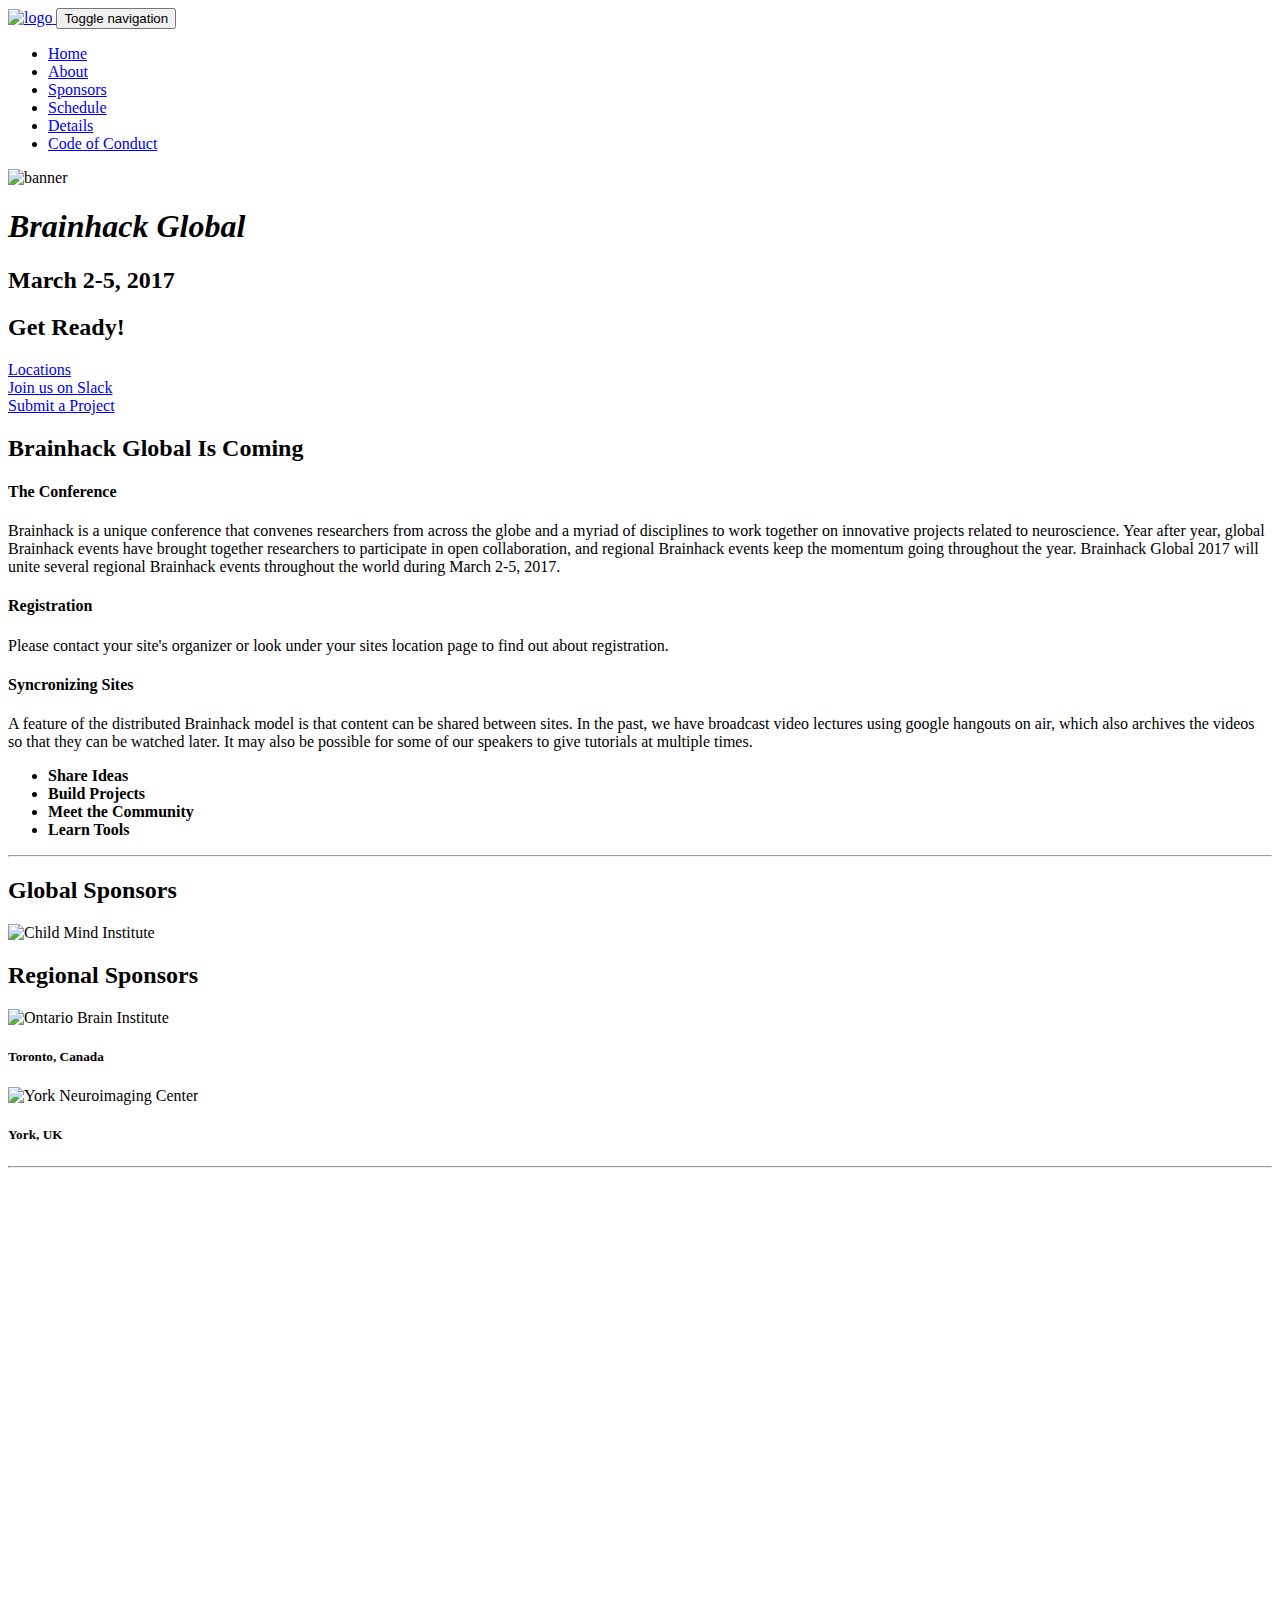
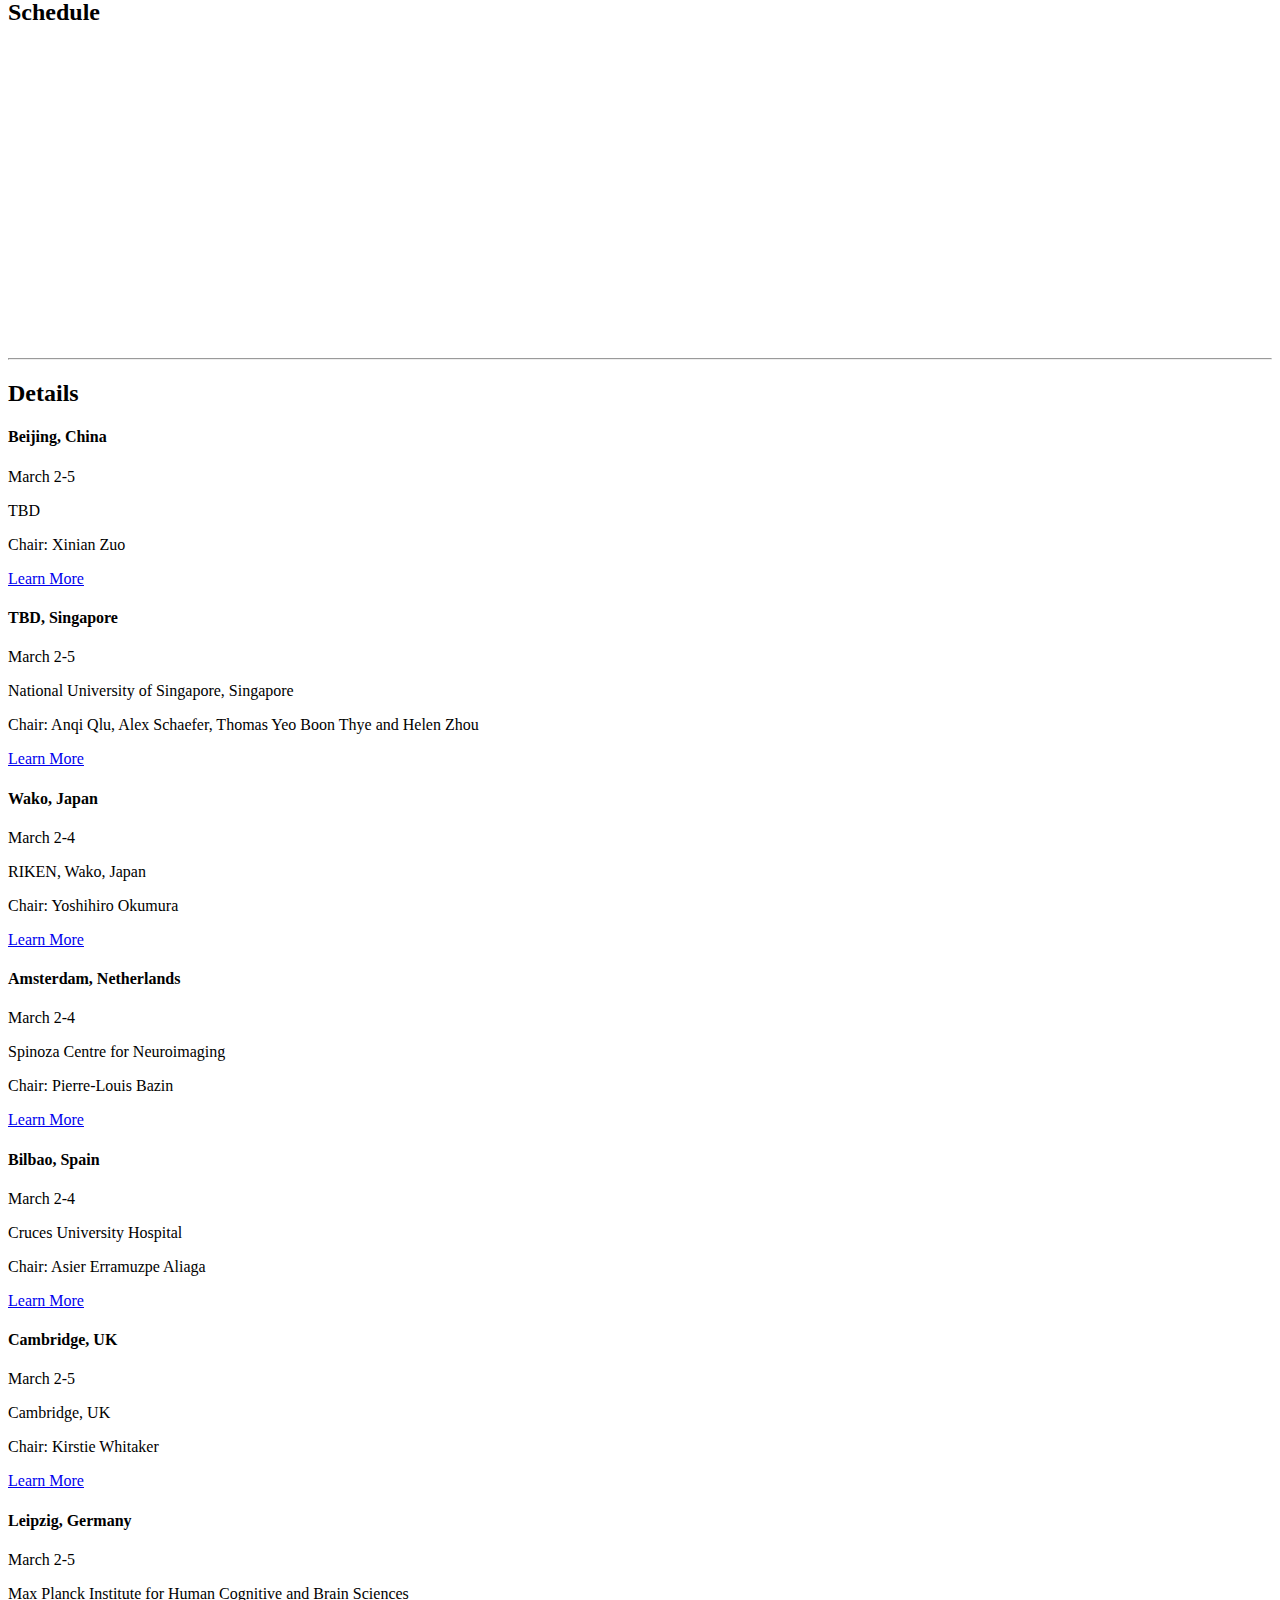
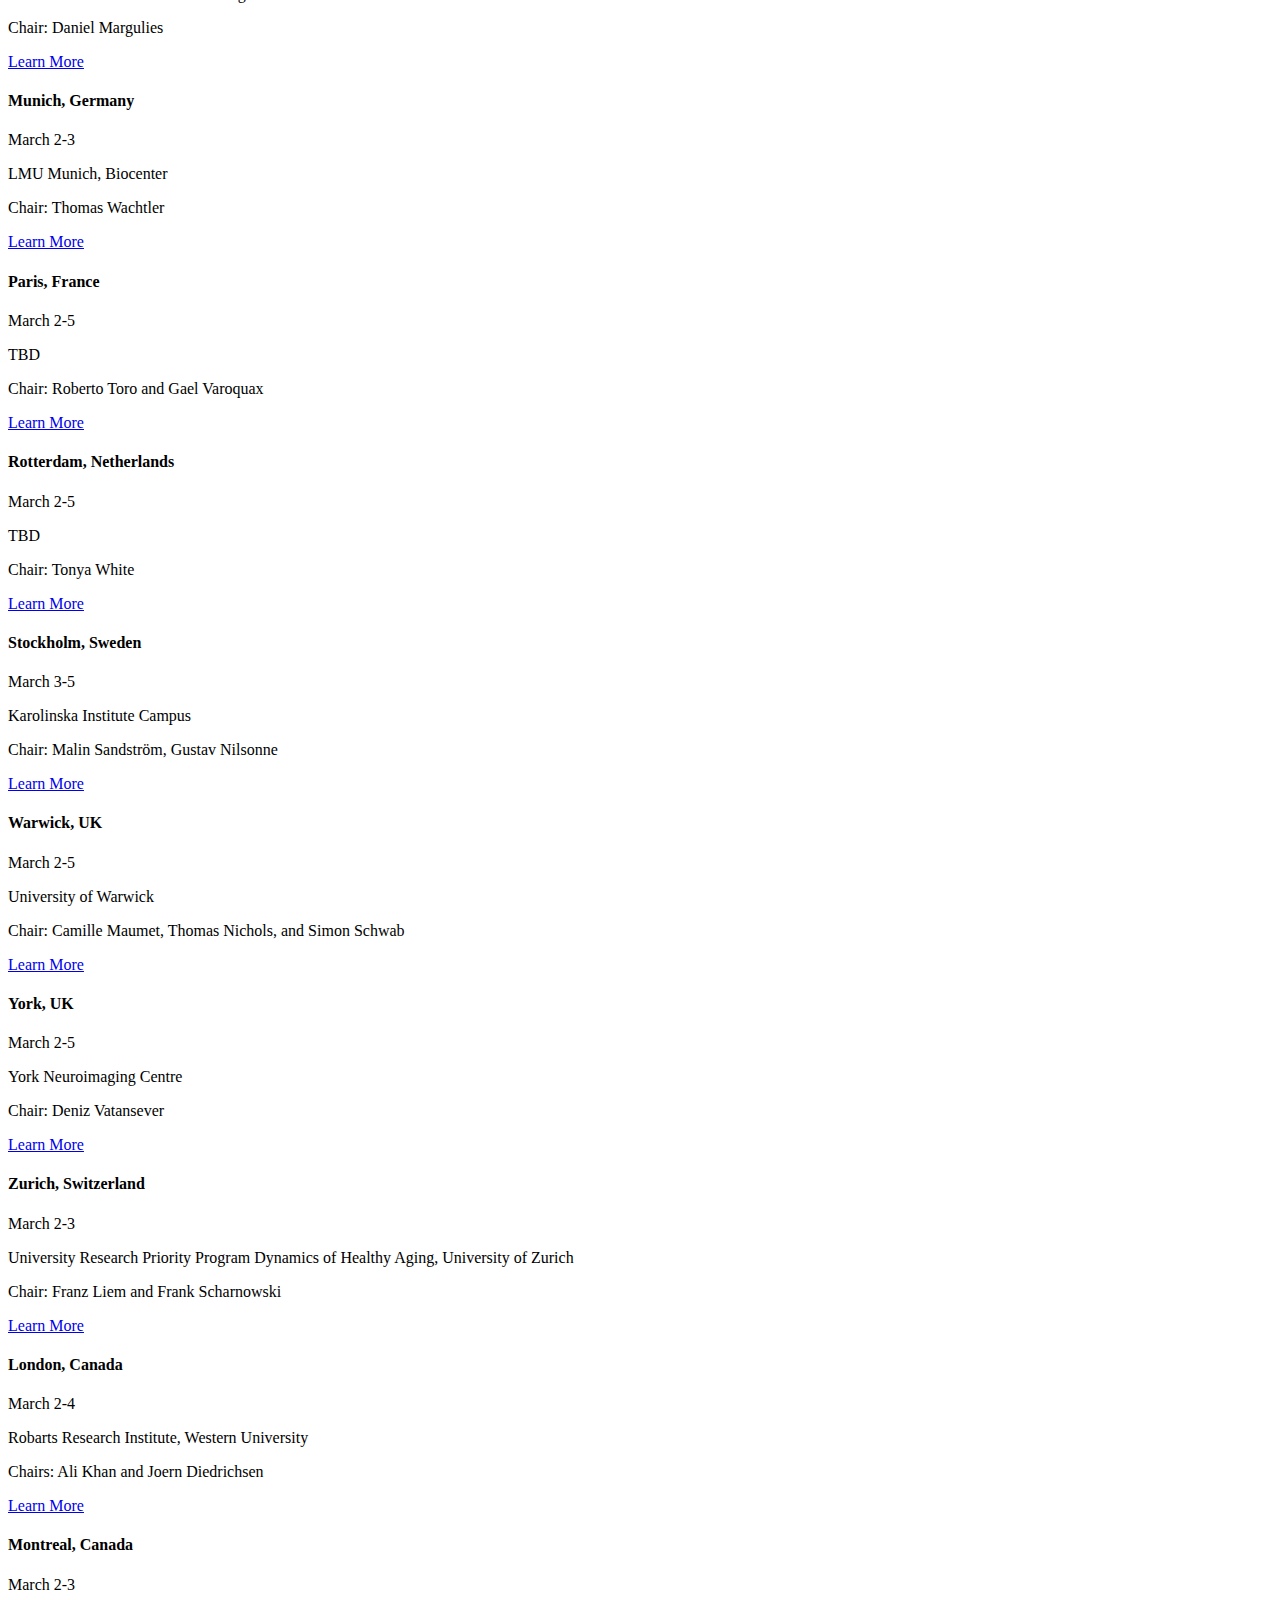
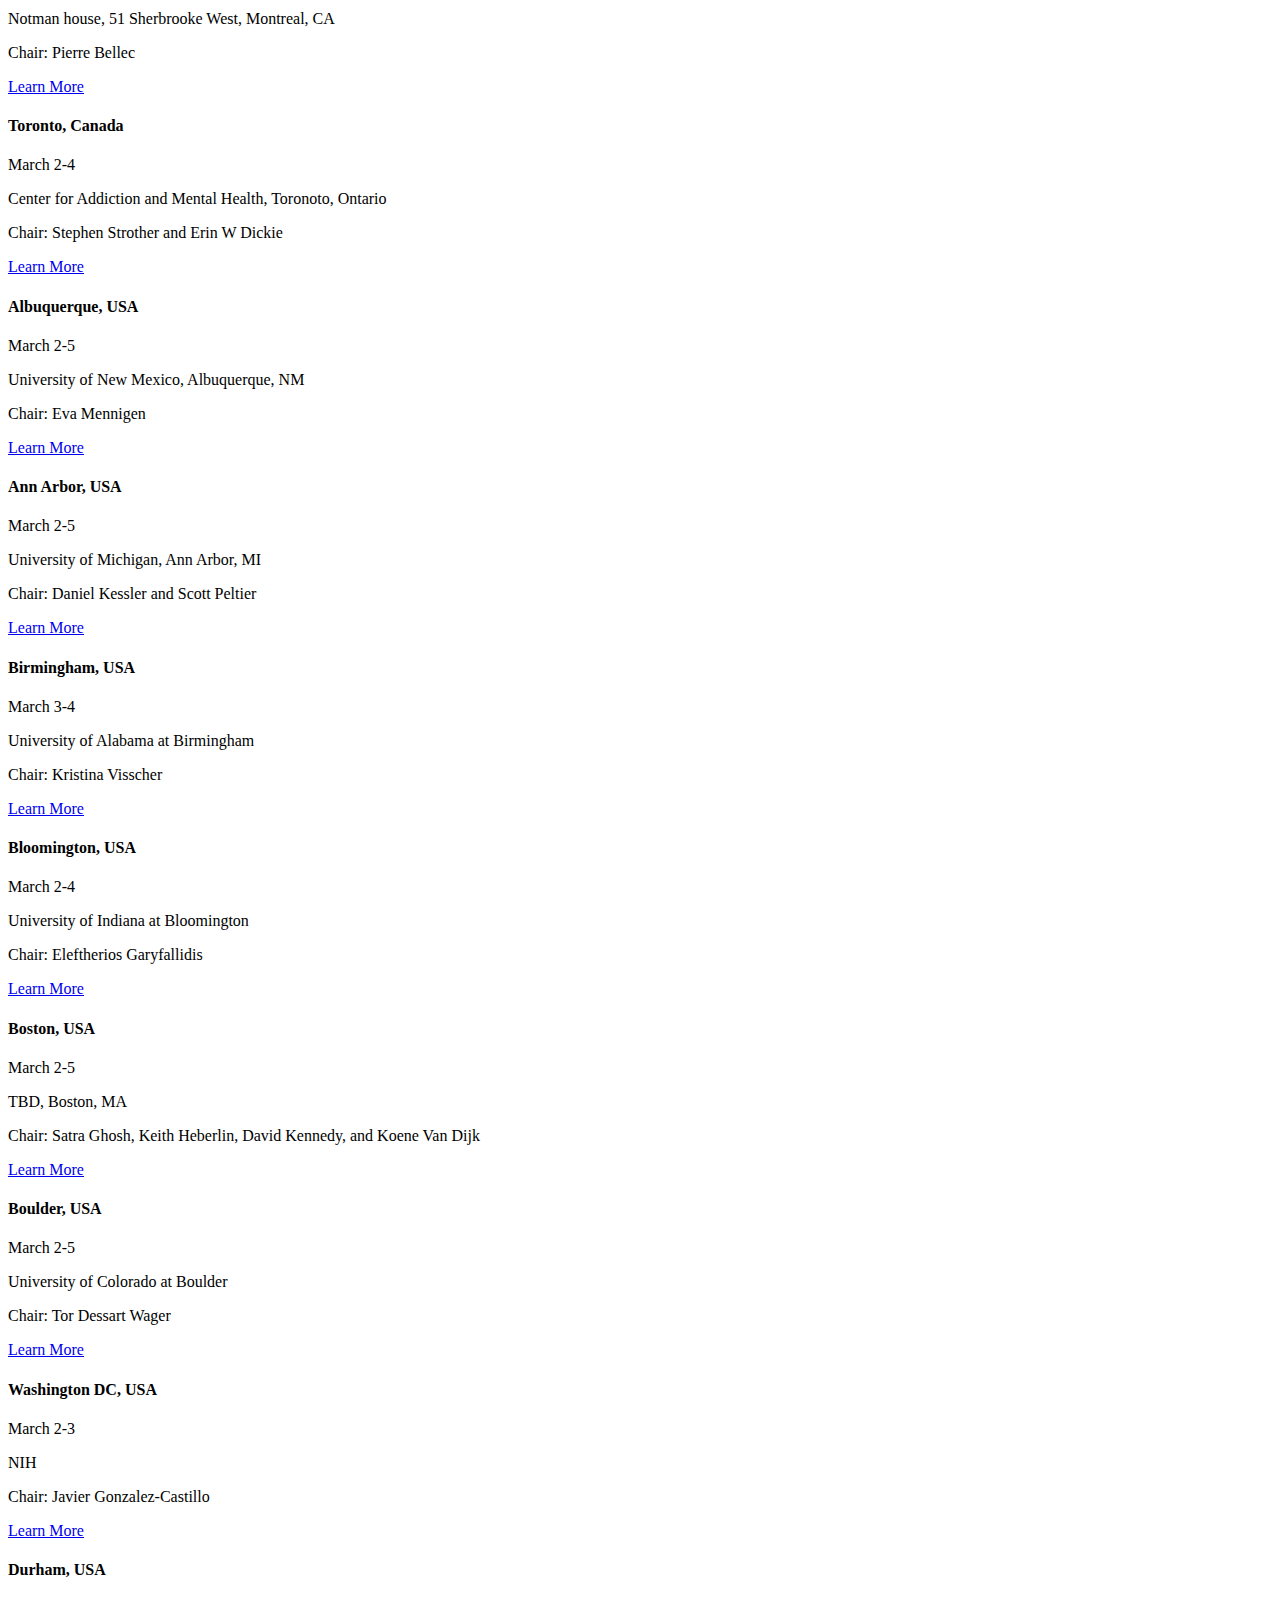
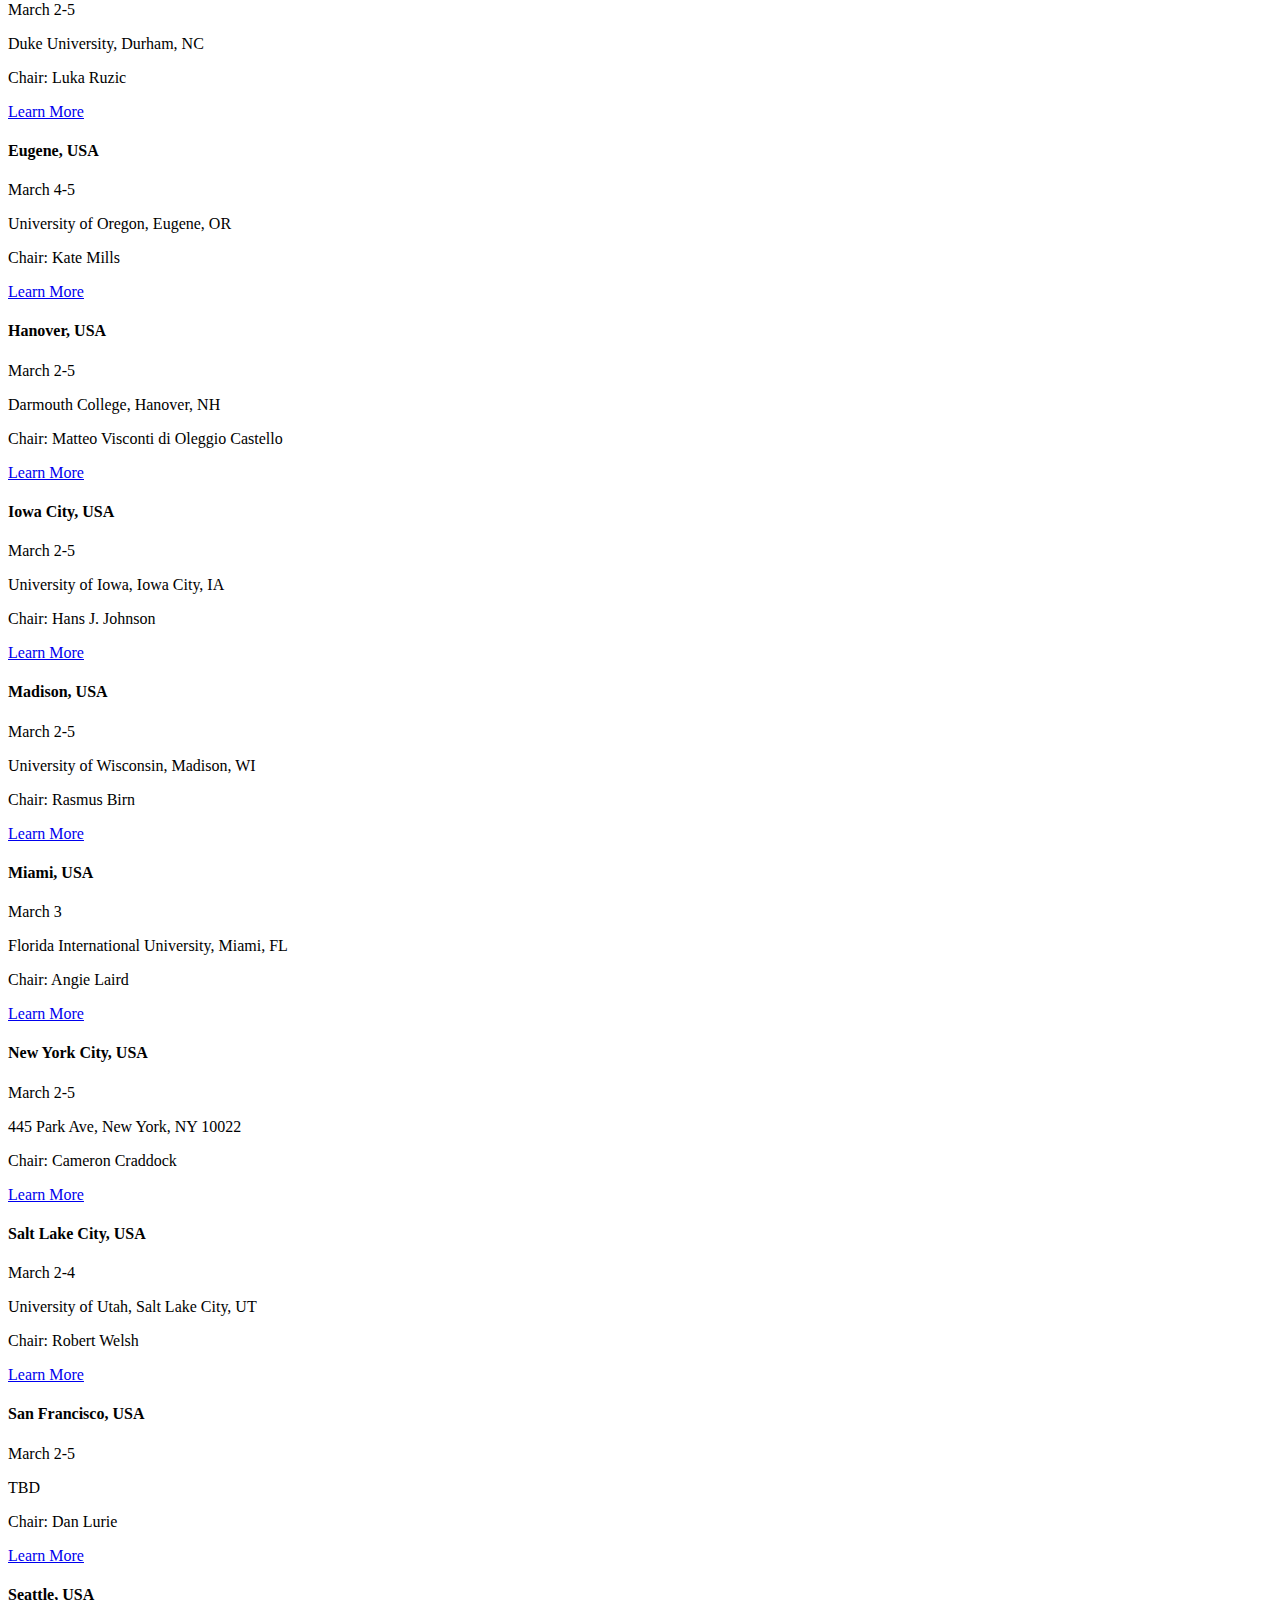
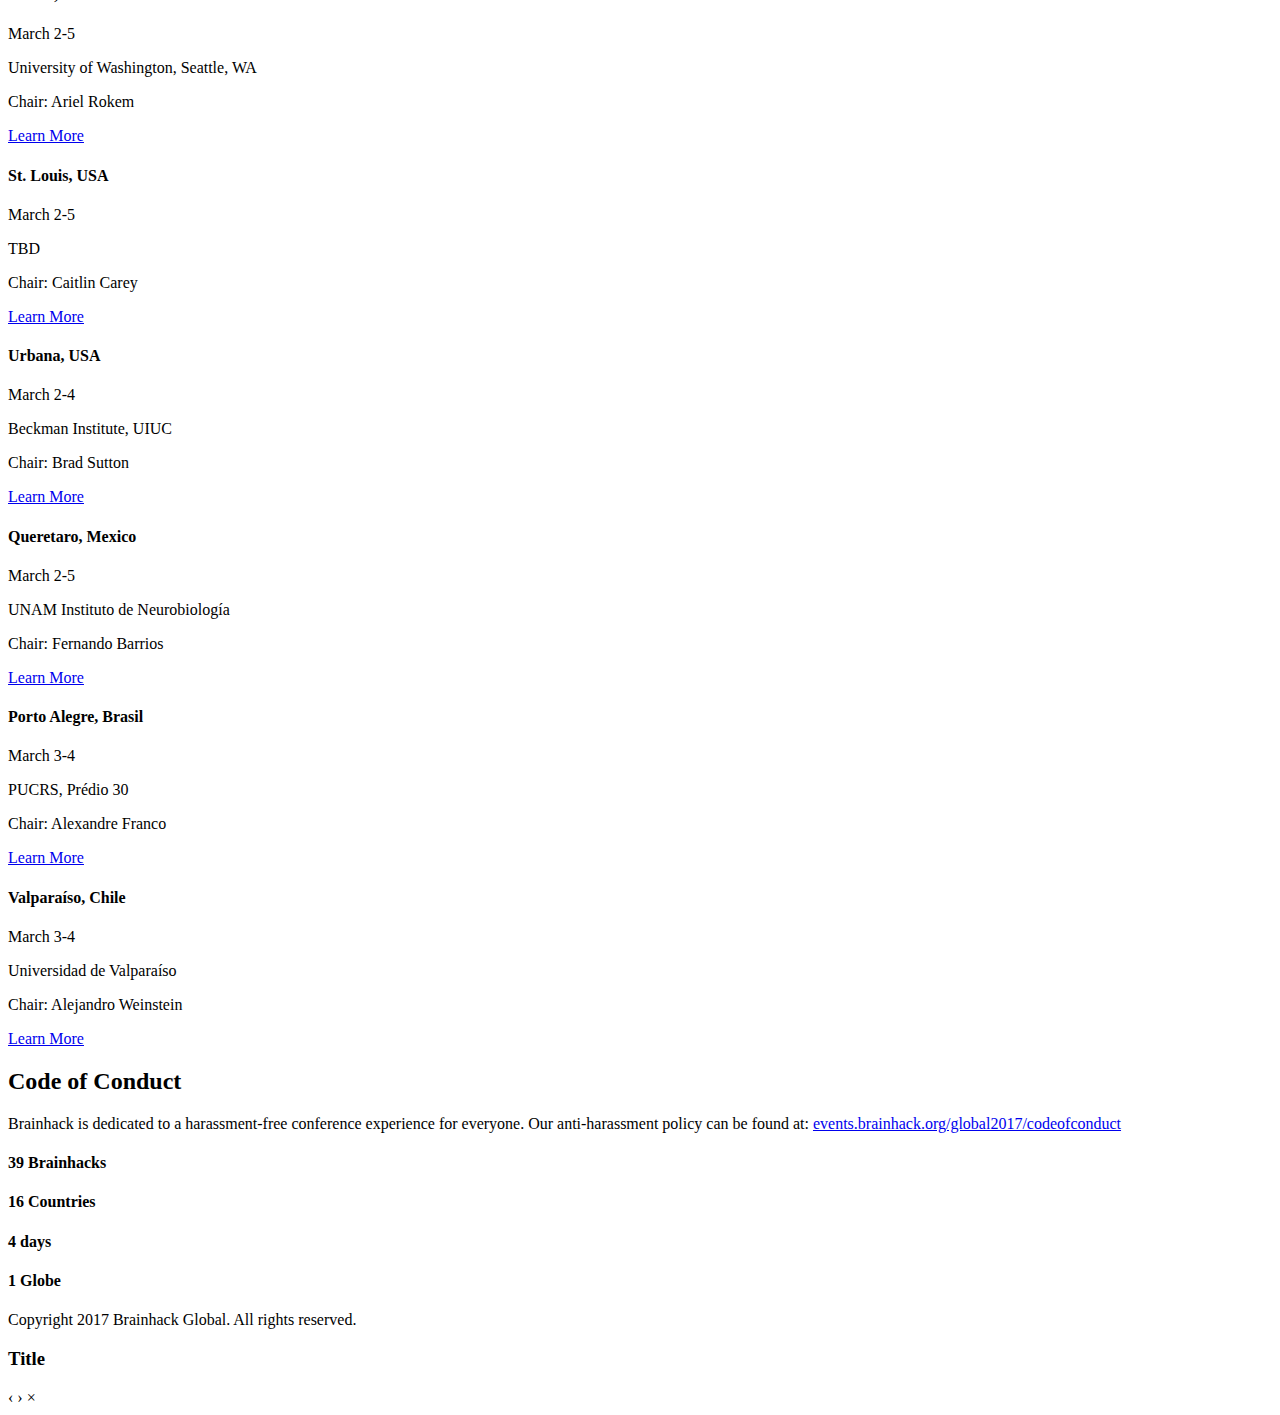
==== index.html @ a7fe61f9 "Updated schedule" ====
﻿<!DOCTYPE html>
<html lang="en">

<head>
  <meta charset="UTF-8" />
  <meta http-equiv="Content-Type" content="text/html; charset=utf-8" />
  <meta name="viewport" content="width=device-width, initial-scale=1, maximum-scale=1, user-scalable=no">
  <title>Brainhack Global</title>

  <!-- Google fonts -->
  <link href='http://fonts.googleapis.com/css?family=Roboto:400,300,700' rel='stylesheet' type='text/css'>
  <link href="https://fonts.googleapis.com/css?family=Titillium+Web:600" rel="stylesheet">

  <!-- font awesome -->
  <link href="assets/font-awesome-4.6.3/css/font-awesome.min.css" rel="stylesheet">

  <!-- bootstrap -->
  <link rel="stylesheet" href="assets/bootstrap/css/bootstrap.min.css" />

  <!-- animate.css -->
  <link rel="stylesheet" href="assets/animate/animate.css" />
  <link rel="stylesheet" href="assets/animate/set.css" />

  <!-- gallery -->
  <link rel="stylesheet" href="assets/gallery/blueimp-gallery.min.css">

  <!-- favicon -->
  <link rel="shortcut icon" href="images/favicon.ico" type="image/x-icon">
  <link rel="icon" href="images/favicon.ico" type="image/x-icon">


  <link rel="stylesheet" href="assets/style.css">

</head>

<body>
  <div class="topbar animated fadeInLeftBig"></div>

  <!-- Header Starts -->
  <div class="navbar-wrapper">
    <div class="container">
      <div class="navbar navbar-inverse navbar-fixed-top" role="navigation" id="top-nav">
        <div class="container">
          <div class="navbar-header">
            <!-- Logo Starts -->
            <a class="navbar-brand" href="http://brainhack.org/"><img src="images/logo_1.png" alt="logo">
            </a>
            <!-- #Logo Ends -->

            <button type="button" class="navbar-toggle collapsed" data-toggle="collapse" data-target=".navbar-collapse">
              <span class="sr-only">Toggle navigation</span>
              <span class="icon-bar"></span>
              <span class="icon-bar"></span>
              <span class="icon-bar"></span>
            </button>

          </div>

          <!-- Nav Starts -->
          <div class="navbar-collapse  collapse">
            <ul class="nav navbar-nav navbar-right scroll">
              <li class="active"><a href="#home">Home</a></li>
              <li><a href="#about">About</a></li>
              <li><a href="#sponsors">Sponsors</a></li>
              <li><a href="#schedule">Schedule</a></li>
              <li><a href="#details">Details</a></li>
              <li><a href="http://events.brainhack.org/global2017/codeofconduct.html">Code of Conduct</a></li>
            </ul>
          </div>
          <!-- #Nav Ends -->

        </div>
      </div>

    </div>
  </div>
  <!-- #Header Starts -->

  <div id="home">
    <!-- Slider Starts -->
    <div id="myCarousel">
      <div class="carousel-inner">
        <img src="images/cover1_resize.jpg" class="stretch" alt="banner" id="cover">
        <h1 class="bh-title text-center wowload bounceInLeft"><i>Brainhack Global</i></h1>
        <h2 class="bh-title2 text-center wowload bounceInLeft">March 2-5, 2017</h2>

      </div>
    </div>
    <!-- #Slider Ends -->
  </div>

  <!-- Button Starts -->
  <div id="about" class="container spacer about">
    <h2 class="text-center wowload fadeInDown">Get Ready!</h2>
    <div class="row">
      <div class="col-sm-4 wowload fadeInLeft">
        <a href="http://events.brainhack.org/global2017/locations.html" class="btn btn-primary">Locations</a>
      </div>
      <div class="col-sm-4 wowload fadeInUp">
        <a href="https://brainhack-slack-invite.herokuapp.com/" class="btn btn-primary">Join us on Slack</a>
      </div>
      <div class="col-sm-4 wowload fadeInUp">
        <a href="http://brainhack.org/brainhack-global-2017-project-submission/" class="btn btn-primary">Submit a Project</a>
      </div>
    </div>
  </div>

  <div id="coming" class="container spacer">
    <h2 class="text-center wowload fadeInDown">Brainhack Global Is Coming</h2>
    <div class="row">
      <div class="col-sm-4 wowload fadeInLeft">
        <h4>The Conference </h4>
        <p>Brainhack is a unique conference that convenes researchers from across the globe and a myriad of disciplines to work together on innovative projects related to neuroscience. Year after year, global Brainhack events have brought together researchers to participate in open collaboration, and regional Brainhack events keep the momentum going throughout the year. Brainhack Global 2017 will unite several regional Brainhack events throughout the world during March 2-5, 2017. </p>
      </div>
      <div class="col-sm-4 wowload fadeInRight">
        <h4>Registration</h4>
        <p>Please contact your site's organizer or look under your sites location page to find out about registration.</p>
      </div>
      <div class="col-sm-4 wowload fadeInRight">
        <h4>Syncronizing Sites </h4>
        <p>A feature of the distributed Brainhack model is that content can be shared between sites. In the past, we have broadcast video lectures using google hangouts on air, which also archives the videos so that they can be watched later. It may also be possible for some of our speakers to give tutorials at multiple times. </p>
      </div>
    </div>
  </div>


  <div class="services">
    <ul class="row text-center list-inline  wowload bounceInUp">
      <li>
        <span><i class="fa fa-heart-o"></i><b>Share Ideas</b></span>
      </li>
      <li>
        <span><i class="fa fa-rocket"></i><b>Build Projects</b></span>
      </li>
      <li>
        <span id="smallfix"><i class="fa fa-globe"></i><b>Meet the Community</b></span>
      </li>
      <li>
        <span><i class="fa fa-flask"></i><b>Learn Tools</b></span>
      </li>
    </ul>
  </div>
  <!-- #Circle Ends -->

  <div id="sponsors" class="container ">
  <div class="container">
    <div class="row">
      <hr>
      <div class="col-md-8 col-md-offset-2 text-center">
        <h2 class="text-center  wowload fadeInUp">Global Sponsors</h2>
      </div>
    </div>
    <div class="row">
      <div class="col-md-8 col-md-offset-2 text-center"><img src="http://www.brainbalancecenters.com/wp-content/uploads/2015/05/child-mind-institue-logo.jpeg" alt="Child Mind Institute">
      </div>
    </div>
    <div class="row">
      <div class="col-md-8 col-md-offset-2 text-center">
        <h2 class="text-center  wowload fadeInUp">Regional Sponsors</h2>
      </div>
    </div>
    <div class="row">
      <div class="col-md-8 col-md-offset-2 text-center"><img src="images/obi_logo_4c_pos_biling_0.jpg" alt="Ontario Brain Institute">
      <h5>Toronto, Canada</h5>
      </div>
    </div>
    <div class="row">
      <div class="col-md-8 col-md-offset-2 text-center"><img src="images/ynic-logo-trans.png" alt="York Neuroimaging Center">
      <h5>York, UK</h5>  
    </div>
  </div>
  <hr>
</div>


  <div id="map" class="map no-padding">
    <iframe width="100%" height="400px" frameborder="0" scrolling="no" scrollwheel="false" marginheight="0" marginwidth="0" src="https://www.google.com/maps/d/embed?mid=1XpAJEj5dFbyOfBocQErzPPJCxpw" style="border:0" allowfullscreen>
    </iframe>
    <br />
    <small>
  <a href="https://www.google.com/maps/d/embed?mid=12oQJgtEcGJyKgJqxRk99KKZiviU&hl=en"></a>
  </small>
  </div>


  <!-- Schedule -->
  <div id="schedule" class="container">
  <div class="row">
    <div class="text-center wowload fadeInLeft">
      <h2>Schedule</h2>
      <div class="text-center">
      <div class="responsive-iframe-container">
      <iframe src="https://calendar.google.com/calendar/embed?mode=WEEK&amp;height=300&amp;wkst=2&amp;bgcolor=%23FFFFFF&amp;src=brainhackorg%40gmail.com&amp;color=%231B887A&amp;src=4d5komlf0gje9bjdc4eu9if68k%40group.calendar.google.com&amp;color=%23711616&amp;src=c8m7gdq4d0cfods70ltptculj0%40group.calendar.google.com&amp;color=%238C500B&amp;src=mrn.org_rco0m6cdqc8u65ur9htnqe589o%40group.calendar.google.com&amp;color=%23333333&amp;src=berkeley.edu_ah9g8acucglpcvfuuqtjeta1l0%40group.calendar.google.com&amp;color=%23875509&amp;src=j0qn81jhmmnp6otpkbf96l36ag%40group.calendar.google.com&amp;color=%23865A5A&amp;src=mrmbtj7du1579lulhotg5d0ovc%40group.calendar.google.com&amp;color=%2329527A&amp;src=emuuoren2ekiemhk6556q9a88c%40group.calendar.google.com&amp;color=%23AB8B00&amp;src=uv.cl_9d5rsoalcqvknkhjkrtit07q1o%40group.calendar.google.com&amp;color=%236B3304&amp;src=ge9tmicimqubkeqggl3rt6fn3s%40group.calendar.google.com&amp;color=%232F6309&amp;src=york.ac.uk_9b75q6kmfsisjudpd2hkep5lqk%40group.calendar.google.com&amp;color=%2342104A&amp;src=brainhack.zh%40gmail.com&amp;color=%23182C57&amp;src=fn1irf5eknmekbs89jh3ltcjkk%40group.calendar.google.com&amp;color=%230F4B38&amp;src=western.brainhack%40gmail.com&amp;color=%23B1365F&amp;ctz=America%2FNew_York" style="border-width:0" width="1000" height="300" frameborder="0" scrolling="no"></iframe>
    </div>
  </div>
  </div>
  </div>
  <hr>
  </div>
  <!-- Schedule Ends -->

  <div id="details" class="container spacer">
    <div>
      <h2 class=" col-sm-12 text-center wowload fadeInDown">Details</h2> </div>
    <!-- start row1 -->
    <div class="row">
      <div class="postit asia col-sm-3 col-md-offset-1 wowload fadeInLeft">
        <h4>Beijing, China</h4>
        <p>March 2-5</p>
        <p><i class="fa fa-map-marker"></i> TBD</p>
        <p>Chair: Xinian Zuo </p>
        <p> <a href="locations.html#beijing">Learn More</a>
        </p>
      </div>
      <div class="postit asia col-sm-3 wowload fadeInLeft">
        <h4>TBD, Singapore</h4>
        <p>March 2-5</p>
        <p><i class="fa fa-map-marker"></i> National University of Singapore, Singapore</p>
        <p>Chair: Anqi Qlu, Alex Schaefer, Thomas Yeo Boon Thye and Helen Zhou</p>
        <p><a href="locations.html#singapore">Learn More</a>
        </p>
      </div>
      <div class="postit asia col-sm-3 wowload fadeInLeft">
        <h4>Wako, Japan</h4>
        <p>March 2-4</p>
        <p><i class="fa fa-map-marker"></i> RIKEN, Wako, Japan</p>
        <p>Chair: Yoshihiro Okumura</p>
        <p><a href="locations.html#Wako">Learn More</a>
        </p>
      </div>
      <div class="postit europe col-sm-3 wowload fadeInLeft">
        <h4>Amsterdam, Netherlands</h4>
        <p>March 2-4</p>
        <p><i class="fa fa-map-marker"></i> Spinoza Centre for Neuroimaging</p>
        <p>Chair: Pierre-Louis Bazin</p>
        <p> <a href="locations.html#amsterdam">Learn More</a>
        </p>
      </div>
    </div>
    <!-- end row1 -->

    <!-- start row2 -->
    <div class="row">
      <div class="postit europe col-sm-3 col-md-offset-1 wowload fadeInLeft">
        <h4>Bilbao, Spain</h4>
        <p>March 2-4</p>
        <p><i class="fa fa-map-marker"></i> Cruces University Hospital</p>
        <p>Chair: Asier Erramuzpe Aliaga</p>
        <p> <a href="locations.html#Bilbao">Learn More</a>
        </p>
      </div>
       <div class="postit europe col-sm-3 wowload fadeInLeft">
        <h4>Cambridge, UK</h4>
        <p>March 2-5</p>
        <p><i class="fa fa-map-marker"></i> Cambridge, UK</p>
        <p>Chair: Kirstie Whitaker </p>
        <p> <a href="locations.html#cambridge">Learn More</a>
        </p>
      </div>
      <div class="postit europe col-sm-3 wowload fadeInLeft">
        <h4>Leipzig, Germany</h4>
        <p>March 2-5</p>
        <p><i class="fa fa-map-marker"></i> Max Planck Institute for Human Cognitive and Brain Sciences</p>
        <p>Chair: Daniel Margulies</p>
        <p> <a href="locations.html#leipzig">Learn More</a>
        </p>
      </div>
      <div class="postit europe col-sm-3 wowload fadeInLeft">
        <h4>Munich, Germany</h4>
        <p>March 2-3</p>
        <p><i class="fa fa-map-marker"></i> LMU Munich, Biocenter</p>
        <p>Chair: Thomas Wachtler </p>
        <p> <a href="locations.html#munich">Learn More</a>
        </p>
      </div>
    </div>
    <!-- end row2 -->

    <!-- start row3 -->
    <div class="row">
      <div class="postit europe col-sm-3 col-md-offset-1 wowload fadeInLeft">
        <h4>Paris, France</h4>
        <p>March 2-5</p>
        <p><i class="fa fa-map-marker"></i> TBD</p>
        <p>Chair: Roberto Toro and Gael Varoquax </p>
        <p> <a href="locations.html#paris">Learn More</a>
        </p>
      </div>
      <div class="postit europe col-sm-3 wowload fadeInLeft">
        <h4>Rotterdam, Netherlands</h4>
        <p>March 2-5</p>
        <p><i class="fa fa-map-marker"></i> TBD</p>
        <p>Chair: Tonya White </p>
        <p> <a href="locations.html#Rotterdam">Learn More</a>
        </p>
      </div>
      <div class="postit europe col-sm-3 wowload fadeInLeft">
        <h4>Stockholm, Sweden</h4>
        <p>March 3-5</p>
        <p><i class="fa fa-map-marker"></i> Karolinska Institute Campus</p>
        <p>Chair: Malin Sandström, Gustav Nilsonne </p>
        <p> <a href="locations.html#stockholm">Learn More</a>
        </p>
      </div>
      <div class="postit europe col-sm-3 wowload fadeInLeft">
        <h4>Warwick, UK</h4>
        <p>March 2-5</p>
        <p><i class="fa fa-map-marker"></i> University of Warwick</p>
        <p>Chair: Camille Maumet, Thomas Nichols, and Simon Schwab</p>
        <p> <a href="locations.html#warwick">Learn More</a>
        </p>
      </div>
    </div>
    <!-- end row3 -->

    <!-- start row4 -->
    <div class="row">
      <div class="postit europe col-sm-3 col-md-offset-1 wowload fadeInLeft">
        <h4>York, UK</h4>
        <p>March 2-5</p>
        <p><i class="fa fa-map-marker"></i> York Neuroimaging Centre</p>
        <p>Chair: Deniz Vatansever</p>
        <p> <a href="locations.html#york">Learn More</a>
        </p>
      </div>
       <div class="postit europe col-sm-3 wowload fadeInLeft">
        <h4>Zurich, Switzerland</h4>
        <p>March 2-3</p>
        <p><i class="fa fa-map-marker"></i>University Research Priority Program Dynamics of Healthy Aging, University of Zurich</p>
        <p>Chair: Franz Liem and Frank Scharnowski</p>
        <p> <a href="locations.html#zurich">Learn More</a>
        </p>
      </div>
      <div class="postit north col-sm-3 wowload fadeInLeft">
        <h4>London, Canada</h4>
        <p>March 2-4</p>
        <p><i class="fa fa-map-marker"></i> Robarts Research Institute, Western University</p>
        <p>Chairs: Ali Khan and Joern Diedrichsen</p>
        <p> <a href="locations.html#western">Learn More</a>
        </p>
      </div>
      <div class="postit north col-sm-3 wowload fadeInLeft">
        <h4>Montreal, Canada</h4>
        <p>March 2-3</p>
        <p><i class="fa fa-map-marker"></i> Notman house, 51 Sherbrooke West, Montreal, CA</p>
        <p>Chair: Pierre Bellec</p>
        <p> <a href="locations.html#montreal">Learn More</a>
        </p>
      </div>
    </div>
    <!-- end row4 -->

    <!-- start row5 -->
    <div class="row">
      <div class="postit north col-sm-3 col-md-offset-1 wowload fadeInLeft">
        <h4>Toronto, Canada</h4>
        <p>March 2-4</p>
        <p><i class="fa fa-map-marker"></i> Center for Addiction and Mental Health, Toronoto, Ontario</p>
        <p>Chair: Stephen Strother and Erin W Dickie</p>
        <p> <a href="locations.html#toronto">Learn More</a>
        </p>
      </div>
       <div class="postit north col-sm-3 wowload fadeInLeft">
        <h4>Albuquerque, USA</h4>
        <p>March 2-5</p>
        <p><i class="fa fa-map-marker"></i> University of New Mexico, Albuquerque, NM</p>
        <p>Chair: Eva Mennigen </p>
        <p> <a href="locations.html#albuquerque">Learn More</a>
        </p>
      </div>
      <div class="postit north col-sm-3 wowload fadeInLeft">
        <h4>Ann Arbor, USA</h4>
        <p>March 2-5</p>
        <p><i class="fa fa-map-marker"></i> University of Michigan, Ann Arbor, MI</p>
        <p>Chair: Daniel Kessler and Scott Peltier</p>
        <p> <a href="locations.html#annarbor">Learn More</a>
        </p>
      </div>
      <div class="postit north col-sm-3  wowload fadeInLeft">
        <h4>Birmingham, USA</h4>
        <p>March 3-4</p>
        <p><i class="fa fa-map-marker"></i> University of Alabama at Birmingham</p>
        <p>Chair: Kristina Visscher</p>
        <p> <a href="locations.html#birmingham">Learn More</a>
        </p>
      </div>
    </div>
    <!-- end row5 -->

    <!-- start row6 -->
    <div class="row">
      <div class="postit north col-sm-3 col-md-offset-1 wowload fadeInLeft">
        <h4>Bloomington, USA</h4>
        <p>March 2-4</p>
        <p><i class="fa fa-map-marker"></i> University of Indiana at Bloomington</p>
        <p>Chair: Eleftherios Garyfallidis</p>
        <p> <a href="locations.html#bloomington">Learn More</a>
        </p>
      </div>
       <div class="postit north col-sm-3  wowload fadeInLeft">
        <h4>Boston, USA</h4>
        <p>March 2-5</p>
        <p><i class="fa fa-map-marker"></i> TBD, Boston, MA</p>
        <p>Chair: Satra Ghosh, Keith Heberlin, David Kennedy, and Koene Van Dijk </p>
        <p> <a href="locations.html#boston">Learn More</a>
        </p>
      </div>
      <div class="postit north col-sm-3 wowload fadeInLeft">
        <h4>Boulder, USA</h4>
        <p>March 2-5</p>
        <p><i class="fa fa-map-marker"></i> University of Colorado at Boulder</p>
        <p>Chair: Tor Dessart Wager</p>
        <p> <a href="locations.html#boulder">Learn More</a>
        </p>
      </div>
      <div class="postit north col-sm-3 wowload fadeInLeft">
        <h4>Washington DC, USA</h4>
        <p>March 2-3</p>
        <p><i class="fa fa-map-marker"></i> NIH</p>
        <p>Chair: Javier Gonzalez-Castillo </p>
        <p> <a href="locations.html#dc">Learn More</a>
        </p>
      </div>
    </div>
    <!-- end row6 -->

    <!-- start row7 -->
    <div class="row">
      <div class="postit north col-sm-3 col-md-offset-1 wowload fadeInLeft">
        <h4>Durham, USA</h4>
        <p>March 2-5</p>
        <p><i class="fa fa-map-marker"></i> Duke University, Durham, NC</p>
        <p>Chair: Luka Ruzic </p>
        <p> <a href="locations.html#Durham">Learn More</a>
        </p>
      </div>
       <div class="postit north col-sm-3 wowload fadeInLeft">  
        <h4>Eugene, USA</h4>
        <p>March 4-5</p>
        <p><i class="fa fa-map-marker"></i> University of Oregon, Eugene, OR</p>
        <p>Chair: Kate Mills </p>
        <p> <a href="locations.html#eugene">Learn More</a>
        </p>
      </div>
      <div class="postit north col-sm-3 wowload fadeInLeft">
        <h4>Hanover, USA</h4>
        <p>March 2-5</p>
        <p><i class="fa fa-map-marker"></i> Darmouth College, Hanover, NH</p>
        <p>Chair: Matteo Visconti di Oleggio Castello</p>
        <p> <a href="locations.html#hanover">Learn More</a>
        </p>
      </div>
      <div class="postit north col-sm-3 wowload fadeInLeft">
        <h4>Iowa City, USA</h4>
        <p>March 2-5</p>
        <p><i class="fa fa-map-marker"></i> University of Iowa, Iowa City, IA</p>
        <p>Chair: Hans J. Johnson</p>
        <p> <a href="locations.html#iowacity">Learn More</a>
        </p>
      </div>
    </div>
    <!-- end row7 -->

    <!-- start row8 -->
    <div class="row">
      <div class="postit north col-sm-3 col-md-offset-1 wowload fadeInLeft">
        <h4>Madison, USA</h4>
        <p>March 2-5</p>
        <p><i class="fa fa-map-marker"></i> University of Wisconsin, Madison, WI</p>
        <p>Chair: Rasmus Birn</p>
        <p> <a href="locations.html#madison">Learn More</a>
        </p>
      </div>
       <div class="postit north col-sm-3 wowload fadeInLeft">  
        <h4>Miami, USA</h4>
        <p>March 3</p>
        <p><i class="fa fa-map-marker"></i> Florida International University, Miami, FL</p>
        <p>Chair: Angie Laird</p>
        <p> <a href="locations.html#miami">Learn More</a>
        </p>
      </div>
      <div class="postit north col-sm-3 wowload fadeInLeft">
        <h4>New York City, USA</h4>
        <p>March 2-5</p>
        <p><i class="fa fa-map-marker"></i> 445 Park Ave, New York, NY 10022</p>
        <p>Chair: Cameron Craddock</p>
        <p> <a href="locations.html#NYC">Learn More</a>
        </p>
      </div>
      <div class="postit north col-sm-3 wowload fadeInLeft">
        <h4>Salt Lake City, USA</h4>
        <p>March 2-4</p>
        <p><i class="fa fa-map-marker"></i> University of Utah, Salt Lake City, UT</p>
        <p>Chair: Robert Welsh </p>
        <p> <a href="locations.html#saltlakecity">Learn More</a>
        </p>
      </div>
    </div>
    <!-- end row8 -->

    <!-- start row9 -->
    <div class="row">
      <div class="postit north col-sm-3 col-md-offset-1  wowload fadeInLeft">
        <h4>San Francisco, USA</h4>
        <p>March 2-5</p>
        <p><i class="fa fa-map-marker"></i> TBD</p>
        <p>Chair: Dan Lurie</p>
        <p> <a href="locations.html#sanfrancisco">Learn More</a>
        </p>
      </div>
      <div class="postit north col-sm-3 wowload fadeInLeft">
        <h4>Seattle, USA</h4>
        <p>March 2-5</p>
        <p><i class="fa fa-map-marker"></i> University of Washington, Seattle, WA</p>
        <p>Chair: Ariel Rokem </p>
        <p> <a href="locations.html#seattle">Learn More</a>
        </p>
      </div>
      <div class="postit north col-sm-3 wowload fadeInLeft">
        <h4>St. Louis, USA</h4>
        <p>March 2-5</p>
        <p><i class="fa fa-map-marker"></i> TBD</p>
        <p>Chair: Caitlin Carey </p>
        <p> <a href="locations.html#stlouis">Learn More</a>
        </p>
      </div>
      <div class="postit north col-sm-3 wowload fadeInLeft">
        <h4>Urbana, USA</h4>
        <p>March 2-4</p>
        <p><i class="fa fa-map-marker"></i> Beckman Institute, UIUC</p>
        <p>Chair: Brad Sutton</p>
        <p> <a href="locations.html#urbana">Learn More</a>
        </p>
      </div>
    </div>
    <!-- end row9 -->

    <!-- start row10 -->
    <div class="row">
      <div class="postit north col-sm-3 col-md-offset-1  wowload fadeInLeft">
        <h4>Queretaro, Mexico</h4>
        <p>March 2-5</p>
        <p><i class="fa fa-map-marker"></i> UNAM Instituto de Neurobiología</p>
        <p>Chair: Fernando Barrios</p>
        <p><a href="locations.html#Queretaro">Learn More</a>
        </p>
      </div>
      <div class="postit south col-sm-3  wowload fadeInLeft">
        <h4>Porto Alegre, Brasil</h4>
        <p>March 3-4</p>
        <p><i class="fa fa-map-marker"></i> PUCRS, Prédio 30</p>
        <p>Chair: Alexandre Franco</p>
        <p> <a href="locations.html#porto-alegre">Learn More</a>
        </p>
      </div>
      <div class="postit south col-sm-3 wowload fadeInLeft">
        <h4>Valparaíso, Chile</h4>
        <p>March 3-4</p>
        <p><i class="fa fa-map-marker"></i> Universidad de Valparaíso</p>
        <p>Chair: Alejandro Weinstein</p>
        <p> <a href="locations.html#Valparaíso">Learn More</a>
        </p>
      </div>
    </div>
    <!-- end row10 -->

  </div>
  <!-- end postit -->


  <div id="codeofconduct" class="container spacer ">
    <div class="container">
      <div class="row">
        <div class="col-md-8 col-md-offset-2 text-center">
          <h2 class="text-center  wowload fadeInUp">Code of Conduct</h2>
        </div>
      </div>
      <div class="row">
        <div class="col-md-8 col-md-offset-2 text-justify">
          <p>Brainhack is dedicated to a harassment-free conference experience for everyone. Our anti-harassment policy can be found at:
          <a href="http://events.brainhack.org/global2017/codeofconduct.html">events.brainhack.org/global2017/codeofconduct</a>
          </p>
        </div>
      </div>
    </div>
  </div>


  <!-- About Starts -->
  <div class="highlight-info">
    <div class="overlay spacer">
      <div class="container">
        <div class="row text-center  wowload fadeInDownBig">
          <div class="col-xs-3">
            <i class="fa  fa-coffee  fa-5x"></i>
            <h4>39 Brainhacks</h4>
          </div>
          <div class="col-xs-3">
            <i class="fa fa-map-marker fa-5x"></i>
            <h4>16 Countries</h4>
          </div>
          <div class="col-xs-3">
            <i class="fa fa-calendar fa-5x"></i>
            <h4>4 days</h4>
          </div>
          <div class="col-xs-3">
            <i class="fa fa-globe fa-5x"></i>
            <h4>1 Globe</h4>
          </div>

        </div>
      </div>
    </div>
  </div>
  <!-- About Ends -->





  <!-- Footer Starts -->
  <div id="contact" class="footer text-center spacer">
    <p class="wowload flipInX">
      <a href="https://brainhack-slack-invite.herokuapp.com/"><i class="fa fa-slack fa-2x"></i></a>
      <a href="https://twitter.com/brainhackorg"><i class="fa fa-twitter fa-2x"></i></a>
      <a href="mailto:brainhackorg@gmail.com"><i class="fa fa-envelope fa-2x"></i></a> </p>
    Copyright 2017 Brainhack Global. All rights reserved.
  </div>
  <!-- # Footer Ends -->

  <a href="#home" class="gototop "><i class="fa fa-angle-up  fa-3x"></i></a>

  <!-- The Bootstrap Image Gallery lightbox, should be a child element of the document body -->
  <div id="blueimp-gallery" class="blueimp-gallery blueimp-gallery-controls">
    <!-- The container for the modal slides -->
    <div class="slides"></div>
    <!-- Controls for the borderless lightbox -->
    <h3 class="title">Title</h3>
    <a class="prev">‹</a>
    <a class="next">›</a>
    <a class="close">×</a>
    <!-- The modal dialog, which will be used to wrap the lightbox content -->
  </div>



  <!-- jquery -->
  <script src="assets/jquery.js"></script>

  <!-- wow script -->
  <script src="assets/wow/wow.min.js"></script>


  <!-- boostrap -->
  <script src="assets/bootstrap/js/bootstrap.js" type="text/javascript"></script>

  <!-- jquery mobile -->
  <script src="assets/mobile/touchSwipe.min.js"></script>
  <script src="assets/respond/respond.js"></script>

  <!-- gallery -->
  <script src="assets/gallery/jquery.blueimp-gallery.min.js"></script>

  <!-- custom script -->
  <script src="assets/script.js"></script>

  <script>
    $('.map').click(function() {
      $('.map iframe').css("pointer-events", "auto");
    });
    $(".map").mouseleave(function() {
      $('.map iframe').css("pointer-events", "none");
    });
  </script>

</body>

</html>
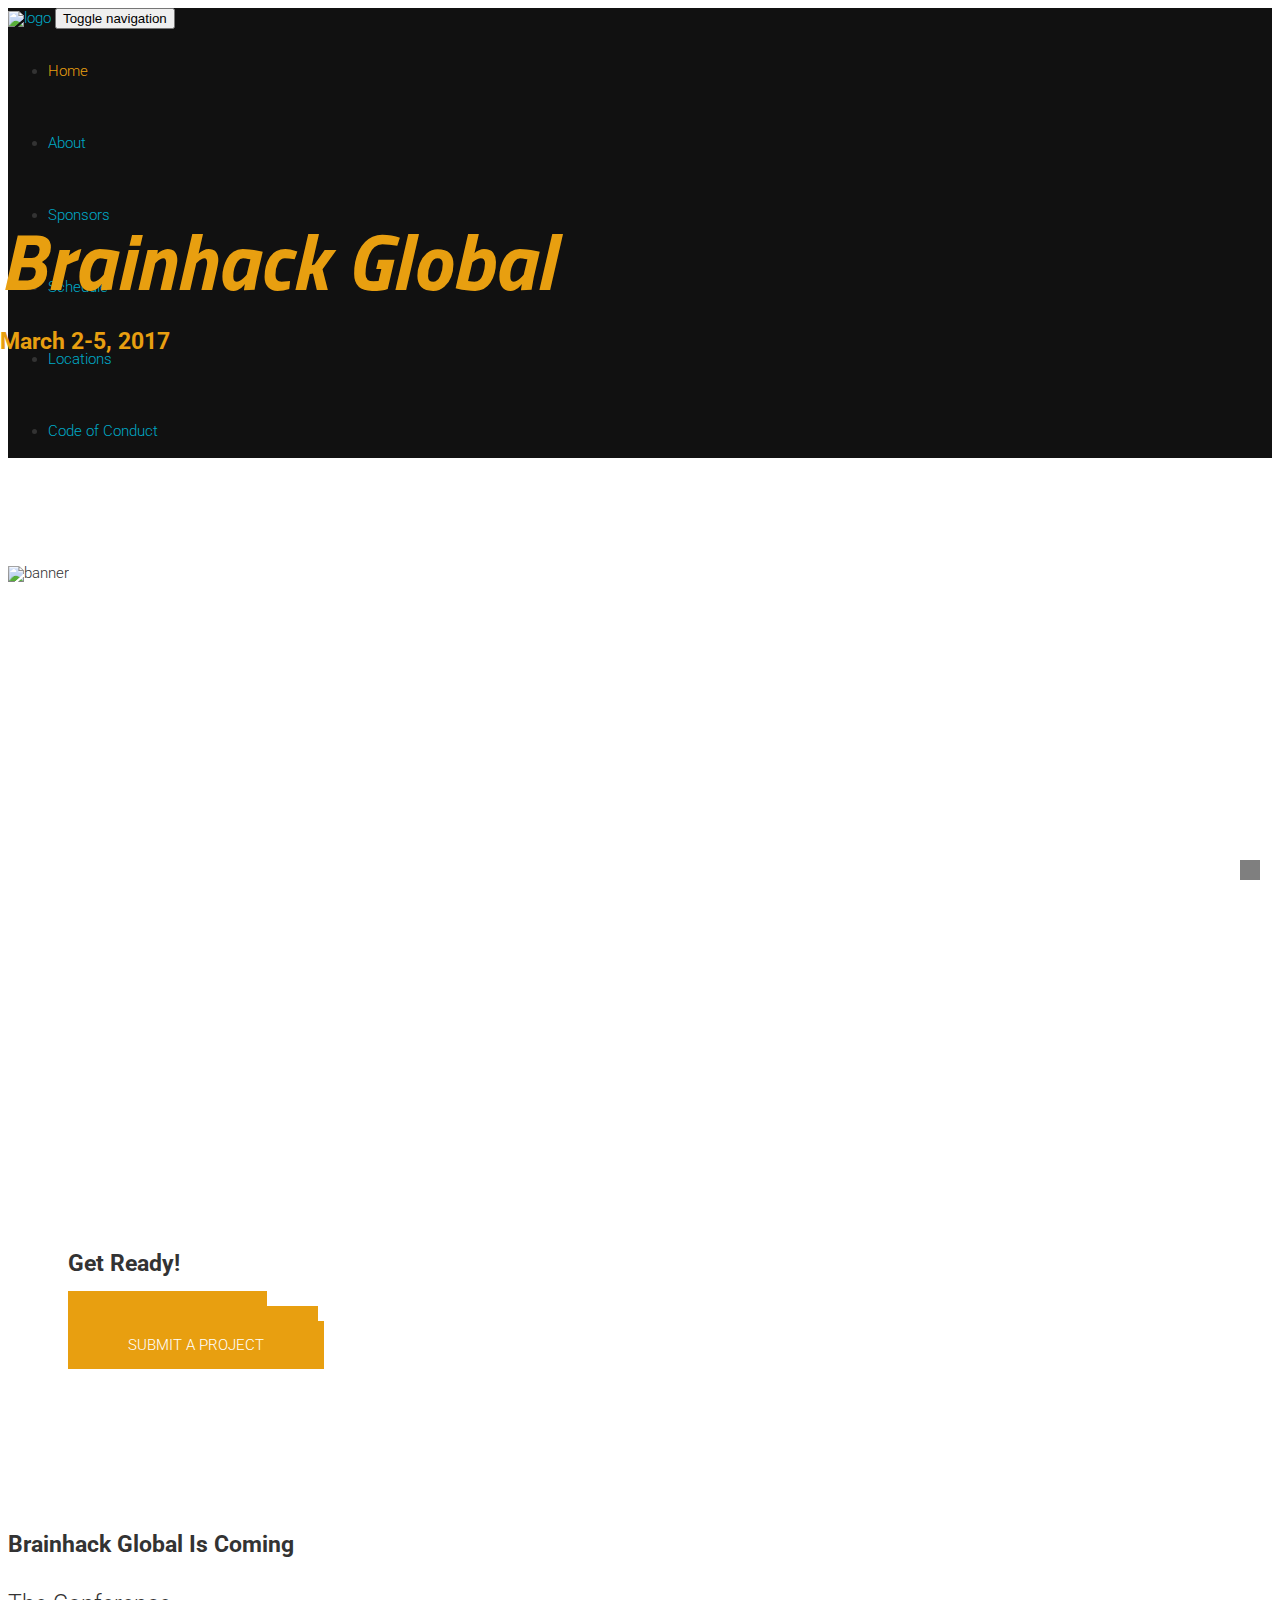
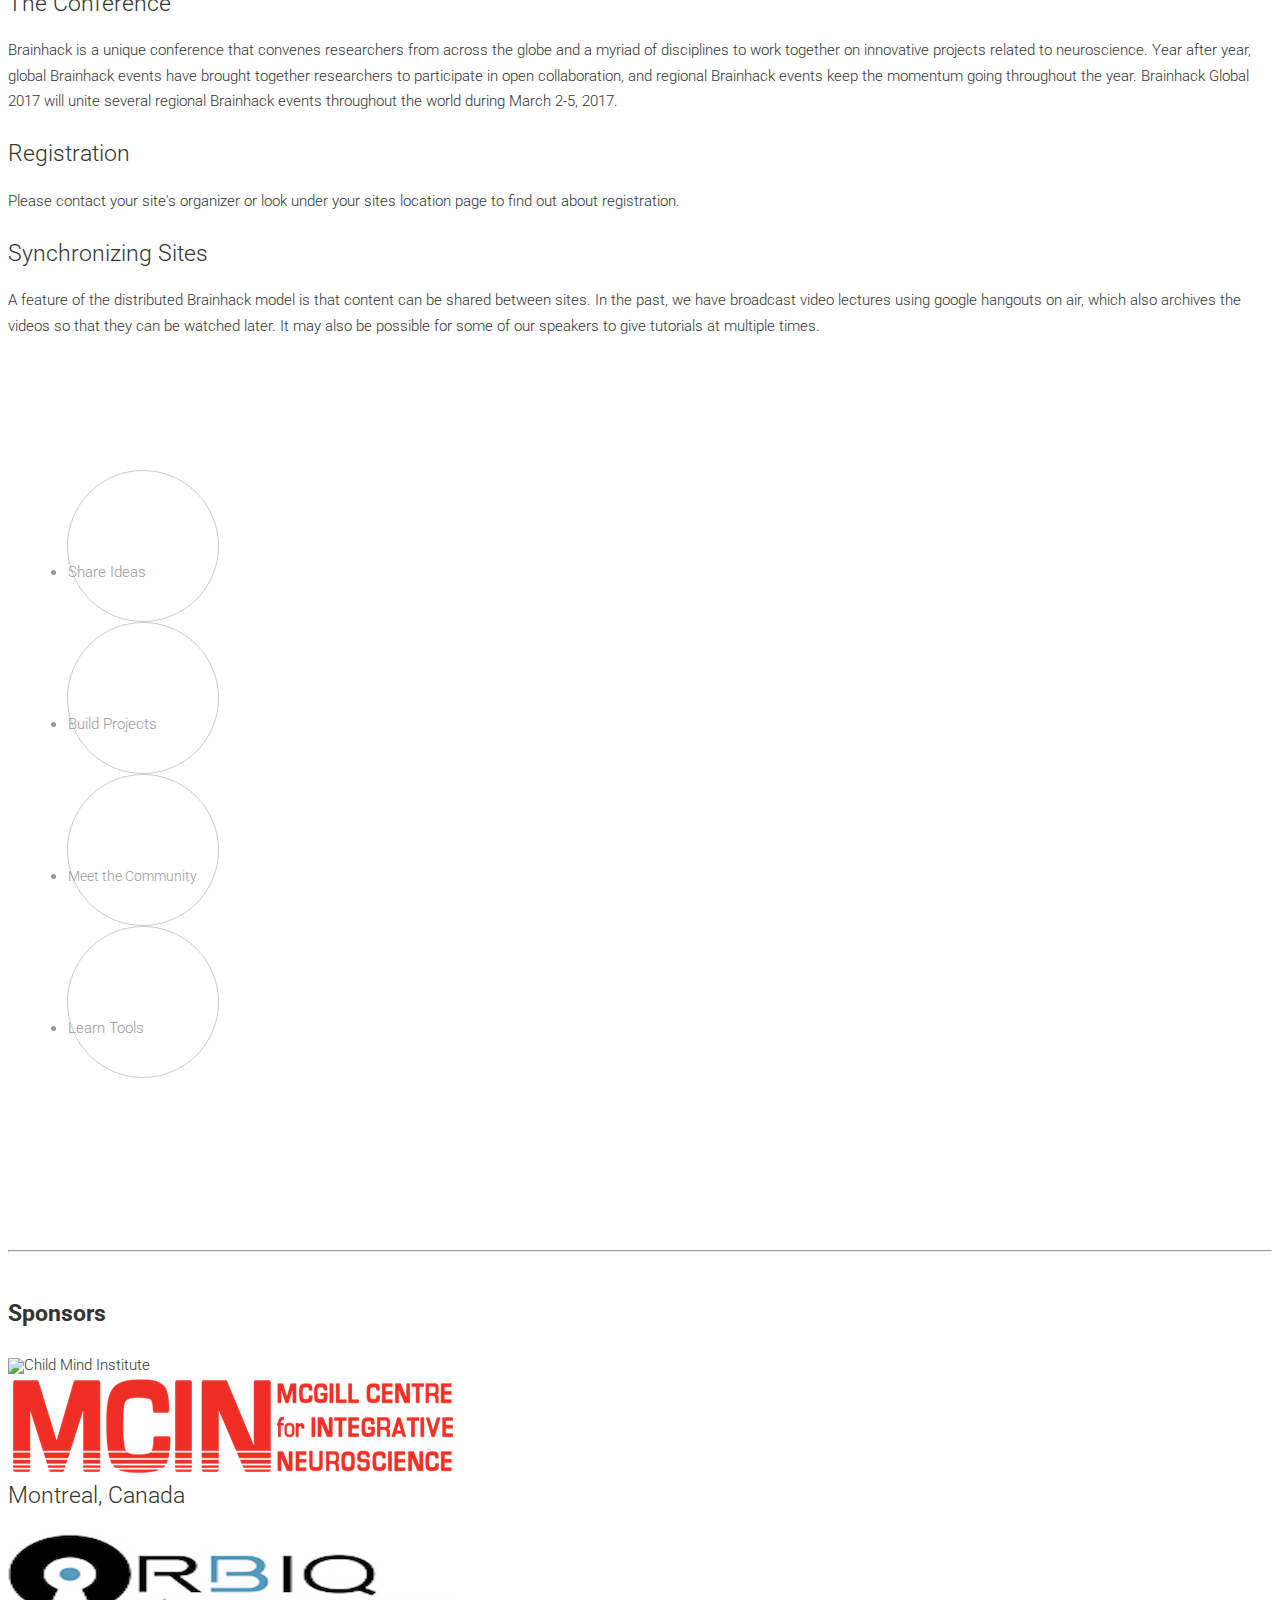
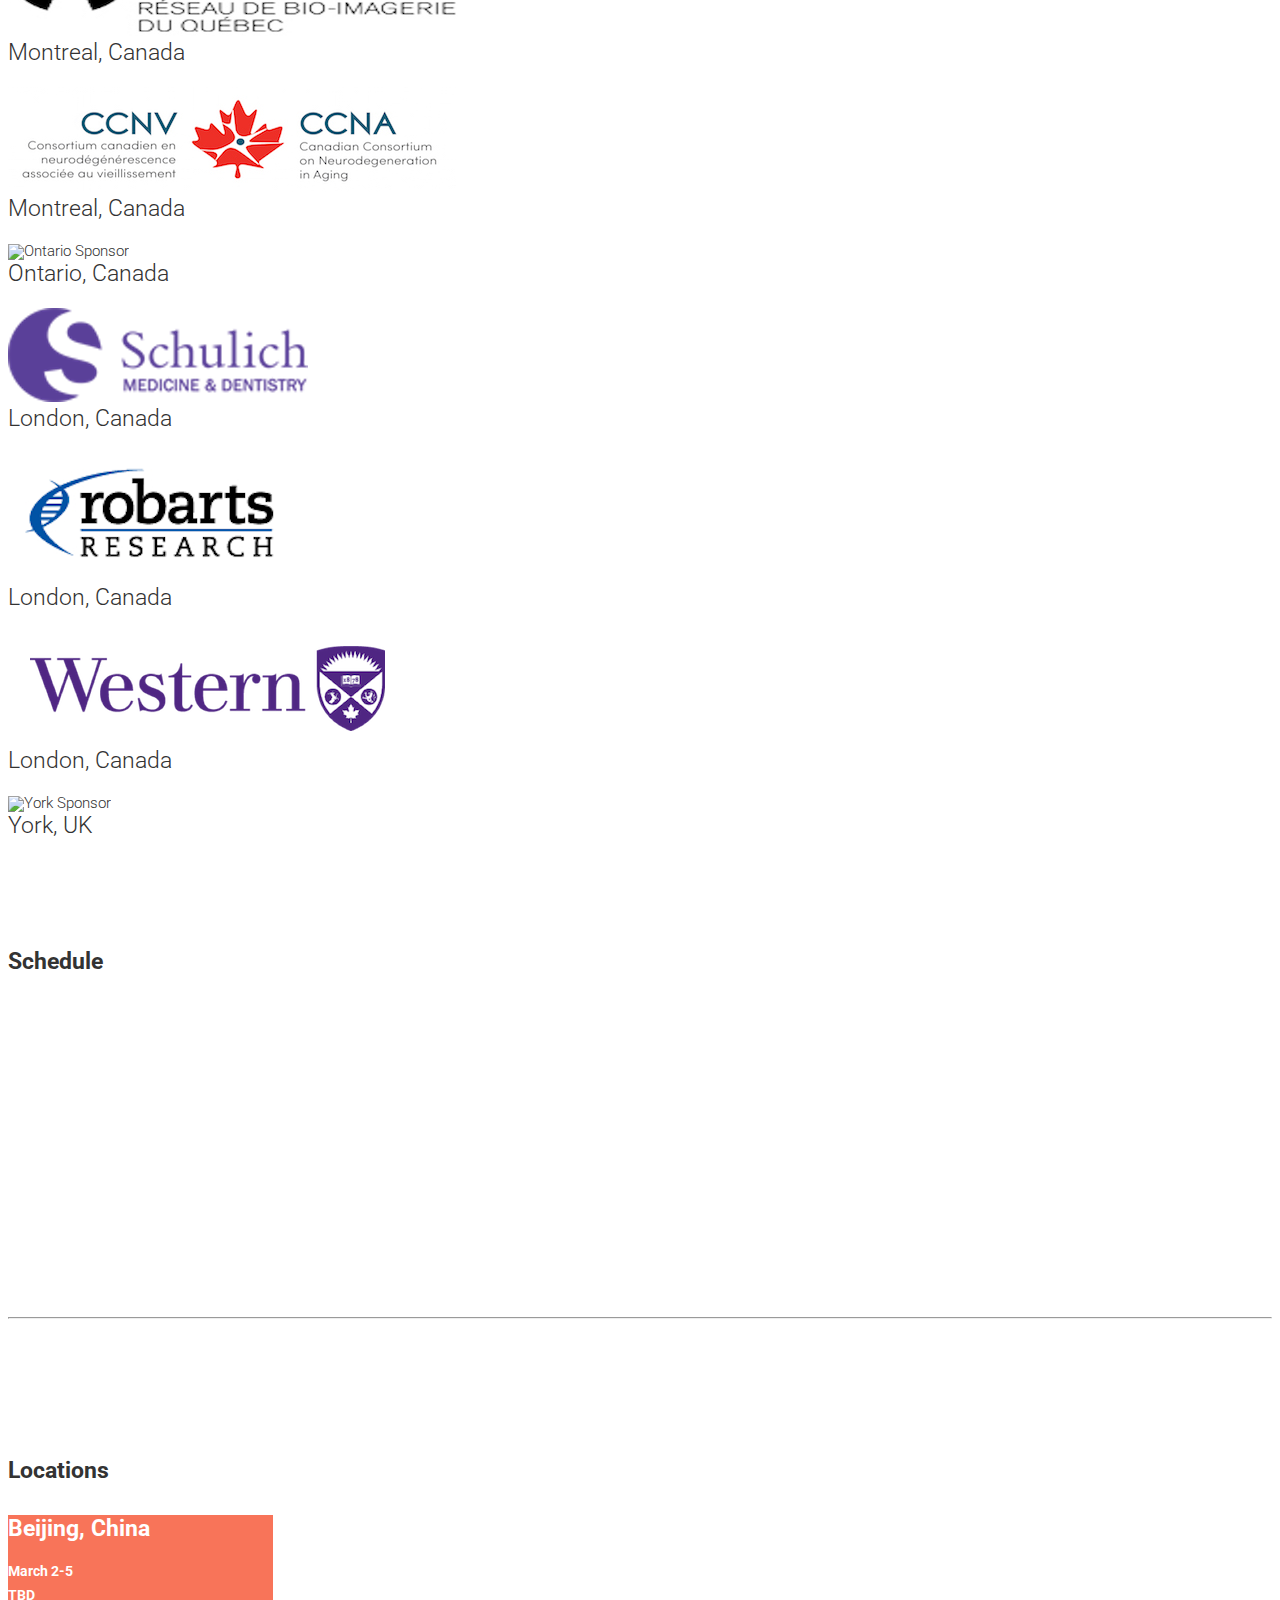
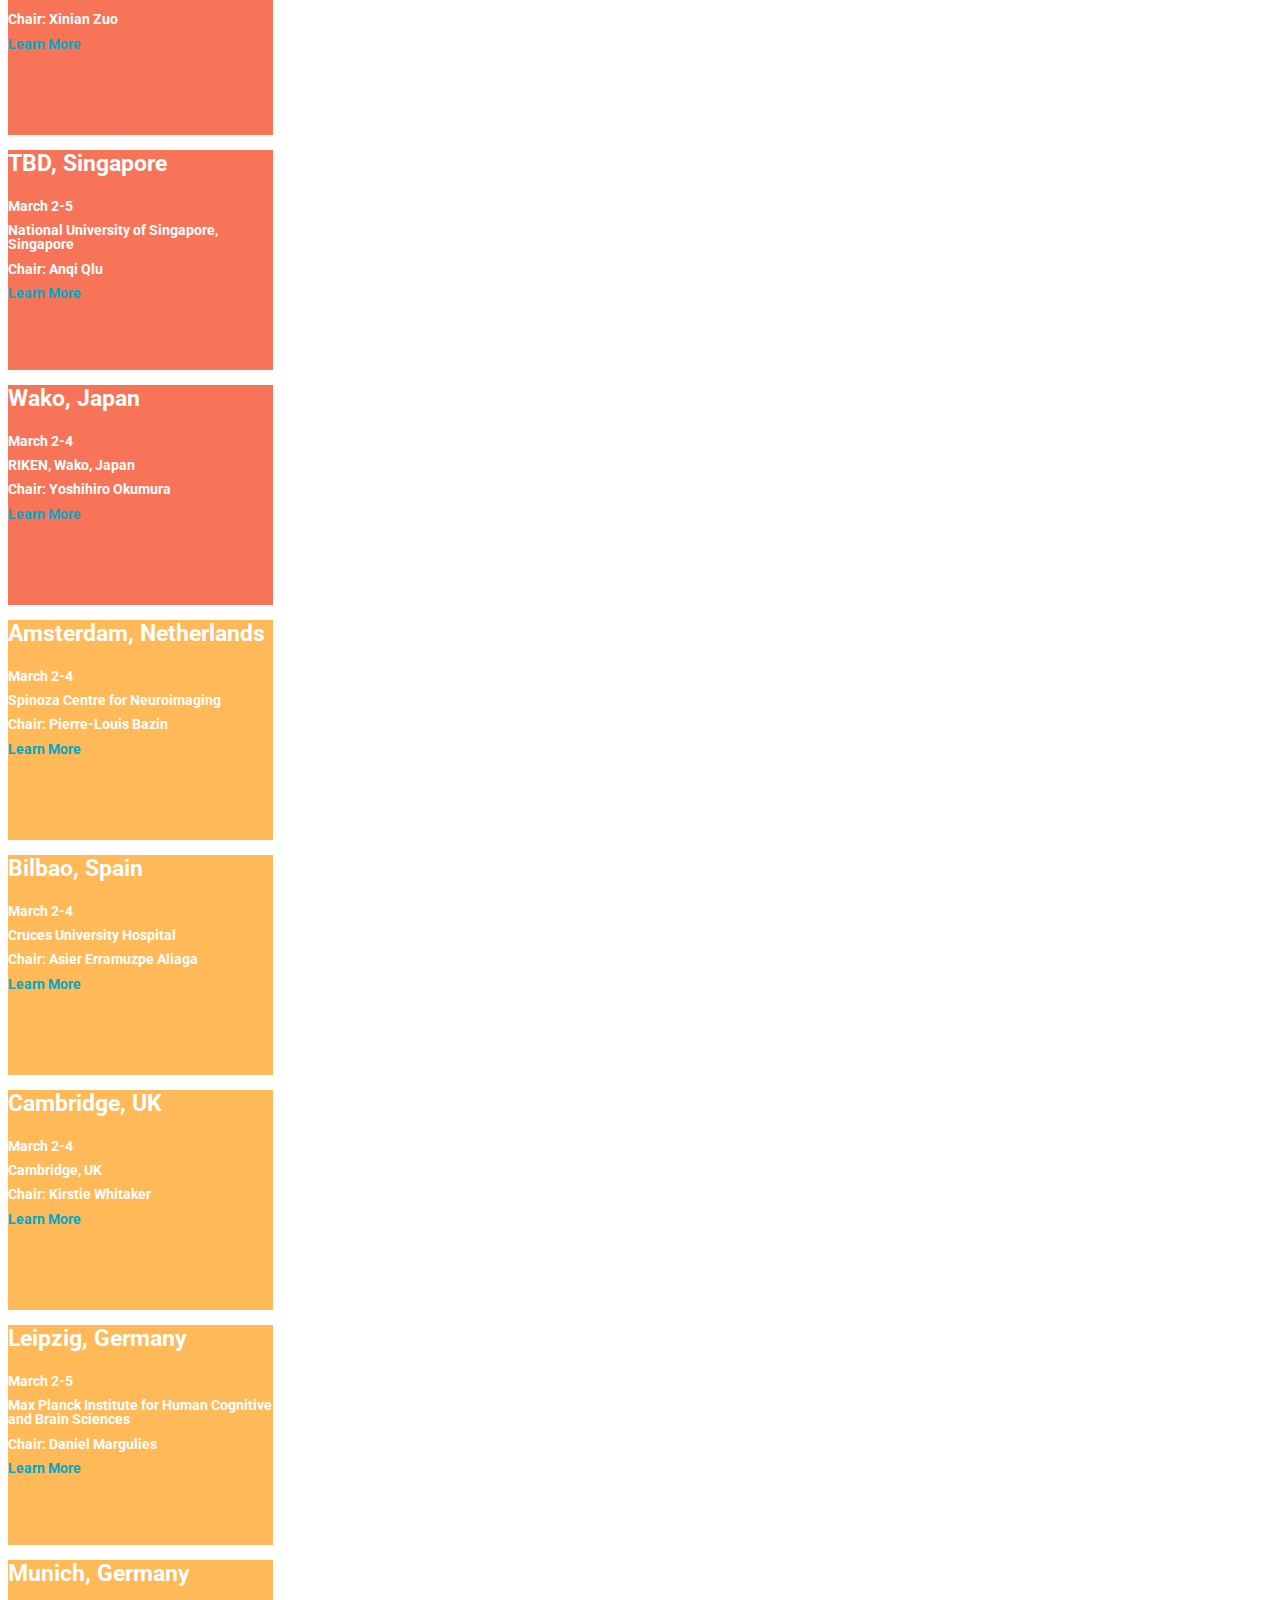
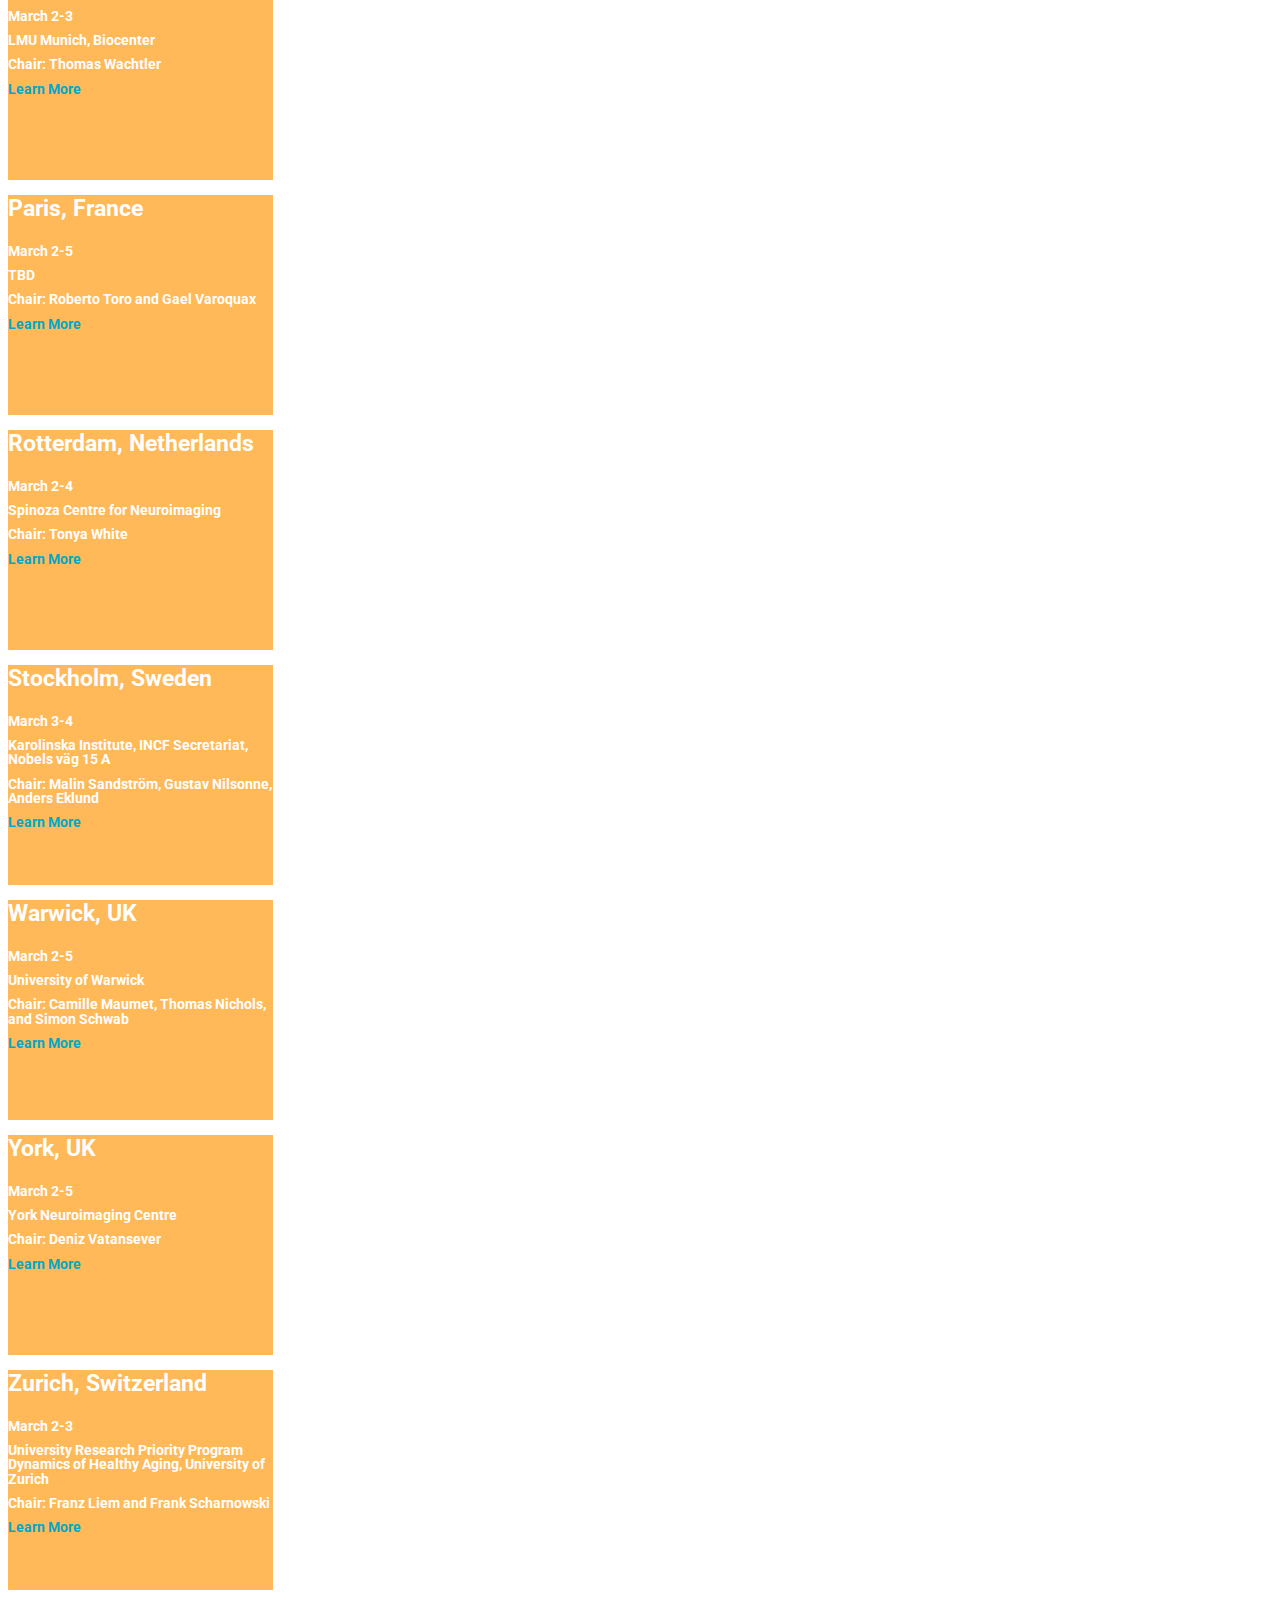
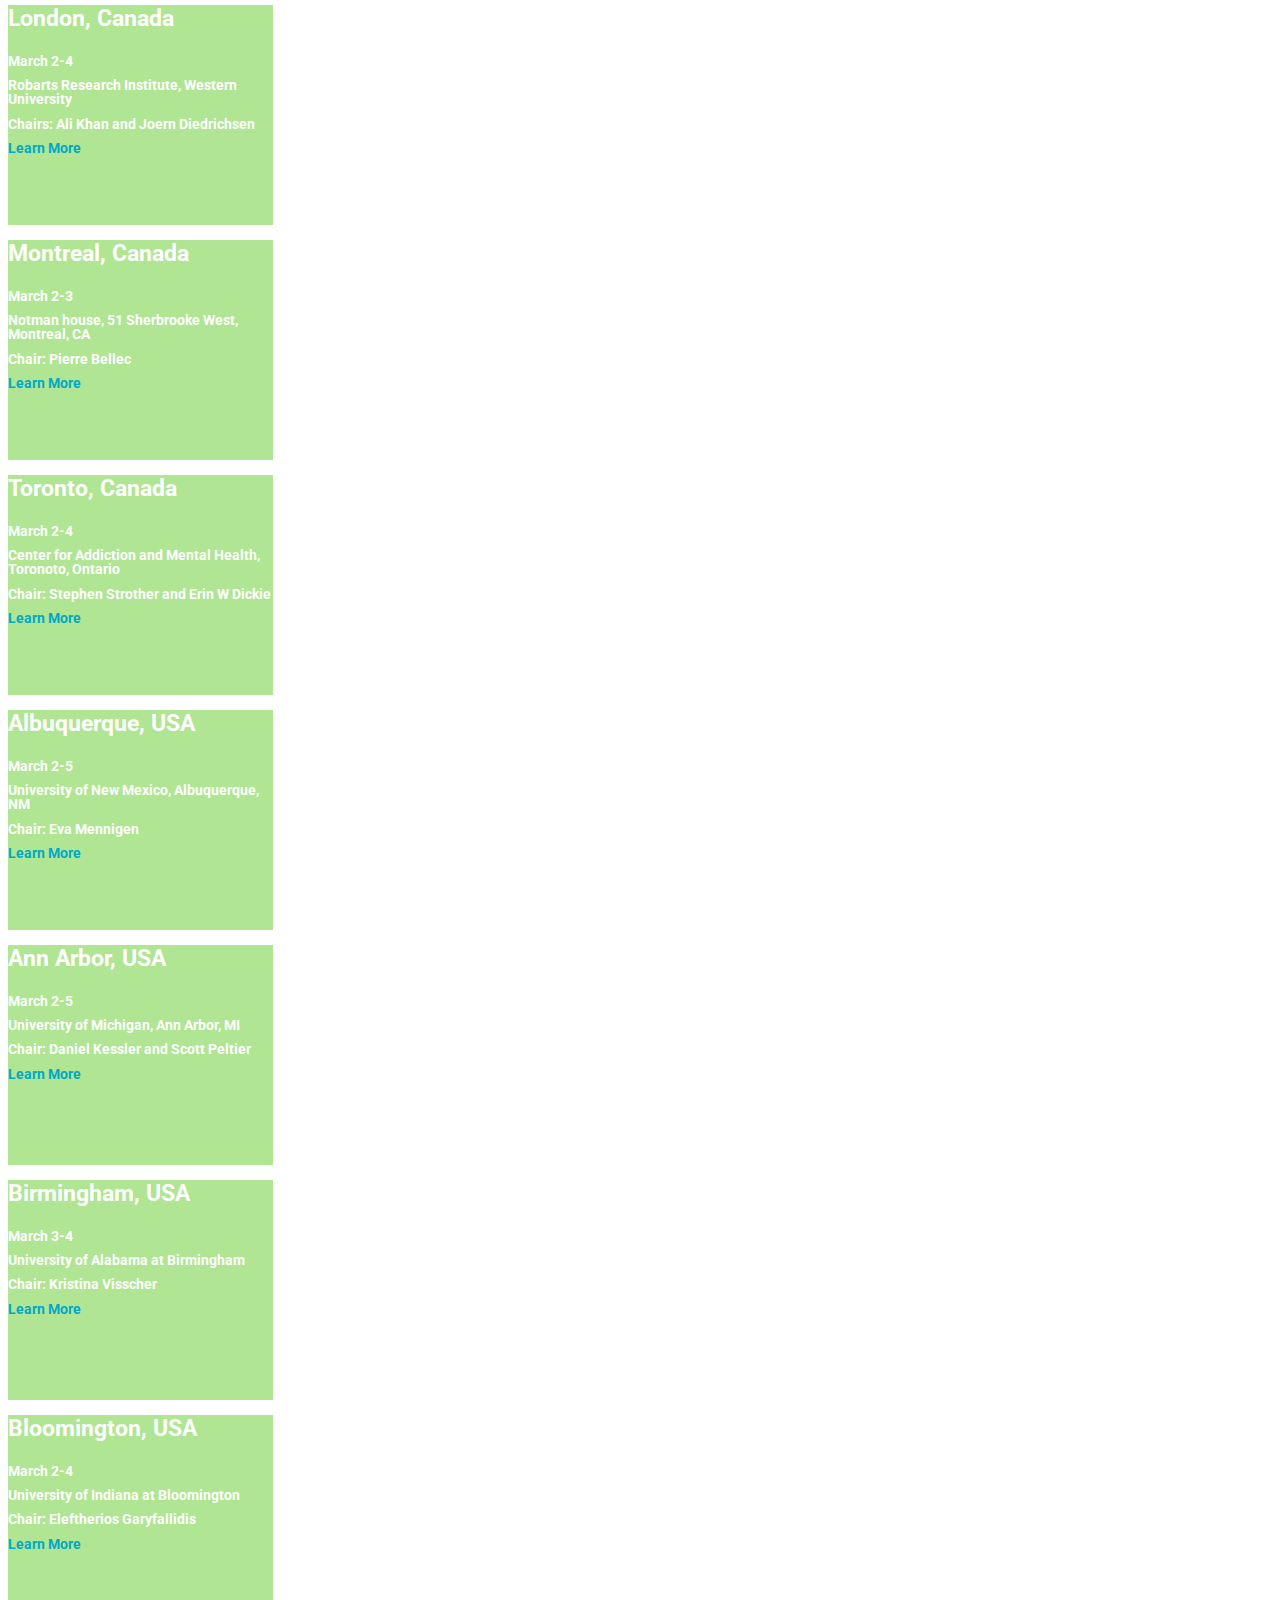
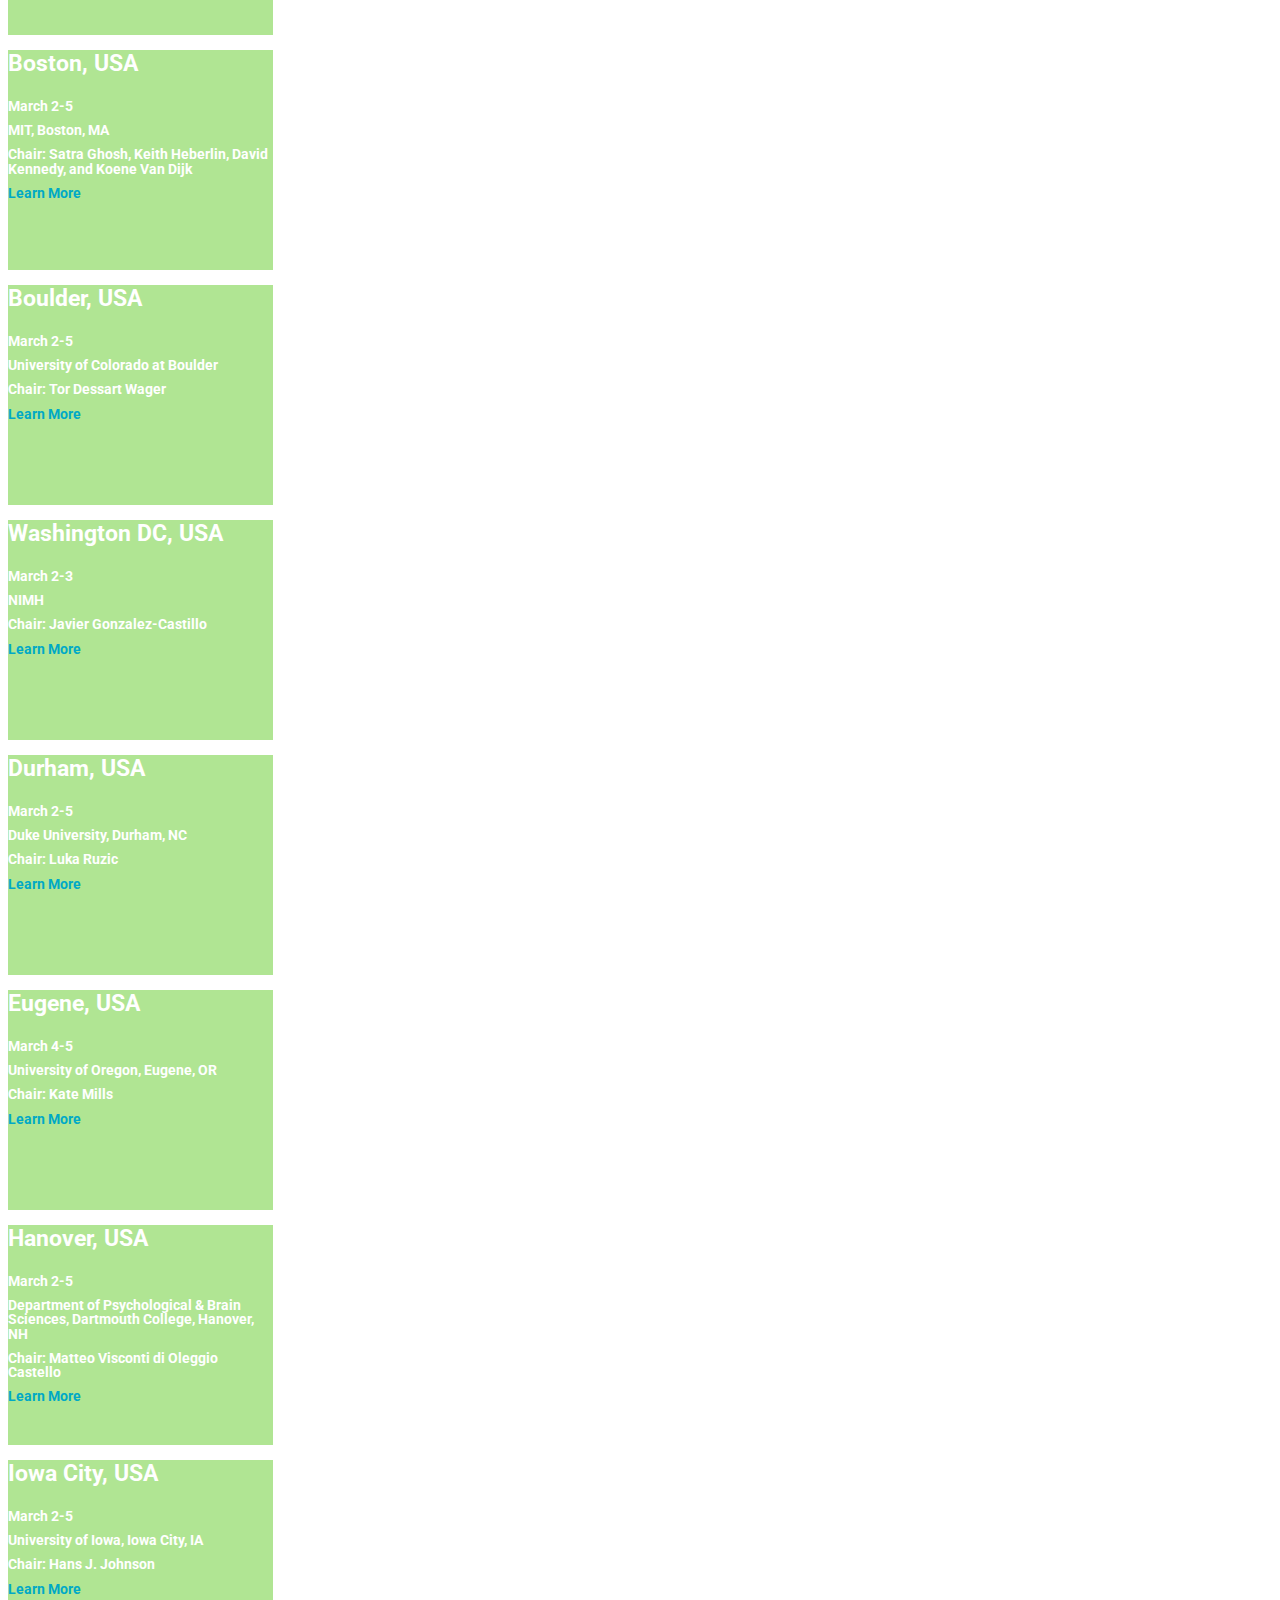
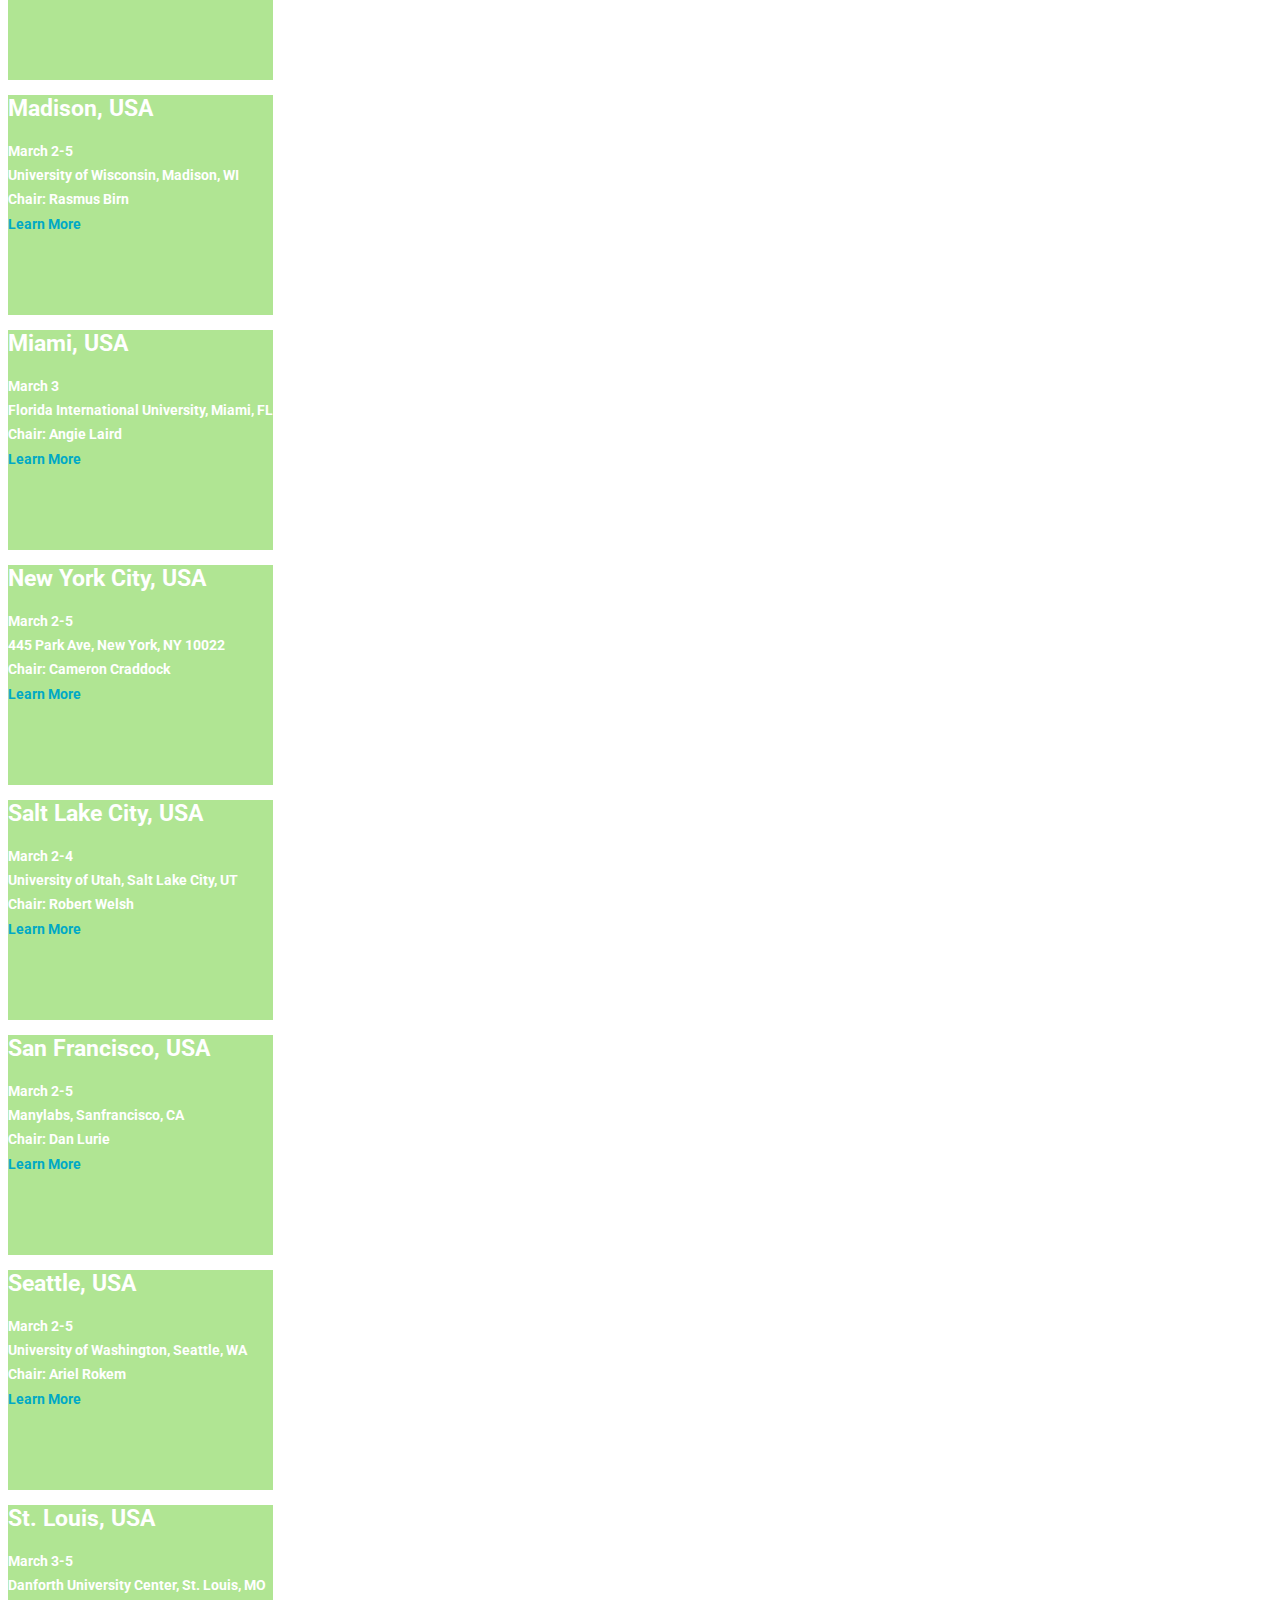
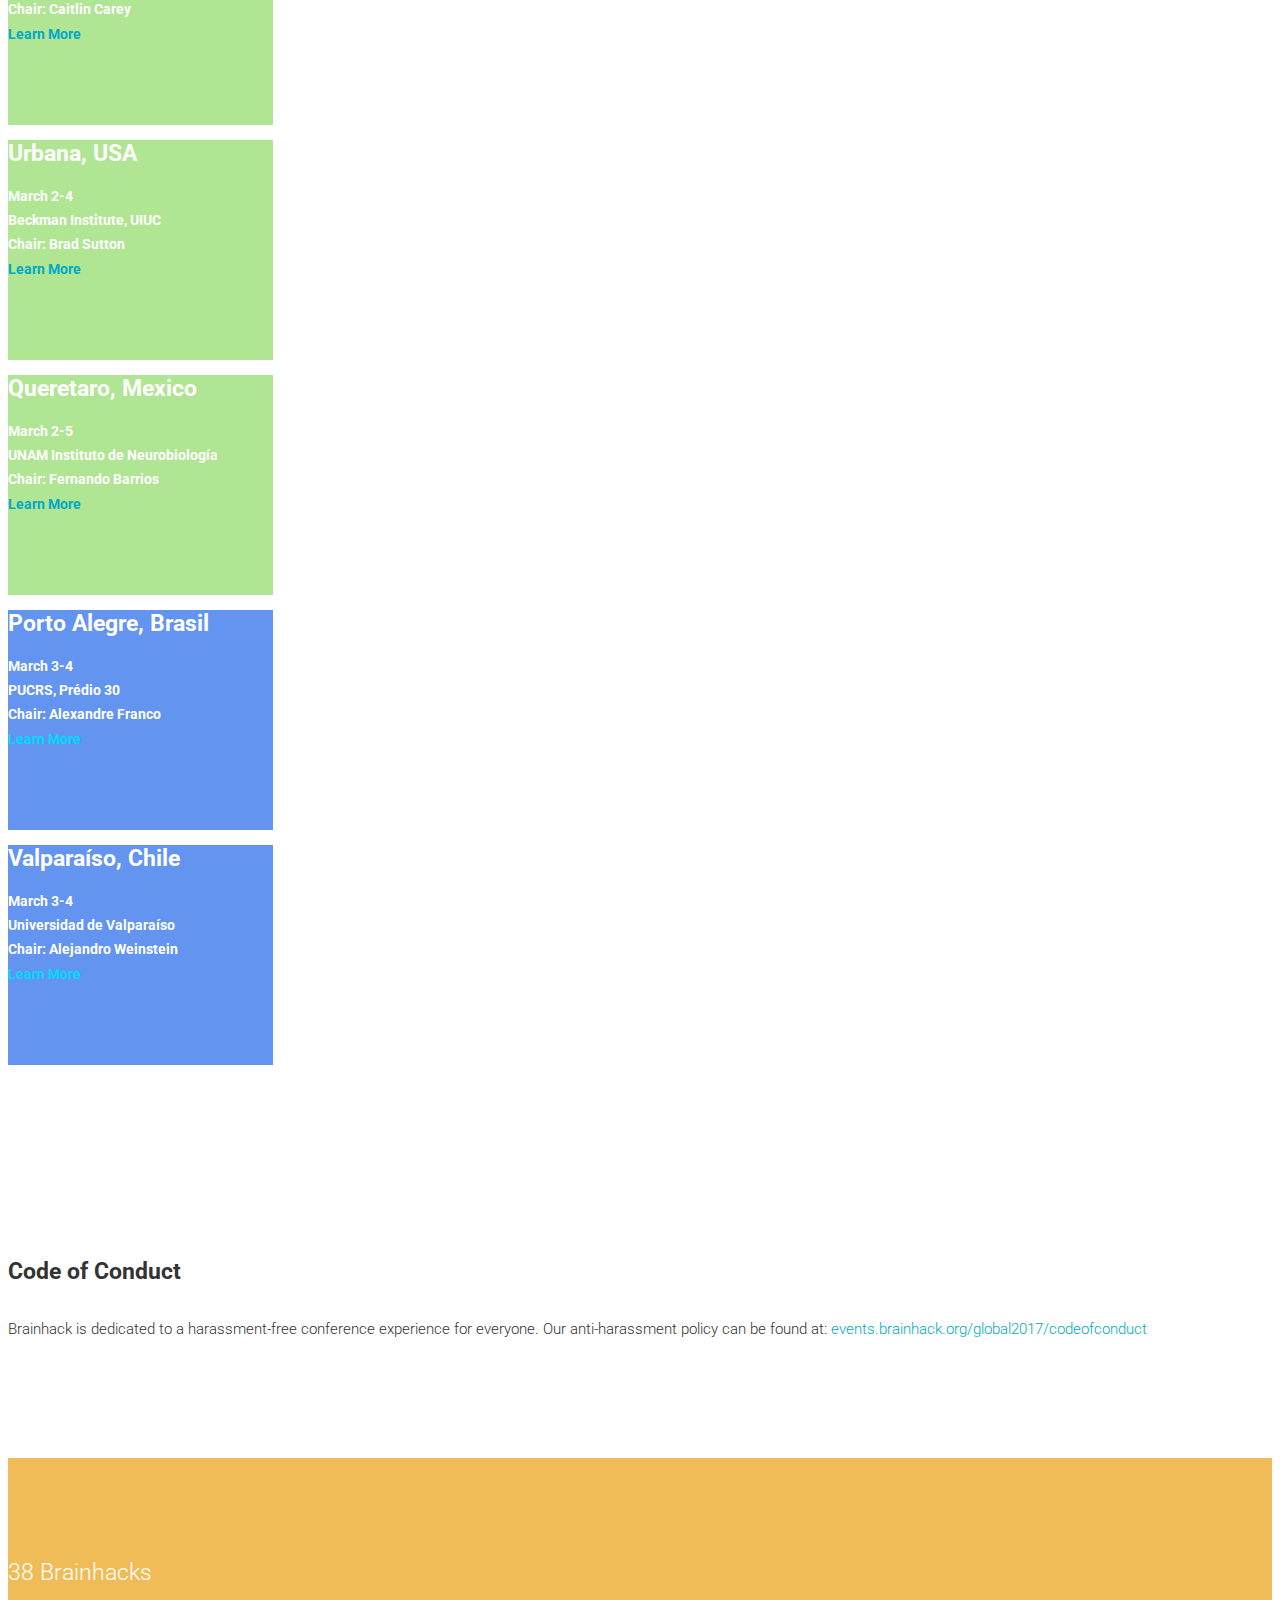
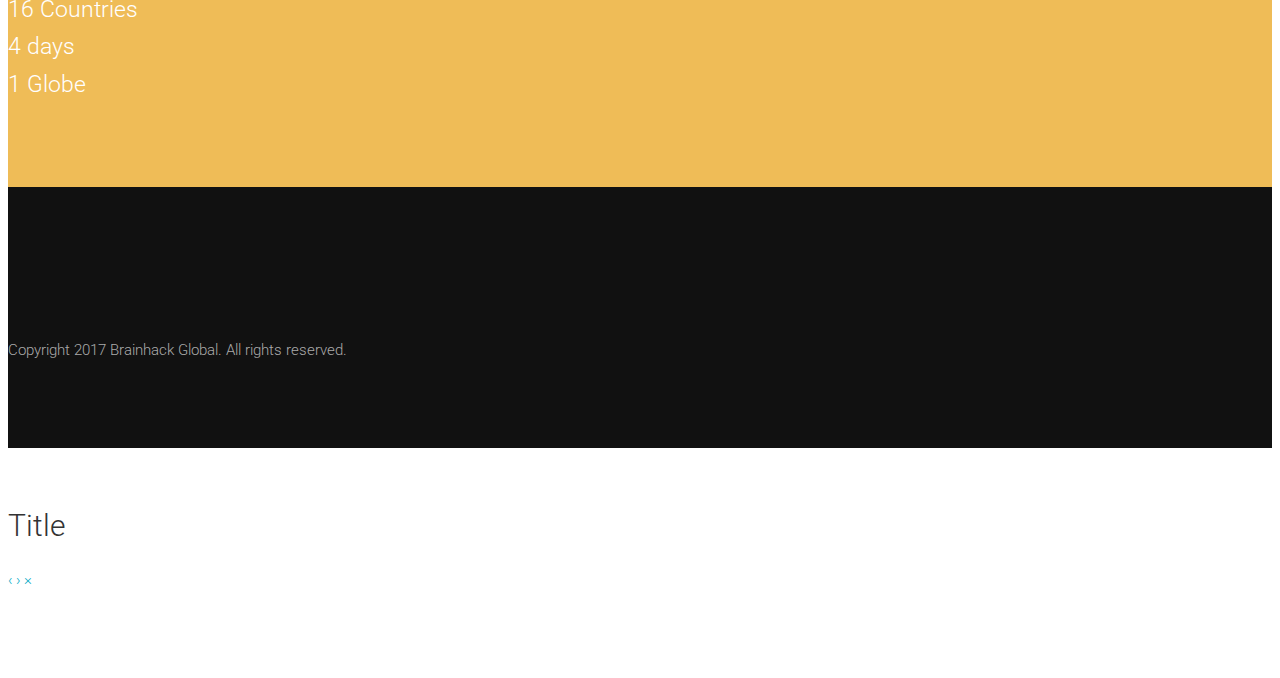
==== commit 3c490b26: "added sponsors" ====
--- a/index.html
+++ b/index.html
@@ -63,7 +63,7 @@
               <li><a href="#about">About</a></li>
               <li><a href="#sponsors">Sponsors</a></li>
               <li><a href="#schedule">Schedule</a></li>
-              <li><a href="#details">Details</a></li>
+              <li><a href="#details">Locations</a></li>
               <li><a href="http://events.brainhack.org/global2017/codeofconduct.html">Code of Conduct</a></li>
             </ul>
           </div>
@@ -90,7 +90,19 @@
   </div>
 
   <!-- Button Starts -->
-  <div id="about" class="container spacer about">
+  <div class="container spacer about">
+
+    <div id="map" class="map no-padding">
+      <iframe width="100%" height="400px" frameborder="0" scrolling="no" scrollwheel="false" marginheight="0" marginwidth="0" src="https://www.google.com/maps/d/embed?mid=1XpAJEj5dFbyOfBocQErzPPJCxpw" style="border:0" allowfullscreen>
+      </iframe>
+      <br />
+      <small>
+    <a href="https://www.google.com/maps/d/embed?mid=12oQJgtEcGJyKgJqxRk99KKZiviU&hl=en"></a>
+    </small>
+    </div>
+</div>
+    <!-- Button Starts -->
+<div id="about" class="container spacer about">
     <h2 class="text-center wowload fadeInDown">Get Ready!</h2>
     <div class="row">
       <div class="col-sm-4 wowload fadeInLeft">
@@ -103,6 +115,8 @@
         <a href="http://brainhack.org/brainhack-global-2017-project-submission/" class="btn btn-primary">Submit a Project</a>
       </div>
     </div>
+
+
   </div>
 
   <div id="coming" class="container spacer">
@@ -117,7 +131,7 @@
         <p>Please contact your site's organizer or look under your sites location page to find out about registration.</p>
       </div>
       <div class="col-sm-4 wowload fadeInRight">
-        <h4>Syncronizing Sites </h4>
+        <h4>Synchronizing Sites </h4>
         <p>A feature of the distributed Brainhack model is that content can be shared between sites. In the past, we have broadcast video lectures using google hangouts on air, which also archives the videos so that they can be watched later. It may also be possible for some of our speakers to give tutorials at multiple times. </p>
       </div>
     </div>
@@ -142,46 +156,66 @@
   </div>
   <!-- #Circle Ends -->
 
-  <div id="sponsors" class="container ">
+  <!-- Sponsors -->
+  <div id="sponsors" class="container spacer">
   <div class="container">
-    <div class="row">
-      <hr>
-      <div class="col-md-8 col-md-offset-2 text-center">
-        <h2 class="text-center  wowload fadeInUp">Global Sponsors</h2>
-      </div>
-    </div>
-    <div class="row">
-      <div class="col-md-8 col-md-offset-2 text-center"><img src="http://www.brainbalancecenters.com/wp-content/uploads/2015/05/child-mind-institue-logo.jpeg" alt="Child Mind Institute">
-      </div>
-    </div>
-    <div class="row">
-      <div class="col-md-8 col-md-offset-2 text-center">
-        <h2 class="text-center  wowload fadeInUp">Regional Sponsors</h2>
-      </div>
-    </div>
-    <div class="row">
-      <div class="col-md-8 col-md-offset-2 text-center"><img src="images/obi_logo_4c_pos_biling_0.jpg" alt="Ontario Brain Institute">
-      <h5>Toronto, Canada</h5>
-      </div>
-    </div>
-    <div class="row">
-      <div class="col-md-8 col-md-offset-2 text-center"><img src="images/ynic-logo-trans.png" alt="York Neuroimaging Center">
-      <h5>York, UK</h5>  
-    </div>
-  </div>
-  <hr>
-</div>
-
-
-  <div id="map" class="map no-padding">
-    <iframe width="100%" height="400px" frameborder="0" scrolling="no" scrollwheel="false" marginheight="0" marginwidth="0" src="https://www.google.com/maps/d/embed?mid=1XpAJEj5dFbyOfBocQErzPPJCxpw" style="border:0" allowfullscreen>
-    </iframe>
-    <br />
-    <small>
-  <a href="https://www.google.com/maps/d/embed?mid=12oQJgtEcGJyKgJqxRk99KKZiviU&hl=en"></a>
-  </small>
-  </div>
-
+    <hr>
+    <h2 class="text-center wowload fadeInDown">Sponsors</h2>
+
+    <div class="row">
+      <div class="col-md-8 col-md-offset-2 text-center"><img src="images/child-mind-institue-logo.jpeg" alt="Child Mind Institute">
+      </div>
+    </div>
+    <div class="row text-center">
+      <div class="imgContainer">
+      <div class="col-sm-6 wowload fadeInLeft">
+        <img src="images/montrealspons1.png" alt="Montreal Sponsor">
+        <h4>Montreal, Canada</h4>
+      </div>
+      <div class="col-sm-6 wowload fadeInLeft">
+        <img src="images/montrealspons2.jpg" alt="Montreal Sponsor">
+        <h4>Montreal, Canada</h4>
+      </div>
+    </div>
+  </div>
+    <div class="row text-center">
+      <div class="imgContainer">
+      <div class="col-sm-6 wowload fadeInRight">
+          <img src="images/montrealspons3.jpg" alt="Montreal Sponsor">
+          <h4>Montreal, Canada</h4>
+      </div>
+      <div class="col-sm-6 wowload fadeInLeft">
+        <img src="images/obi_logo_4c_pos_biling_0.jpg" alt="Ontario Sponsor">
+        <h4>Ontario, Canada</h4>
+      </div>
+    </div>
+  </div>
+  <div class="row text-center">
+    <div class="imgContainer">
+    <div class="col-sm-6 wowload fadeInRight">
+        <img src="images/westernspons1.png" alt="Western Sponsor">
+        <h4>London, Canada</h4>
+    </div>
+    <div class="col-sm-6 wowload fadeInRight">
+        <img src="images/westernspons2.png" alt="Western Sponsor">
+        <h4>London, Canada</h4>
+    </div>
+  </div>
+  </div>
+    <div class="row text-center">
+      <div class="imgContainer">
+      <div class="col-sm-6 wowload fadeInRight">
+          <img src="images/westernspons3.png" alt="Western Sponsor">
+          <h4>London, Canada</h4>
+      </div>
+      <div class="col-sm-6 wowload fadeInRight">
+        <img src="images/ynic-logo-trans.png" alt="York Sponsor">
+        <h4>York, UK</h4>
+      </div>
+    </div>
+  </div>
+
+    <!-- Sponsors End -->
 
   <!-- Schedule -->
   <div id="schedule" class="container">
@@ -190,7 +224,7 @@
       <h2>Schedule</h2>
       <div class="text-center">
       <div class="responsive-iframe-container">
-      <iframe src="https://calendar.google.com/calendar/embed?mode=WEEK&amp;height=300&amp;wkst=2&amp;bgcolor=%23FFFFFF&amp;src=brainhackorg%40gmail.com&amp;color=%231B887A&amp;src=4d5komlf0gje9bjdc4eu9if68k%40group.calendar.google.com&amp;color=%23711616&amp;src=c8m7gdq4d0cfods70ltptculj0%40group.calendar.google.com&amp;color=%238C500B&amp;src=mrn.org_rco0m6cdqc8u65ur9htnqe589o%40group.calendar.google.com&amp;color=%23333333&amp;src=berkeley.edu_ah9g8acucglpcvfuuqtjeta1l0%40group.calendar.google.com&amp;color=%23875509&amp;src=j0qn81jhmmnp6otpkbf96l36ag%40group.calendar.google.com&amp;color=%23865A5A&amp;src=mrmbtj7du1579lulhotg5d0ovc%40group.calendar.google.com&amp;color=%2329527A&amp;src=emuuoren2ekiemhk6556q9a88c%40group.calendar.google.com&amp;color=%23AB8B00&amp;src=uv.cl_9d5rsoalcqvknkhjkrtit07q1o%40group.calendar.google.com&amp;color=%236B3304&amp;src=ge9tmicimqubkeqggl3rt6fn3s%40group.calendar.google.com&amp;color=%232F6309&amp;src=york.ac.uk_9b75q6kmfsisjudpd2hkep5lqk%40group.calendar.google.com&amp;color=%2342104A&amp;src=brainhack.zh%40gmail.com&amp;color=%23182C57&amp;src=fn1irf5eknmekbs89jh3ltcjkk%40group.calendar.google.com&amp;color=%230F4B38&amp;src=western.brainhack%40gmail.com&amp;color=%23B1365F&amp;ctz=America%2FNew_York" style="border-width:0" width="1000" height="300" frameborder="0" scrolling="no"></iframe>
+      <iframe src="https://calendar.google.com/calendar/embed?mode=WEEK&amp;height=300&amp;wkst=2&amp;bgcolor=%23FFFFFF&amp;src=brainhackorg%40gmail.com&amp;color=%231B887A&amp;src=4d5komlf0gje9bjdc4eu9if68k%40group.calendar.google.com&amp;color=%23711616&amp;src=c8m7gdq4d0cfods70ltptculj0%40group.calendar.google.com&amp;color=%238C500B&amp;src=mrn.org_rco0m6cdqc8u65ur9htnqe589o%40group.calendar.google.com&amp;color=%23333333&amp;src=berkeley.edu_ah9g8acucglpcvfuuqtjeta1l0%40group.calendar.google.com&amp;color=%23875509&amp;src=j0qn81jhmmnp6otpkbf96l36ag%40group.calendar.google.com&amp;color=%23865A5A&amp;src=mrmbtj7du1579lulhotg5d0ovc%40group.calendar.google.com&amp;color=%2329527A&amp;src=emuuoren2ekiemhk6556q9a88c%40group.calendar.google.com&amp;color=%23AB8B00&amp;src=uv.cl_9d5rsoalcqvknkhjkrtit07q1o%40group.calendar.google.com&amp;color=%236B3304&amp;src=ge9tmicimqubkeqggl3rt6fn3s%40group.calendar.google.com&amp;color=%232F6309&amp;src=york.ac.uk_9b75q6kmfsisjudpd2hkep5lqk%40group.calendar.google.com&amp;color=%2342104A&amp;src=brainhack.zh%40gmail.com&amp;color=%23182C57&amp;src=fn1irf5eknmekbs89jh3ltcjkk%40group.calendar.google.com&amp;color=%230F4B38&amp;src=western.brainhack%40gmail.com&amp;color=%23B1365F&amp;ctz=America%2FNew_York&dates=20170302%2F20170305" style="border-width:0" width="1000" height="300" frameborder="0" scrolling="no"></iframe>
     </div>
   </div>
   </div>
@@ -201,7 +235,7 @@
 
   <div id="details" class="container spacer">
     <div>
-      <h2 class=" col-sm-12 text-center wowload fadeInDown">Details</h2> </div>
+      <h2 class=" col-sm-12 text-center wowload fadeInDown">Locations</h2> </div>
     <!-- start row1 -->
     <div class="row">
       <div class="postit asia col-sm-3 col-md-offset-1 wowload fadeInLeft">
@@ -216,7 +250,7 @@
         <h4>TBD, Singapore</h4>
         <p>March 2-5</p>
         <p><i class="fa fa-map-marker"></i> National University of Singapore, Singapore</p>
-        <p>Chair: Anqi Qlu, Alex Schaefer, Thomas Yeo Boon Thye and Helen Zhou</p>
+        <p>Chair: Anqi Qlu</p>
         <p><a href="locations.html#singapore">Learn More</a>
         </p>
       </div>
@@ -251,7 +285,7 @@
       </div>
        <div class="postit europe col-sm-3 wowload fadeInLeft">
         <h4>Cambridge, UK</h4>
-        <p>March 2-5</p>
+        <p>March 2-4</p>
         <p><i class="fa fa-map-marker"></i> Cambridge, UK</p>
         <p>Chair: Kirstie Whitaker </p>
         <p> <a href="locations.html#cambridge">Learn More</a>
@@ -288,17 +322,17 @@
       </div>
       <div class="postit europe col-sm-3 wowload fadeInLeft">
         <h4>Rotterdam, Netherlands</h4>
-        <p>March 2-5</p>
-        <p><i class="fa fa-map-marker"></i> TBD</p>
+        <p>March 2-4</p>
+        <p><i class="fa fa-map-marker"></i> Spinoza Centre for Neuroimaging</a></p>
         <p>Chair: Tonya White </p>
         <p> <a href="locations.html#Rotterdam">Learn More</a>
         </p>
       </div>
       <div class="postit europe col-sm-3 wowload fadeInLeft">
         <h4>Stockholm, Sweden</h4>
-        <p>March 3-5</p>
-        <p><i class="fa fa-map-marker"></i> Karolinska Institute Campus</p>
-        <p>Chair: Malin Sandström, Gustav Nilsonne </p>
+        <p>March 3-4</p>
+        <p><i class="fa fa-map-marker"></i> Karolinska Institute, INCF Secretariat, Nobels väg 15 A</p>
+        <p>Chair: Malin Sandström, Gustav Nilsonne, Anders Eklund </p>
         <p> <a href="locations.html#stockholm">Learn More</a>
         </p>
       </div>
@@ -400,7 +434,7 @@
        <div class="postit north col-sm-3  wowload fadeInLeft">
         <h4>Boston, USA</h4>
         <p>March 2-5</p>
-        <p><i class="fa fa-map-marker"></i> TBD, Boston, MA</p>
+        <p><i class="fa fa-map-marker"></i> MIT, Boston, MA</p>
         <p>Chair: Satra Ghosh, Keith Heberlin, David Kennedy, and Koene Van Dijk </p>
         <p> <a href="locations.html#boston">Learn More</a>
         </p>
@@ -416,7 +450,7 @@
       <div class="postit north col-sm-3 wowload fadeInLeft">
         <h4>Washington DC, USA</h4>
         <p>March 2-3</p>
-        <p><i class="fa fa-map-marker"></i> NIH</p>
+        <p><i class="fa fa-map-marker"></i> NIMH</p>
         <p>Chair: Javier Gonzalez-Castillo </p>
         <p> <a href="locations.html#dc">Learn More</a>
         </p>
@@ -434,7 +468,7 @@
         <p> <a href="locations.html#Durham">Learn More</a>
         </p>
       </div>
-       <div class="postit north col-sm-3 wowload fadeInLeft">  
+       <div class="postit north col-sm-3 wowload fadeInLeft">
         <h4>Eugene, USA</h4>
         <p>March 4-5</p>
         <p><i class="fa fa-map-marker"></i> University of Oregon, Eugene, OR</p>
@@ -445,7 +479,7 @@
       <div class="postit north col-sm-3 wowload fadeInLeft">
         <h4>Hanover, USA</h4>
         <p>March 2-5</p>
-        <p><i class="fa fa-map-marker"></i> Darmouth College, Hanover, NH</p>
+        <p><i class="fa fa-map-marker"></i> Department of Psychological & Brain Sciences, Dartmouth College, Hanover, NH</p>
         <p>Chair: Matteo Visconti di Oleggio Castello</p>
         <p> <a href="locations.html#hanover">Learn More</a>
         </p>
@@ -471,7 +505,7 @@
         <p> <a href="locations.html#madison">Learn More</a>
         </p>
       </div>
-       <div class="postit north col-sm-3 wowload fadeInLeft">  
+       <div class="postit north col-sm-3 wowload fadeInLeft">
         <h4>Miami, USA</h4>
         <p>March 3</p>
         <p><i class="fa fa-map-marker"></i> Florida International University, Miami, FL</p>
@@ -503,7 +537,7 @@
       <div class="postit north col-sm-3 col-md-offset-1  wowload fadeInLeft">
         <h4>San Francisco, USA</h4>
         <p>March 2-5</p>
-        <p><i class="fa fa-map-marker"></i> TBD</p>
+        <p><i class="fa fa-map-marker"></i> Manylabs, Sanfrancisco, CA</p>
         <p>Chair: Dan Lurie</p>
         <p> <a href="locations.html#sanfrancisco">Learn More</a>
         </p>
@@ -518,8 +552,8 @@
       </div>
       <div class="postit north col-sm-3 wowload fadeInLeft">
         <h4>St. Louis, USA</h4>
-        <p>March 2-5</p>
-        <p><i class="fa fa-map-marker"></i> TBD</p>
+        <p>March 3-5</p>
+        <p><i class="fa fa-map-marker"></i> Danforth University Center, St. Louis, MO</p>
         <p>Chair: Caitlin Carey </p>
         <p> <a href="locations.html#stlouis">Learn More</a>
         </p>
@@ -593,7 +627,7 @@
         <div class="row text-center  wowload fadeInDownBig">
           <div class="col-xs-3">
             <i class="fa  fa-coffee  fa-5x"></i>
-            <h4>39 Brainhacks</h4>
+            <h4>38 Brainhacks</h4>
           </div>
           <div class="col-xs-3">
             <i class="fa fa-map-marker fa-5x"></i>
--- a/assets/style.css
+++ b/assets/style.css
@@ -0,0 +1,280 @@
+body {	color:#333;	font:300 15px/15px Roboto,Arial,Helvetica;background:url(../images/background_4.png) center no-repeat fixed #fff; -webkit-font-smoothing:antialiased;}
+
+a{color:#00a9c6; text-decoration:none;}
+a:hover{color:#666;}
+.btn,a,.btn:hover,a:hover {
+-webkit-transition: all 0.3s ease-in-out;
+-moz-transition: all 0.3s ease-in-out;
+-ms-transition: all 0.3s ease-in-out;
+-o-transition: all 0.3s ease-in-out;
+transition: all 0.3s ease-in-out;
+outline: none !important;
+}
+
+h1,h2,h3,h4{margin: 0;line-height: 1em;}
+h1{font:700 5em; font-size: 80px; font-family: 'Titillium Web', sans-serif; margin:0.25em 0;}
+h2{font:300 2.5em font-family: 'Titillium Web';margin-bottom: 1.5em;}
+h3{font:300 2em Roboto,Arial,Helvetica;margin:2em 0 1em 0;}
+h4{font:300 1.5em Roboto,Arial,Helvetica;margin-bottom: 1em;}
+h4 i{margin-right: 0.5em;}
+
+p{font-size:1em;line-height: 1.7em; margin-bottom: 1.7em;}
+li{font-size:1em;line-height: 1.2em; margin-bottom: 1.2em;}
+hr{margin-bottom: 50px;}
+
+.spacer{padding: 6em 0;}
+
+.btn{border:none;border-radius: 0;padding: 1em 4em;background: rgba(0,0,0,0.5);text-transform: uppercase;}
+.btn:hover,.btn:active{color: #fff;}
+.btn-default{color: #ccc;border: 1px solid #aaa;}
+.btn-default:hover,.btn-default:active{background: rgba(0,0,0,0.8);}
+.btn-primary{color: #fff;background:#e89f10;width: 100%;outline: none;}
+.btn-primary:hover,.btn-primary:active,.btn-primary:focus{background:#f3c024;box-shadow: none;}
+
+.topbar {background:url(../images/lines.png);	height:5px;position: fixed;top: 0;width: 100%;z-index: 1000;}
+.navbar-nav > li > a{font-size: 1em;line-height: 3.6em;}
+.navbar-fixed-top{top: 5px;}
+.navbar-inverse{background: #111;}
+.navbar-inverse .navbar-nav>.active>a, .navbar-inverse .navbar-nav>.active>a:hover, .navbar-inverse .navbar-nav>.active>a:focus{background: none;color: #E89F10;}
+
+#head,.carousel{margin-top: 0;}
+
+#home{padding-top: 6em;}
+
+#cover{position: relative;}
+
+#carousel-inner {
+    width: 100%;
+    height: 100%;
+    min-height: 100%;
+    min-width: 100%;
+    background:url("images/cover1_resize.jpg") no-repeat center center fixed;
+	-webkit-background-size: cover;
+	-moz-background-size: cover;
+	-o-background-size: cover;
+	background-size: cover;
+}
+
+#background {
+    width: 100%;
+    height: 100%;
+    position: absolute;
+    left: 0px;
+    top: 0px;
+    z-index: 0;
+}
+
+.stretch {
+    width:100%;
+    height:100%;
+}
+
+.bh-title {
+   position: absolute;
+   top: 200px;
+   left: 0;
+   width: 100%;
+   color: #e89f10;
+}
+
+.bh-title2 {
+   position: absolute;
+   top: 330px;
+   left: 0;
+   width: 100%;
+   color: #e89f10;
+   font-weight: bold;
+}
+
+html, body {
+    height: 100%;
+}
+
+.fill {
+    min-height: 100%;
+    min-width: 100%
+}
+
+#maps{
+	height: 300px;
+}
+
+
+#coming p{
+	background-color:rgba(255,255,255,0.9);
+}
+
+/*about*/
+.about.spacer{padding-left: 4em; padding-right: 4em;padding-bottom: 6em;}
+.services ul li{width: 10em;height: 10em;border: 1px solid #ccc;padding: 0;border-radius: 50%;margin: 0 1.25em;line-height: 13.5em;color: #999;}
+.services ul li span{line-height: 2em;display: inline-block;font-weight: 300;}
+.services ul li span i{font-size: 3em;}
+.services ul li span b{display: block;font-size: 1em;font-weight: 300;}
+#smallfix{font-size: 0.92em;}
+
+.services{ padding-bottom: 4em;}
+
+/*sponsors*/
+.imgContainer{
+    float: center;
+}
+
+
+/*testimonials*/
+.partners img{float: left;margin:0 75px 30px 0;}
+.testimonails{min-height: 195px;}
+.testimonails img{margin-top: 5px;}
+.testimonails span{color: #888;}
+.testimonails span b{font-weight: 400;}
+.carousel-indicators li{border: 1px solid #f3c024;}
+.carousel-indicators{bottom: 0;}
+
+/*schedule*/
+#schedule{padding-top:6em;}
+
+/*schedule*/
+
+.postit{
+	background: rgba(232,159,16,0.65);
+	color: #fff;
+	width: 21%;
+	margin-bottom: 15px;
+	margin-right: 15px;
+	height: 220px;
+}
+.asia{
+	background: rgba(244,42,0,0.65);
+}
+
+.europe{
+	background: rgba(255,148,0,0.65);
+}
+
+.north{
+	background: rgba(133,215,89,0.65);
+}
+
+.south{
+	background: rgba(16,91,232,0.65);
+}
+
+.south a{
+	color: #00daff
+}
+
+.australia{
+	background: rgba(112,68,155,0.65);
+}
+
+
+
+.postit p {font-weight: bold; font-size: 14px; line-height: 102%; margin-top: 10px; margin-bottom: 10px}
+.postit h4 {font-weight: bold;}
+
+
+/*team*/
+.team figure{width: 100%;}
+.team img{width: 100%;}
+.team b{font-size: 1.2em;display: block;}
+.team a i.fa{color: #fff; font-size: 2em;}
+.team a i.fa:hover{color: #E89F10;}
+
+
+.highlight-info{ background:url(../images/brain3.png) center fixed; background-size: cover; color:#fff;}
+.highlight-info .overlay{background: rgba(232,159,16,0.7);}
+.highlight-info h4{color: #fff;margin:0.5em 0 0 0;}
+
+.highlight-map{ background:url(../images/world-map_markers.jpg) center fixed; background-size: cover; color:#fff;}
+.highlight-map .overlay{background: rgba(232,159,16,0.5);}
+.highlight-map h4{color: #fff;margin:0.5em 0 0 0;}
+.highlight-map .container{height: 250px;}
+
+
+.map {
+    height: 400px;
+	padding: 0 0; }
+
+.map iframe{
+    pointer-events: none; }
+
+.no-padding {
+    padding: 0;}
+
+
+.loacation-description{
+	background-color:rgba(255,255,255,0.9);
+}
+
+
+/*contact*/
+.contactform textarea,.contactform input{width: 100%;padding:1em;border:1px solid #ccc;margin-bottom: 1em;border-radius: 0;outline: none;}
+/*contact*/
+
+
+.footer{background-color: #111; color: #fff; font-size: 1em;color: #aaa;}
+.footer a{color: #aaa;margin: 0 1em; }
+
+.gototop{position: fixed;bottom: 20px; right: 20px;background: rgba(0,0,0,0.5);padding: 10px;color: #fff;}
+.gototop i{line-height: 0.5em;}
+
+
+@media (max-width: 1200px) {
+	body{font:300 13px/13px Roboto,Arial,Helvetica;}
+	.navbar-brand{padding-top: 11px;}
+	.services ul li{margin:0 0.5em; }
+
+	.grid figure h2{font: 700 1.5em Roboto,Arial,Helvetica;}
+	figure.effect-oscar figcaption{padding: 12%;}
+	figure.effect-oscar figcaption::before,figure.effect-chico figcaption::before{top: 20px;right: 20px;bottom: 20px;left: 20px;}
+
+	.partners img{margin: 0 25px 25px 0;}
+}
+
+@media (max-width: 900px) {
+	h1{font: 700 3.5em Roboto,Arial,Helvetica;}
+	h4 {font: 300 1.3em Roboto,Arial,Helvetica;}
+	.btn{padding: 1em 2em;}
+	.partners img{margin: 0 15px 25px 0;width: 157px;}
+	.services ul li{width: 9em;height: 9em;}
+	figure.effect-chico figcaption {padding: 2em;}
+	figure.effect-oscar figcaption {padding: 20%;}
+	figure.effect-chico figcaption::before{top: 10px;right: 10px;bottom: 10px;left: 10px;}
+	.grid figure.effect-chico p{font-size: 0.6em;line-height: 1.5em;}
+}
+
+
+@media (max-width: 767px) {
+	body{font:300 12px/12px Roboto,Arial,Helvetica;}
+	.navbar-nav > li > a {line-height: 1em;}
+	.navbar-brand{padding: 7px;}
+	.navbar-brand img{height: 37px;}
+	.navbar-toggle{margin-top: 12px;}
+
+	.carousel-caption,.carousel-control,.carousel-indicators{display: none;}
+
+	h2.text-center{text-align: left;font-size: 1.7em;}
+	h4 {font: 300 1.2em Roboto,Arial,Helvetica;}
+	#partners h2{padding: 0 1em;}
+	#home {padding-top: 5em;}
+
+	.partners{display: block;float: left;}
+	.partners img{width: 120px;}
+
+
+
+	.about.spacer{padding-left: 2em;padding-right: 2em;}
+	.spacer{padding:2em 0 0 0;}
+	.services ul li{margin-bottom: 1em;}
+
+	.highlight-info .overlay{padding-bottom: 2em;}
+
+	.grid.team div{margin: 0;padding: 0;}
+	figure.effect-chico figcaption {padding: 1.5em;}
+	.footer{margin-top: 2em;padding-bottom: 2em;}
+}
+
+
+
+/*locations*/
+
+#locations-title{margin-top: 1.5em;}
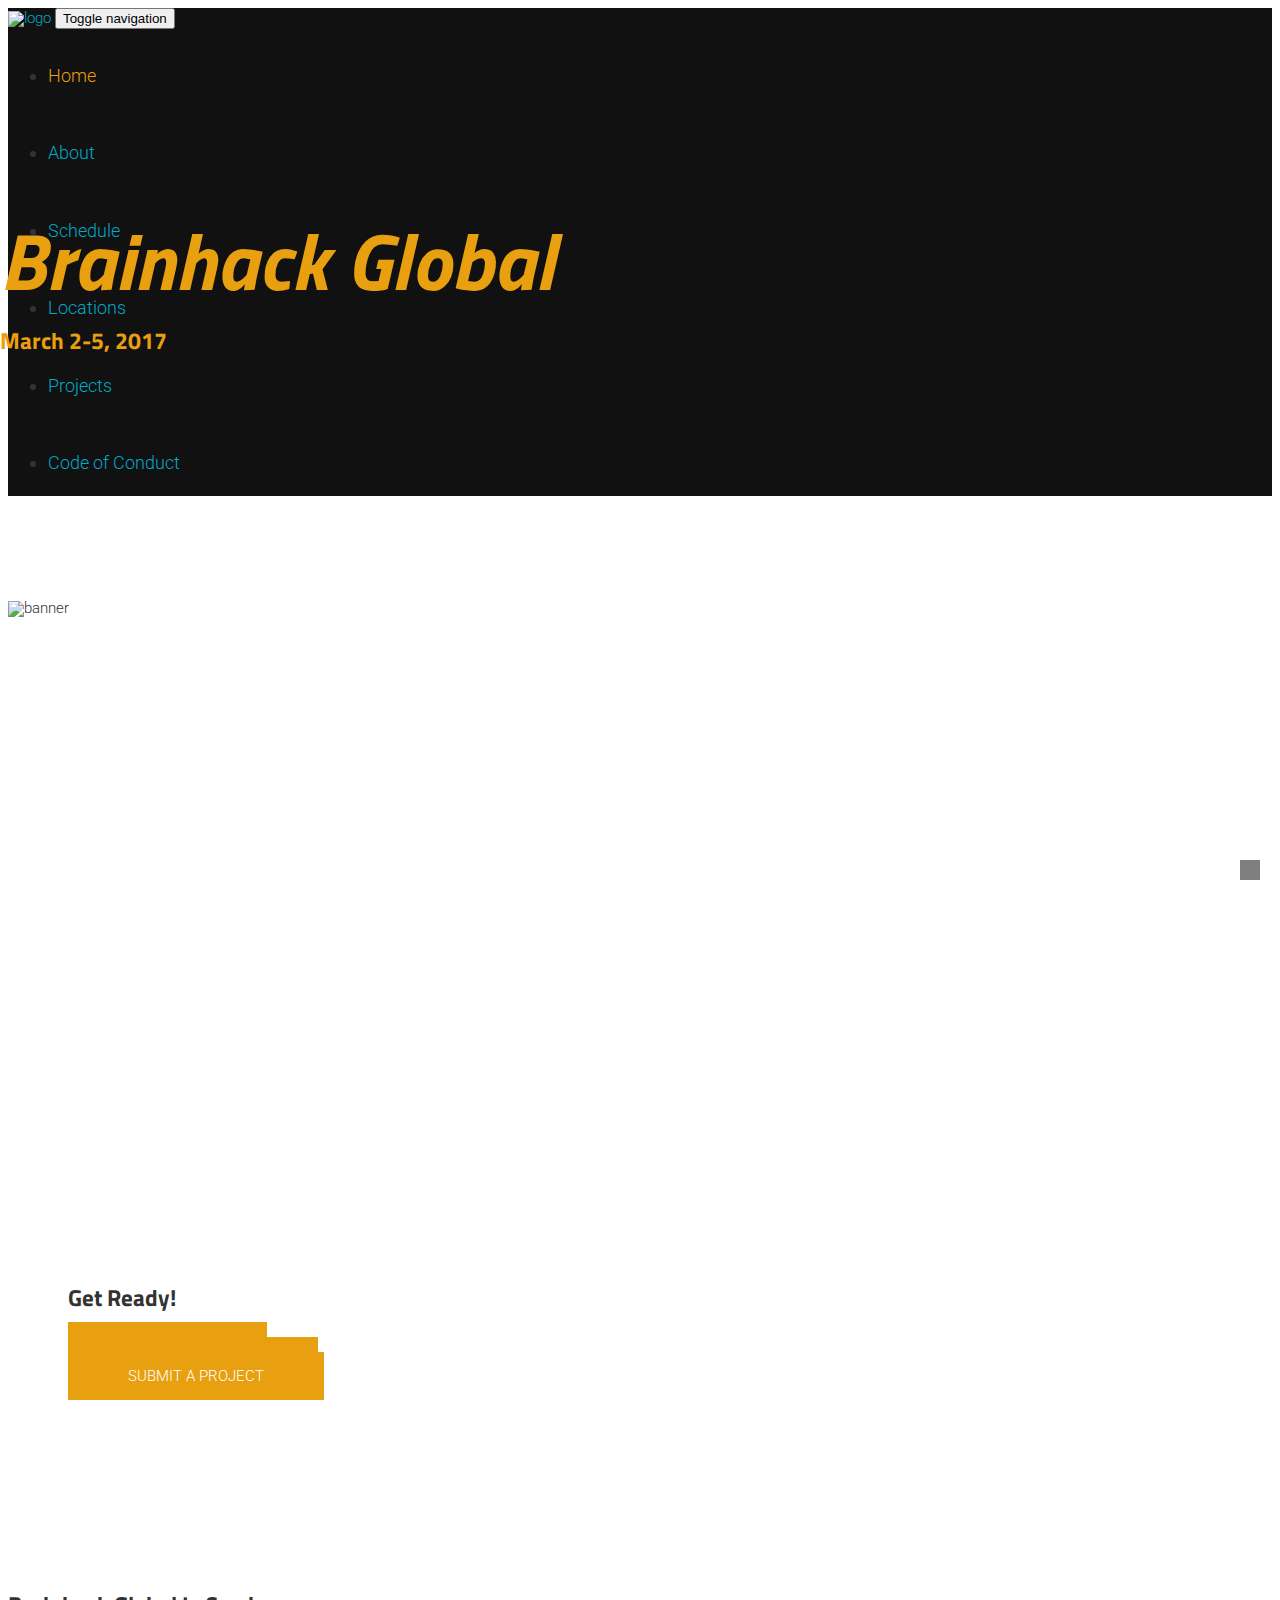
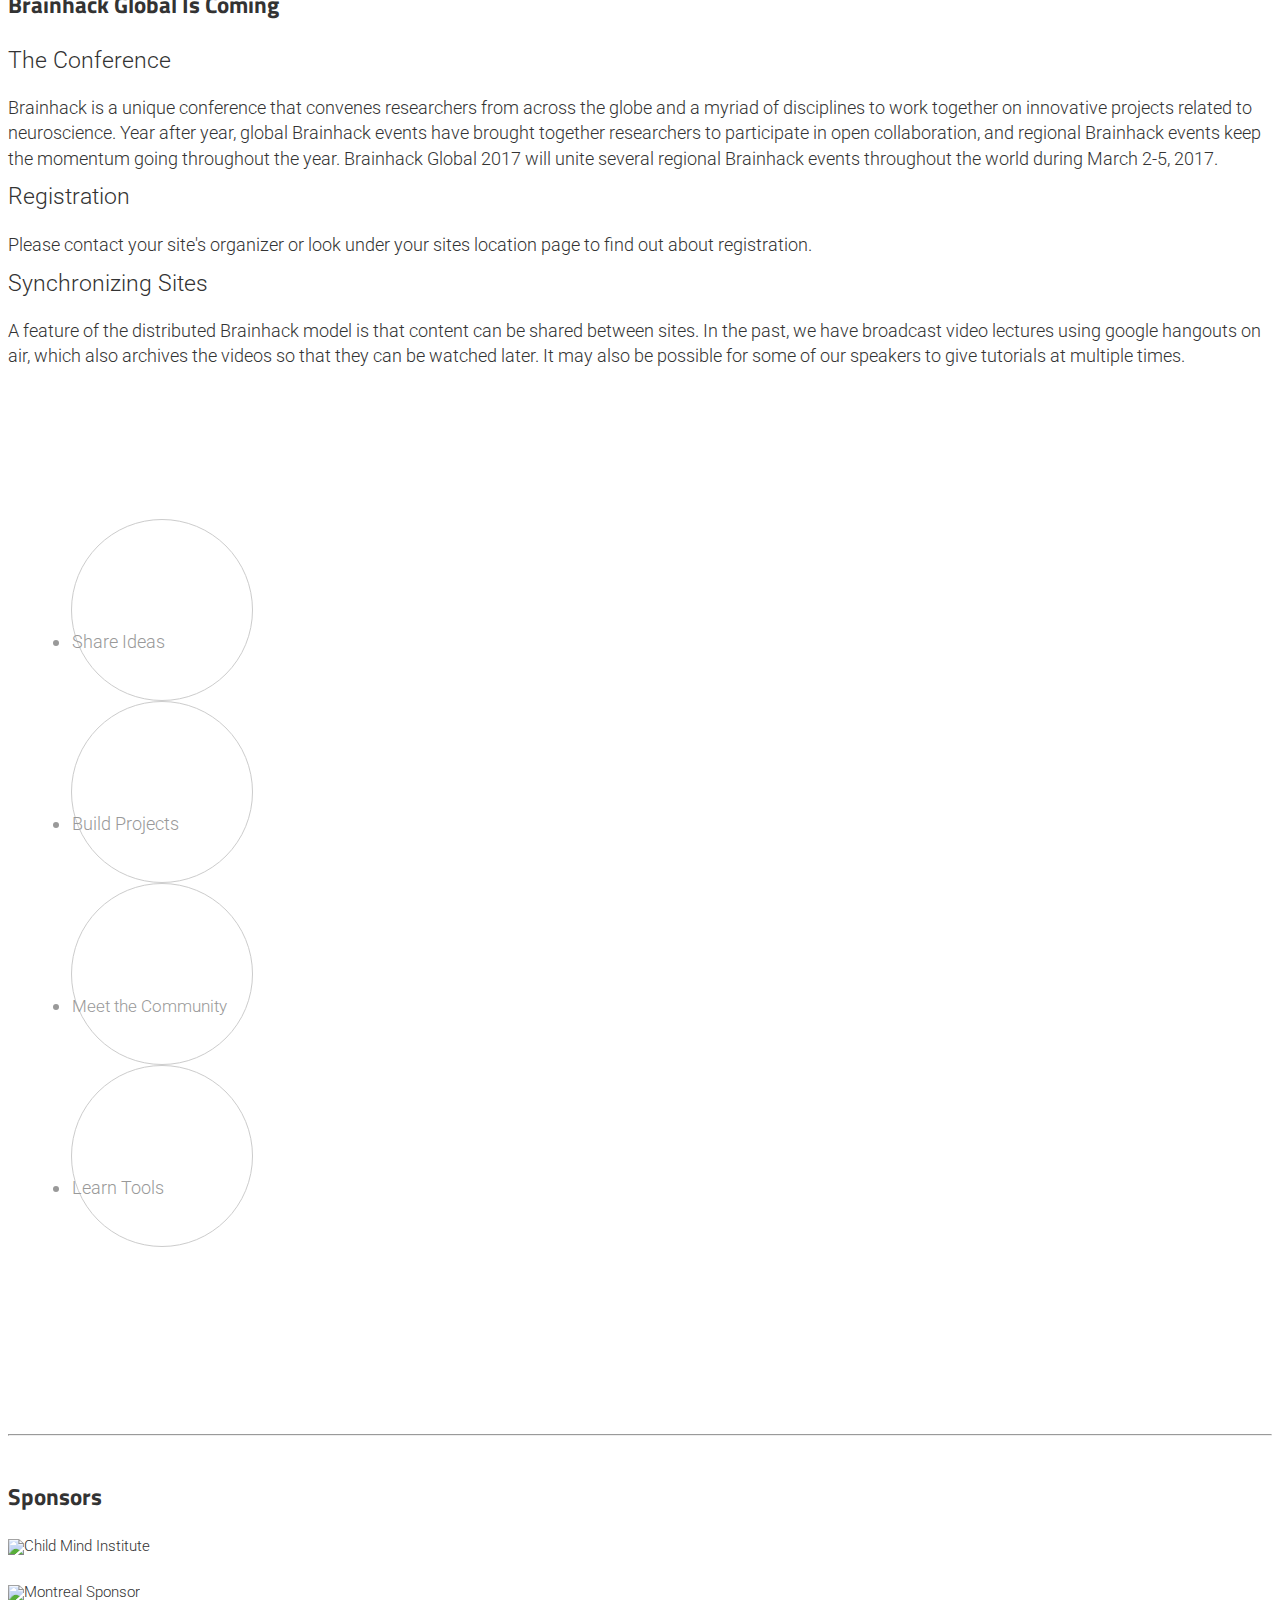
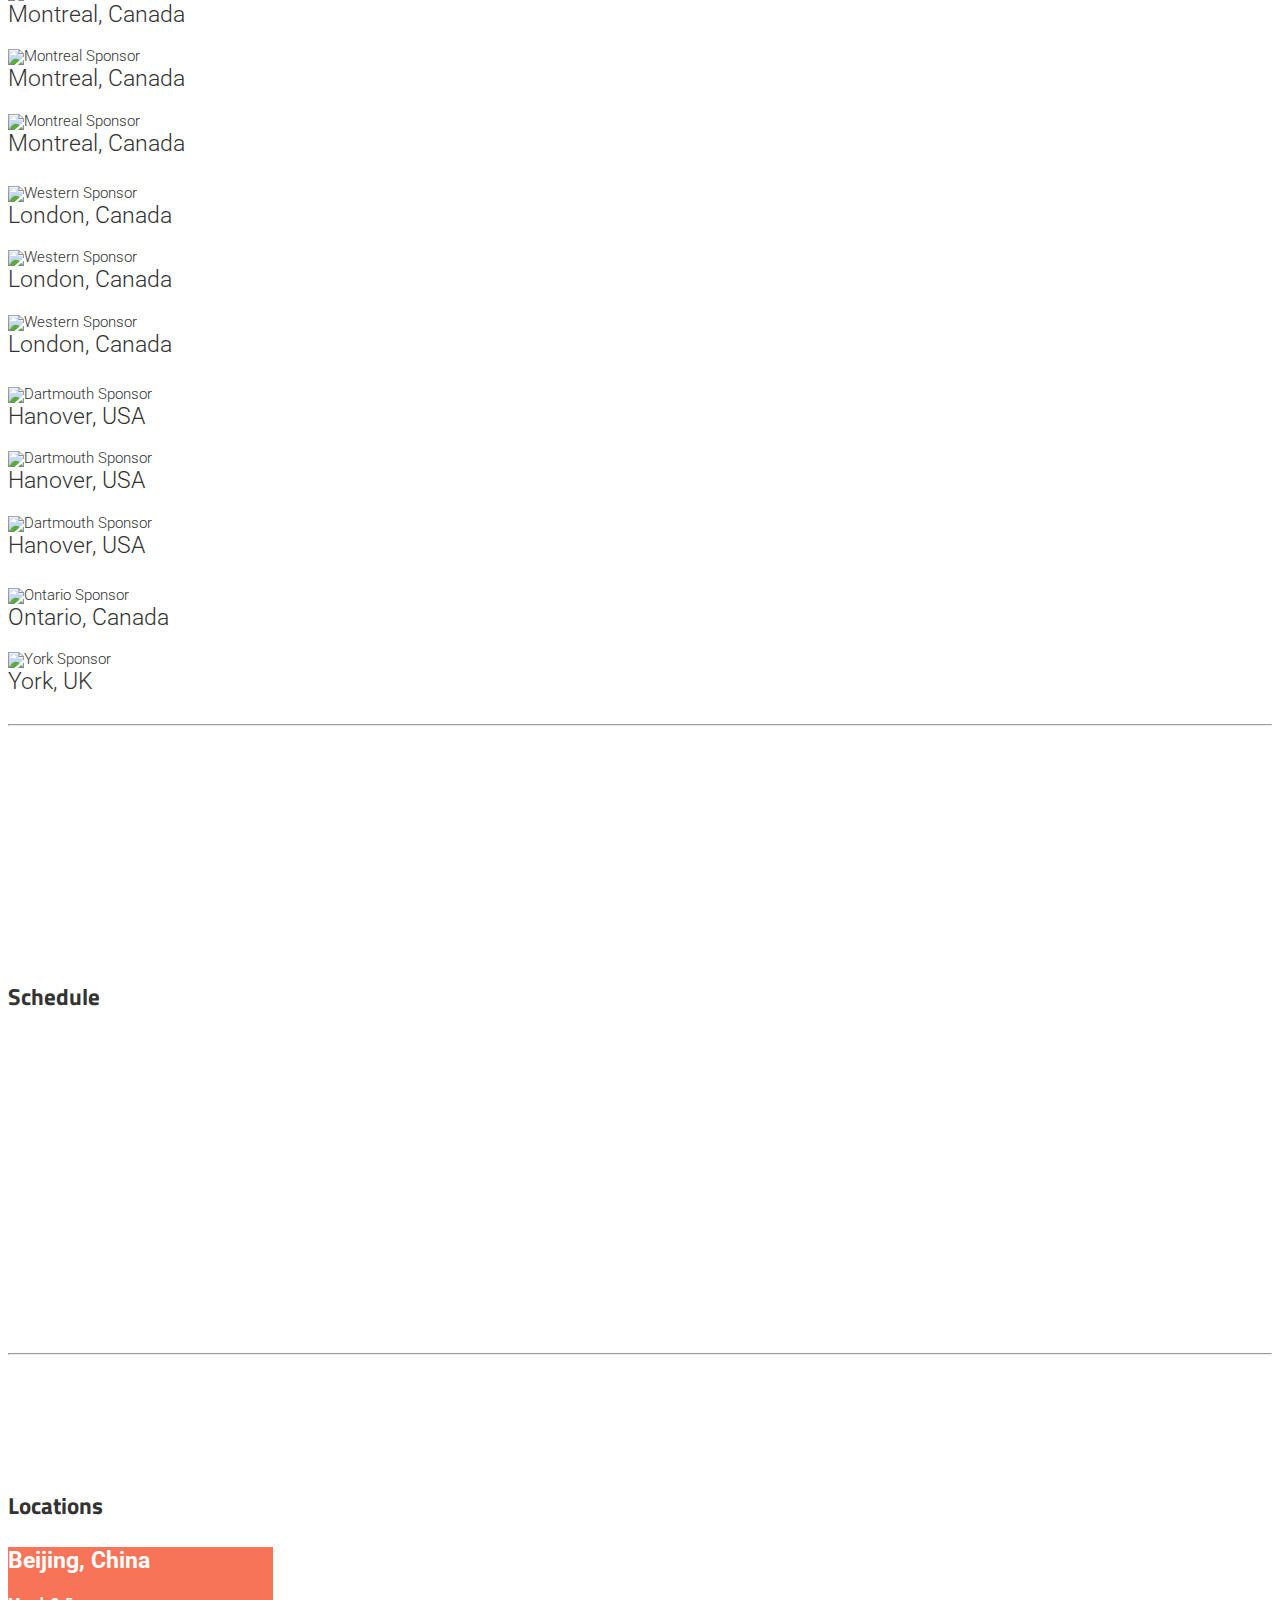
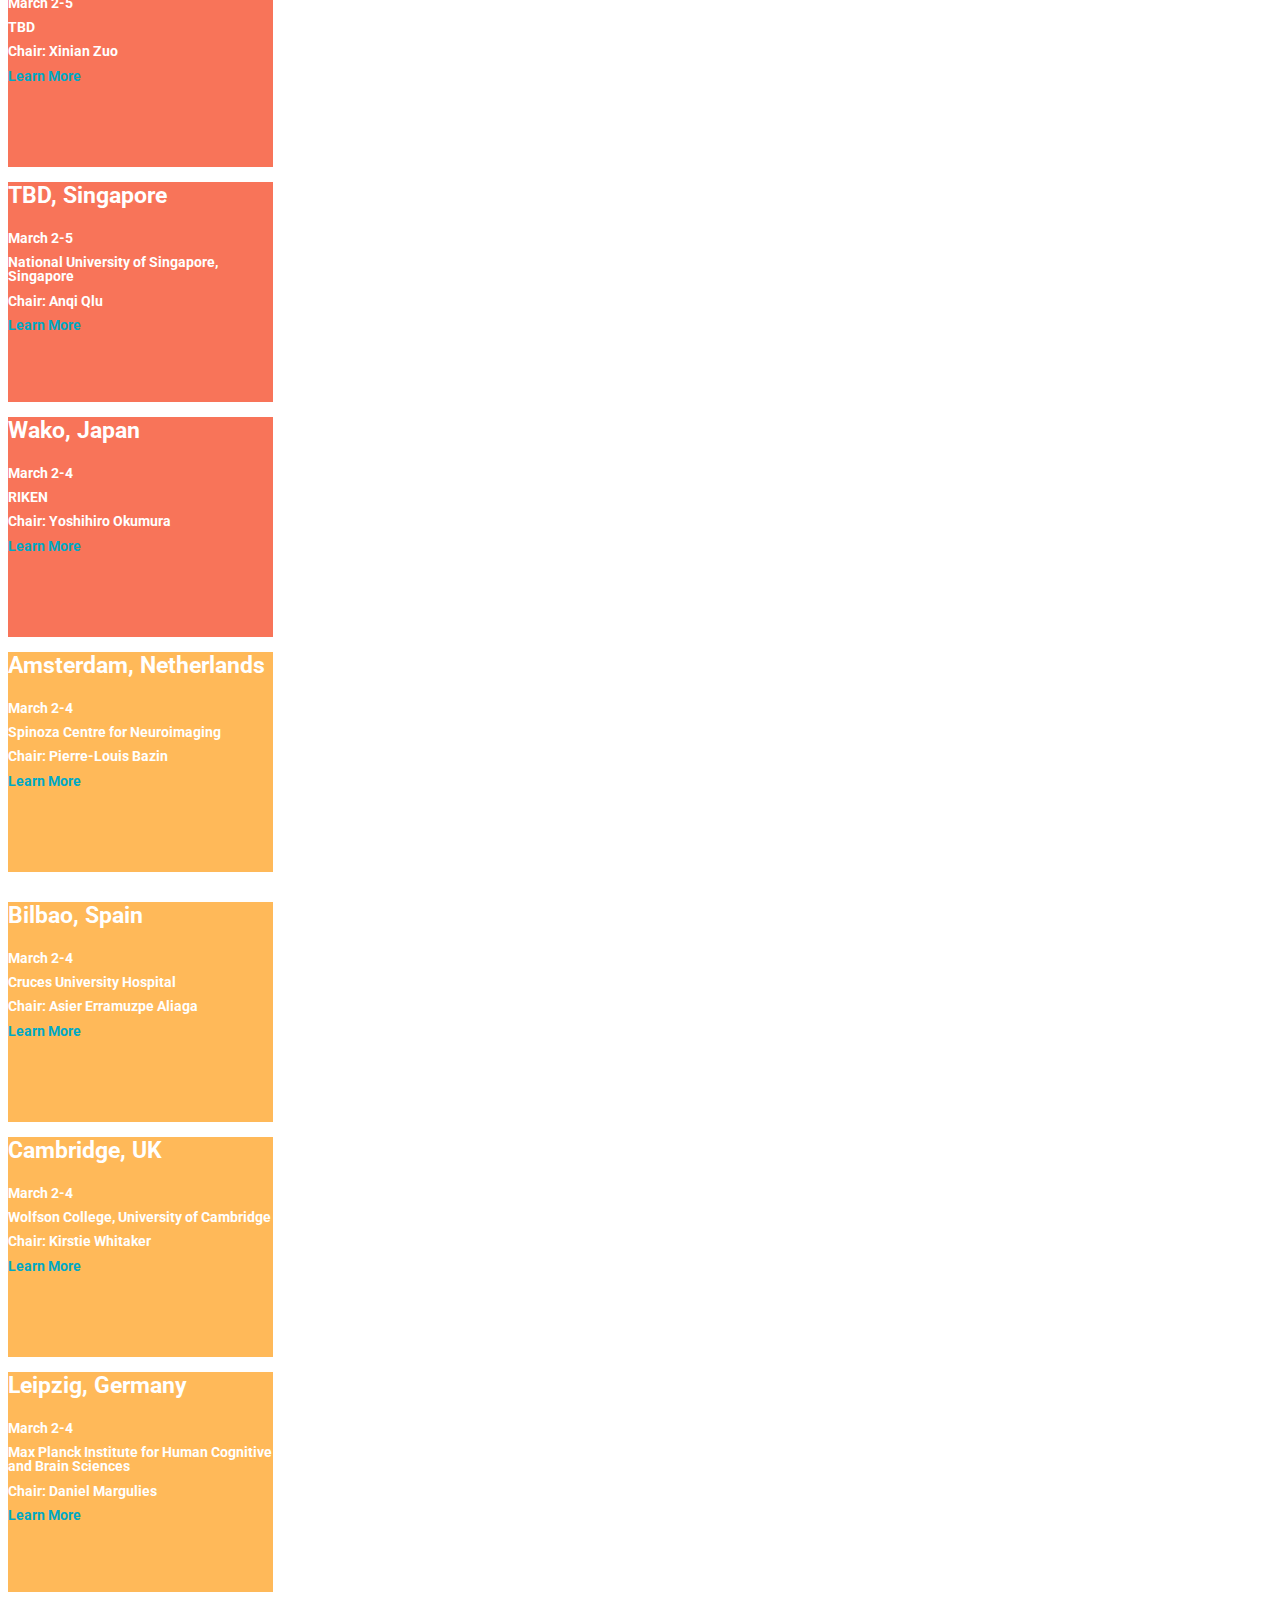
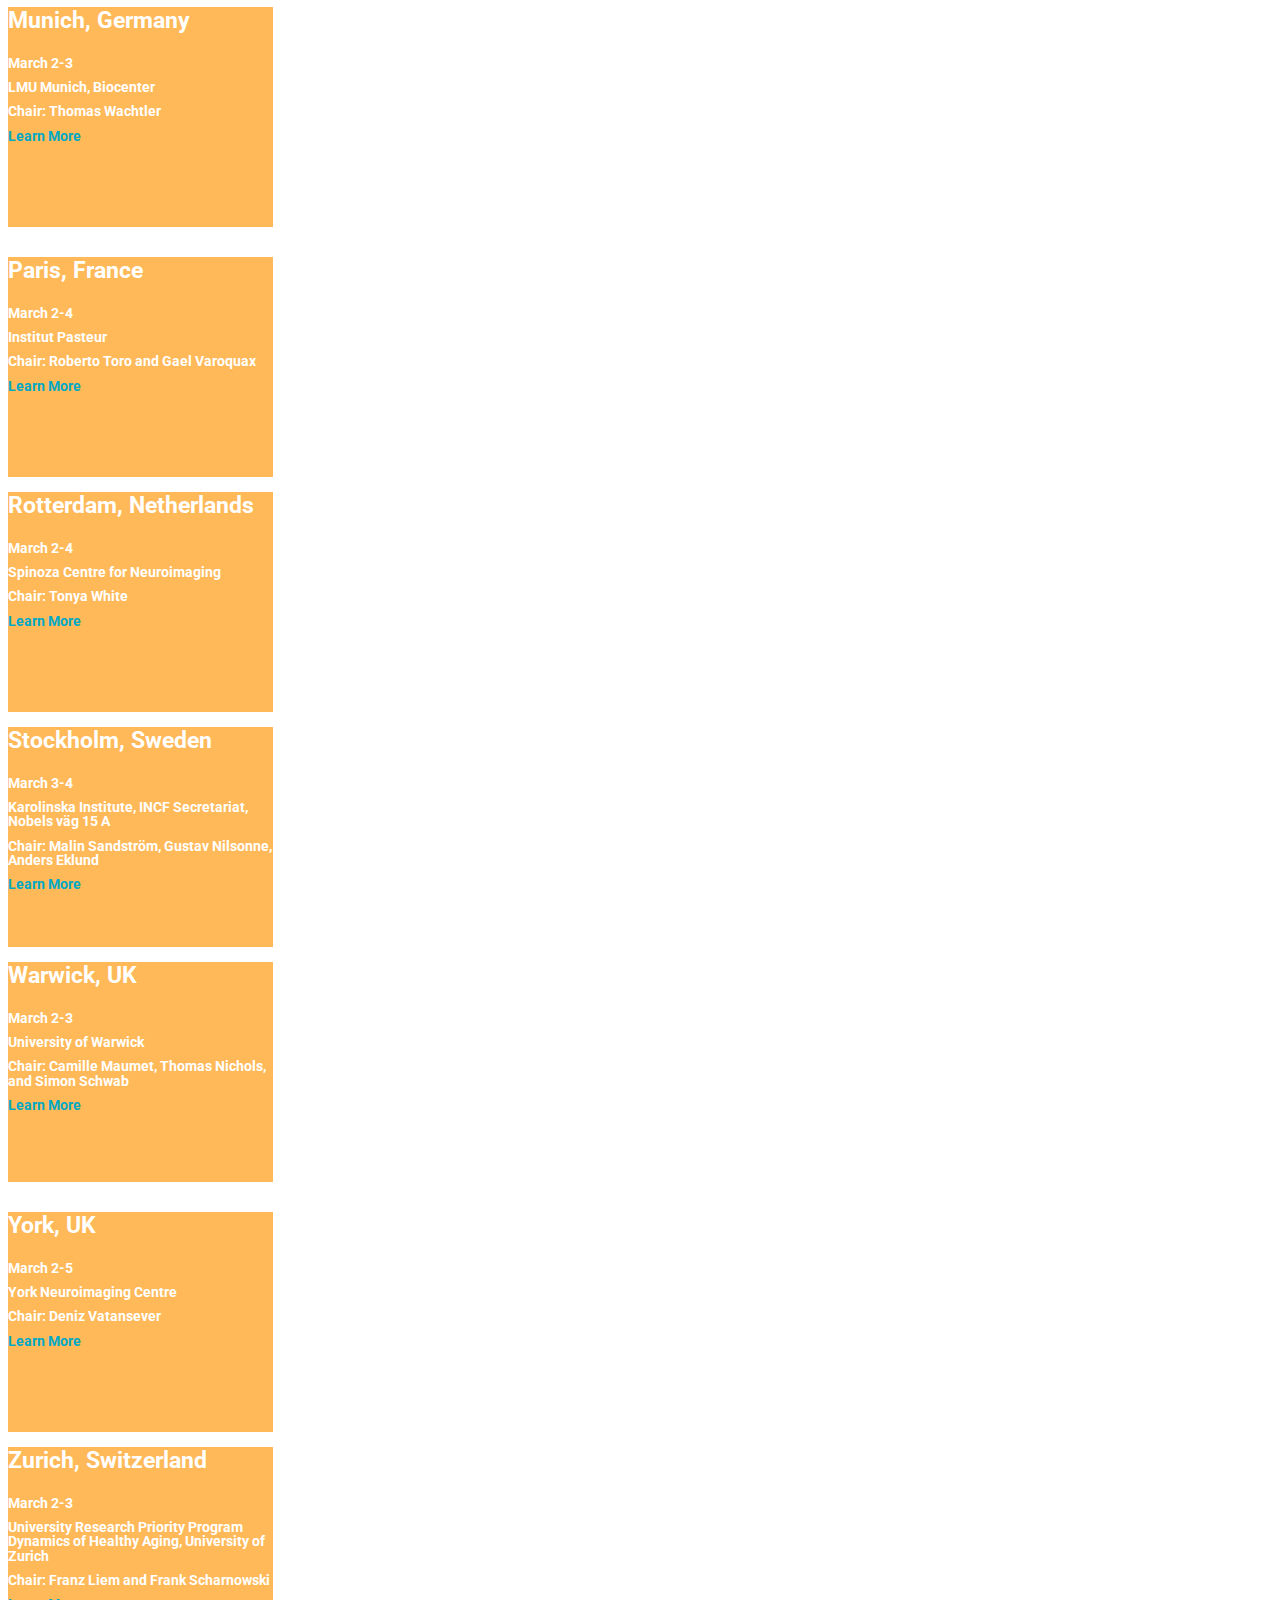
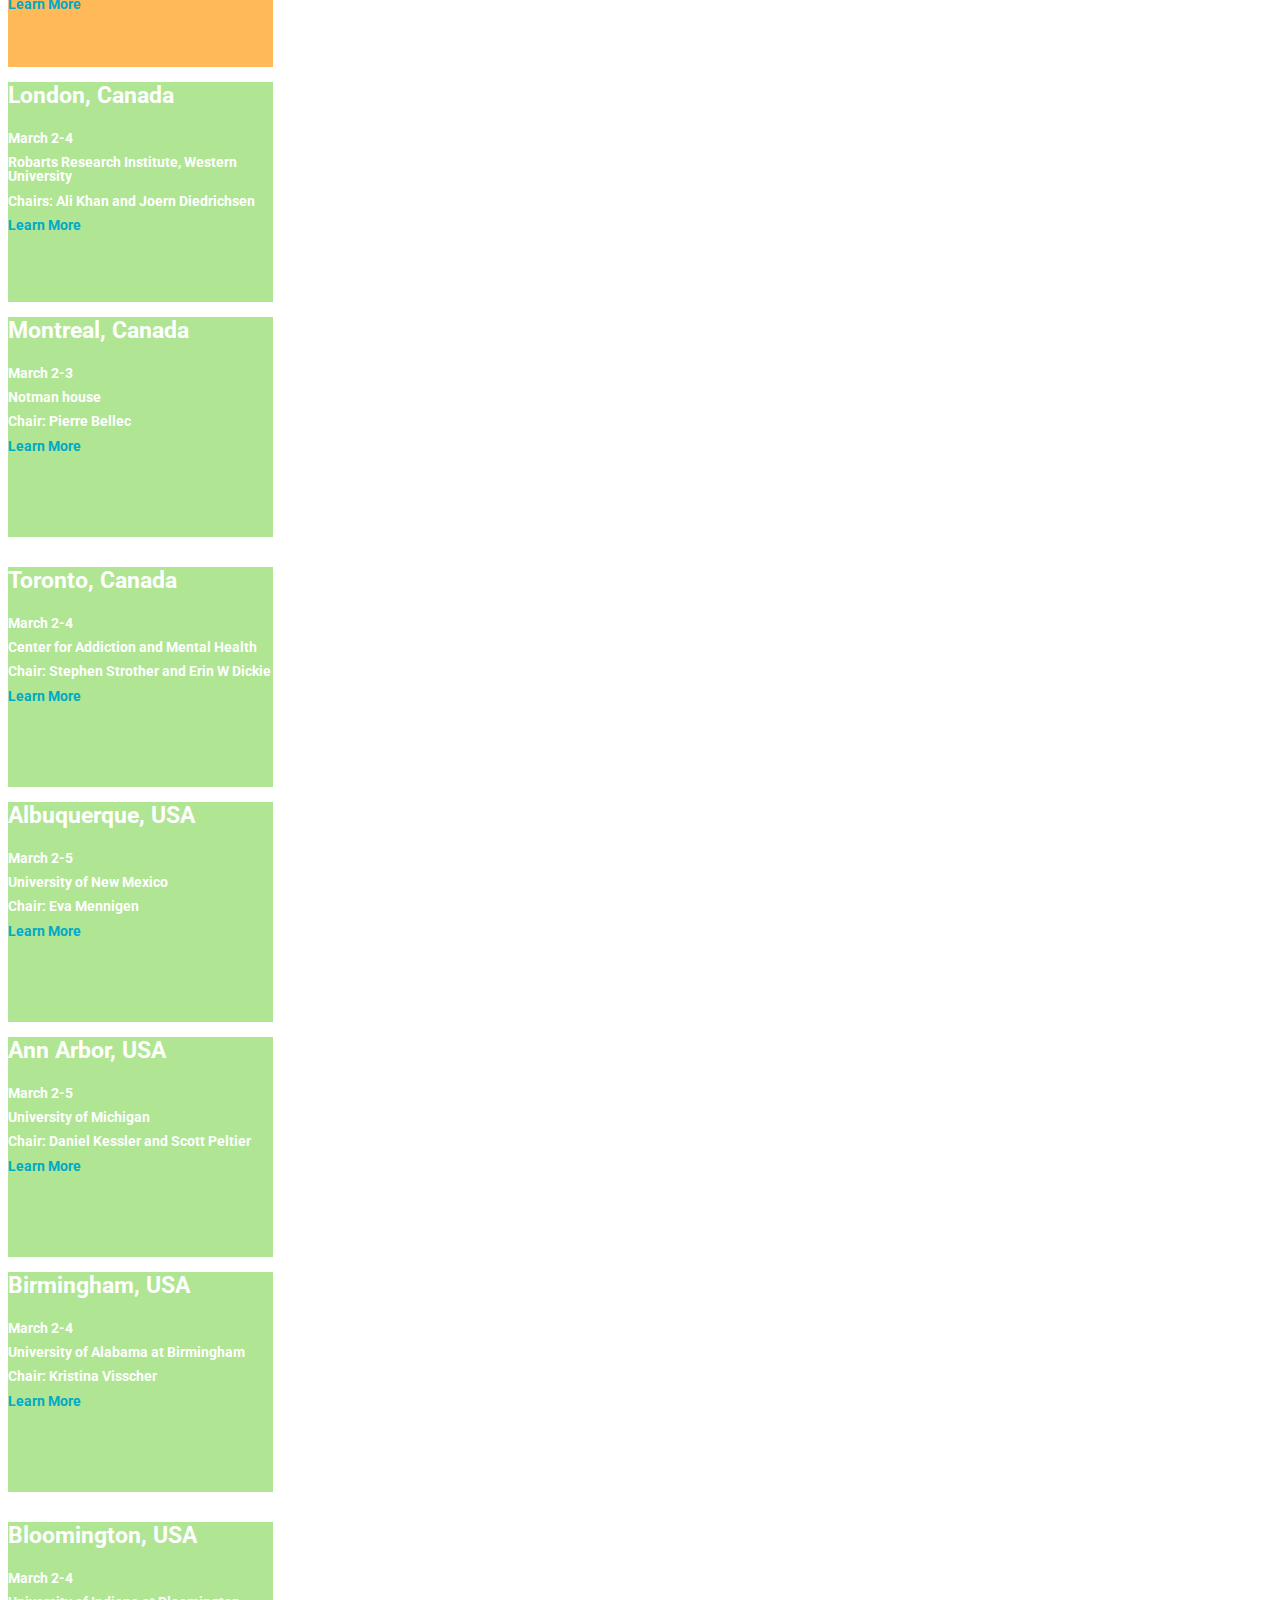
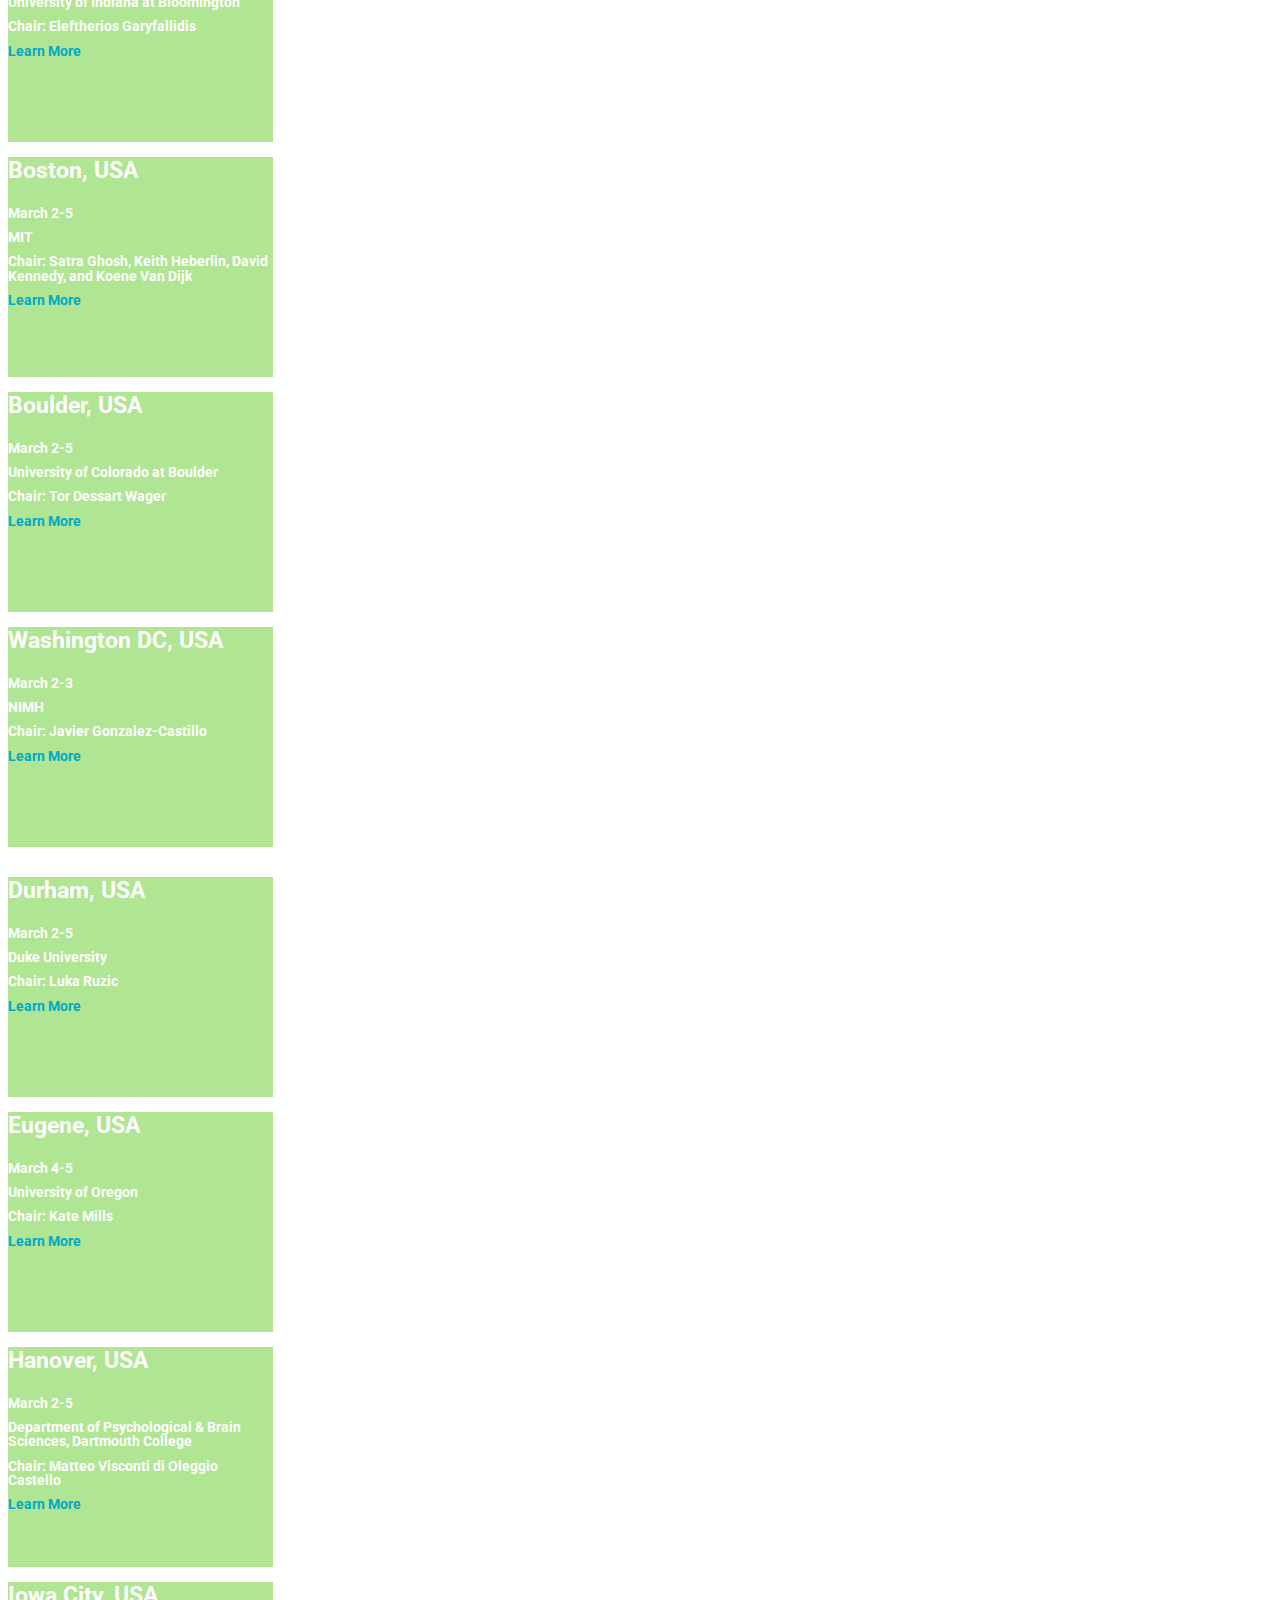
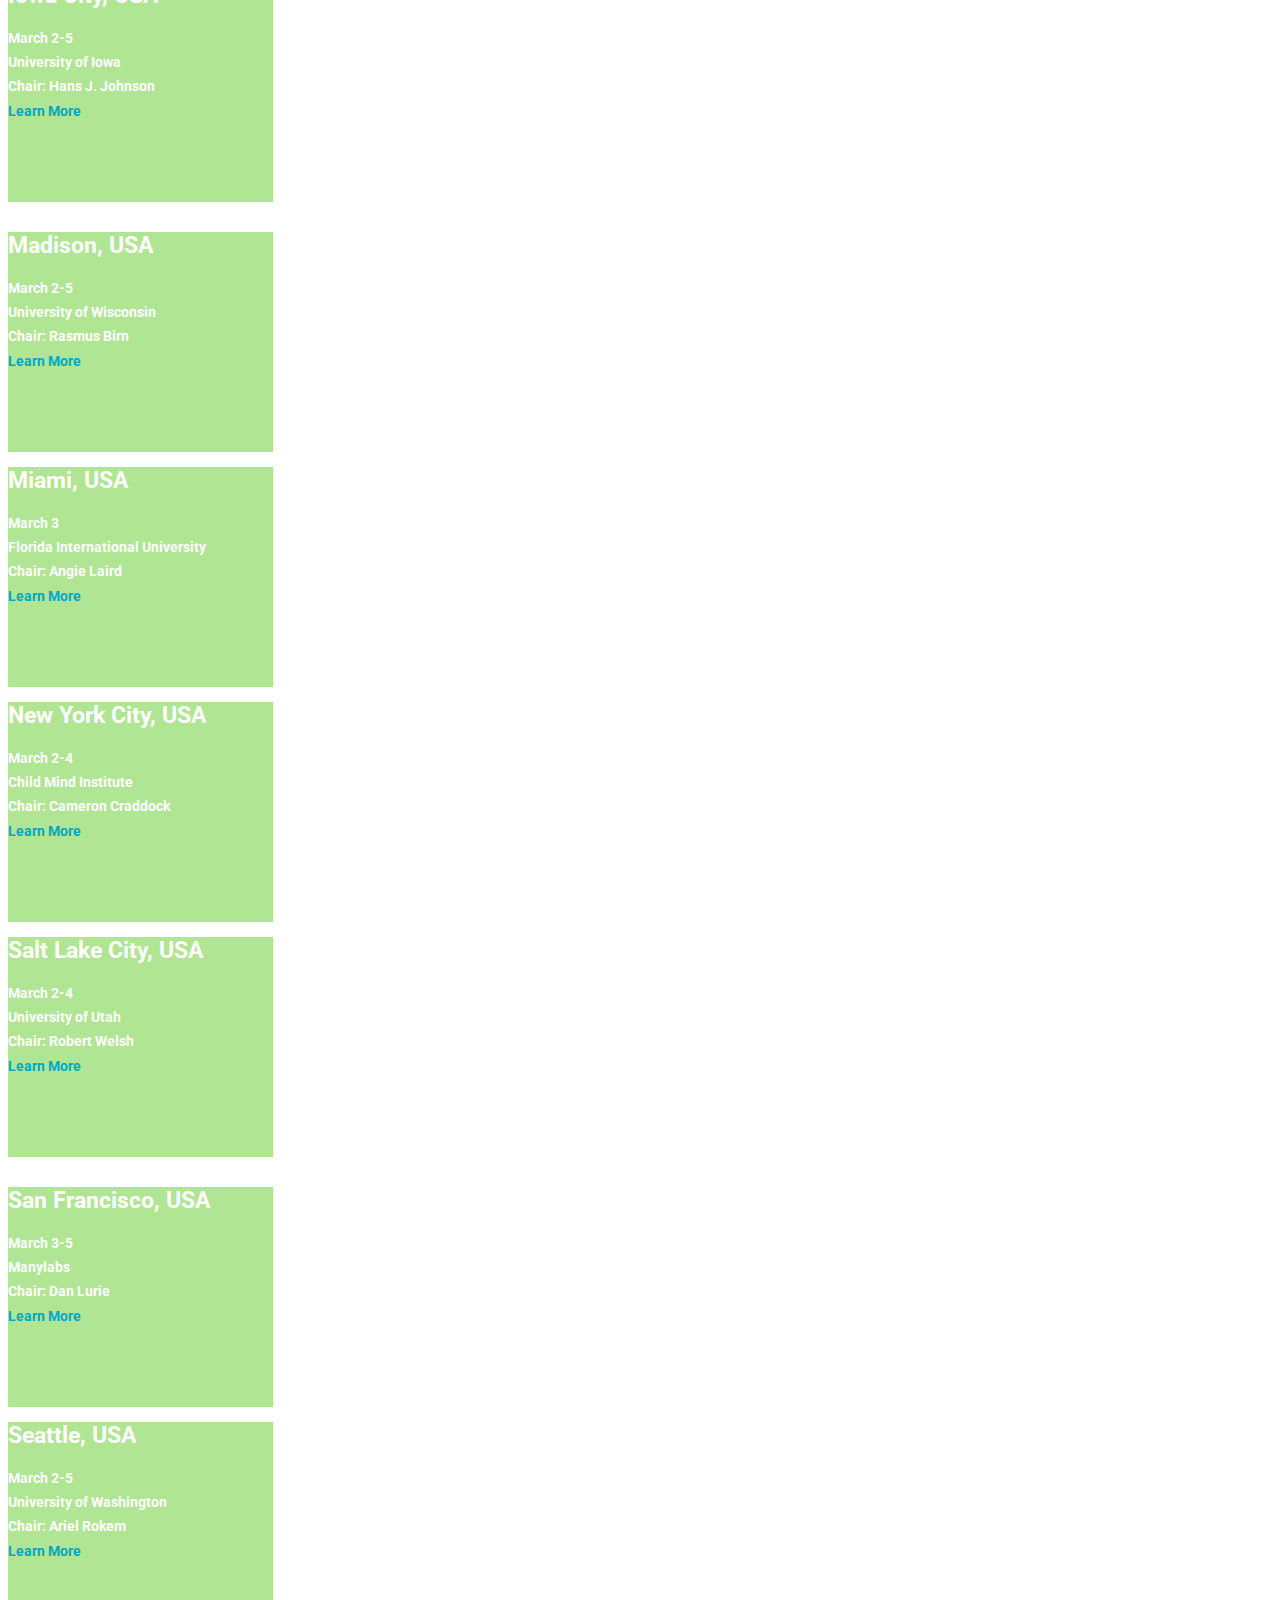
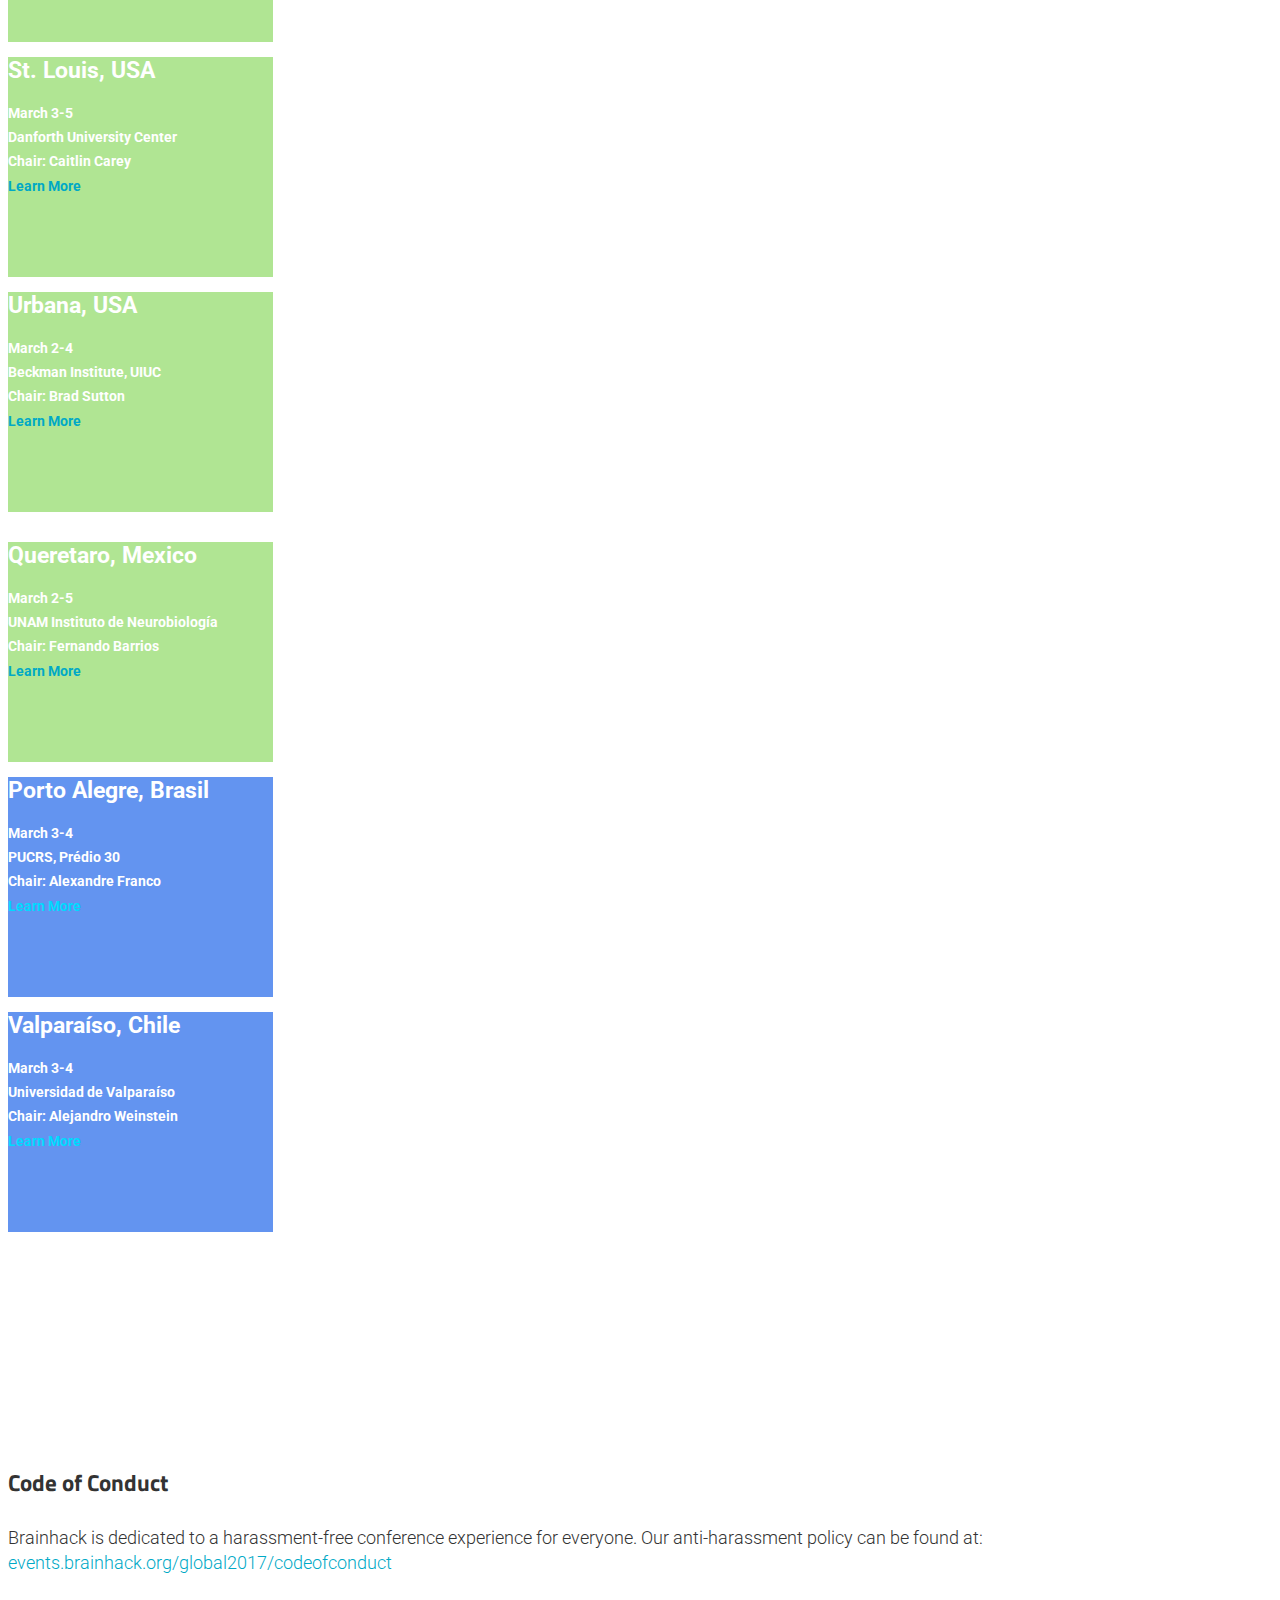
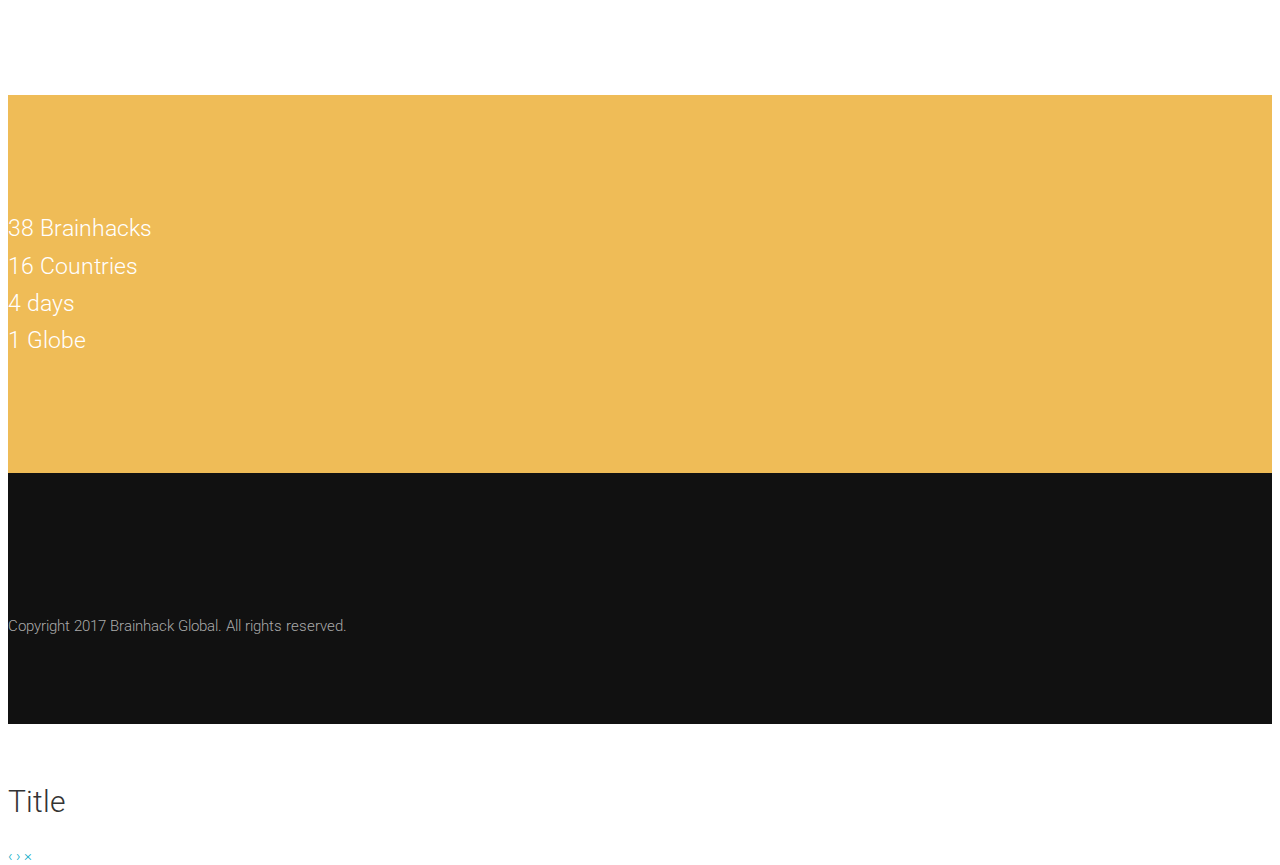
==== commit 1efb7093: "added space between rows for sponsors" ====
--- a/index.html
+++ b/index.html
@@ -53,18 +53,17 @@
               <span class="icon-bar"></span>
               <span class="icon-bar"></span>
             </button>
-
           </div>
 
           <!-- Nav Starts -->
           <div class="navbar-collapse  collapse">
             <ul class="nav navbar-nav navbar-right scroll">
-              <li class="active"><a href="#home">Home</a></li>
-              <li><a href="#about">About</a></li>
-              <li><a href="#sponsors">Sponsors</a></li>
-              <li><a href="#schedule">Schedule</a></li>
-              <li><a href="#details">Locations</a></li>
-              <li><a href="http://events.brainhack.org/global2017/codeofconduct.html">Code of Conduct</a></li>
+              <li class="active"><a href="index.html#home">Home</a></li>
+              <li><a href="index.html#about">About</a></li>
+              <li><a href="index.html#schedule">Schedule</a></li>
+              <li><a href="index.html#details">Locations</a></li>
+              <li><a href="projects.html">Projects</a></li>
+              <li><a href="codeofconduct.html">Code of Conduct</a></li>
             </ul>
           </div>
           <!-- #Nav Ends -->
@@ -112,7 +111,7 @@
         <a href="https://brainhack-slack-invite.herokuapp.com/" class="btn btn-primary">Join us on Slack</a>
       </div>
       <div class="col-sm-4 wowload fadeInUp">
-        <a href="http://brainhack.org/brainhack-global-2017-project-submission/" class="btn btn-primary">Submit a Project</a>
+        <a href="projects.html" class="btn btn-primary">Submit a Project</a>
       </div>
     </div>
 
@@ -161,59 +160,82 @@
   <div class="container">
     <hr>
     <h2 class="text-center wowload fadeInDown">Sponsors</h2>
-
     <div class="row">
       <div class="col-md-8 col-md-offset-2 text-center"><img src="images/child-mind-institue-logo.jpeg" alt="Child Mind Institute">
       </div>
     </div>
+    <p>
     <div class="row text-center">
       <div class="imgContainer">
-      <div class="col-sm-6 wowload fadeInLeft">
-        <img src="images/montrealspons1.png" alt="Montreal Sponsor">
+      <div class="col-sm-4 wowload fadeInLeft">
+        <img src="images/montrealsponssmall.png" alt="Montreal Sponsor">
         <h4>Montreal, Canada</h4>
       </div>
-      <div class="col-sm-6 wowload fadeInLeft">
-        <img src="images/montrealspons2.jpg" alt="Montreal Sponsor">
+      <div class="col-sm-4 wowload fadeInLeft">
+        <img src="images/montrealspons2small.jpeg" alt="Montreal Sponsor">
         <h4>Montreal, Canada</h4>
       </div>
-    </div>
-  </div>
+      <div class="col-sm-4 wowload fadeInRight">
+          <img src="images/montrealspons3small.jpeg" alt="Montreal Sponsor">
+          <h4>Montreal, Canada</h4>
+      </div>
+    </div>
+  </p>
+  </div>
+    <p>
     <div class="row text-center">
       <div class="imgContainer">
-      <div class="col-sm-6 wowload fadeInRight">
-          <img src="images/montrealspons3.jpg" alt="Montreal Sponsor">
-          <h4>Montreal, Canada</h4>
-      </div>
-      <div class="col-sm-6 wowload fadeInLeft">
-        <img src="images/obi_logo_4c_pos_biling_0.jpg" alt="Ontario Sponsor">
-        <h4>Ontario, Canada</h4>
-      </div>
-    </div>
-  </div>
+        <div class="col-sm-4 wowload fadeInRight">
+            <img src="images/westernspons3small.png" alt="Western Sponsor">
+            <h4>London, Canada</h4>
+        </div>
+      <div class="col-sm-4 wowload fadeInRight">
+          <img src="images/westernsponssmall.png" alt="Western Sponsor">
+          <h4>London, Canada</h4>
+      </div>
+      <div class="col-sm-4 wowload fadeInRight">
+          <img src="images/westernspons2small.png" alt="Western Sponsor">
+          <h4>London, Canada</h4>
+      </div>
+    </div>
+    </p>
+  </div>
+  <p>
   <div class="row text-center">
     <div class="imgContainer">
-    <div class="col-sm-6 wowload fadeInRight">
-        <img src="images/westernspons1.png" alt="Western Sponsor">
-        <h4>London, Canada</h4>
-    </div>
-    <div class="col-sm-6 wowload fadeInRight">
-        <img src="images/westernspons2.png" alt="Western Sponsor">
-        <h4>London, Canada</h4>
-    </div>
-  </div>
-  </div>
+    <div class="col-sm-4 wowload fadeInRight">
+        <img src="images/dartmouthspons2small.jpg" alt="Dartmouth Sponsor">
+        <h4>Hanover, USA</h4>
+    </div>
+    <div class="col-sm-4 wowload fadeInRight">
+      <img src="images/dartmouthspons3small.png" alt="Dartmouth Sponsor">
+      <h4>Hanover, USA</h4>
+    </div>
+    <div class="col-sm-4 wowload fadeInRight">
+        <img src="images/dartmouthsponssmall.png" alt="Dartmouth Sponsor">
+        <h4>Hanover, USA</h4>
+    </div>
+  </div>
+</p>
+</div>
+  <p>
     <div class="row text-center">
       <div class="imgContainer">
-      <div class="col-sm-6 wowload fadeInRight">
-          <img src="images/westernspons3.png" alt="Western Sponsor">
-          <h4>London, Canada</h4>
-      </div>
-      <div class="col-sm-6 wowload fadeInRight">
-        <img src="images/ynic-logo-trans.png" alt="York Sponsor">
+      <div class="col-sm-4 wowload fadeInRight">
+      <img src="images/obi_logo_4c_pos_biling_0 copysmall.jpg" alt="Ontario Sponsor">
+      <h4>Ontario, Canada</h4>
+    </div>
+      <div class="col-sm-4 wowload fadeInRight">
+        <img src="images/ynic-logo-transsmall.png" alt="York Sponsor">
         <h4>York, UK</h4>
       </div>
     </div>
-  </div>
+    </div>
+  </div>
+</p>
+  <hr>
+</div>
+
 
     <!-- Sponsors End -->
 
@@ -257,7 +279,7 @@
       <div class="postit asia col-sm-3 wowload fadeInLeft">
         <h4>Wako, Japan</h4>
         <p>March 2-4</p>
-        <p><i class="fa fa-map-marker"></i> RIKEN, Wako, Japan</p>
+        <p><i class="fa fa-map-marker"></i> RIKEN</p>
         <p>Chair: Yoshihiro Okumura</p>
         <p><a href="locations.html#Wako">Learn More</a>
         </p>
@@ -286,14 +308,14 @@
        <div class="postit europe col-sm-3 wowload fadeInLeft">
         <h4>Cambridge, UK</h4>
         <p>March 2-4</p>
-        <p><i class="fa fa-map-marker"></i> Cambridge, UK</p>
+        <p><i class="fa fa-map-marker"></i> Wolfson College, University of Cambridge</p>
         <p>Chair: Kirstie Whitaker </p>
         <p> <a href="locations.html#cambridge">Learn More</a>
         </p>
       </div>
       <div class="postit europe col-sm-3 wowload fadeInLeft">
         <h4>Leipzig, Germany</h4>
-        <p>March 2-5</p>
+        <p>March 2-4</p>
         <p><i class="fa fa-map-marker"></i> Max Planck Institute for Human Cognitive and Brain Sciences</p>
         <p>Chair: Daniel Margulies</p>
         <p> <a href="locations.html#leipzig">Learn More</a>
@@ -314,8 +336,8 @@
     <div class="row">
       <div class="postit europe col-sm-3 col-md-offset-1 wowload fadeInLeft">
         <h4>Paris, France</h4>
-        <p>March 2-5</p>
-        <p><i class="fa fa-map-marker"></i> TBD</p>
+        <p>March 2-4</p>
+        <p><i class="fa fa-map-marker"></i> Institut Pasteur</p>
         <p>Chair: Roberto Toro and Gael Varoquax </p>
         <p> <a href="locations.html#paris">Learn More</a>
         </p>
@@ -338,7 +360,7 @@
       </div>
       <div class="postit europe col-sm-3 wowload fadeInLeft">
         <h4>Warwick, UK</h4>
-        <p>March 2-5</p>
+        <p>March 2-3</p>
         <p><i class="fa fa-map-marker"></i> University of Warwick</p>
         <p>Chair: Camille Maumet, Thomas Nichols, and Simon Schwab</p>
         <p> <a href="locations.html#warwick">Learn More</a>
@@ -376,7 +398,7 @@
       <div class="postit north col-sm-3 wowload fadeInLeft">
         <h4>Montreal, Canada</h4>
         <p>March 2-3</p>
-        <p><i class="fa fa-map-marker"></i> Notman house, 51 Sherbrooke West, Montreal, CA</p>
+        <p><i class="fa fa-map-marker"></i> Notman house</p>
         <p>Chair: Pierre Bellec</p>
         <p> <a href="locations.html#montreal">Learn More</a>
         </p>
@@ -389,7 +411,7 @@
       <div class="postit north col-sm-3 col-md-offset-1 wowload fadeInLeft">
         <h4>Toronto, Canada</h4>
         <p>March 2-4</p>
-        <p><i class="fa fa-map-marker"></i> Center for Addiction and Mental Health, Toronoto, Ontario</p>
+        <p><i class="fa fa-map-marker"></i> Center for Addiction and Mental Health</p>
         <p>Chair: Stephen Strother and Erin W Dickie</p>
         <p> <a href="locations.html#toronto">Learn More</a>
         </p>
@@ -397,7 +419,7 @@
        <div class="postit north col-sm-3 wowload fadeInLeft">
         <h4>Albuquerque, USA</h4>
         <p>March 2-5</p>
-        <p><i class="fa fa-map-marker"></i> University of New Mexico, Albuquerque, NM</p>
+        <p><i class="fa fa-map-marker"></i> University of New Mexico</p>
         <p>Chair: Eva Mennigen </p>
         <p> <a href="locations.html#albuquerque">Learn More</a>
         </p>
@@ -405,14 +427,14 @@
       <div class="postit north col-sm-3 wowload fadeInLeft">
         <h4>Ann Arbor, USA</h4>
         <p>March 2-5</p>
-        <p><i class="fa fa-map-marker"></i> University of Michigan, Ann Arbor, MI</p>
+        <p><i class="fa fa-map-marker"></i> University of Michigan</p>
         <p>Chair: Daniel Kessler and Scott Peltier</p>
         <p> <a href="locations.html#annarbor">Learn More</a>
         </p>
       </div>
       <div class="postit north col-sm-3  wowload fadeInLeft">
         <h4>Birmingham, USA</h4>
-        <p>March 3-4</p>
+        <p>March 2-4</p>
         <p><i class="fa fa-map-marker"></i> University of Alabama at Birmingham</p>
         <p>Chair: Kristina Visscher</p>
         <p> <a href="locations.html#birmingham">Learn More</a>
@@ -434,7 +456,7 @@
        <div class="postit north col-sm-3  wowload fadeInLeft">
         <h4>Boston, USA</h4>
         <p>March 2-5</p>
-        <p><i class="fa fa-map-marker"></i> MIT, Boston, MA</p>
+        <p><i class="fa fa-map-marker"></i> MIT</p>
         <p>Chair: Satra Ghosh, Keith Heberlin, David Kennedy, and Koene Van Dijk </p>
         <p> <a href="locations.html#boston">Learn More</a>
         </p>
@@ -463,7 +485,7 @@
       <div class="postit north col-sm-3 col-md-offset-1 wowload fadeInLeft">
         <h4>Durham, USA</h4>
         <p>March 2-5</p>
-        <p><i class="fa fa-map-marker"></i> Duke University, Durham, NC</p>
+        <p><i class="fa fa-map-marker"></i> Duke University</p>
         <p>Chair: Luka Ruzic </p>
         <p> <a href="locations.html#Durham">Learn More</a>
         </p>
@@ -471,7 +493,7 @@
        <div class="postit north col-sm-3 wowload fadeInLeft">
         <h4>Eugene, USA</h4>
         <p>March 4-5</p>
-        <p><i class="fa fa-map-marker"></i> University of Oregon, Eugene, OR</p>
+        <p><i class="fa fa-map-marker"></i> University of Oregon</p>
         <p>Chair: Kate Mills </p>
         <p> <a href="locations.html#eugene">Learn More</a>
         </p>
@@ -479,7 +501,7 @@
       <div class="postit north col-sm-3 wowload fadeInLeft">
         <h4>Hanover, USA</h4>
         <p>March 2-5</p>
-        <p><i class="fa fa-map-marker"></i> Department of Psychological & Brain Sciences, Dartmouth College, Hanover, NH</p>
+        <p><i class="fa fa-map-marker"></i> Department of Psychological & Brain Sciences, Dartmouth College</p>
         <p>Chair: Matteo Visconti di Oleggio Castello</p>
         <p> <a href="locations.html#hanover">Learn More</a>
         </p>
@@ -487,7 +509,7 @@
       <div class="postit north col-sm-3 wowload fadeInLeft">
         <h4>Iowa City, USA</h4>
         <p>March 2-5</p>
-        <p><i class="fa fa-map-marker"></i> University of Iowa, Iowa City, IA</p>
+        <p><i class="fa fa-map-marker"></i> University of Iowa</p>
         <p>Chair: Hans J. Johnson</p>
         <p> <a href="locations.html#iowacity">Learn More</a>
         </p>
@@ -500,7 +522,7 @@
       <div class="postit north col-sm-3 col-md-offset-1 wowload fadeInLeft">
         <h4>Madison, USA</h4>
         <p>March 2-5</p>
-        <p><i class="fa fa-map-marker"></i> University of Wisconsin, Madison, WI</p>
+        <p><i class="fa fa-map-marker"></i> University of Wisconsin</p>
         <p>Chair: Rasmus Birn</p>
         <p> <a href="locations.html#madison">Learn More</a>
         </p>
@@ -508,15 +530,15 @@
        <div class="postit north col-sm-3 wowload fadeInLeft">
         <h4>Miami, USA</h4>
         <p>March 3</p>
-        <p><i class="fa fa-map-marker"></i> Florida International University, Miami, FL</p>
+        <p><i class="fa fa-map-marker"></i> Florida International University</p>
         <p>Chair: Angie Laird</p>
         <p> <a href="locations.html#miami">Learn More</a>
         </p>
       </div>
       <div class="postit north col-sm-3 wowload fadeInLeft">
         <h4>New York City, USA</h4>
-        <p>March 2-5</p>
-        <p><i class="fa fa-map-marker"></i> 445 Park Ave, New York, NY 10022</p>
+        <p>March 2-4</p>
+        <p><i class="fa fa-map-marker"></i> Child Mind Institute</p>
         <p>Chair: Cameron Craddock</p>
         <p> <a href="locations.html#NYC">Learn More</a>
         </p>
@@ -524,7 +546,7 @@
       <div class="postit north col-sm-3 wowload fadeInLeft">
         <h4>Salt Lake City, USA</h4>
         <p>March 2-4</p>
-        <p><i class="fa fa-map-marker"></i> University of Utah, Salt Lake City, UT</p>
+        <p><i class="fa fa-map-marker"></i> University of Utah</p>
         <p>Chair: Robert Welsh </p>
         <p> <a href="locations.html#saltlakecity">Learn More</a>
         </p>
@@ -536,8 +558,8 @@
     <div class="row">
       <div class="postit north col-sm-3 col-md-offset-1  wowload fadeInLeft">
         <h4>San Francisco, USA</h4>
-        <p>March 2-5</p>
-        <p><i class="fa fa-map-marker"></i> Manylabs, Sanfrancisco, CA</p>
+        <p>March 3-5</p>
+        <p><i class="fa fa-map-marker"></i> Manylabs</p>
         <p>Chair: Dan Lurie</p>
         <p> <a href="locations.html#sanfrancisco">Learn More</a>
         </p>
@@ -545,7 +567,7 @@
       <div class="postit north col-sm-3 wowload fadeInLeft">
         <h4>Seattle, USA</h4>
         <p>March 2-5</p>
-        <p><i class="fa fa-map-marker"></i> University of Washington, Seattle, WA</p>
+        <p><i class="fa fa-map-marker"></i> University of Washington</p>
         <p>Chair: Ariel Rokem </p>
         <p> <a href="locations.html#seattle">Learn More</a>
         </p>
@@ -553,7 +575,7 @@
       <div class="postit north col-sm-3 wowload fadeInLeft">
         <h4>St. Louis, USA</h4>
         <p>March 3-5</p>
-        <p><i class="fa fa-map-marker"></i> Danforth University Center, St. Louis, MO</p>
+        <p><i class="fa fa-map-marker"></i> Danforth University Center</p>
         <p>Chair: Caitlin Carey </p>
         <p> <a href="locations.html#stlouis">Learn More</a>
         </p>
--- a/assets/style.css
+++ b/assets/style.css
@@ -13,13 +13,13 @@
 
 h1,h2,h3,h4{margin: 0;line-height: 1em;}
 h1{font:700 5em; font-size: 80px; font-family: 'Titillium Web', sans-serif; margin:0.25em 0;}
-h2{font:300 2.5em font-family: 'Titillium Web';margin-bottom: 1.5em;}
+h2{font:300 2.5em; font-family: 'Titillium Web';margin-bottom: .5em;}
 h3{font:300 2em Roboto,Arial,Helvetica;margin:2em 0 1em 0;}
 h4{font:300 1.5em Roboto,Arial,Helvetica;margin-bottom: 1em;}
 h4 i{margin-right: 0.5em;}
-
-p{font-size:1em;line-height: 1.7em; margin-bottom: 1.7em;}
-li{font-size:1em;line-height: 1.2em; margin-bottom: 1.2em;}
+/*p{font-size:1em;line-height: 1.7em; margin-bottom: 1.7em;}*/
+p{font-size:1.2em;line-height: 1.4em; margin-bottom: .7em;}
+li{font-size:1.2em;line-height: 1.2em; margin-bottom: .7em;}
 hr{margin-bottom: 50px;}
 
 .spacer{padding: 6em 0;}
@@ -273,7 +273,199 @@
 	.footer{margin-top: 2em;padding-bottom: 2em;}
 }
 
-
+/*.prj-grid{}
+.prj-grid-item { width: 25%; }
+.prj-grid-item--width2 { width: 50%; }*/
+
+.prj-grid table {
+    border-collapse: collapse;
+    width: 100%;
+}
+
+.prj-grid td, th {
+    border: 1px solid #dddddd;
+    text-align: left;
+    padding: 8px;
+}
+
+.prj-grid tr:nth-child(even) {
+    background-color: #dddddd;
+}
+
+.prj-grid  {
+		position: relative;
+		margin: auto;
+	  /*background: #EEE;*/
+	  width: 90%;
+	}
+
+#content
+{
+    position: relative;
+		padding-bottom: 25px;
+}
+
+#projects
+{margin-top: 1.5em;}
+
+.prj-grid-item
+{
+
+    position: relative; float: left;
+    margin: 10px;
+    border: 1px solid #fff;
+    background-color: #fff;
+		-webkit-box-shadow: 3px 3px 3px rgba(0, 0, 0, .6);
+		-moz-box-shadow: 3px 3px 3px rgba(0, 0, 0, .6);
+    box-shadow: 3px 6px 7px 1px rgba(0, 0, 0, .6);
+
+}
+
+h2.title
+{
+    position: absolute;
+		top: 5px;
+		padding: 0 5px;
+    font-family: 'Titillium Web', sans-serif;
+    font-size: 32px;
+}
+h2.title a
+{
+
+    text-decoration: none;
+		text-transform: uppercase;
+		color: #9a1d0d;
+}
+
+.truncate {
+  white-space: nowrap;
+  overflow: hidden;
+  text-overflow: ellipsis;
+}
+
+.grid-small
+{
+  width: 228px;
+}
+
+.grid-big
+{
+    width: 472px;
+}
+
+.entry-thumbnail
+{
+    position: relative;
+		top: 35px;
+		width: 222px;
+		height: 180px;
+		margin: 2px 0 14px 2px;
+}
+.big .entry-thumbnail
+{
+    top: 30px;
+		width: 466px;
+}
+
+.entry-thumbnail .overlay
+{
+    position: absolute;
+		top: 0; left: 0;
+		display: block;
+		width: 224px;
+		height: 180px;
+		background: url(../images/overlay.png) no-repeat;
+}
+.grid-big .entry-thumbnail .overlay
+{
+    position: absolute;
+		top: 0;
+		left: 0;
+		display: block;
+		width: 480px;
+		height: 180px;
+		background: url(../images/overlay2.png) no-repeat;
+}
+
+
+div.category
+{
+    position: absolute;
+		/*right: 0;*/
+		bottom: 0px;
+		display: block;
+		padding: 8px 8px 3px 8px;
+		background-color: #9a1d0d;
+}
+
+div.category a
+{font-size: 22px;
+
+    text-decoration: none;
+		text-transform: uppercase;
+		color: #fff;
+}
+
+div.category ul li {
+	  margin: 0px;
+	  padding: 0px;
+    display: block;
+    list-style-type: none;
+    -webkit-margin-before: 0px;
+    -webkit-margin-after: 0px;
+    -webkit-margin-start: 0px;
+    -webkit-margin-end: 0px;
+    -webkit-padding-start: 0px;
+}
+
+.entry-content
+{
+    padding-top: 25px;
+		padding-bottom: 10px;
+		background: url(../images/entry-bottom-bg.png) repeat-x bottom left;
+}
+
+.bottom-bg
+{
+    overflow: hidden;
+		background: url(../images/entry-top-bg.png) repeat-x top left;
+}
+
+.bottom-bg .excerpt
+{
+    overflow: hidden;
+    text-overflow: ellipsis;
+    height: 118px;
+		padding: 5px;
+    line-height: 1.1em;
+}
+
+.bottom-bg .contact
+{
+    height: 22px;
+		padding: 5px;
+    line-height: 1.1em;
+}
+
+.textright
+{
+    text-align: right;
+}
+.entry a.readmore
+{font-size: 28px;
+
+    display: block;
+		margin-top: -15px; color: #a5a5a5;
+}
+.entry a.readmore span
+{
+    margin-right: 0;
+}
+
+.row{
+  margin-top: 30px;
+  margin-bottom: 30px
+}
 
 /*locations*/
 
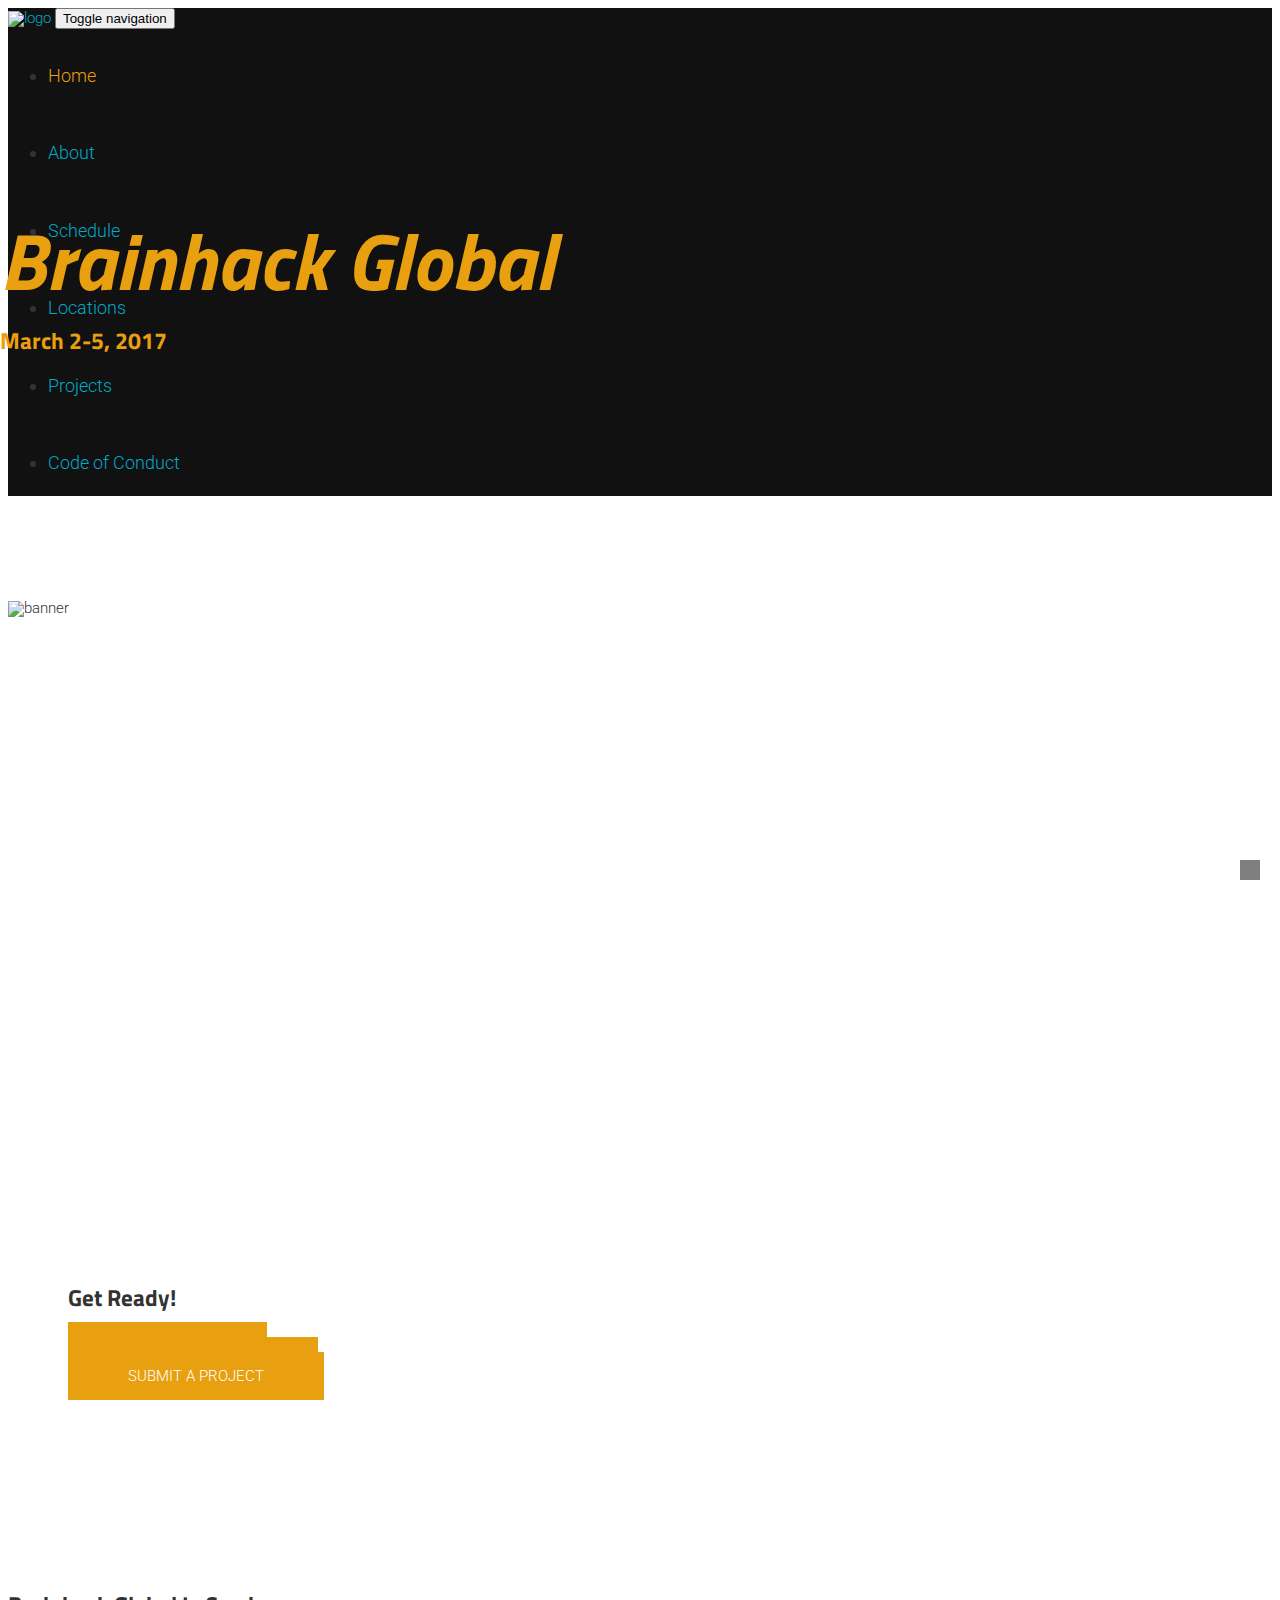
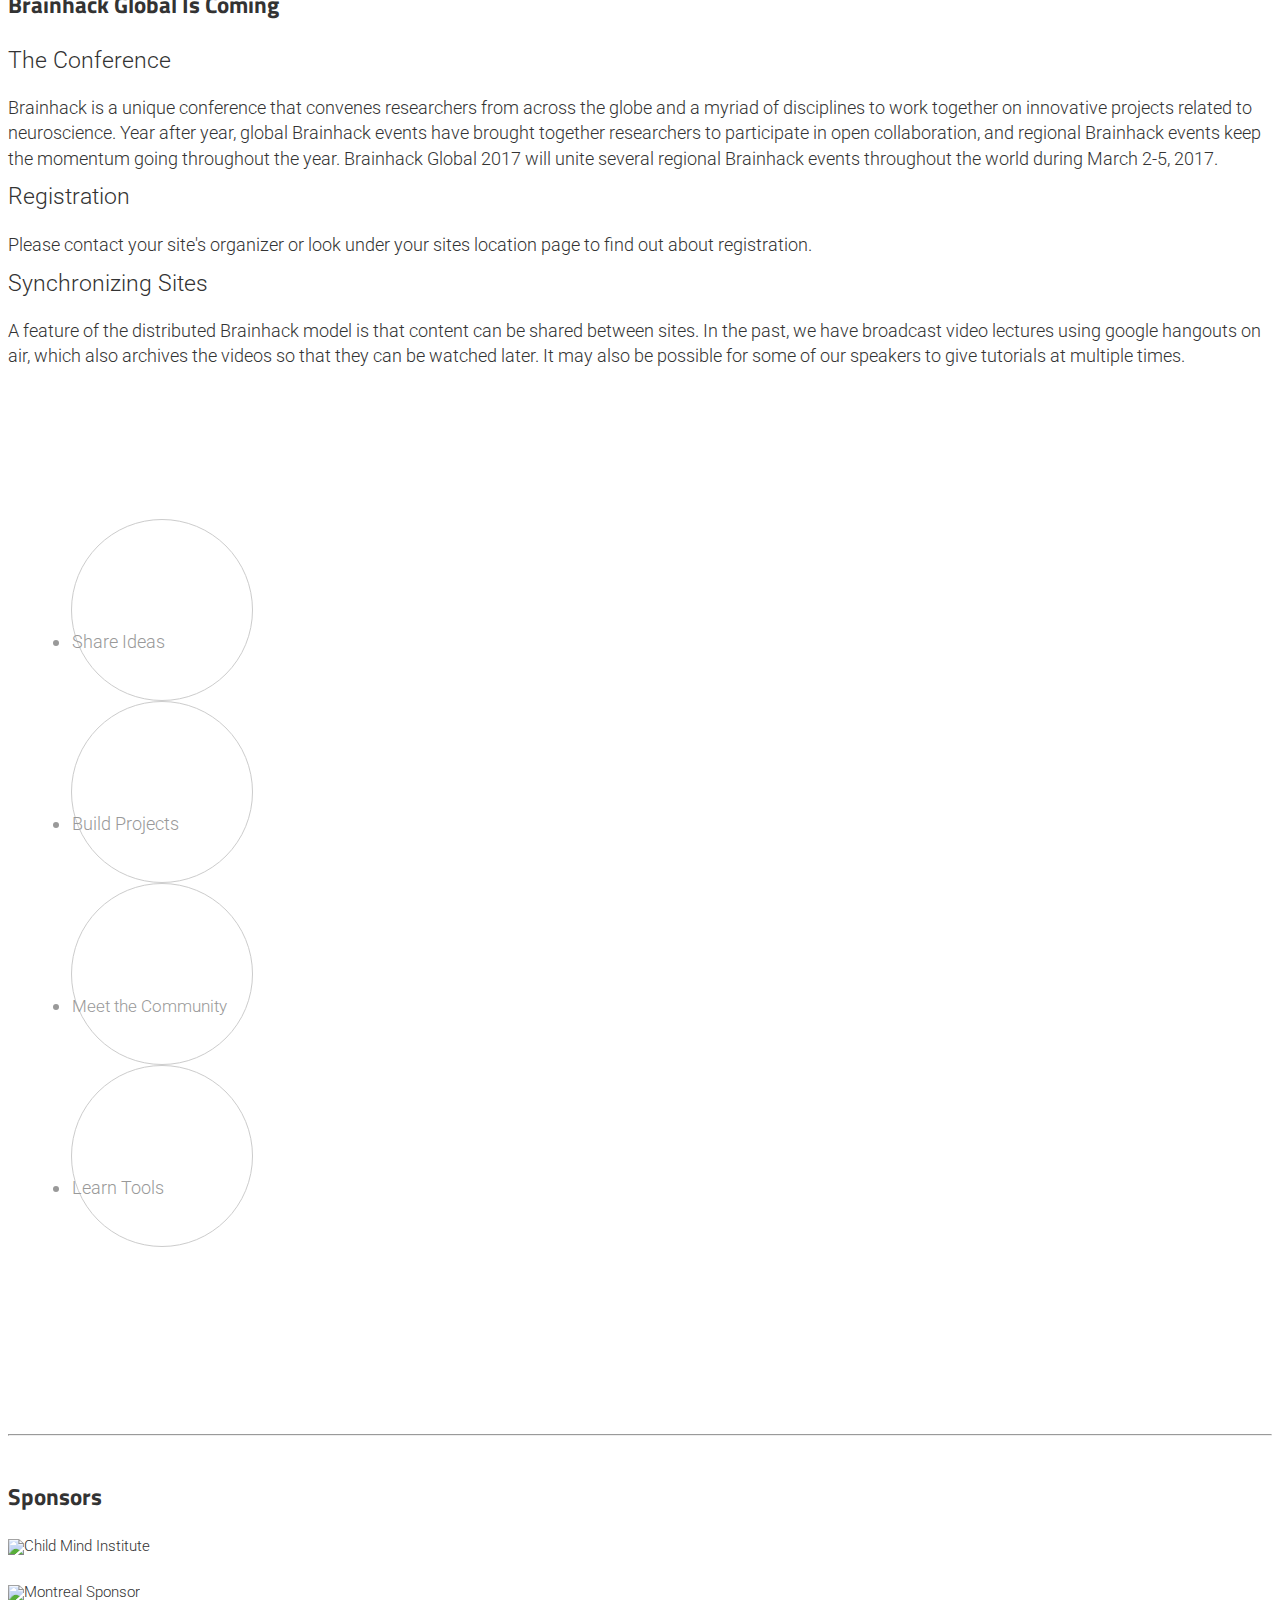
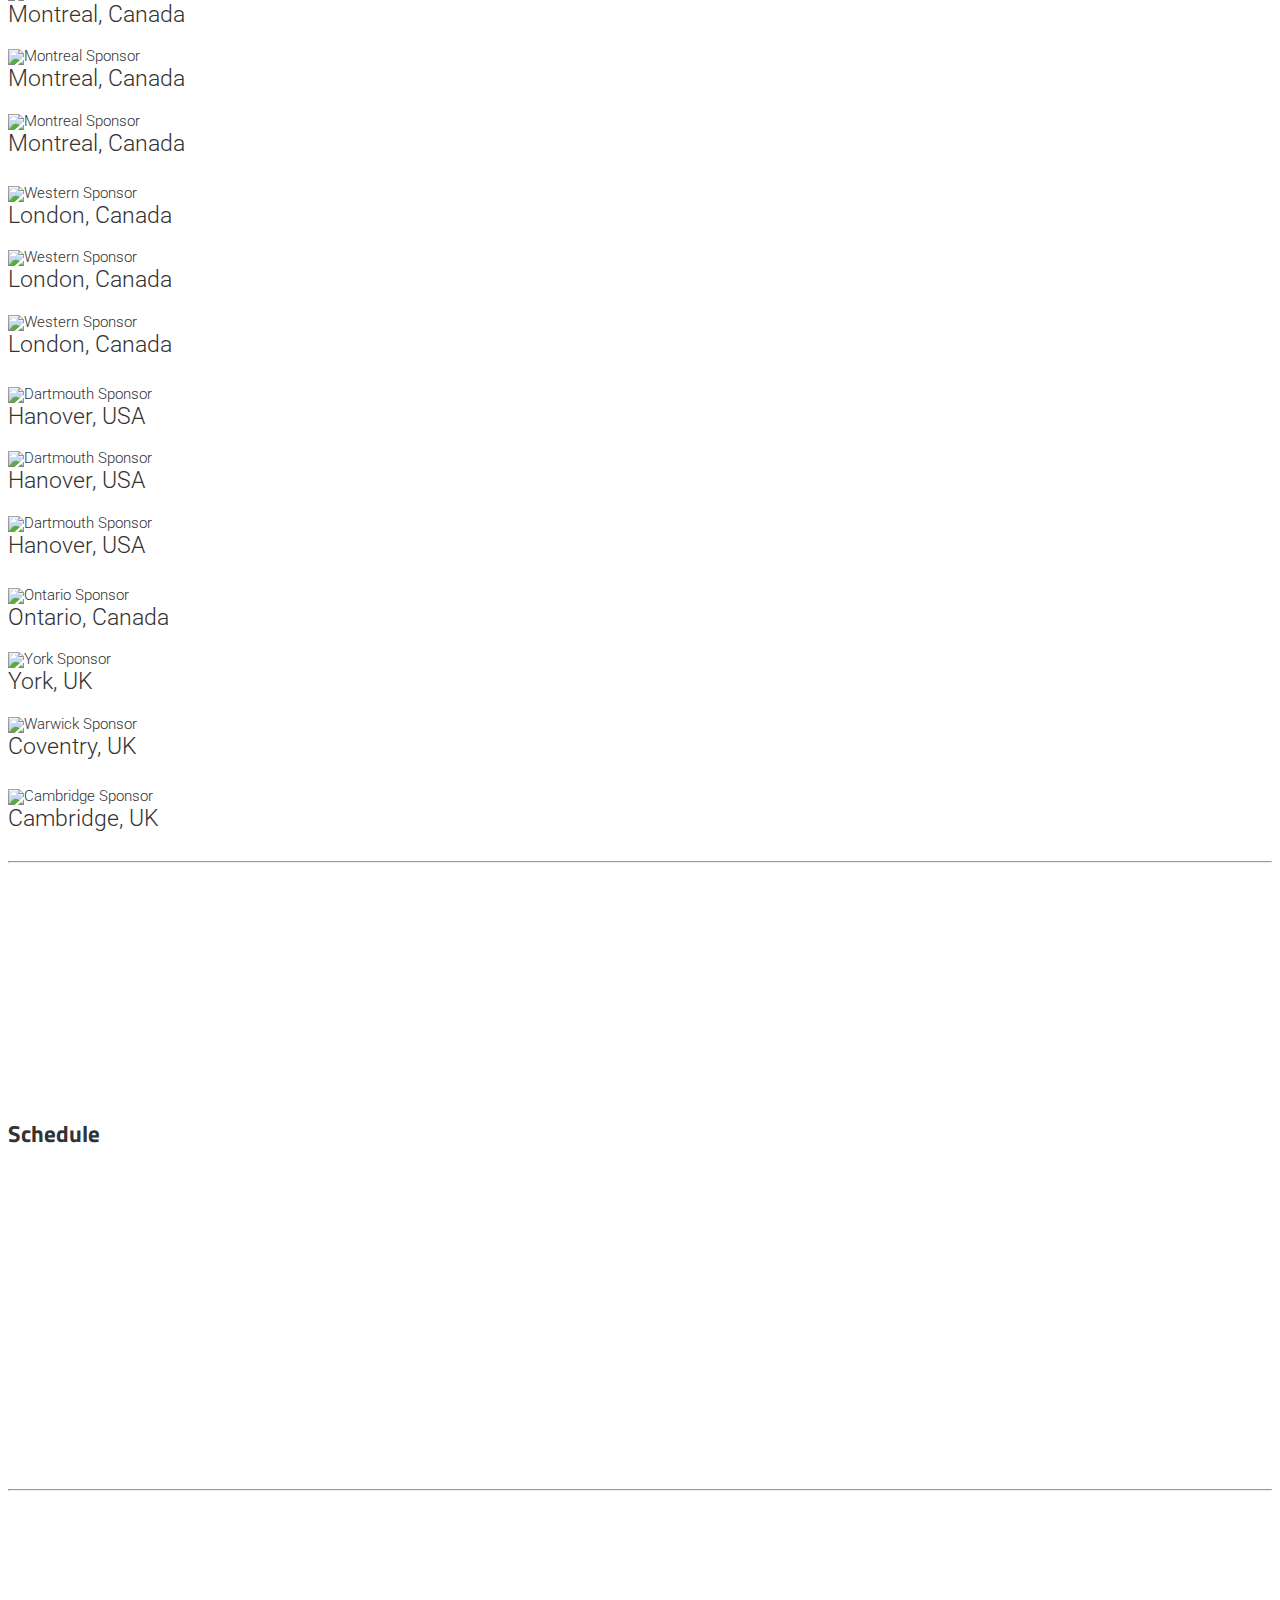
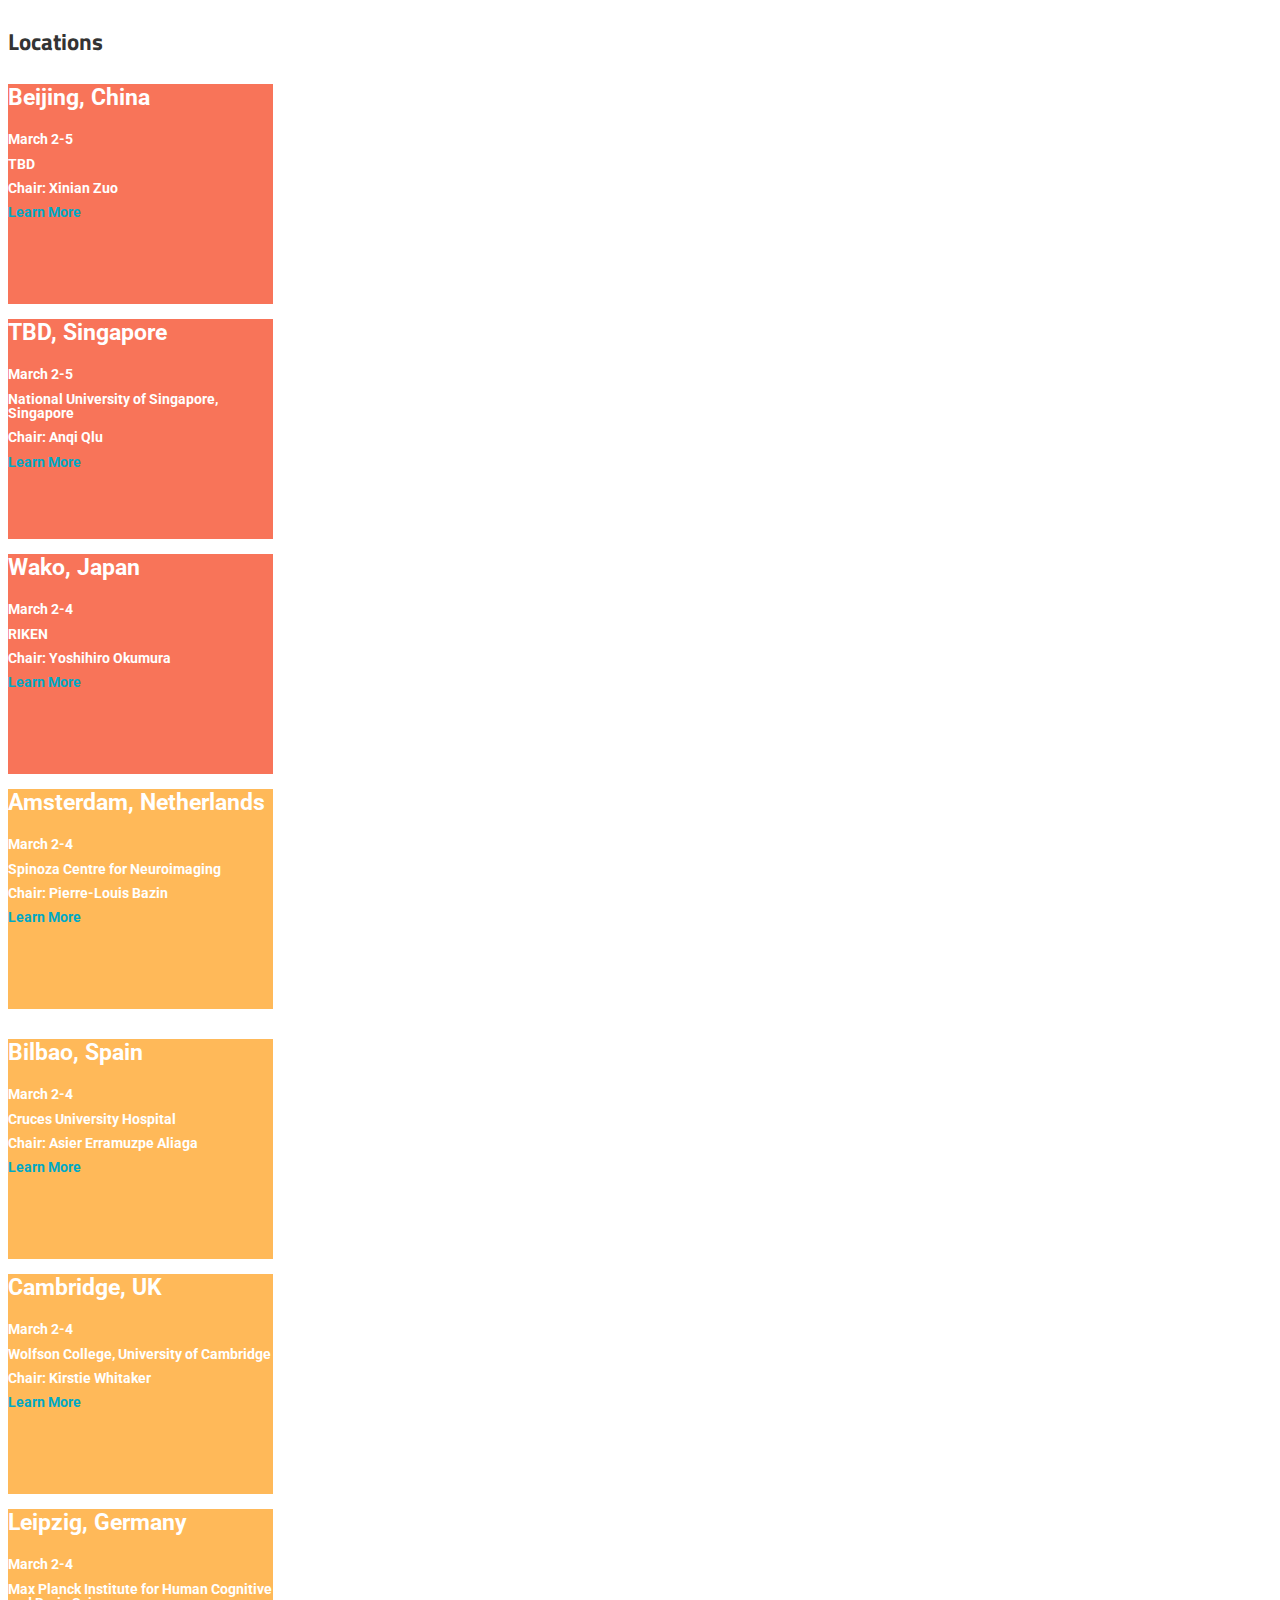
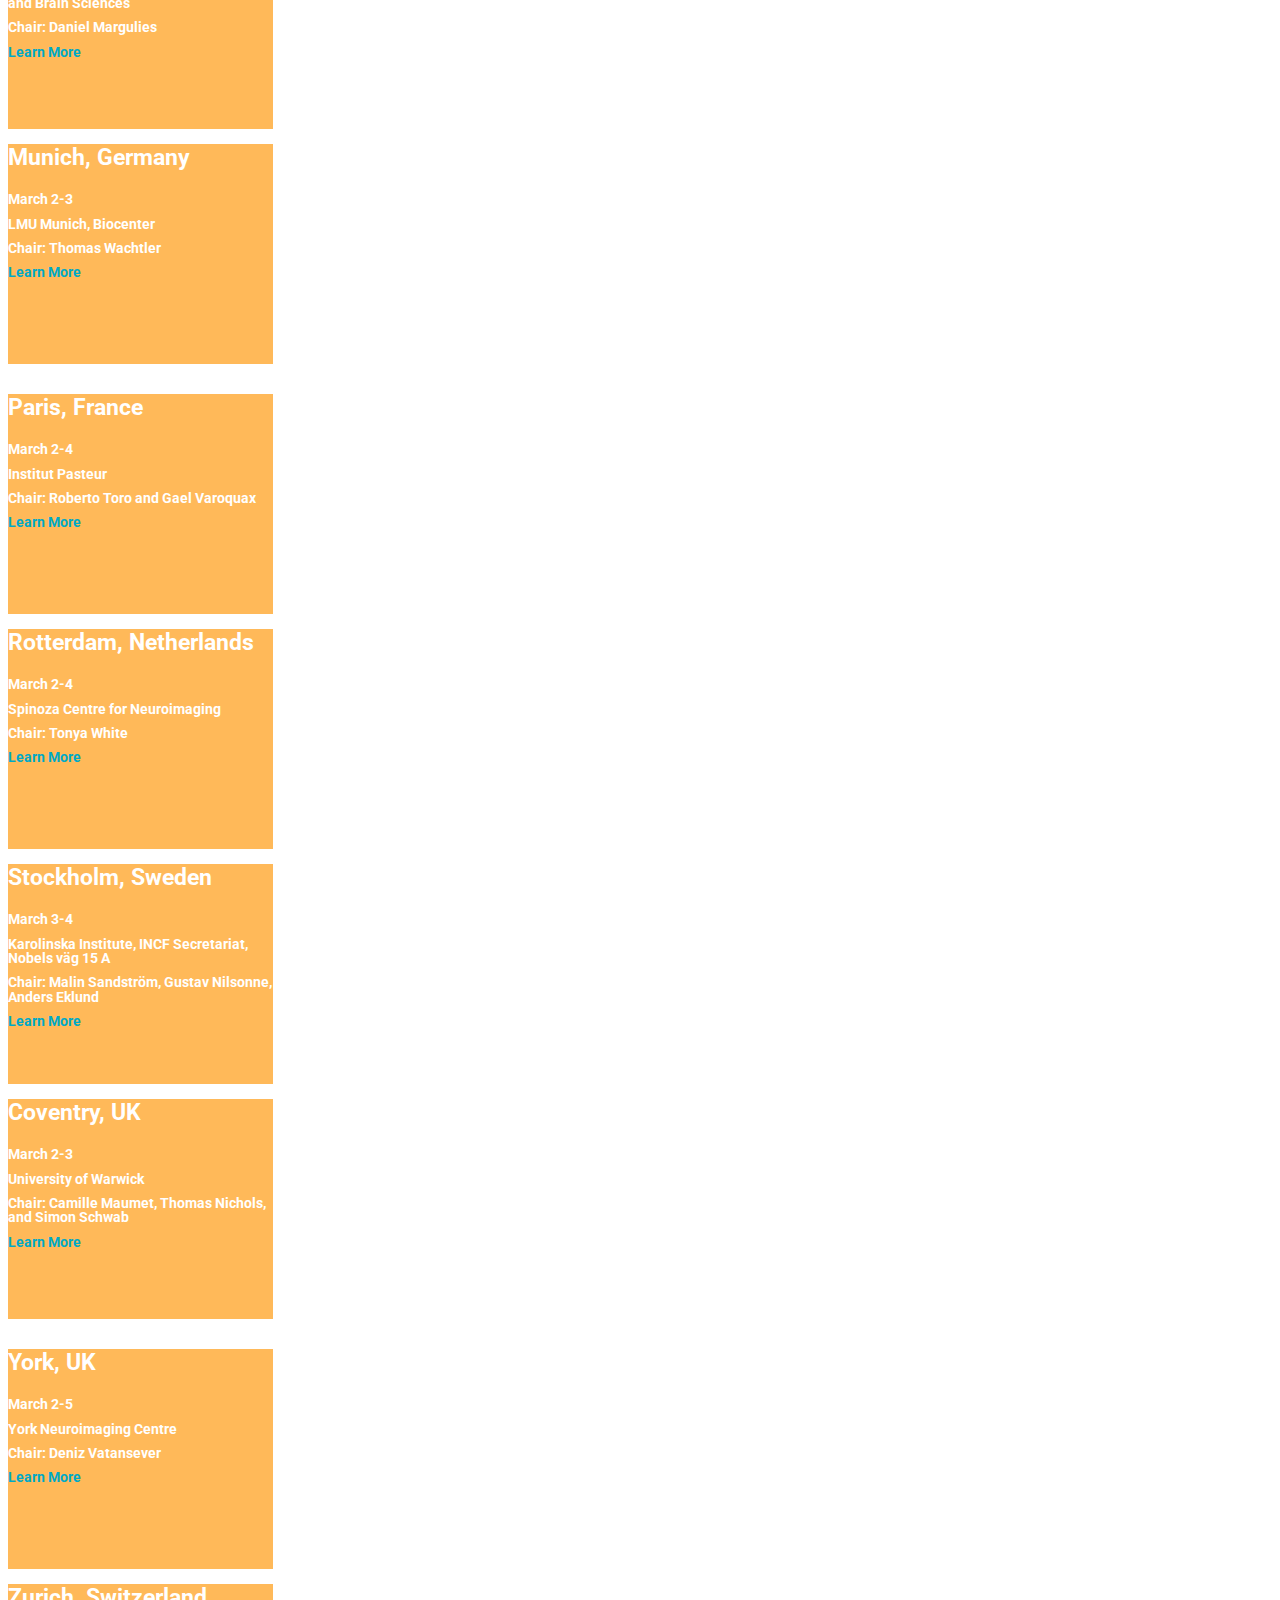
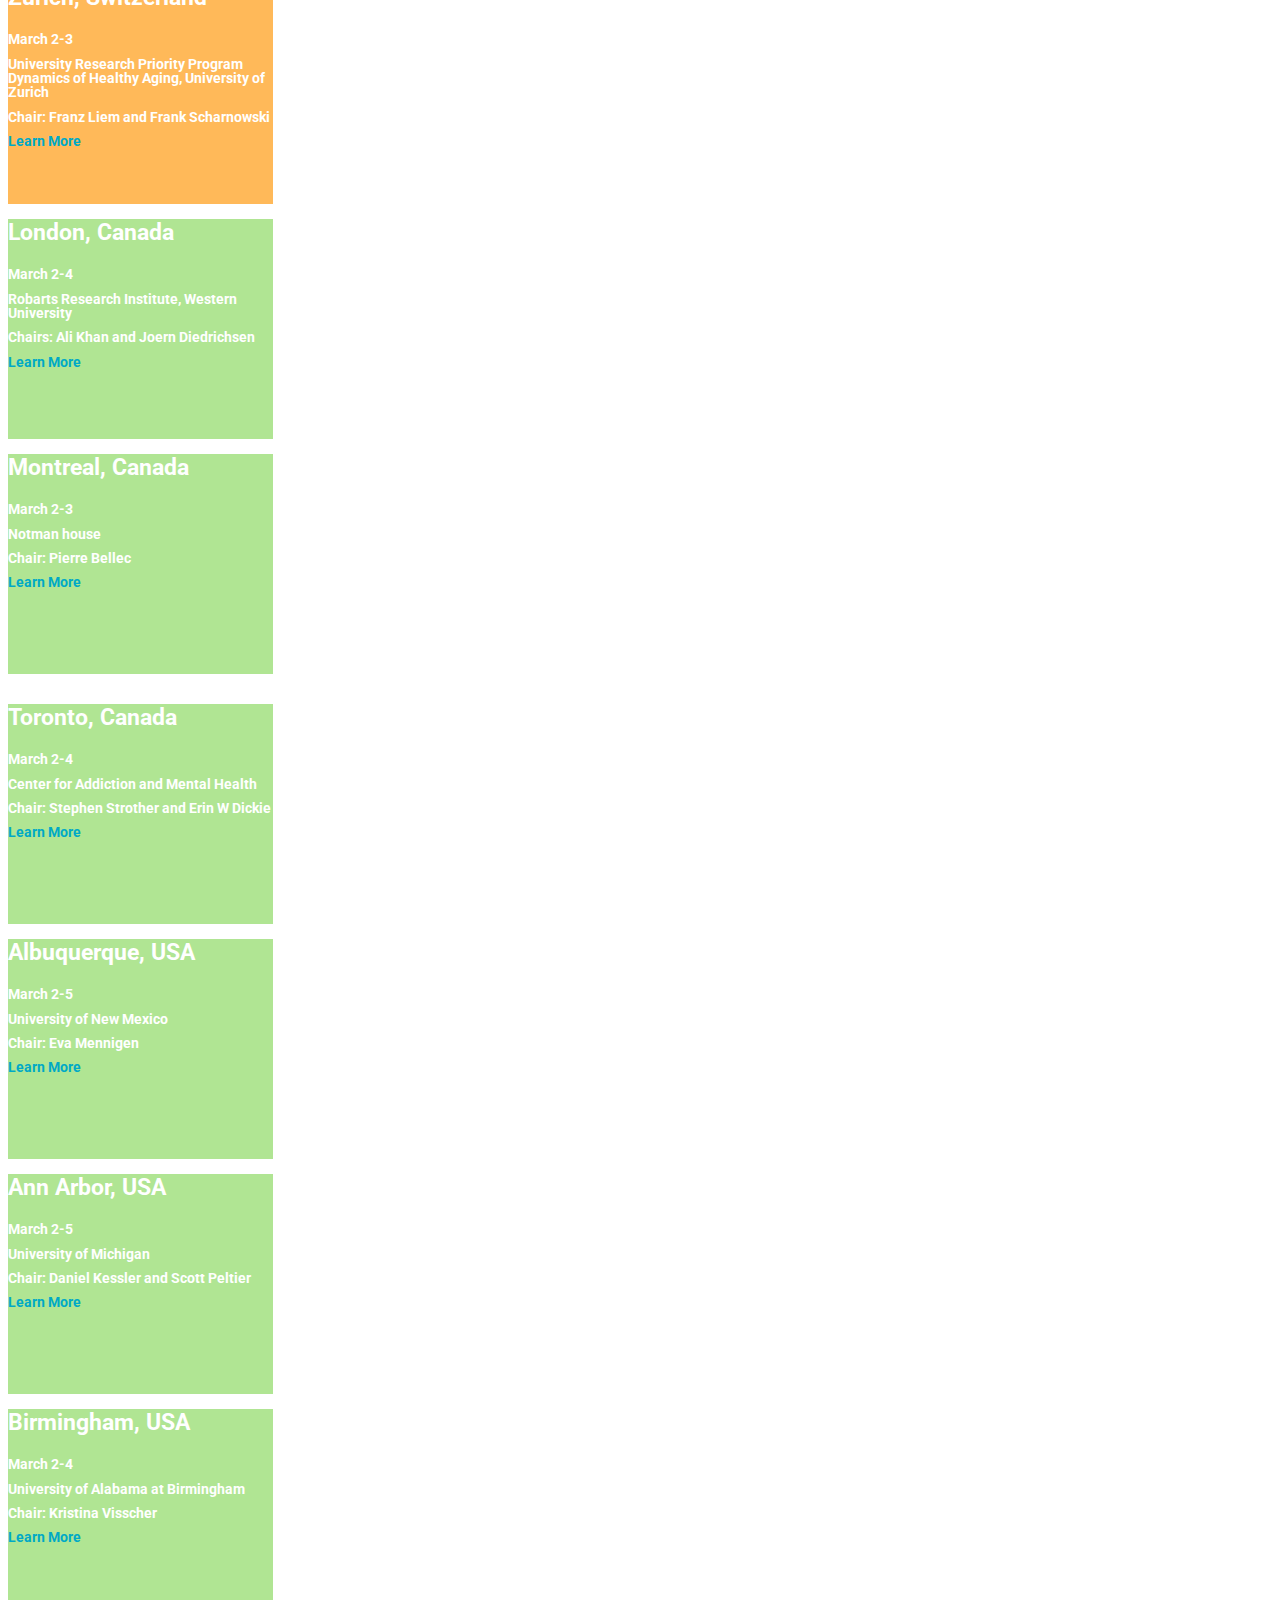
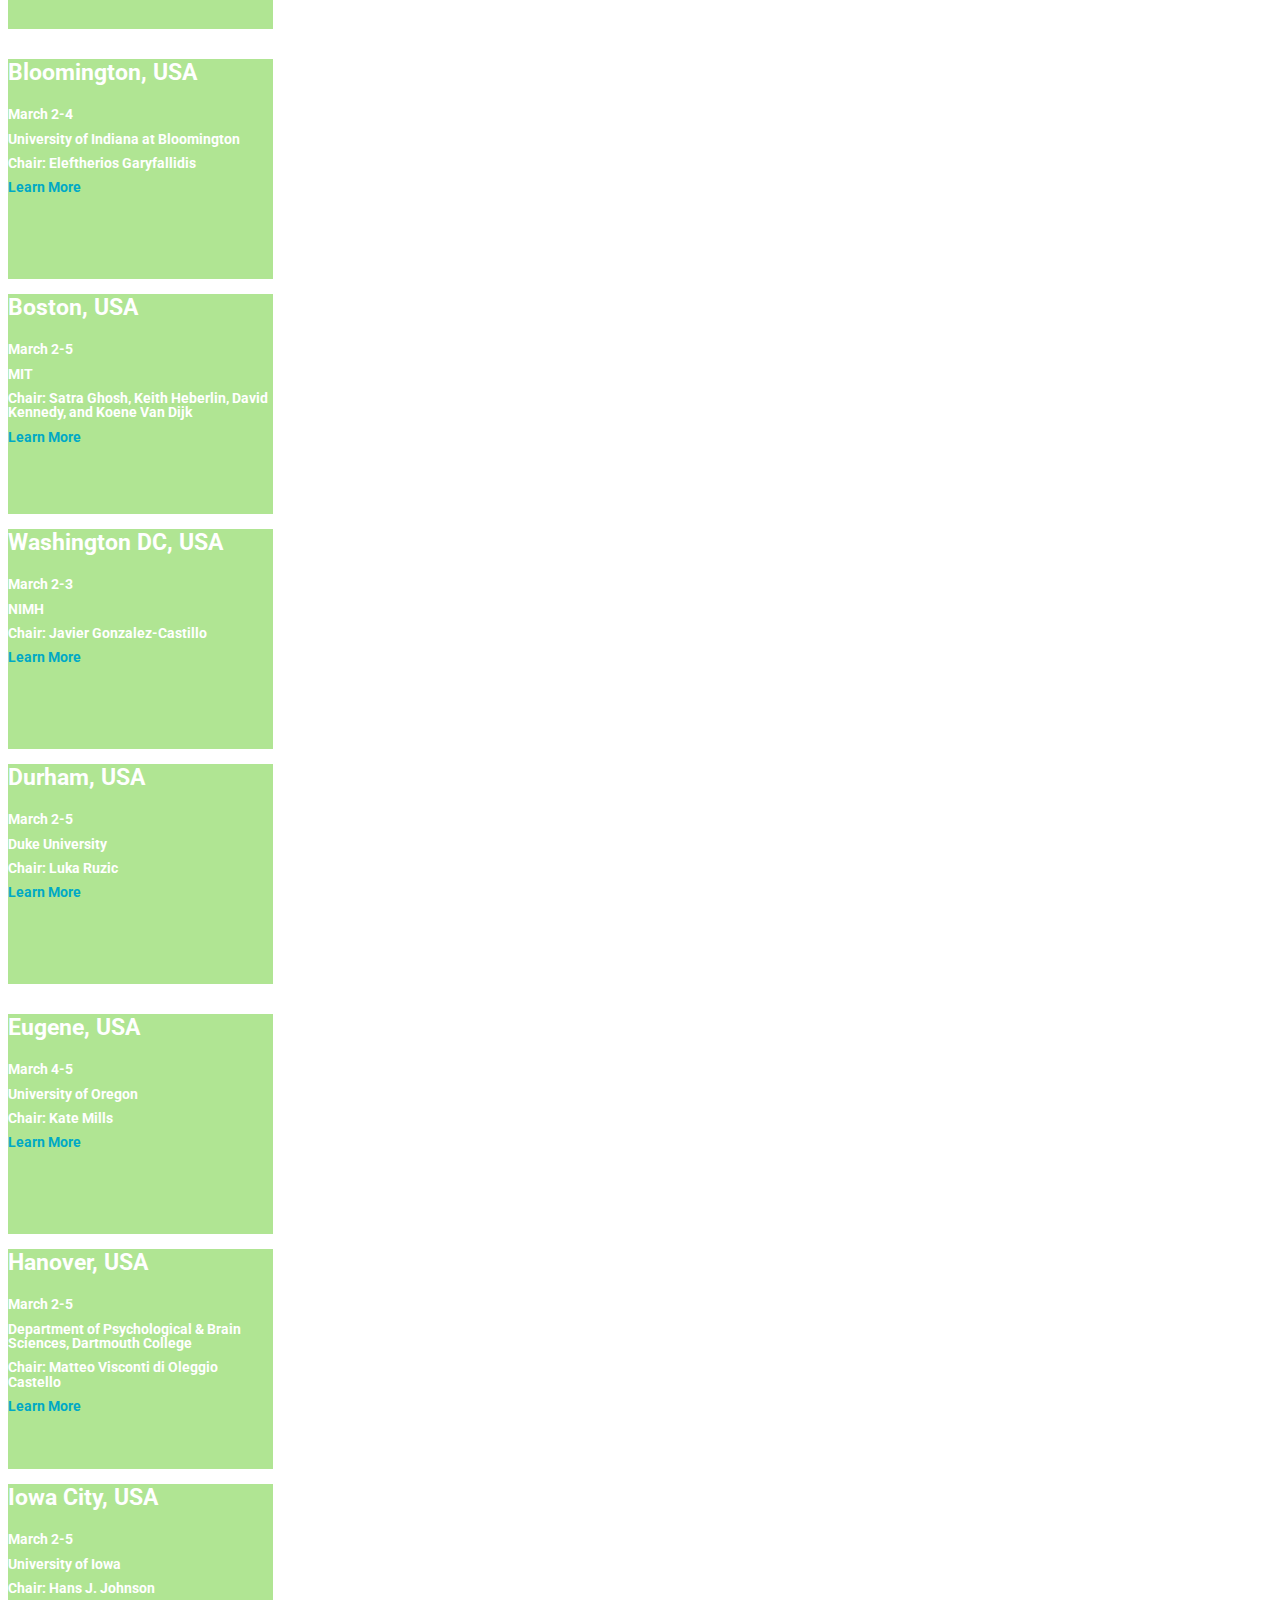
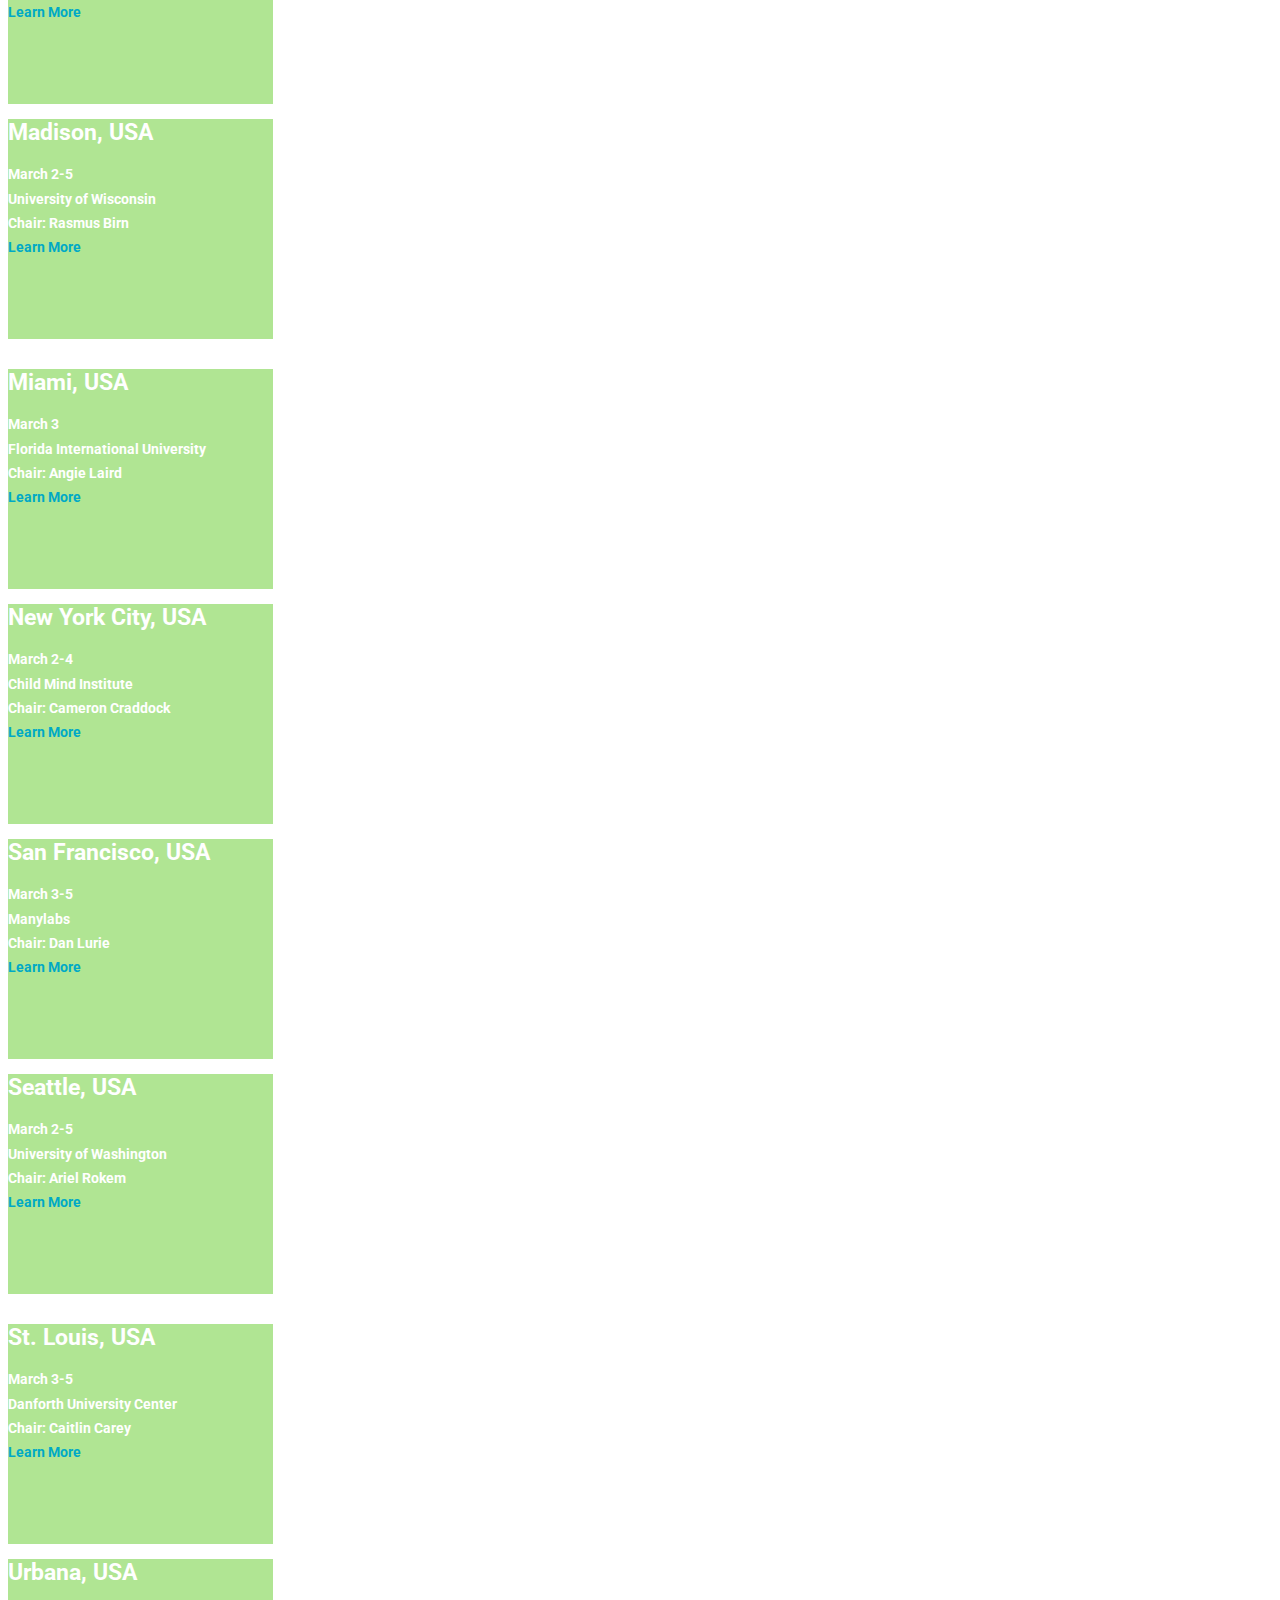
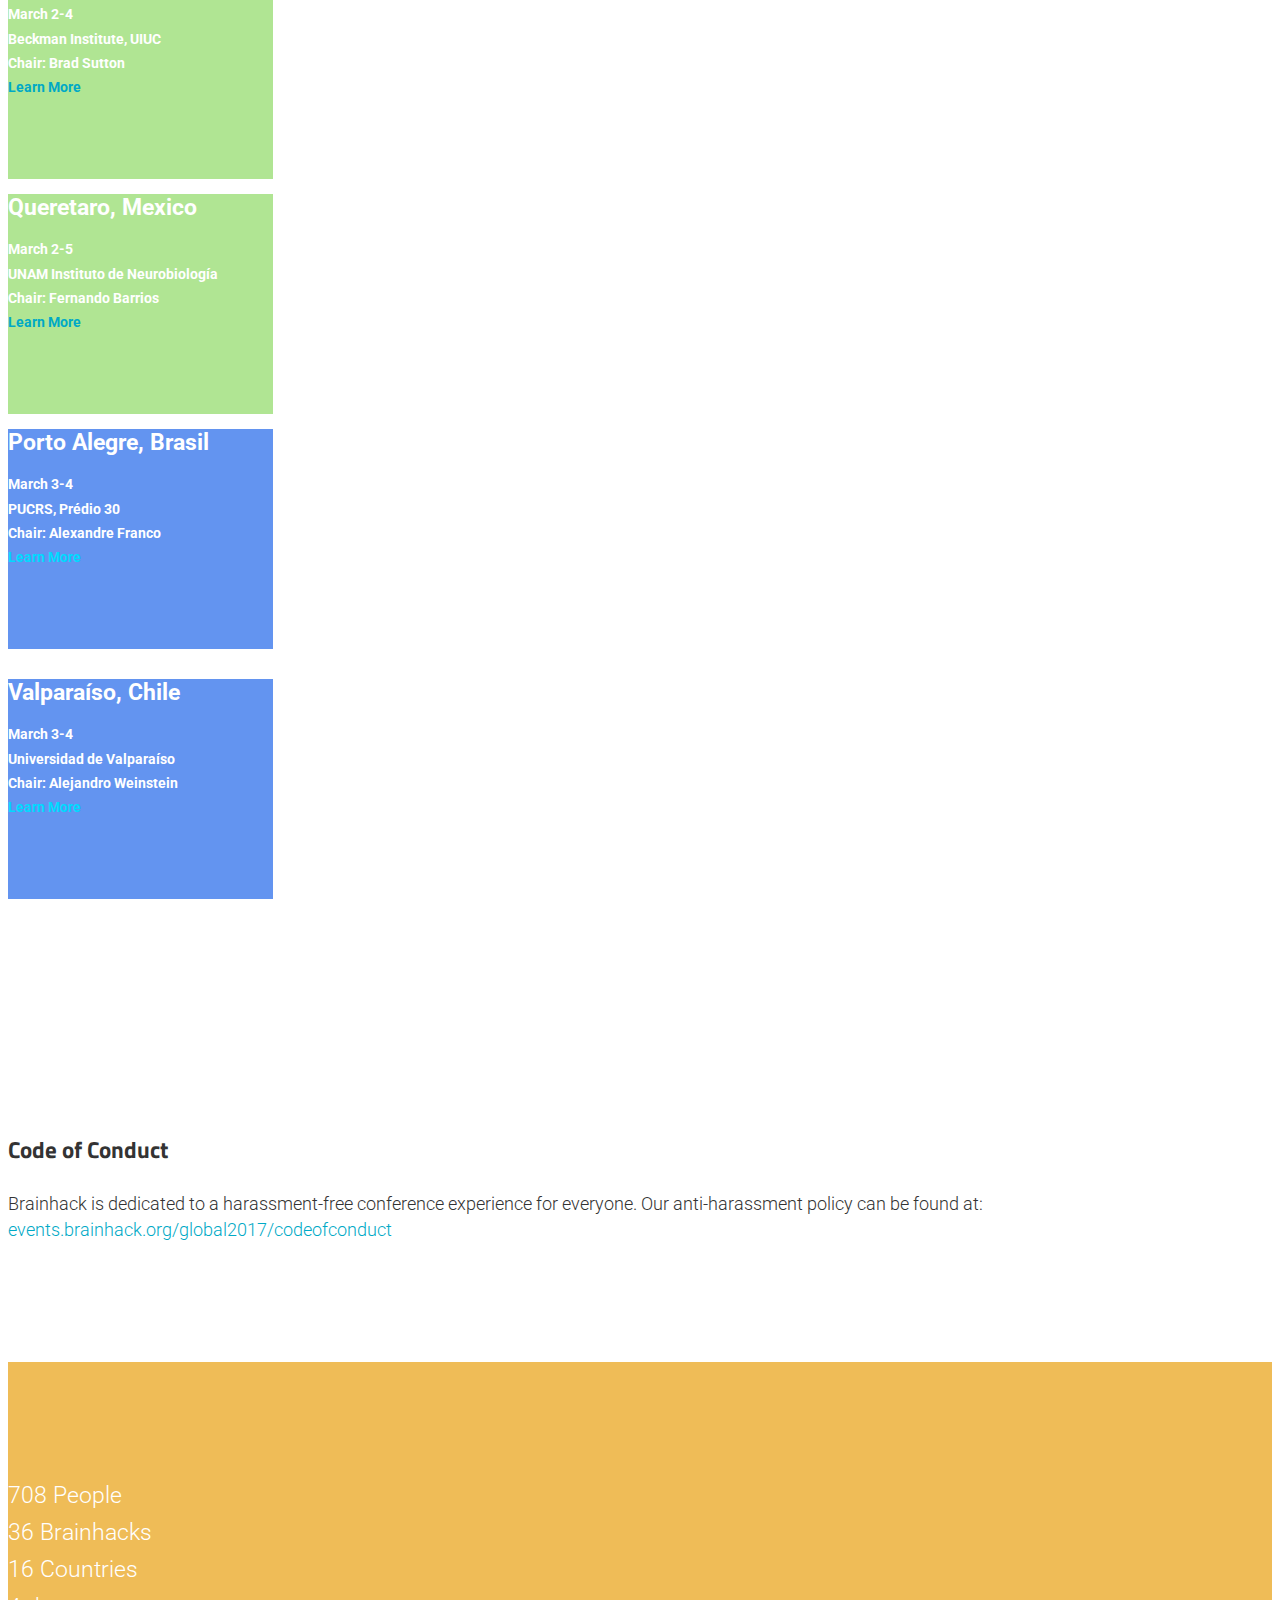
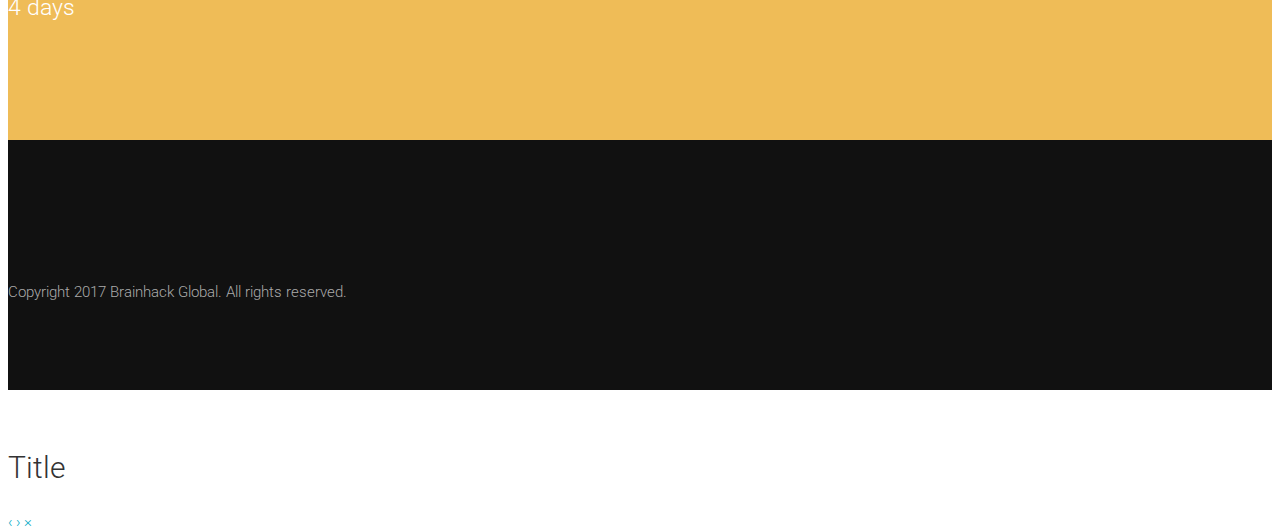
==== commit d142e034: "add number of people on slack channel" ====
--- a/index.html
+++ b/index.html
@@ -159,13 +159,12 @@
   <div id="sponsors" class="container spacer">
   <div class="container">
     <hr>
-    <h2 class="text-center wowload fadeInDown">Sponsors</h2>
+    <h2 id="sponsors" class="text-center wowload fadeInDown">Sponsors</h2>
     <div class="row">
       <div class="col-md-8 col-md-offset-2 text-center"><img src="images/child-mind-institue-logo.jpeg" alt="Child Mind Institute">
       </div>
     </div>
-    <p>
-    <div class="row text-center">
+    <div id="sponsors" class="row text-center">
       <div class="imgContainer">
       <div class="col-sm-4 wowload fadeInLeft">
         <img src="images/montrealsponssmall.png" alt="Montreal Sponsor">
@@ -180,10 +179,8 @@
           <h4>Montreal, Canada</h4>
       </div>
     </div>
-  </p>
-  </div>
-    <p>
-    <div class="row text-center">
+  </div>
+    <div id="sponsors" class="row text-center">
       <div class="imgContainer">
         <div class="col-sm-4 wowload fadeInRight">
             <img src="images/westernspons3small.png" alt="Western Sponsor">
@@ -200,8 +197,7 @@
     </div>
     </p>
   </div>
-  <p>
-  <div class="row text-center">
+  <div id="sponsors" class="row text-center">
     <div class="imgContainer">
     <div class="col-sm-4 wowload fadeInRight">
         <img src="images/dartmouthspons2small.jpg" alt="Dartmouth Sponsor">
@@ -216,10 +212,8 @@
         <h4>Hanover, USA</h4>
     </div>
   </div>
-</p>
 </div>
-  <p>
-    <div class="row text-center">
+    <div id="sponsors" class="row text-center">
       <div class="imgContainer">
       <div class="col-sm-4 wowload fadeInRight">
       <img src="images/obi_logo_4c_pos_biling_0 copysmall.jpg" alt="Ontario Sponsor">
@@ -229,10 +223,21 @@
         <img src="images/ynic-logo-transsmall.png" alt="York Sponsor">
         <h4>York, UK</h4>
       </div>
-    </div>
-    </div>
-  </div>
-</p>
+      <div class="col-sm-4 wowload fadeInRight">
+          <img src="images/warwickspons1small.png" alt="Warwick Sponsor">
+          <h4>Coventry, UK</h4>
+      </div>
+    </div>
+    </div>
+    <div id="sponsors" class="row text-center">
+      <div class="imgContainer">
+      <div class="col-sm-4 wowload fadeInRight">
+      <img src="images/cambridgesponssmall.png" alt="Cambridge Sponsor">
+      <h4>Cambridge, UK</h4>
+    </div>
+    </div>
+    </div>
+  </div>
   <hr>
 </div>
 
@@ -359,7 +364,7 @@
         </p>
       </div>
       <div class="postit europe col-sm-3 wowload fadeInLeft">
-        <h4>Warwick, UK</h4>
+        <h4>Coventry, UK</h4>
         <p>March 2-3</p>
         <p><i class="fa fa-map-marker"></i> University of Warwick</p>
         <p>Chair: Camille Maumet, Thomas Nichols, and Simon Schwab</p>
@@ -462,14 +467,6 @@
         </p>
       </div>
       <div class="postit north col-sm-3 wowload fadeInLeft">
-        <h4>Boulder, USA</h4>
-        <p>March 2-5</p>
-        <p><i class="fa fa-map-marker"></i> University of Colorado at Boulder</p>
-        <p>Chair: Tor Dessart Wager</p>
-        <p> <a href="locations.html#boulder">Learn More</a>
-        </p>
-      </div>
-      <div class="postit north col-sm-3 wowload fadeInLeft">
         <h4>Washington DC, USA</h4>
         <p>March 2-3</p>
         <p><i class="fa fa-map-marker"></i> NIMH</p>
@@ -477,12 +474,7 @@
         <p> <a href="locations.html#dc">Learn More</a>
         </p>
       </div>
-    </div>
-    <!-- end row6 -->
-
-    <!-- start row7 -->
-    <div class="row">
-      <div class="postit north col-sm-3 col-md-offset-1 wowload fadeInLeft">
+      <div class="postit north col-sm-3 wowload fadeInLeft">
         <h4>Durham, USA</h4>
         <p>March 2-5</p>
         <p><i class="fa fa-map-marker"></i> Duke University</p>
@@ -490,7 +482,12 @@
         <p> <a href="locations.html#Durham">Learn More</a>
         </p>
       </div>
-       <div class="postit north col-sm-3 wowload fadeInLeft">
+    </div>
+    <!-- end row6 -->
+
+    <!-- start row7 -->
+    <div class="row">
+      <div class="postit north col-sm-3 col-md-offset-1 wowload fadeInLeft">
         <h4>Eugene, USA</h4>
         <p>March 4-5</p>
         <p><i class="fa fa-map-marker"></i> University of Oregon</p>
@@ -514,12 +511,7 @@
         <p> <a href="locations.html#iowacity">Learn More</a>
         </p>
       </div>
-    </div>
-    <!-- end row7 -->
-
-    <!-- start row8 -->
-    <div class="row">
-      <div class="postit north col-sm-3 col-md-offset-1 wowload fadeInLeft">
+      <div class="postit north col-sm-3 wowload fadeInLeft">
         <h4>Madison, USA</h4>
         <p>March 2-5</p>
         <p><i class="fa fa-map-marker"></i> University of Wisconsin</p>
@@ -527,7 +519,12 @@
         <p> <a href="locations.html#madison">Learn More</a>
         </p>
       </div>
-       <div class="postit north col-sm-3 wowload fadeInLeft">
+    </div>
+    <!-- end row7 -->
+
+    <!-- start row8 -->
+    <div class="row">
+      <div class="postit north col-sm-3 col-md-offset-1 wowload fadeInLeft">
         <h4>Miami, USA</h4>
         <p>March 3</p>
         <p><i class="fa fa-map-marker"></i> Florida International University</p>
@@ -544,19 +541,6 @@
         </p>
       </div>
       <div class="postit north col-sm-3 wowload fadeInLeft">
-        <h4>Salt Lake City, USA</h4>
-        <p>March 2-4</p>
-        <p><i class="fa fa-map-marker"></i> University of Utah</p>
-        <p>Chair: Robert Welsh </p>
-        <p> <a href="locations.html#saltlakecity">Learn More</a>
-        </p>
-      </div>
-    </div>
-    <!-- end row8 -->
-
-    <!-- start row9 -->
-    <div class="row">
-      <div class="postit north col-sm-3 col-md-offset-1  wowload fadeInLeft">
         <h4>San Francisco, USA</h4>
         <p>March 3-5</p>
         <p><i class="fa fa-map-marker"></i> Manylabs</p>
@@ -572,7 +556,12 @@
         <p> <a href="locations.html#seattle">Learn More</a>
         </p>
       </div>
-      <div class="postit north col-sm-3 wowload fadeInLeft">
+    </div>
+    <!-- end row8 -->
+
+    <!-- start row9 -->
+    <div class="row">
+      <div class="postit north col-sm-3 col-md-offset-1  wowload fadeInLeft">
         <h4>St. Louis, USA</h4>
         <p>March 3-5</p>
         <p><i class="fa fa-map-marker"></i> Danforth University Center</p>
@@ -588,12 +577,7 @@
         <p> <a href="locations.html#urbana">Learn More</a>
         </p>
       </div>
-    </div>
-    <!-- end row9 -->
-
-    <!-- start row10 -->
-    <div class="row">
-      <div class="postit north col-sm-3 col-md-offset-1  wowload fadeInLeft">
+      <div class="postit north col-sm-3 wowload fadeInLeft">
         <h4>Queretaro, Mexico</h4>
         <p>March 2-5</p>
         <p><i class="fa fa-map-marker"></i> UNAM Instituto de Neurobiología</p>
@@ -601,7 +585,7 @@
         <p><a href="locations.html#Queretaro">Learn More</a>
         </p>
       </div>
-      <div class="postit south col-sm-3  wowload fadeInLeft">
+      <div class="postit south col-sm-3 wowload fadeInLeft">
         <h4>Porto Alegre, Brasil</h4>
         <p>March 3-4</p>
         <p><i class="fa fa-map-marker"></i> PUCRS, Prédio 30</p>
@@ -609,7 +593,12 @@
         <p> <a href="locations.html#porto-alegre">Learn More</a>
         </p>
       </div>
-      <div class="postit south col-sm-3 wowload fadeInLeft">
+    </div>
+    <!-- end row9 -->
+
+    <!-- start row10 -->
+    <div class="row">
+      <div class="postit south col-sm-3 col-md-offset-1  wowload fadeInLeft">
         <h4>Valparaíso, Chile</h4>
         <p>March 3-4</p>
         <p><i class="fa fa-map-marker"></i> Universidad de Valparaíso</p>
@@ -648,8 +637,12 @@
       <div class="container">
         <div class="row text-center  wowload fadeInDownBig">
           <div class="col-xs-3">
+            <i class="fa fa-users fa-5x"></i>
+            <h4>708 People</h4>
+          </div>
+          <div class="col-xs-3">
             <i class="fa  fa-coffee  fa-5x"></i>
-            <h4>38 Brainhacks</h4>
+            <h4>36 Brainhacks</h4>
           </div>
           <div class="col-xs-3">
             <i class="fa fa-map-marker fa-5x"></i>
@@ -659,11 +652,6 @@
             <i class="fa fa-calendar fa-5x"></i>
             <h4>4 days</h4>
           </div>
-          <div class="col-xs-3">
-            <i class="fa fa-globe fa-5x"></i>
-            <h4>1 Globe</h4>
-          </div>
-
         </div>
       </div>
     </div>
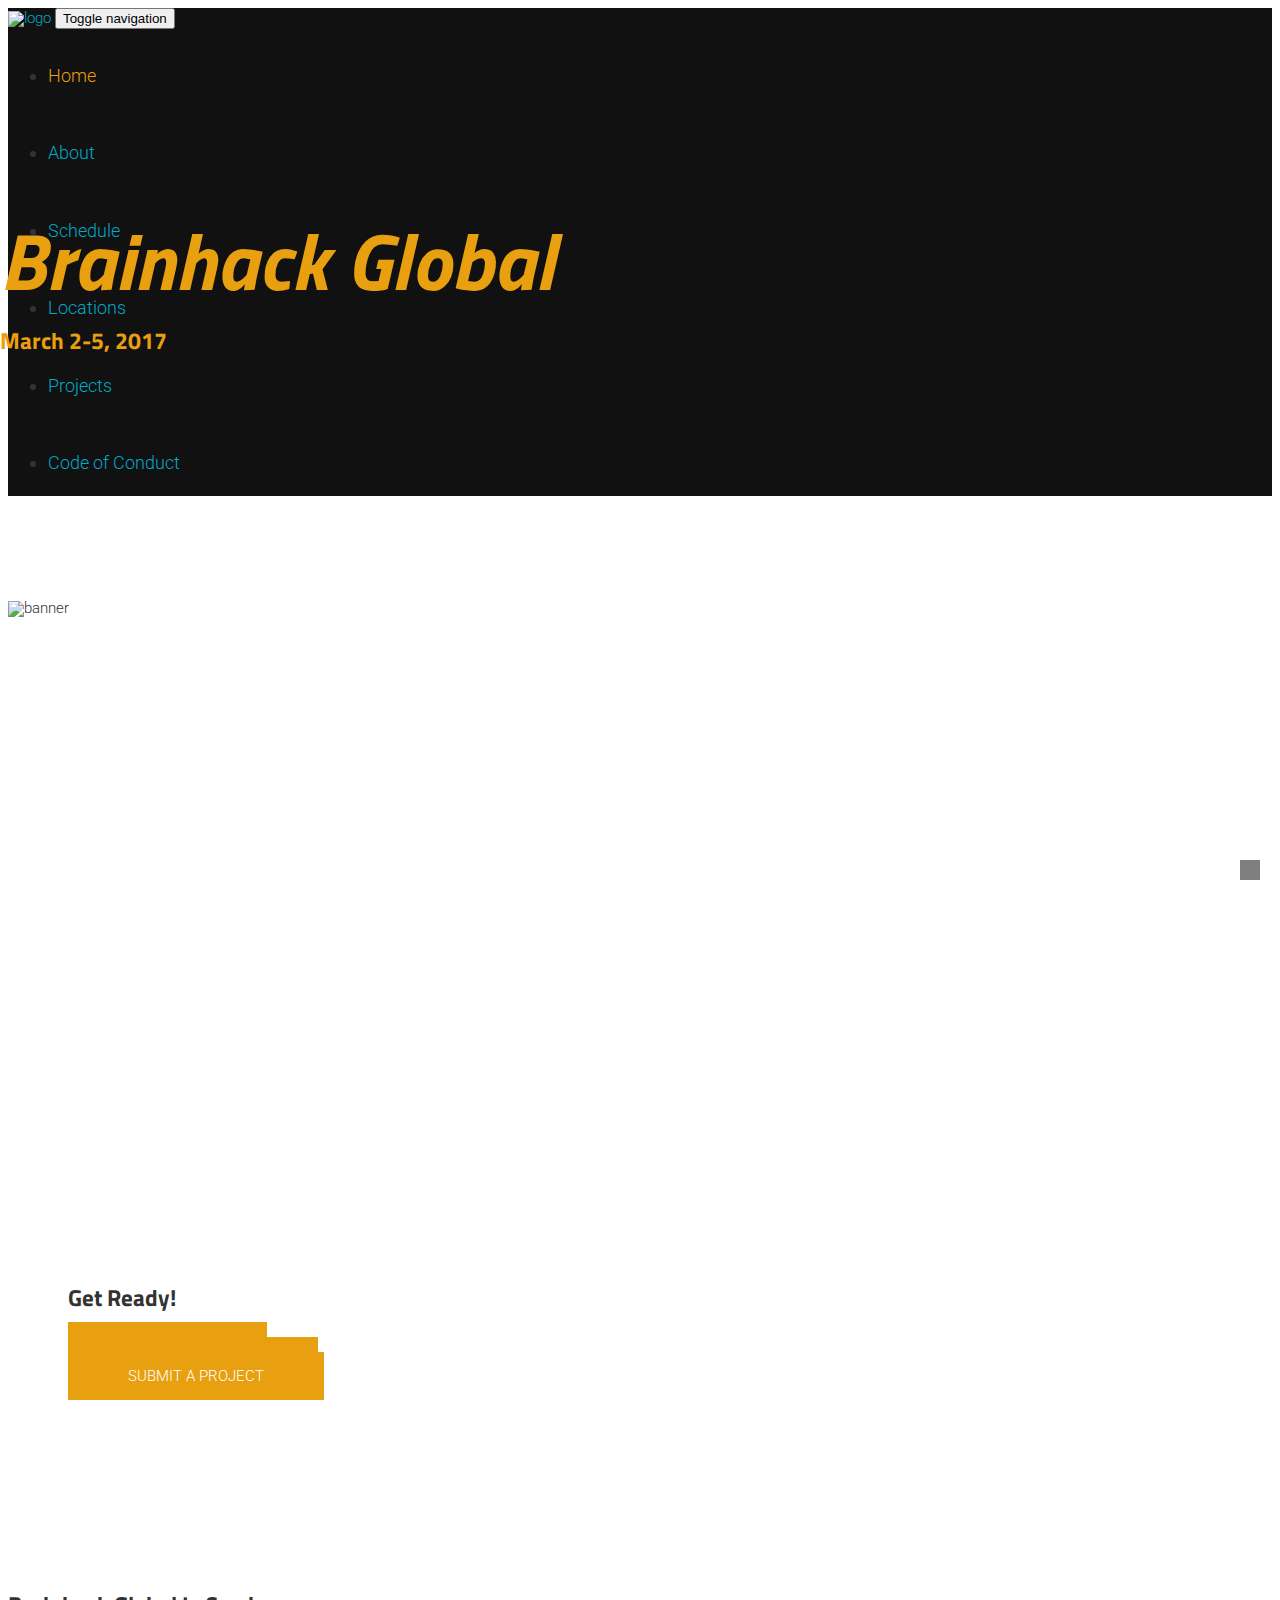
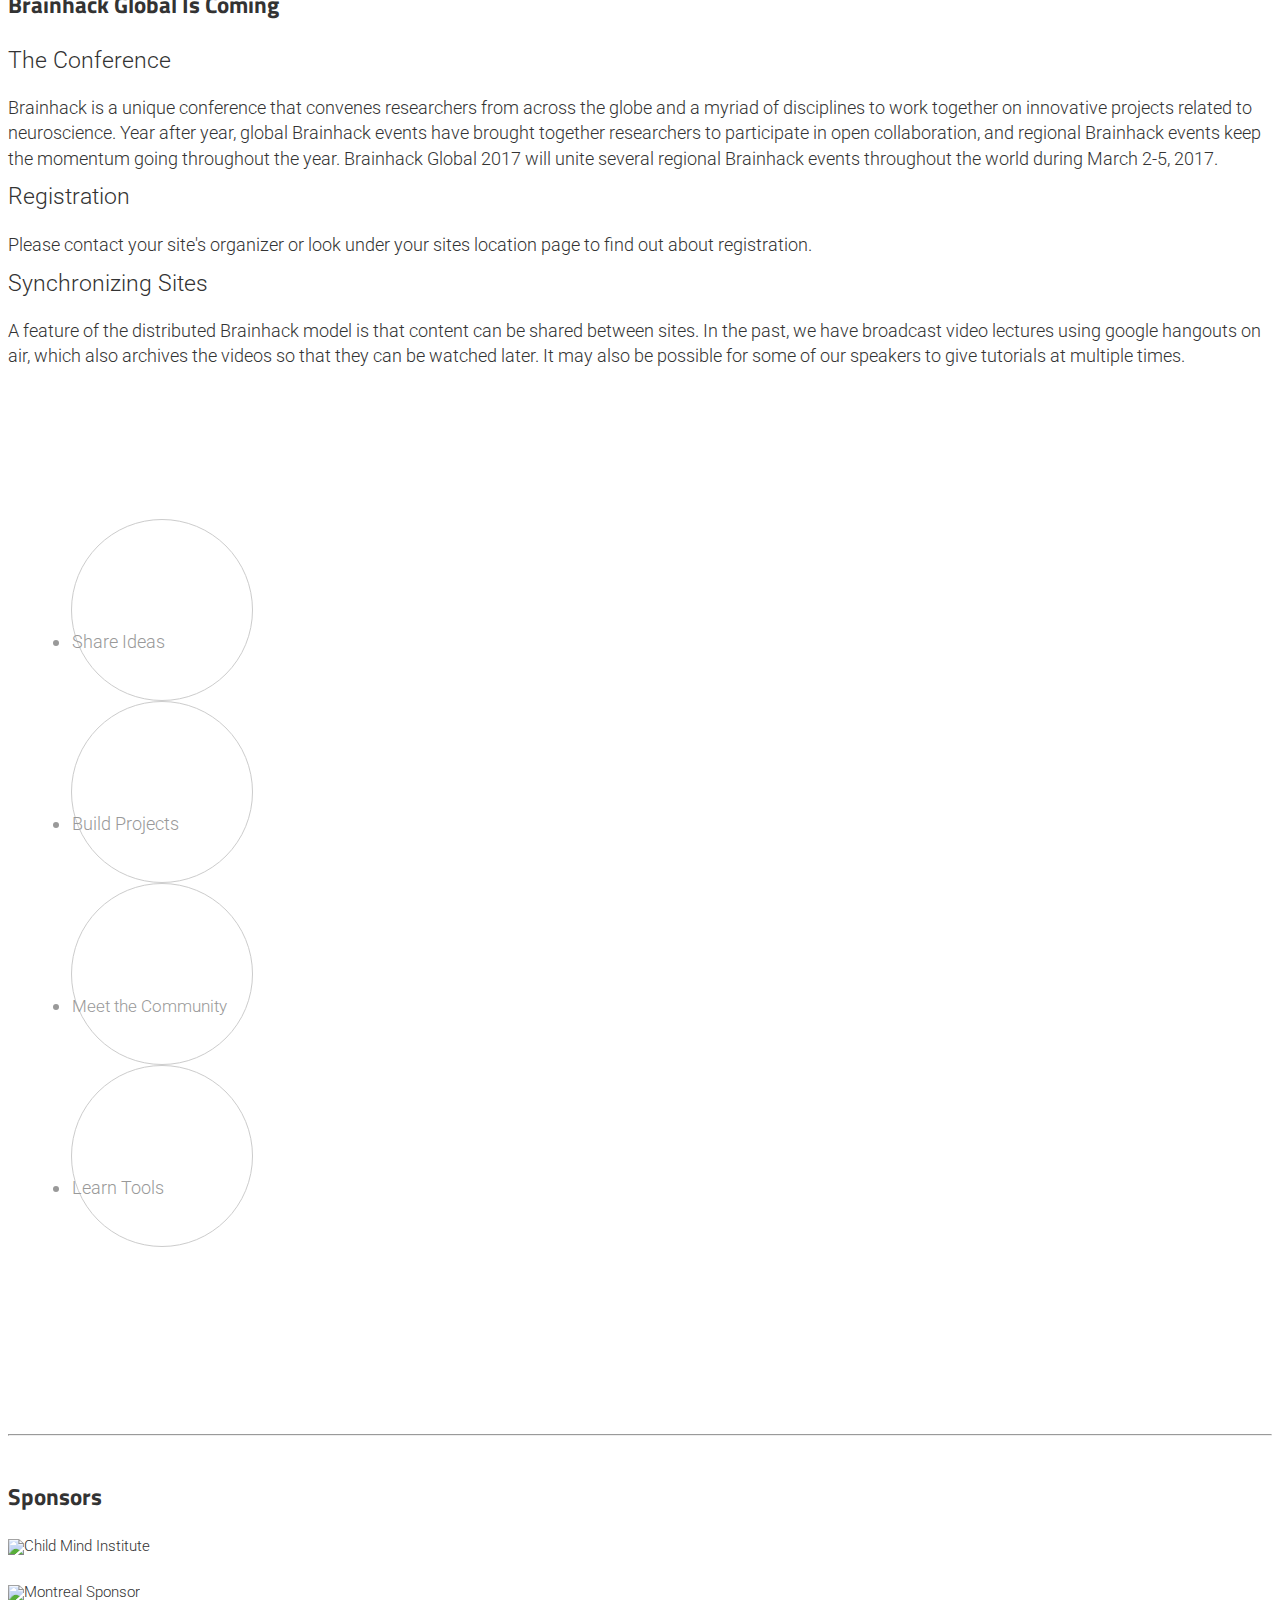
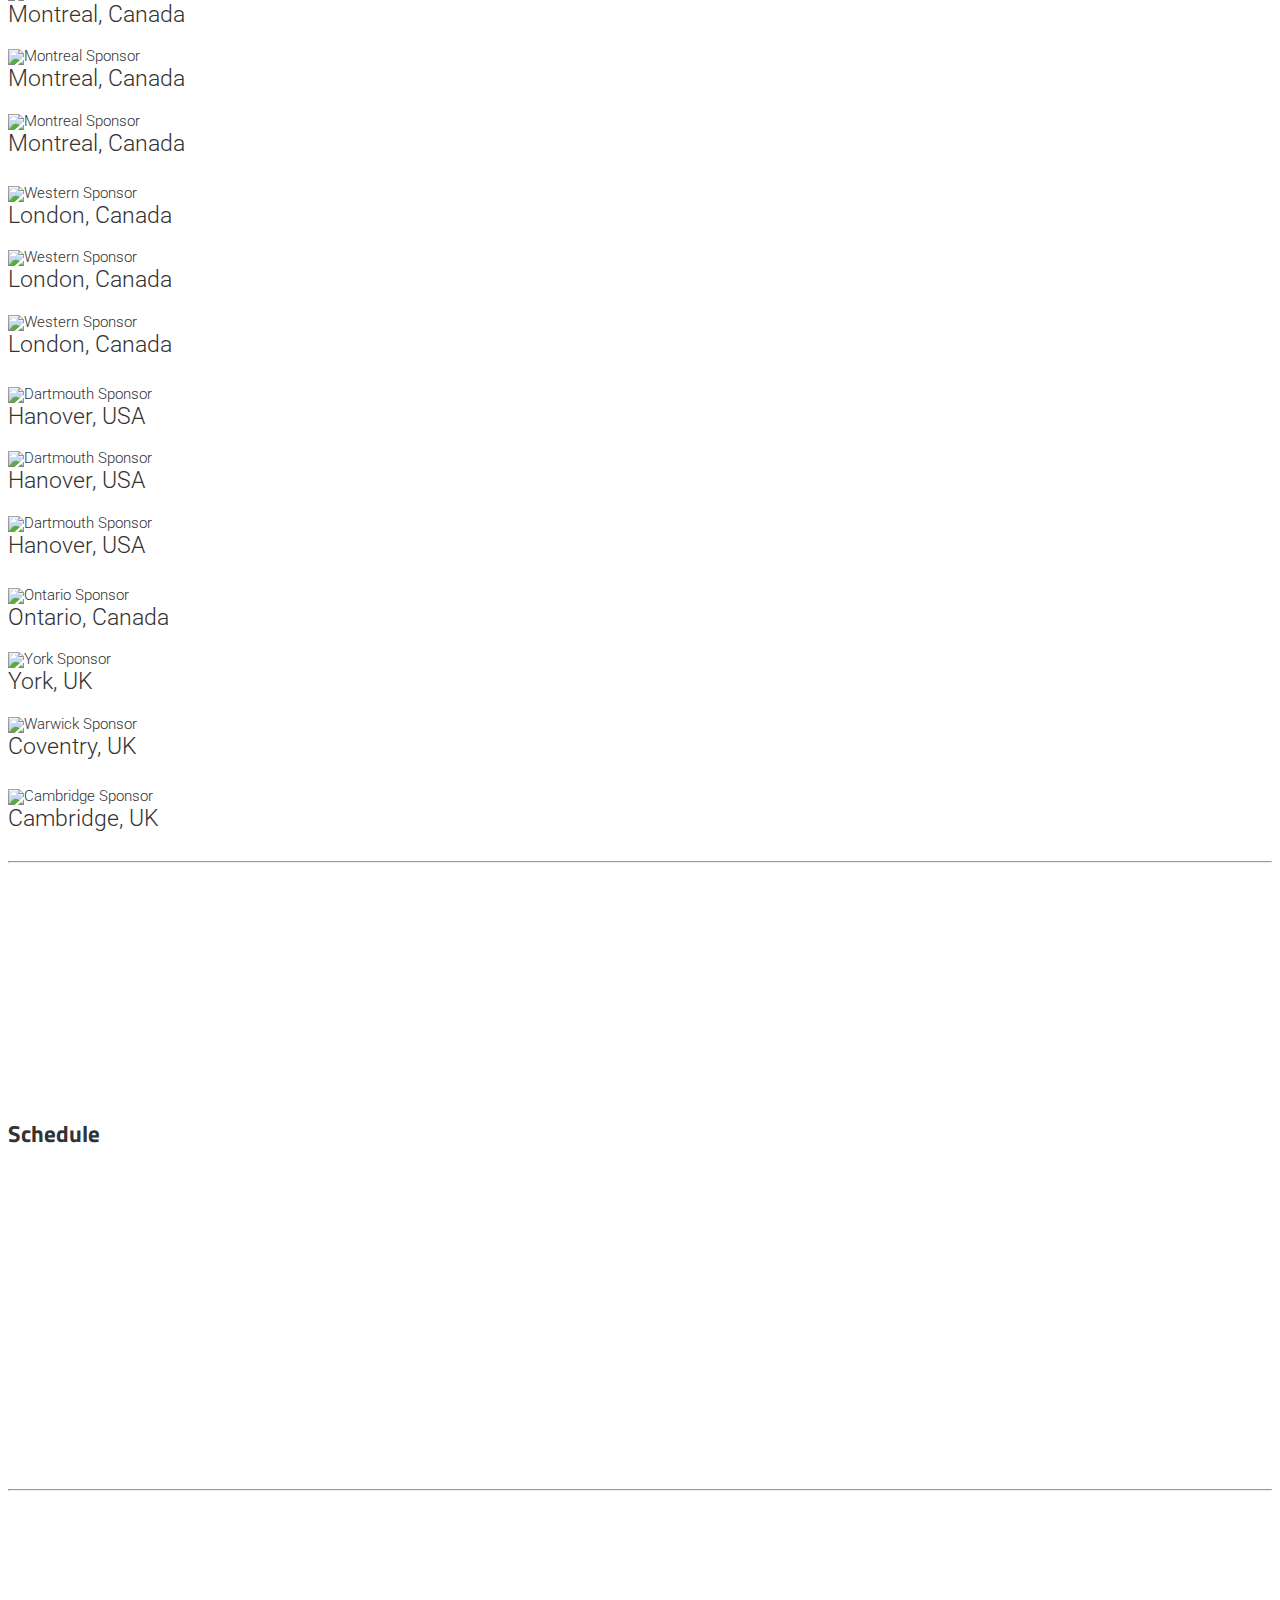
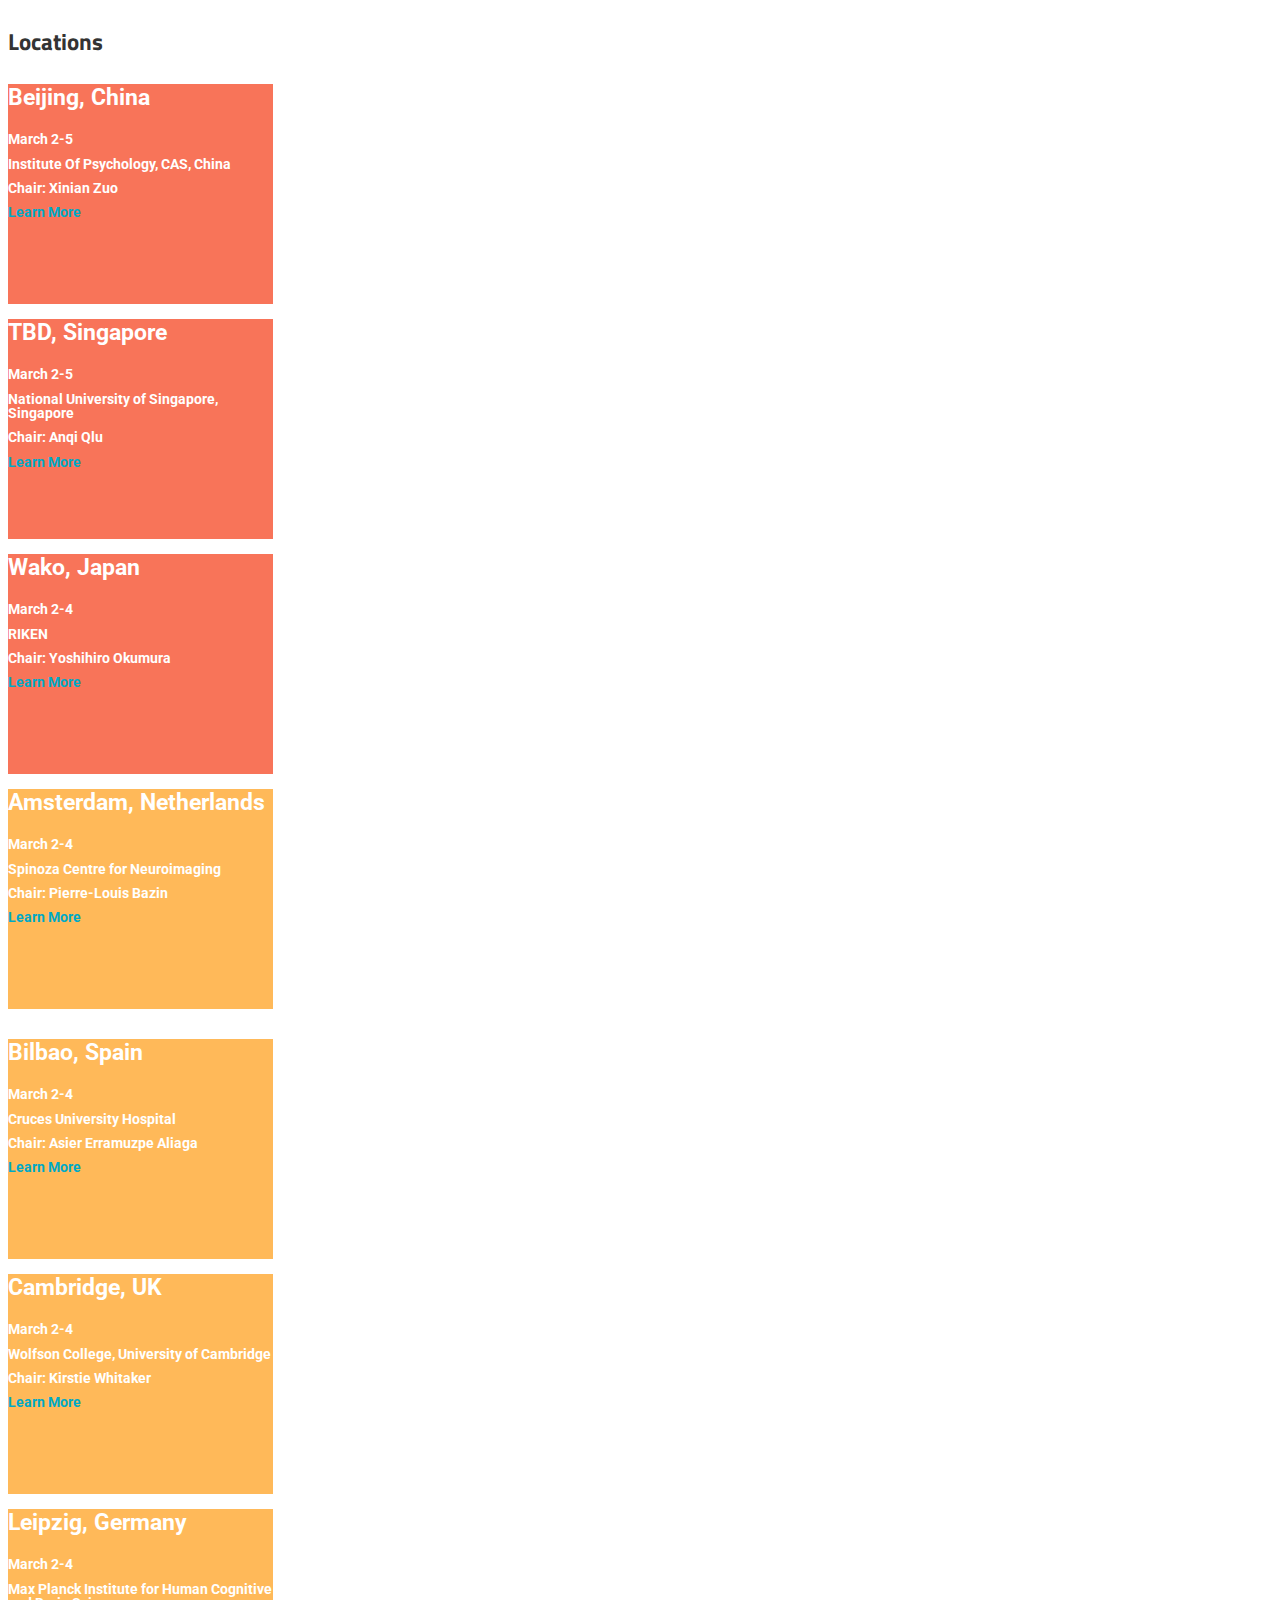
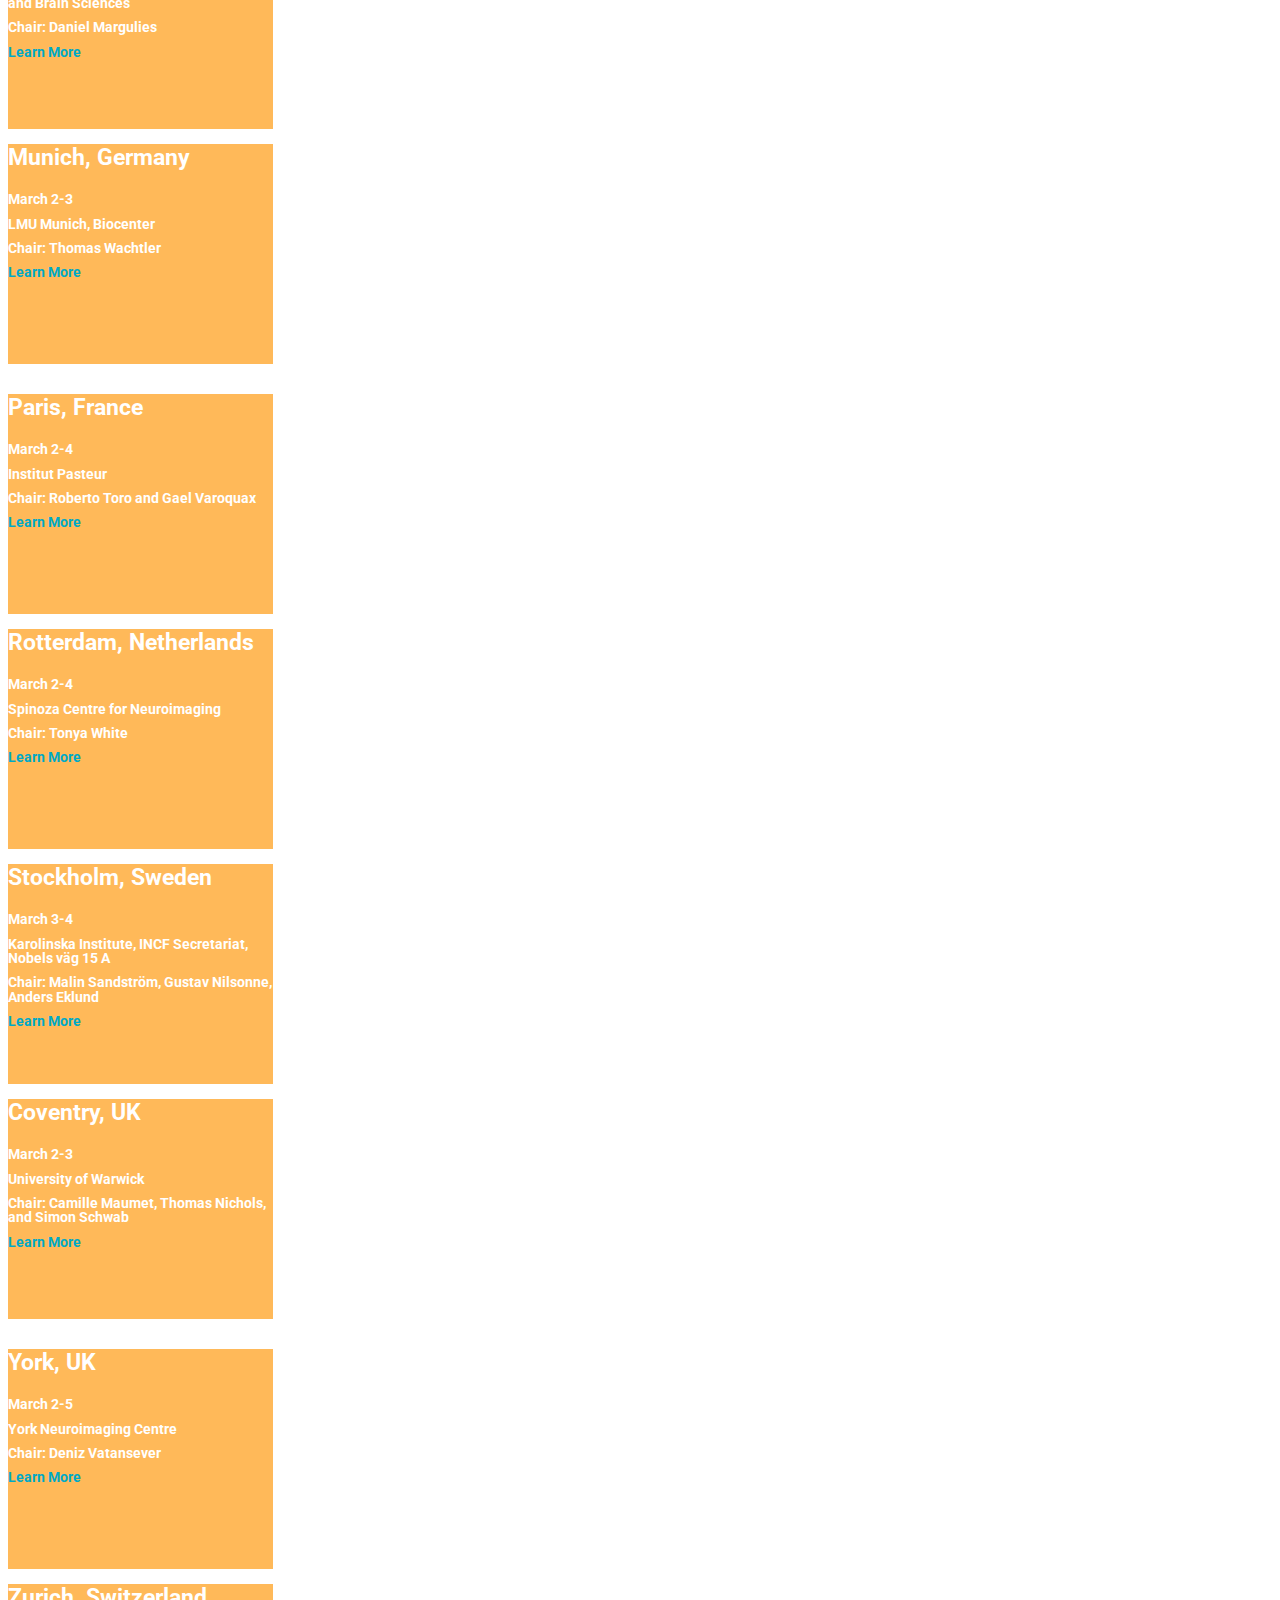
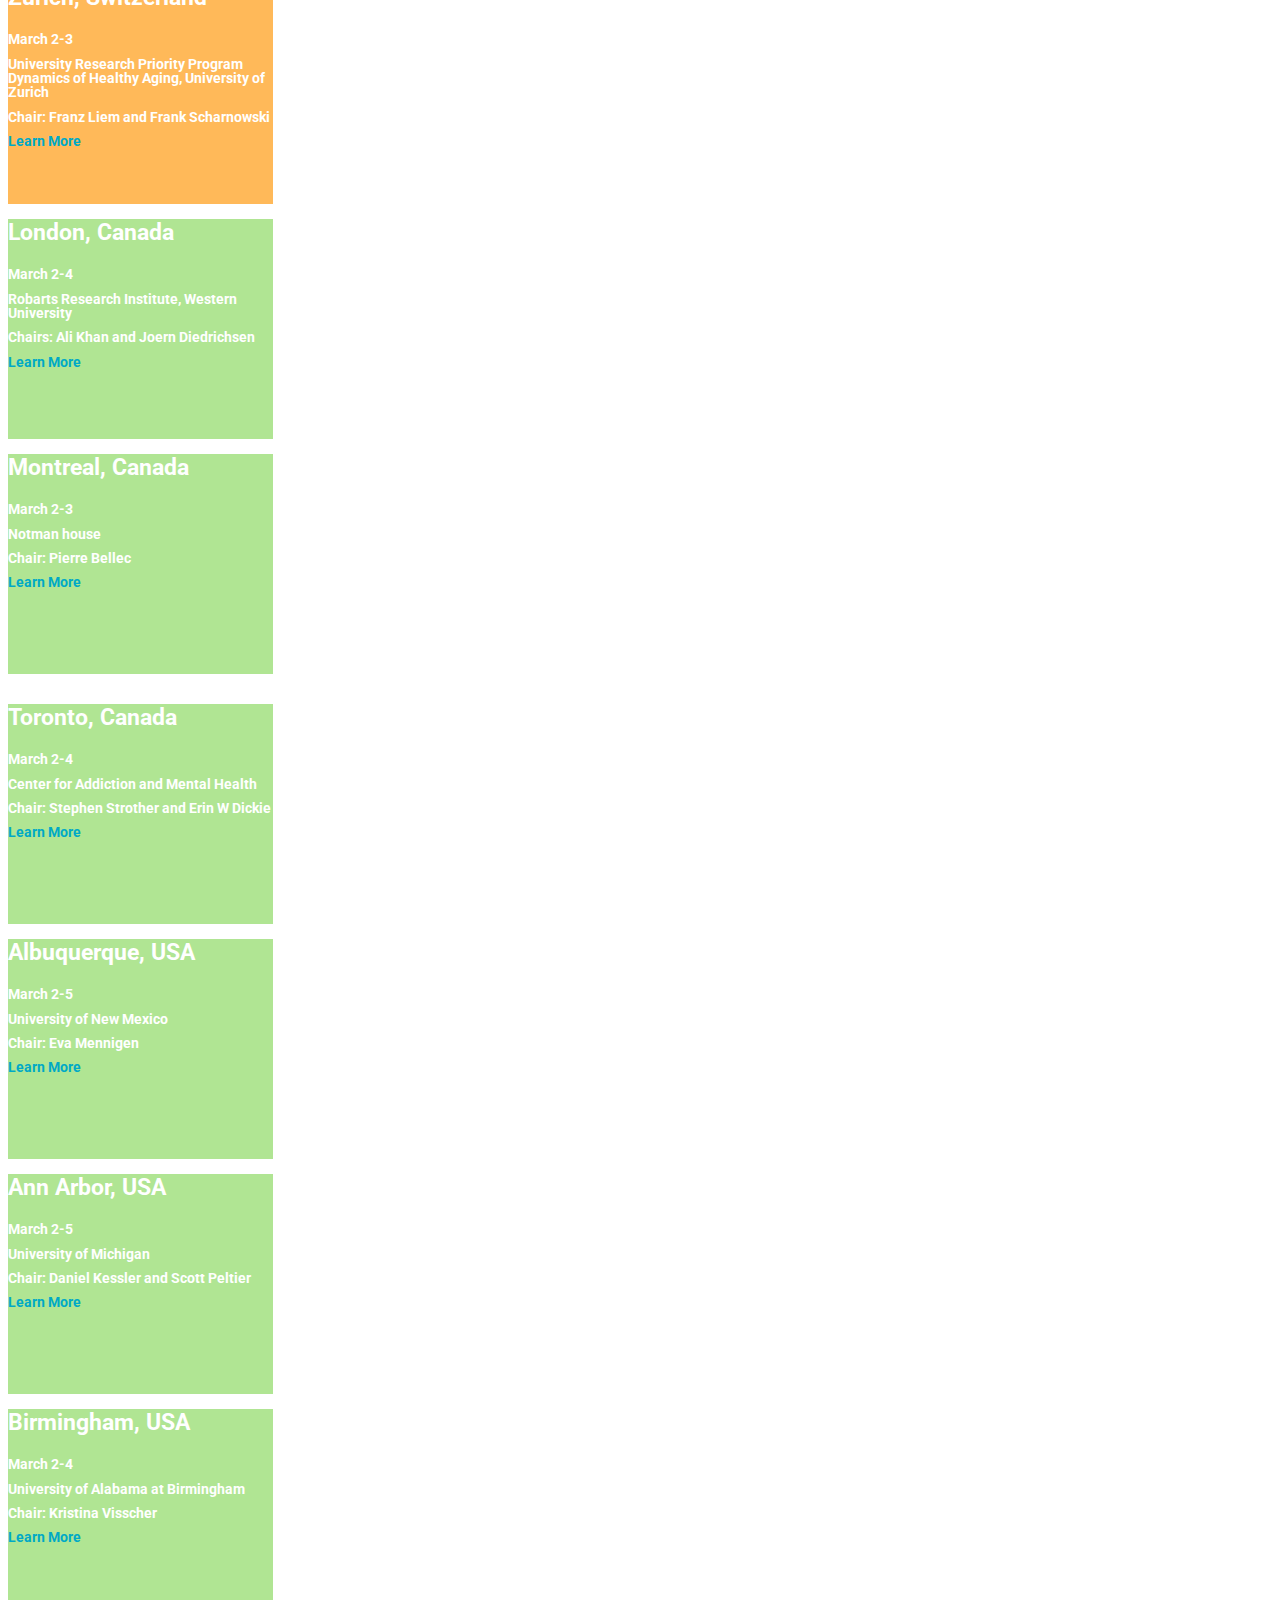
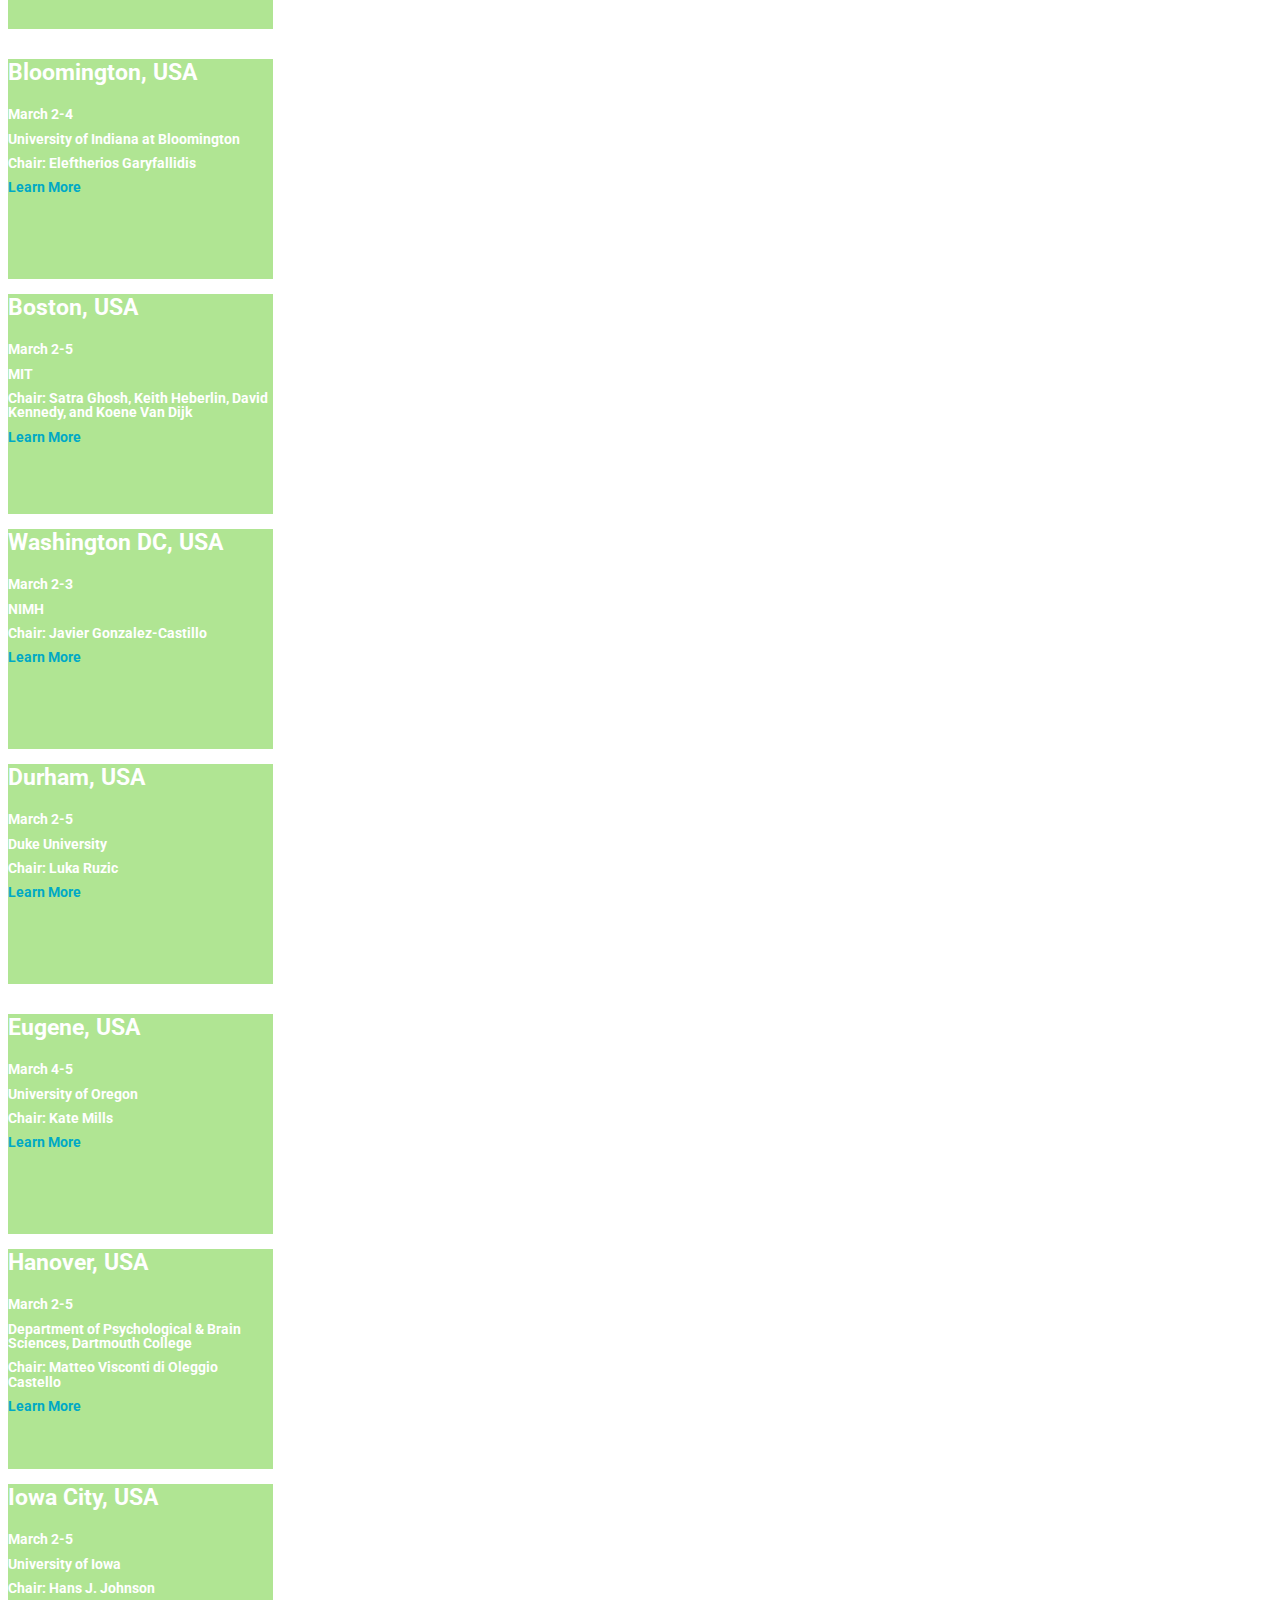
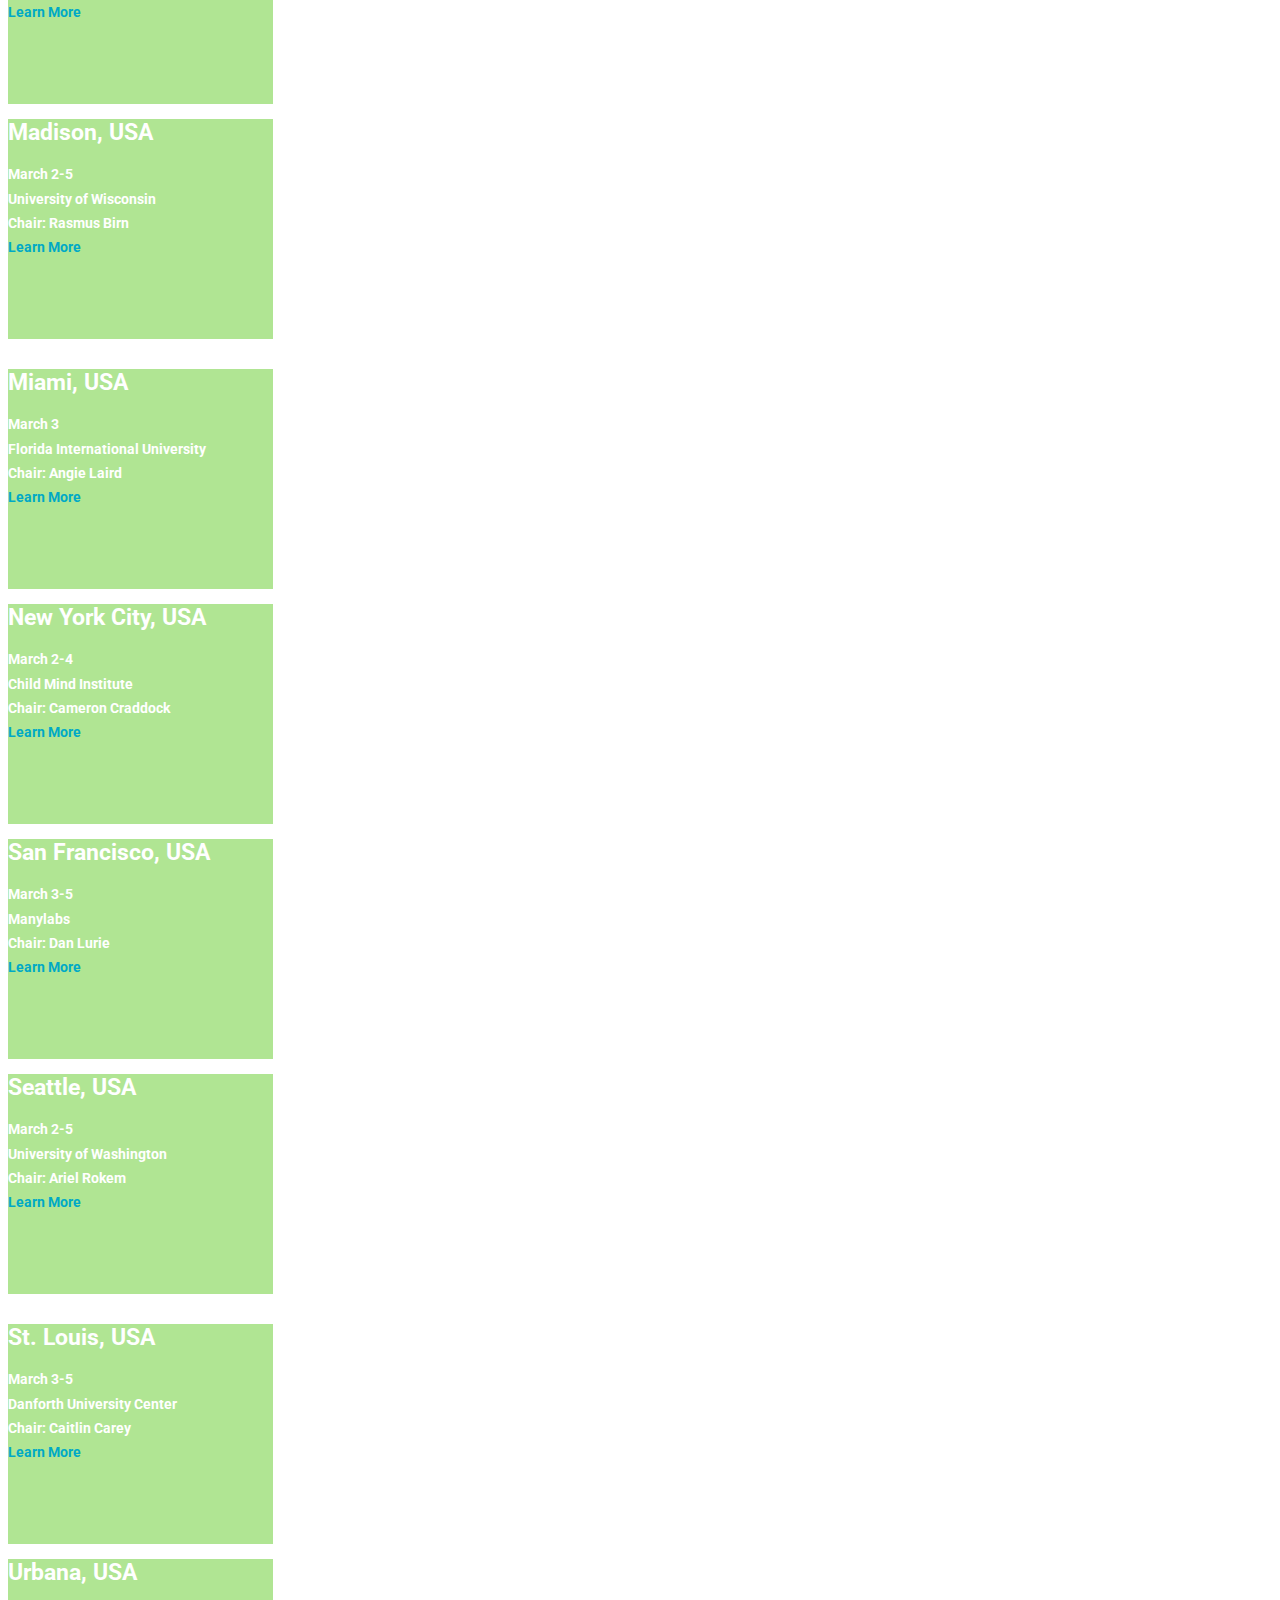
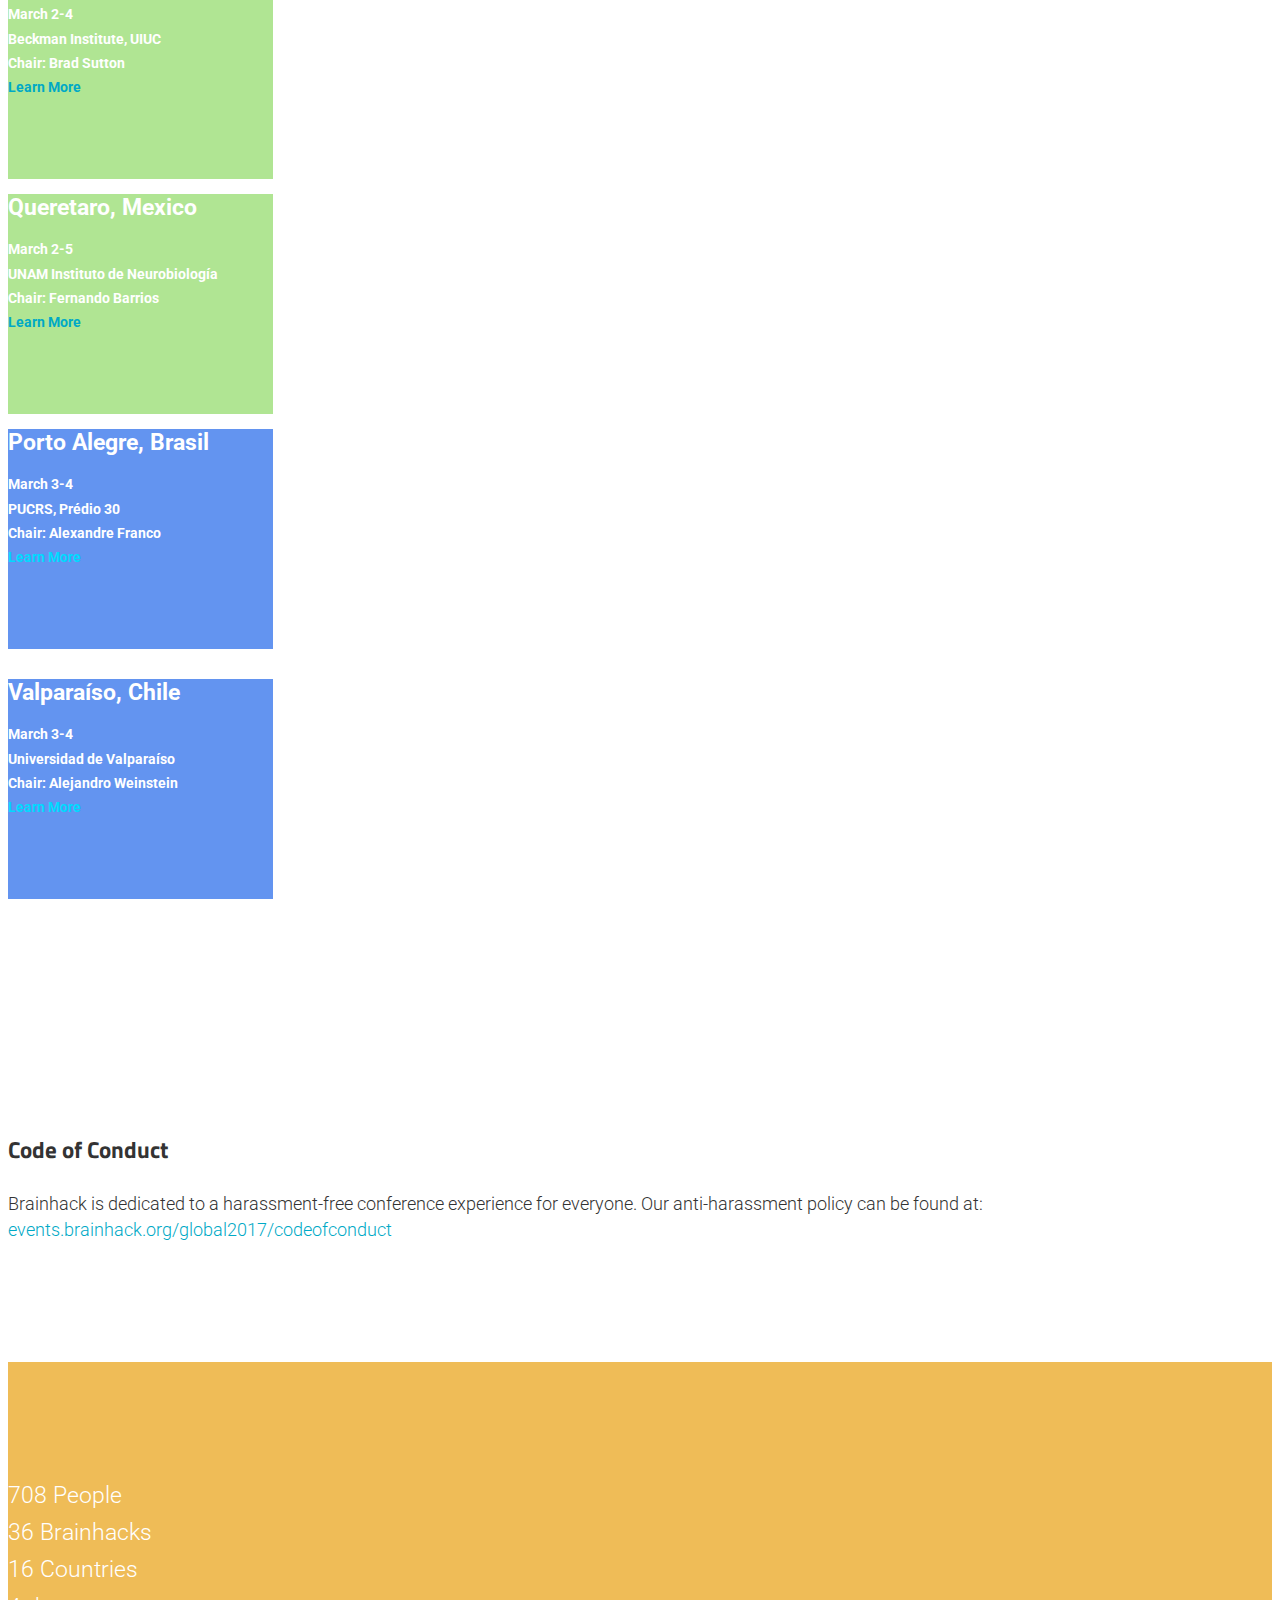
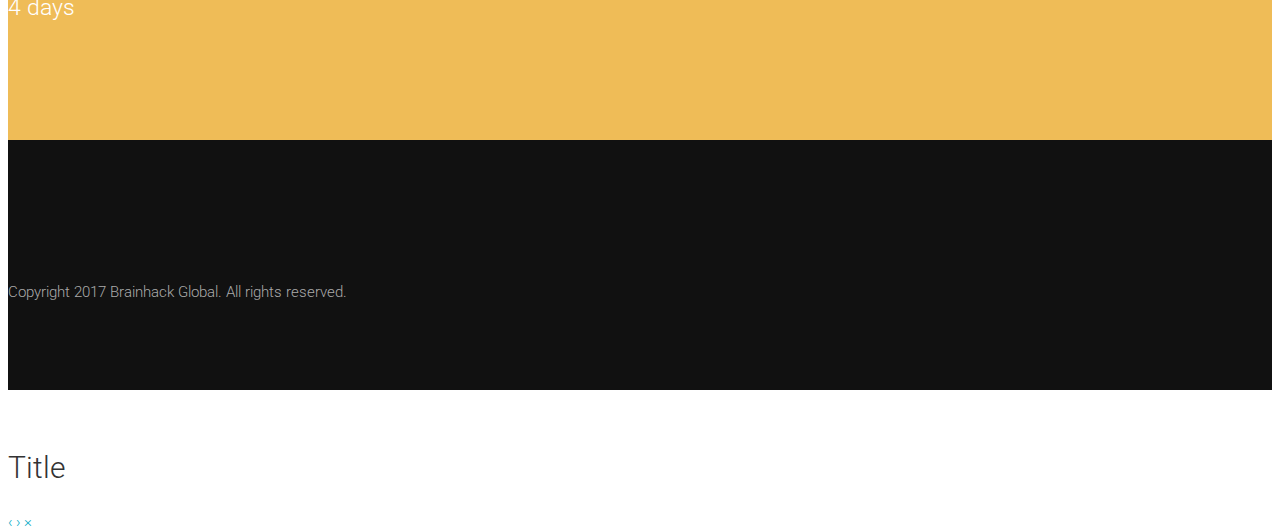
==== commit baa8cd2a: "added location informatin for Beijing" ====
--- a/index.html
+++ b/index.html
@@ -62,7 +62,7 @@
               <li><a href="index.html#about">About</a></li>
               <li><a href="index.html#schedule">Schedule</a></li>
               <li><a href="index.html#details">Locations</a></li>
-              <li><a href="projects.html">Projects</a></li>
+              <li><a href="http://events.brainhack.org">Projects</a></li>
               <li><a href="codeofconduct.html">Code of Conduct</a></li>
             </ul>
           </div>
@@ -268,7 +268,7 @@
       <div class="postit asia col-sm-3 col-md-offset-1 wowload fadeInLeft">
         <h4>Beijing, China</h4>
         <p>March 2-5</p>
-        <p><i class="fa fa-map-marker"></i> TBD</p>
+        <p><i class="fa fa-map-marker"></i> Institute Of Psychology, CAS, China</p>
         <p>Chair: Xinian Zuo </p>
         <p> <a href="locations.html#beijing">Learn More</a>
         </p>
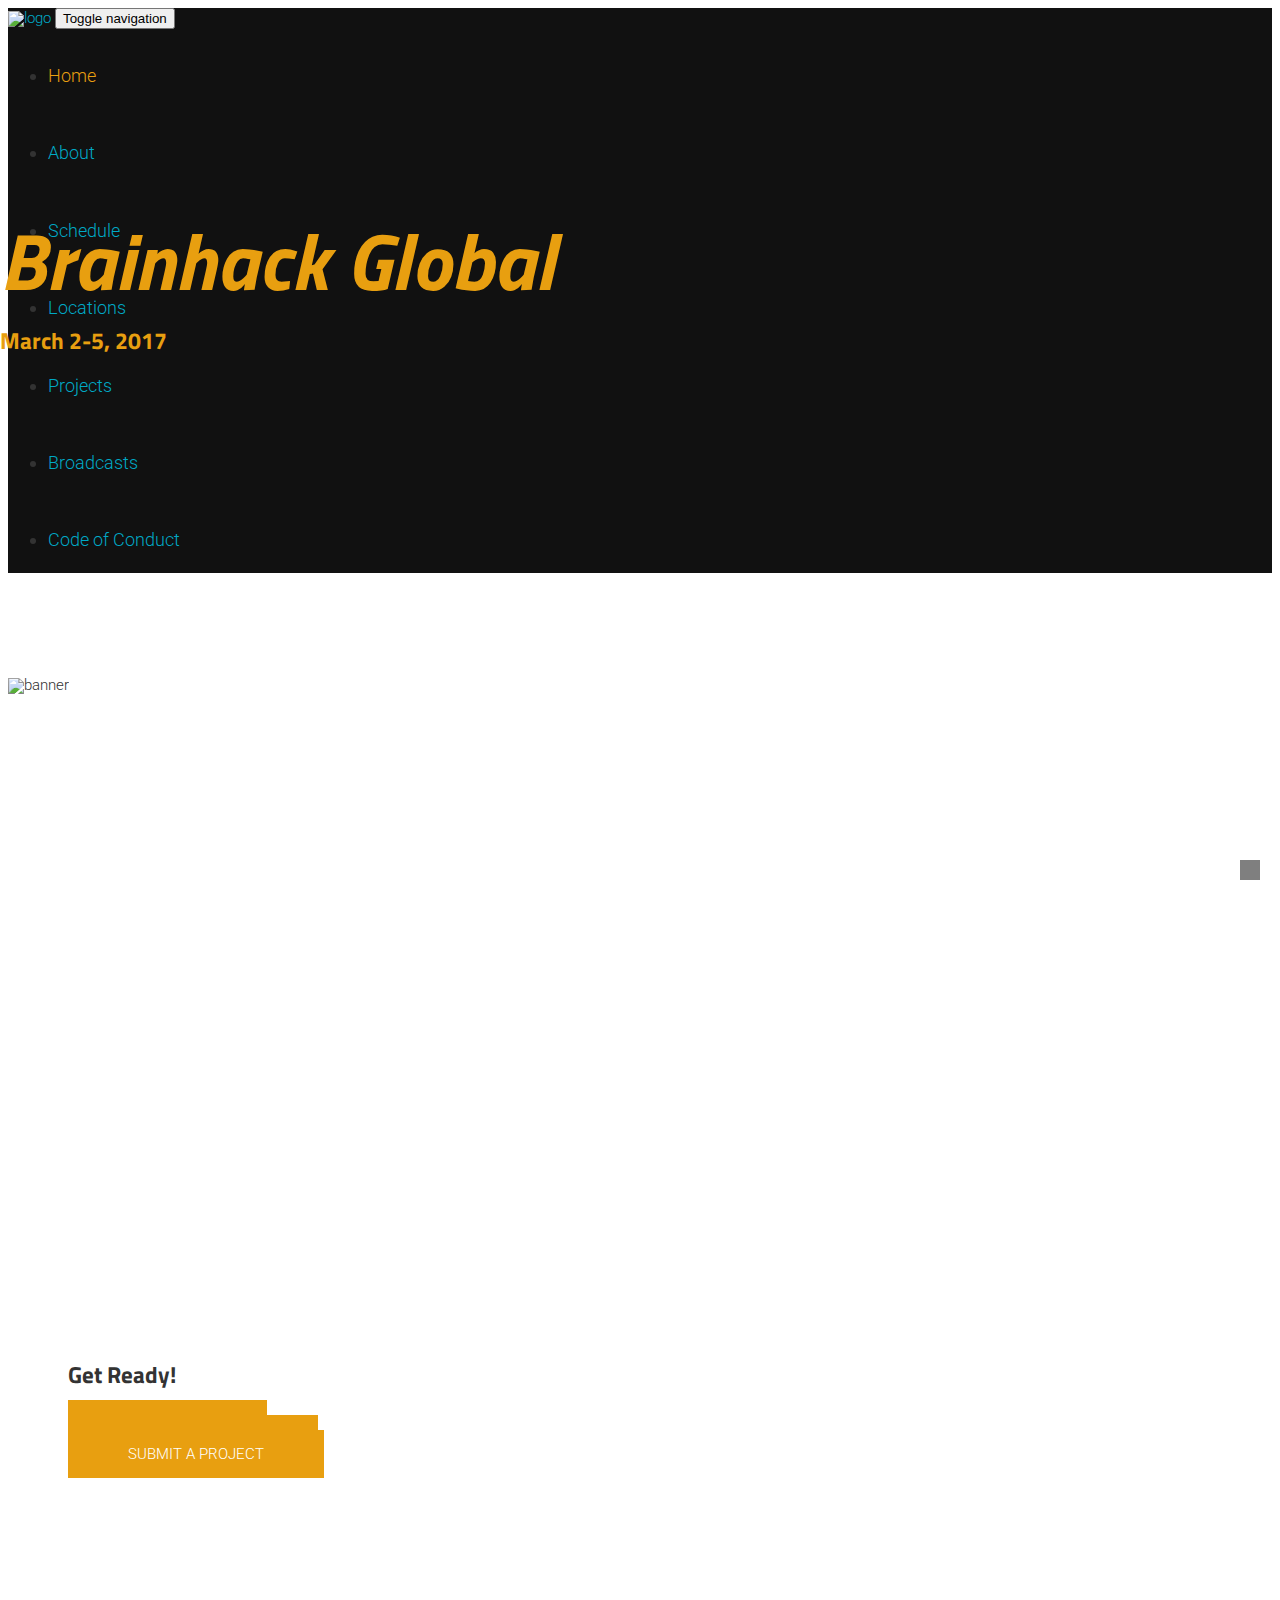
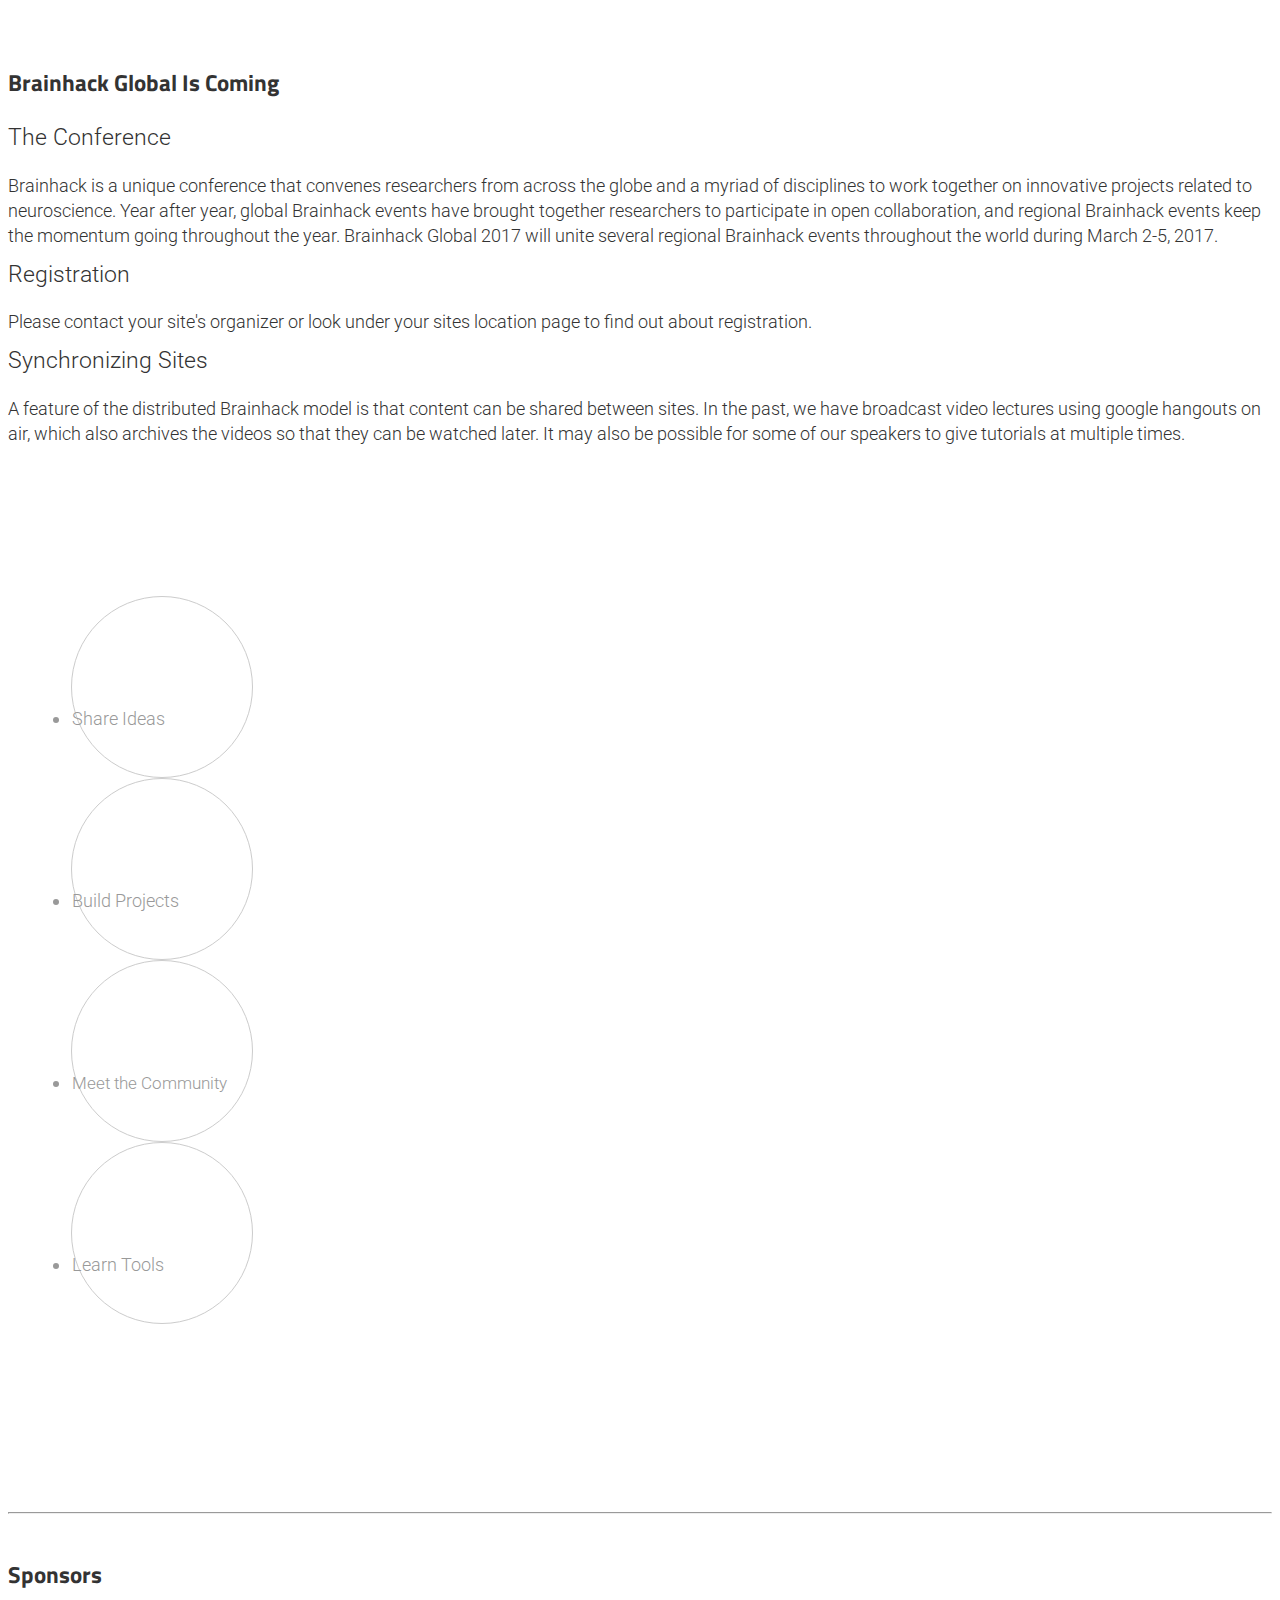
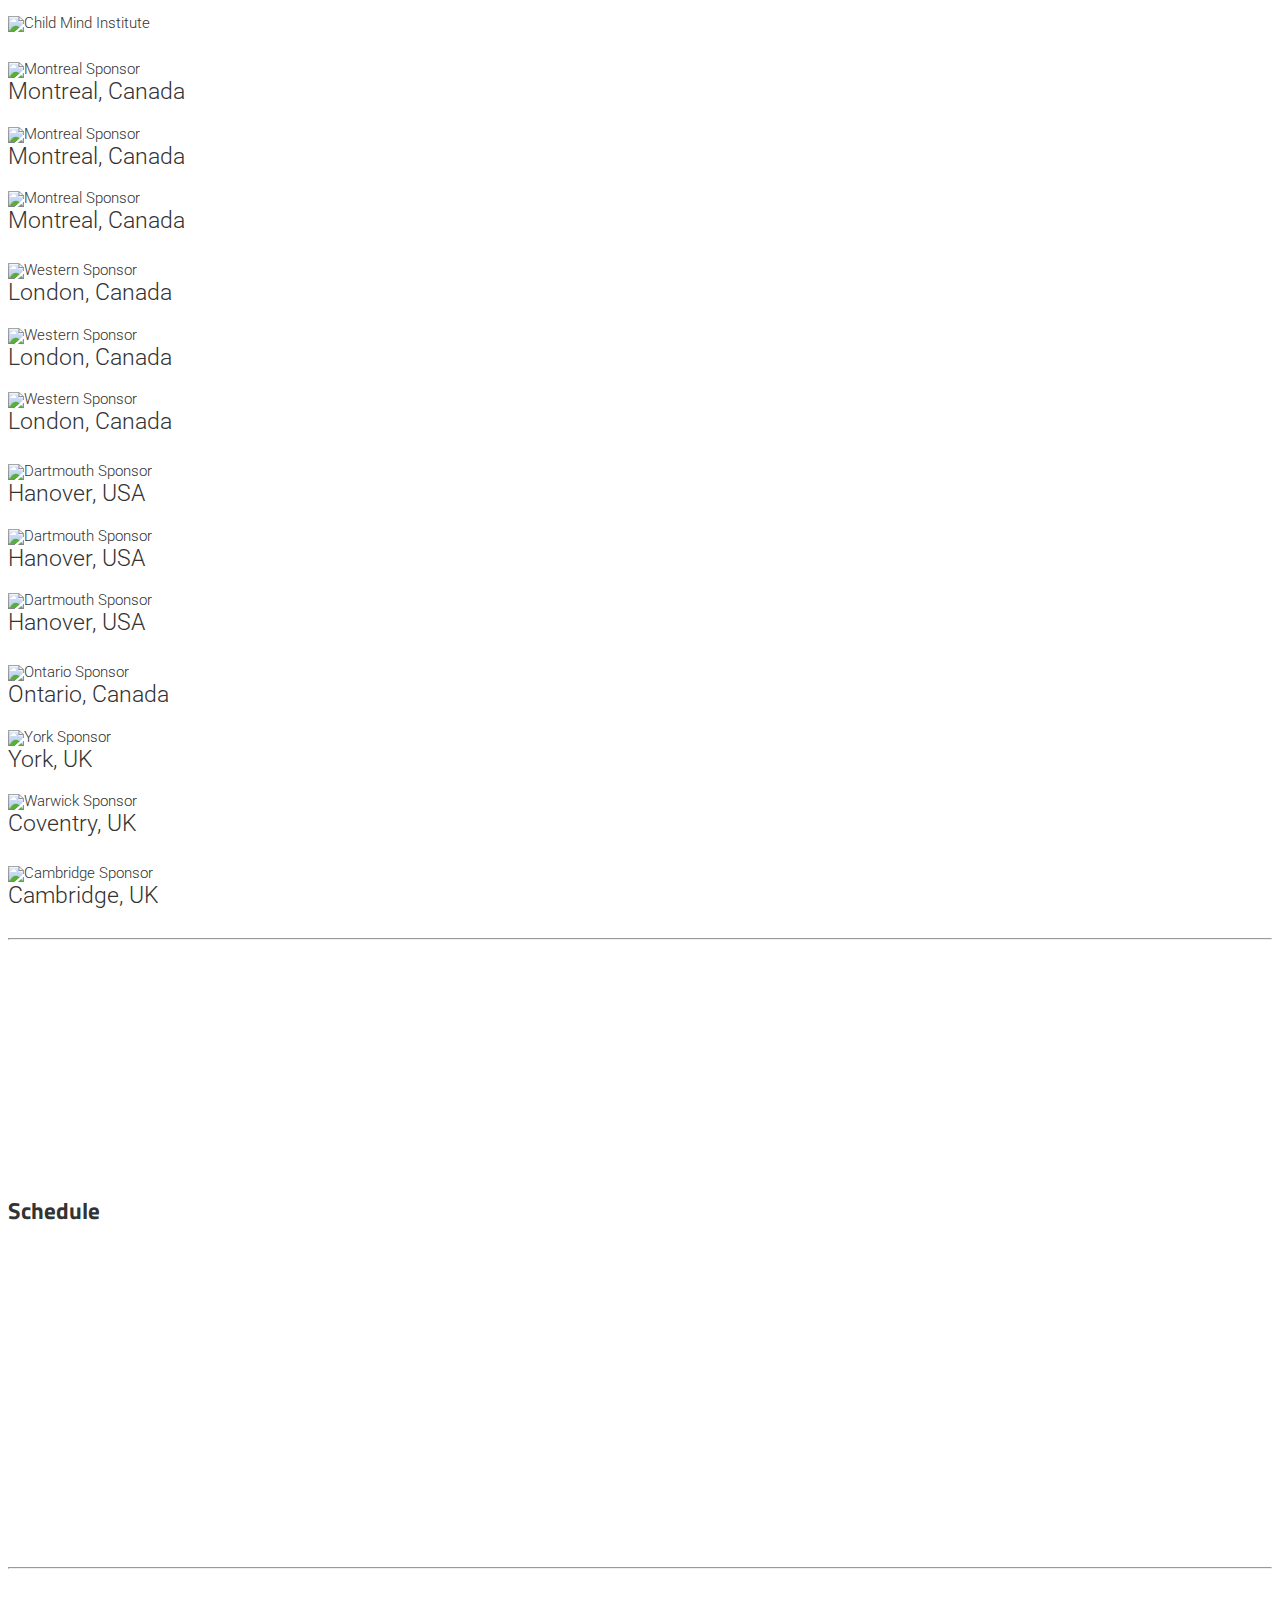
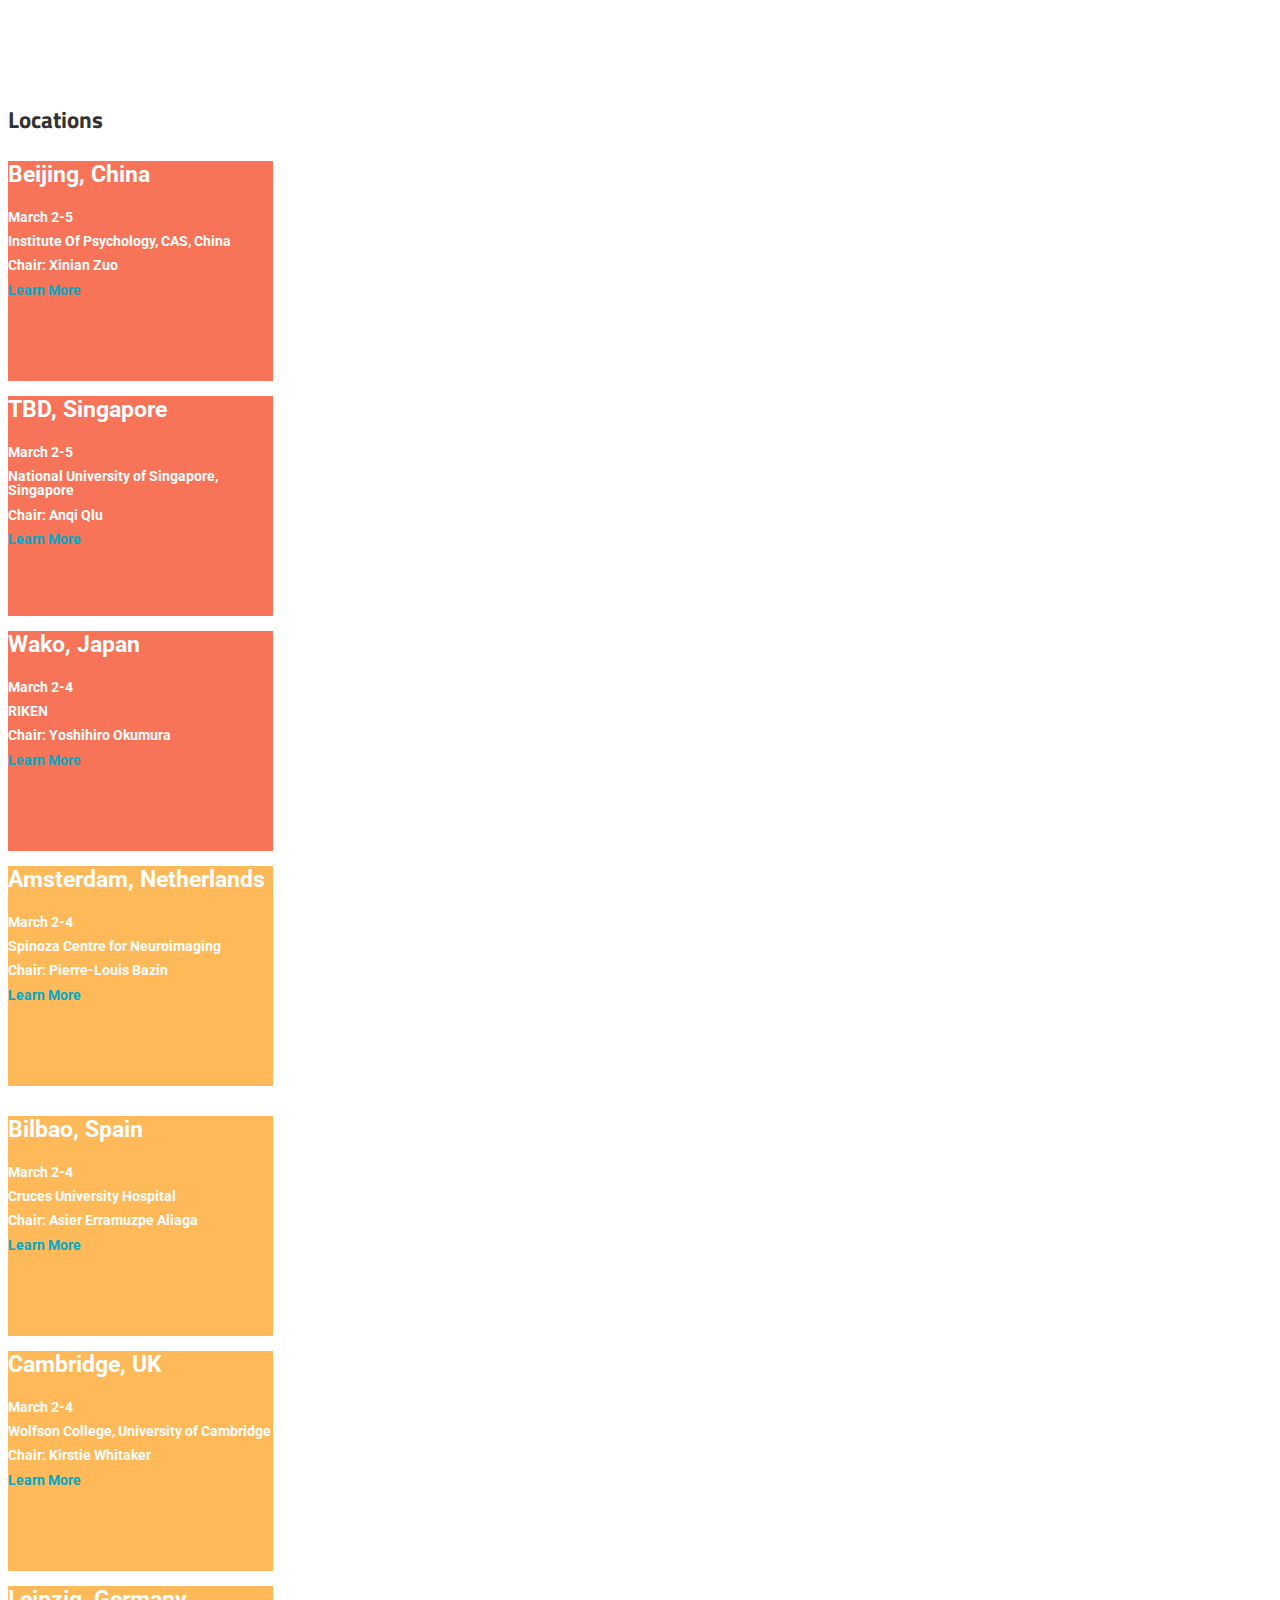
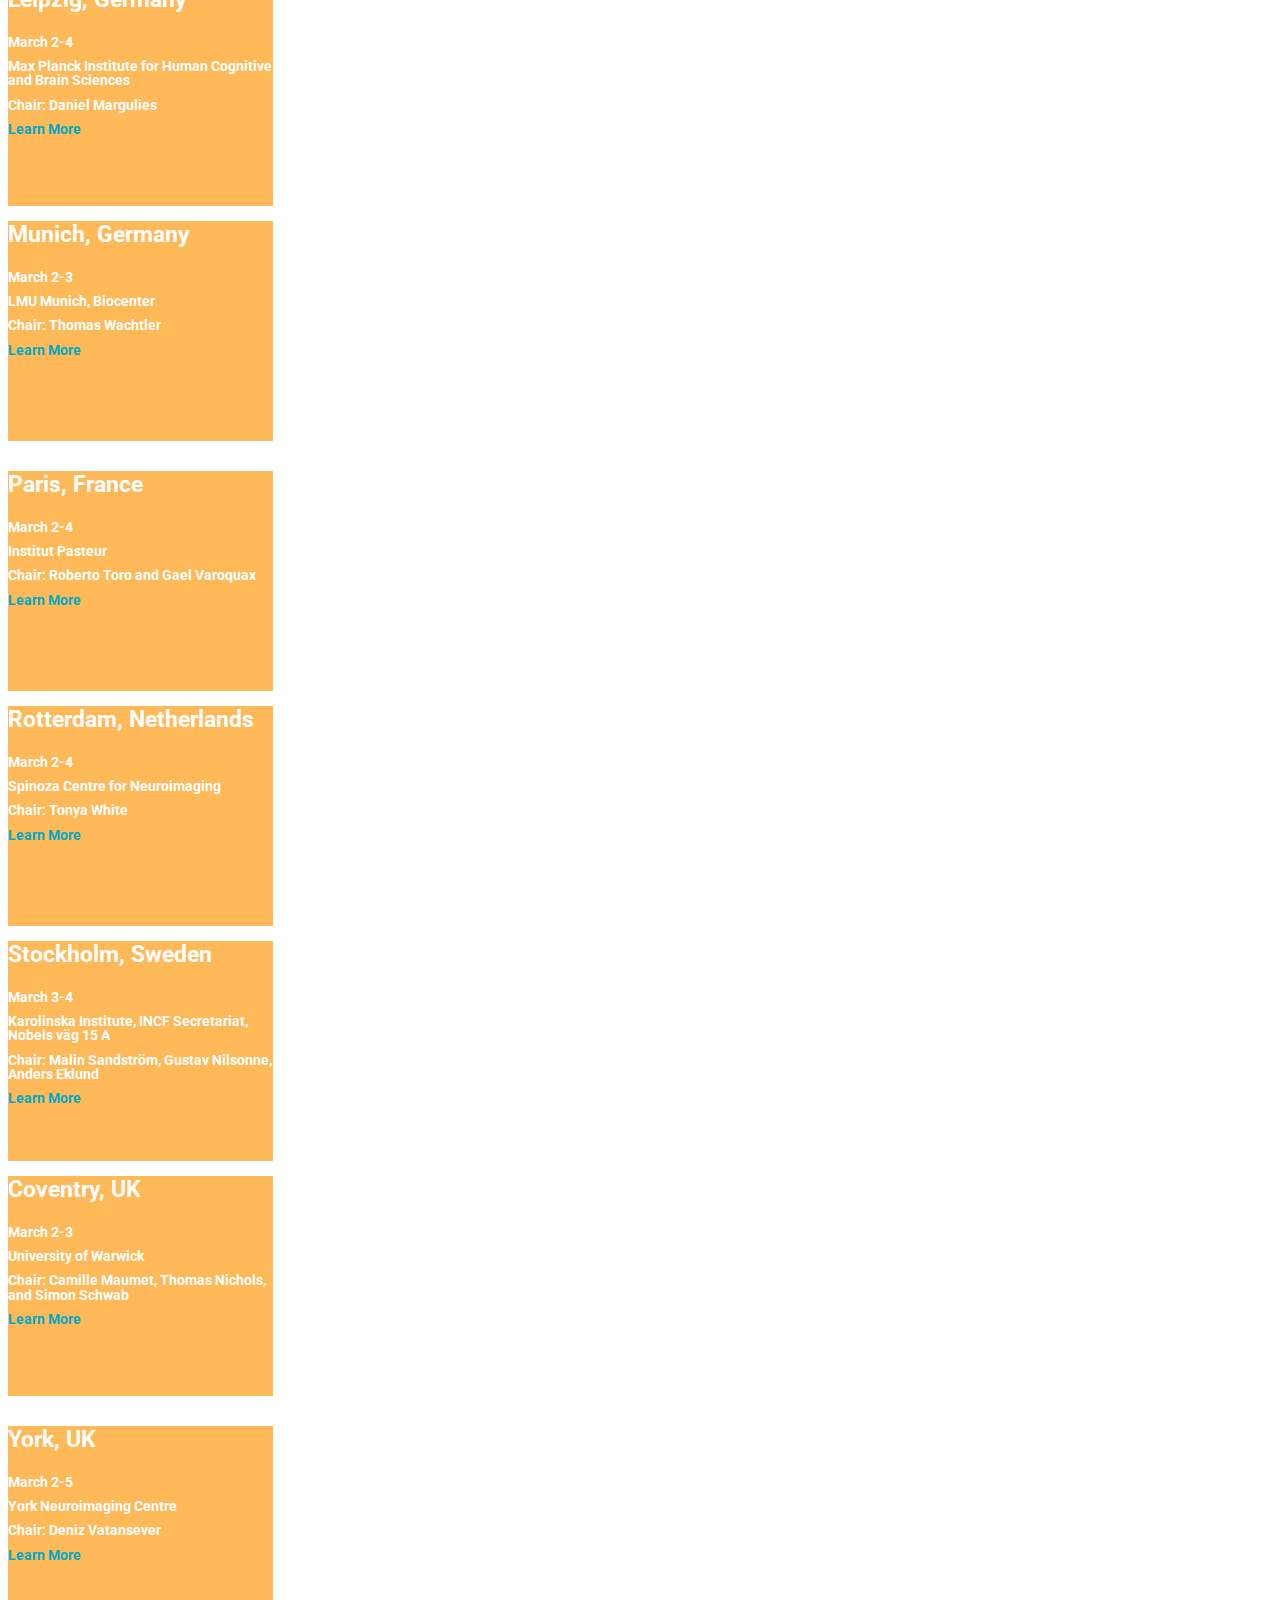
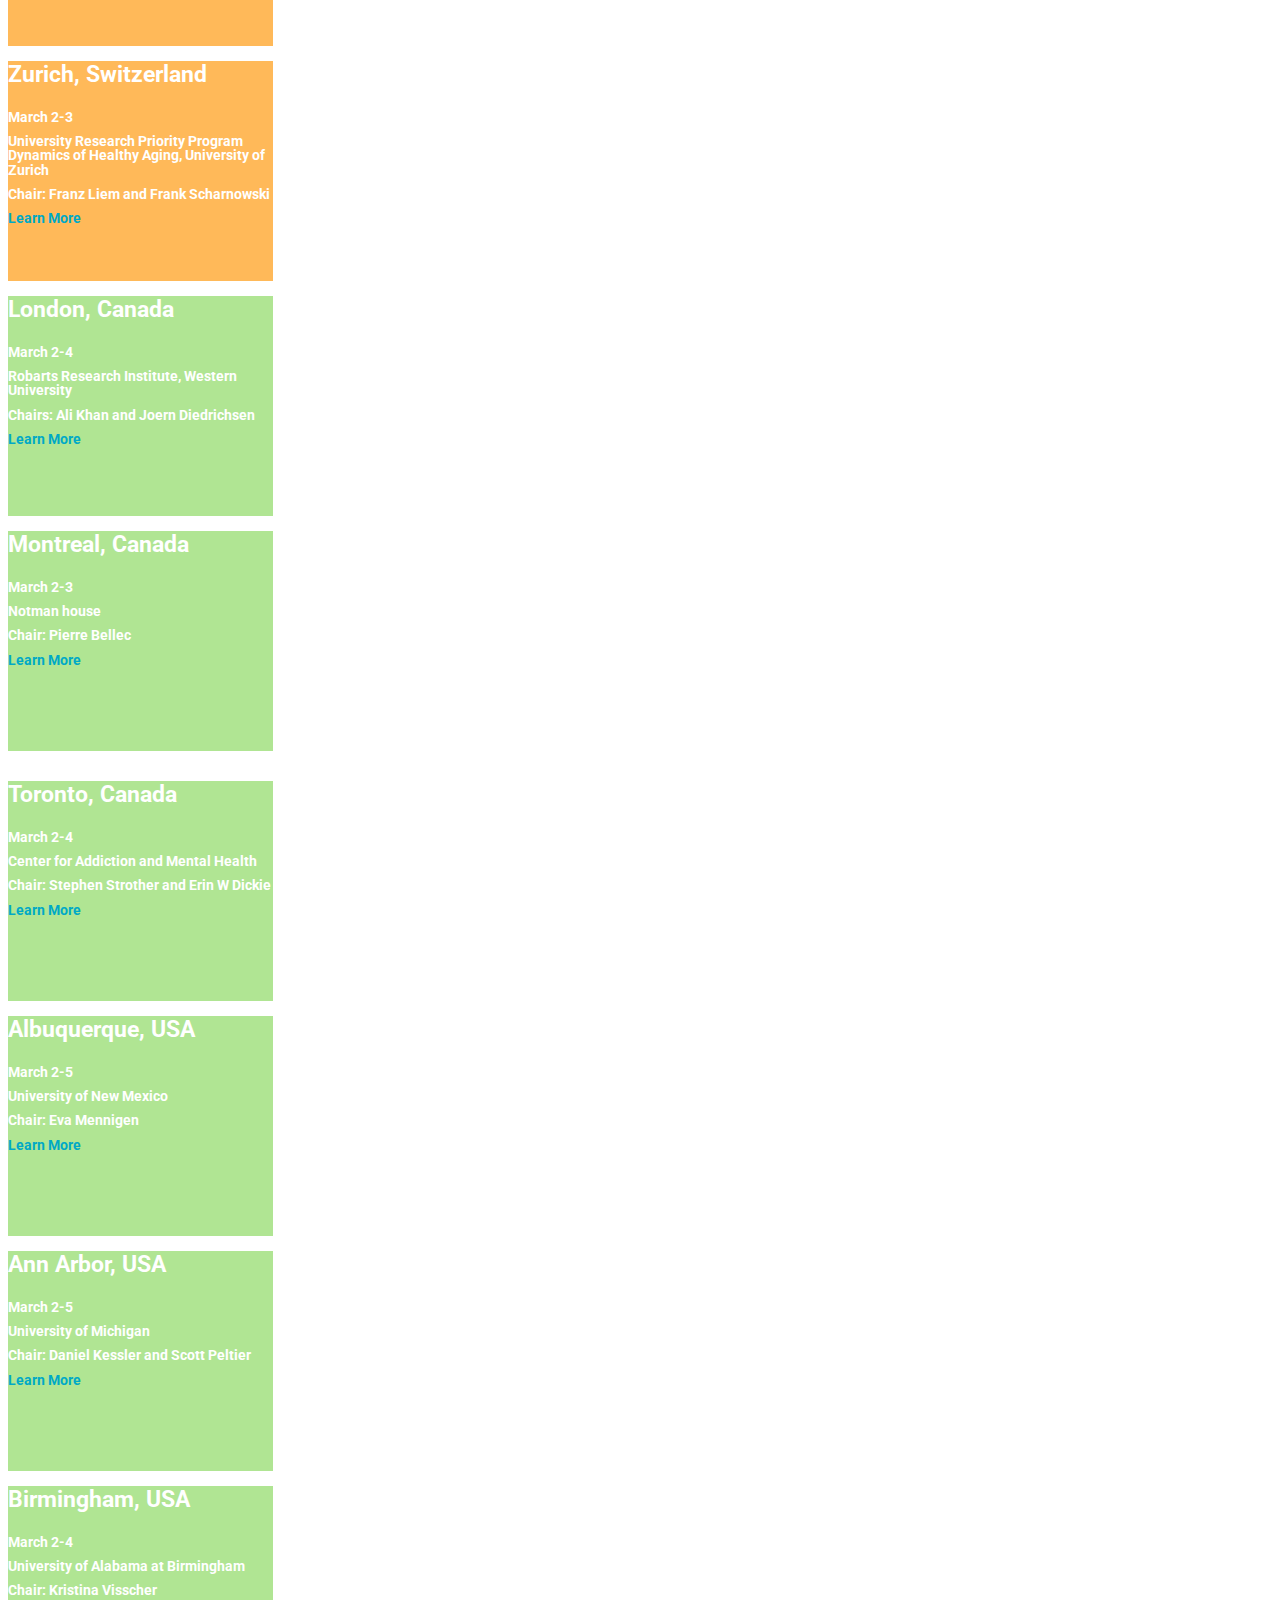
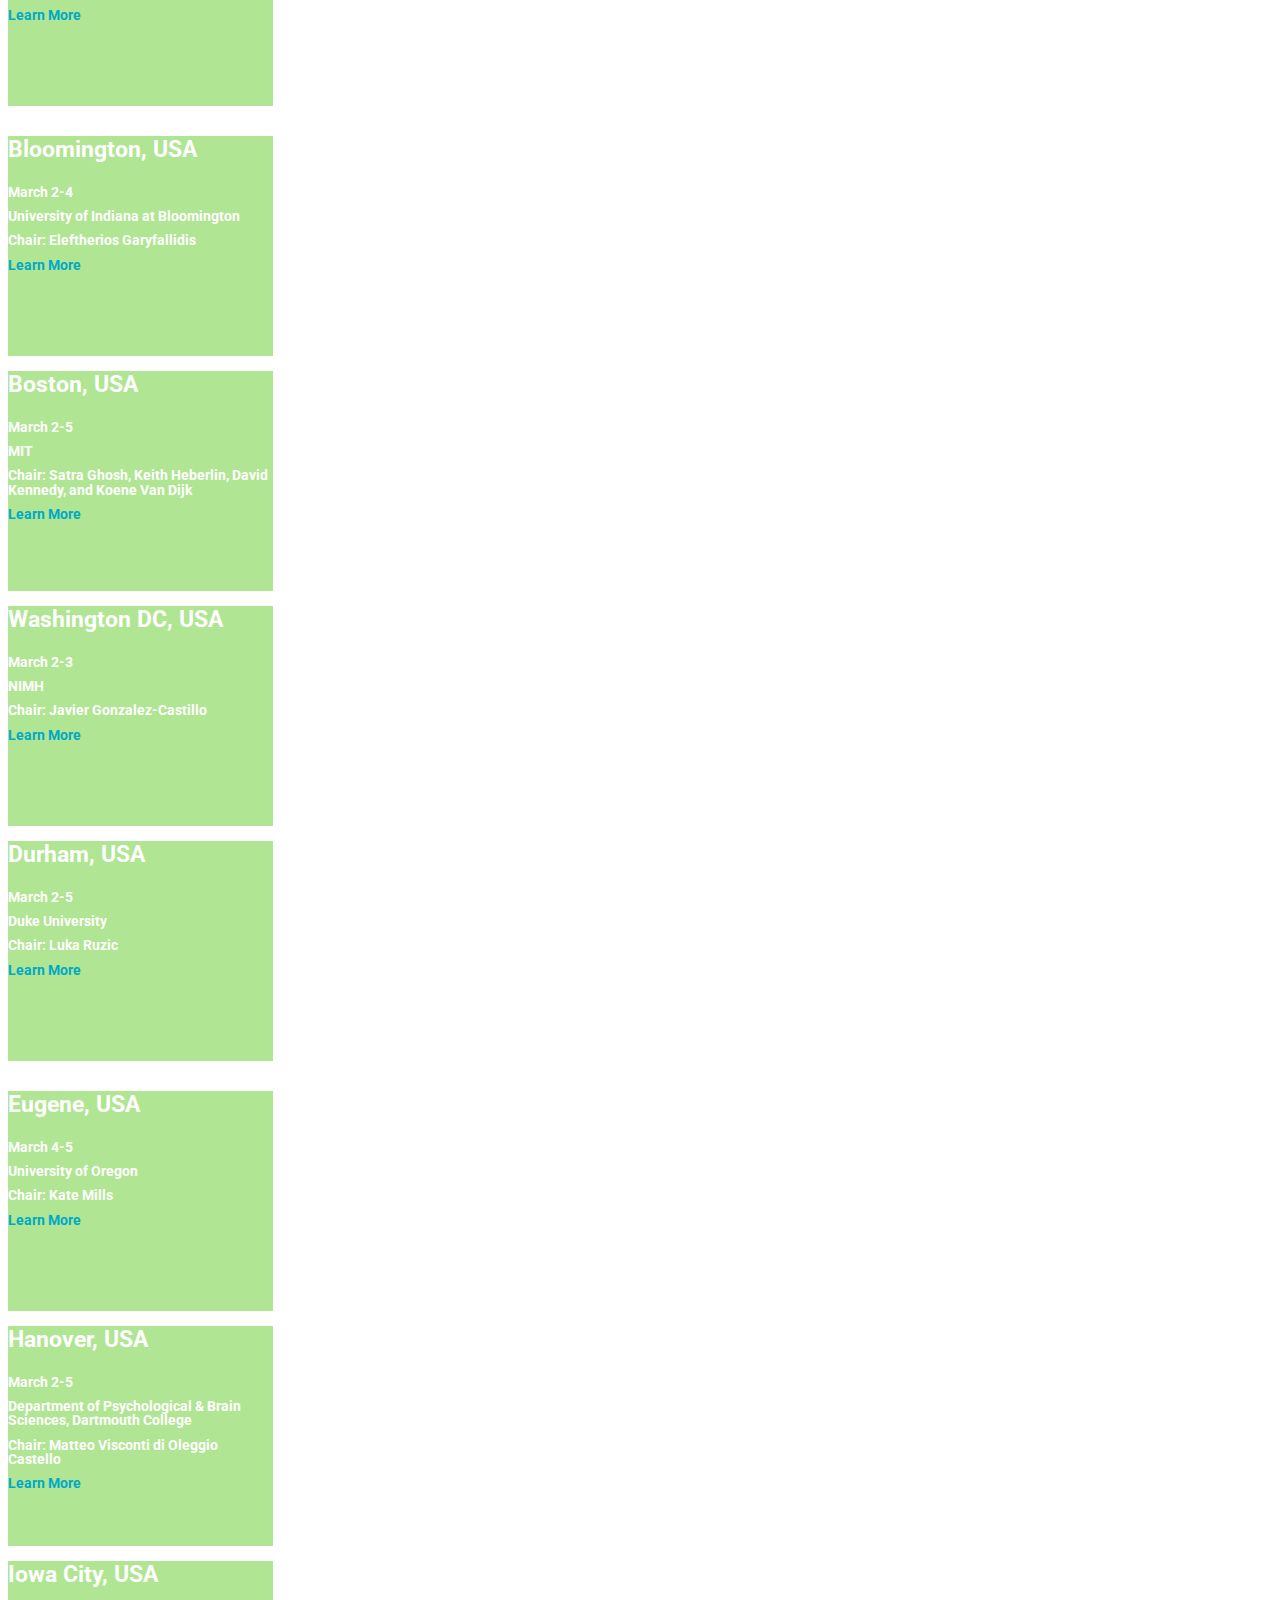
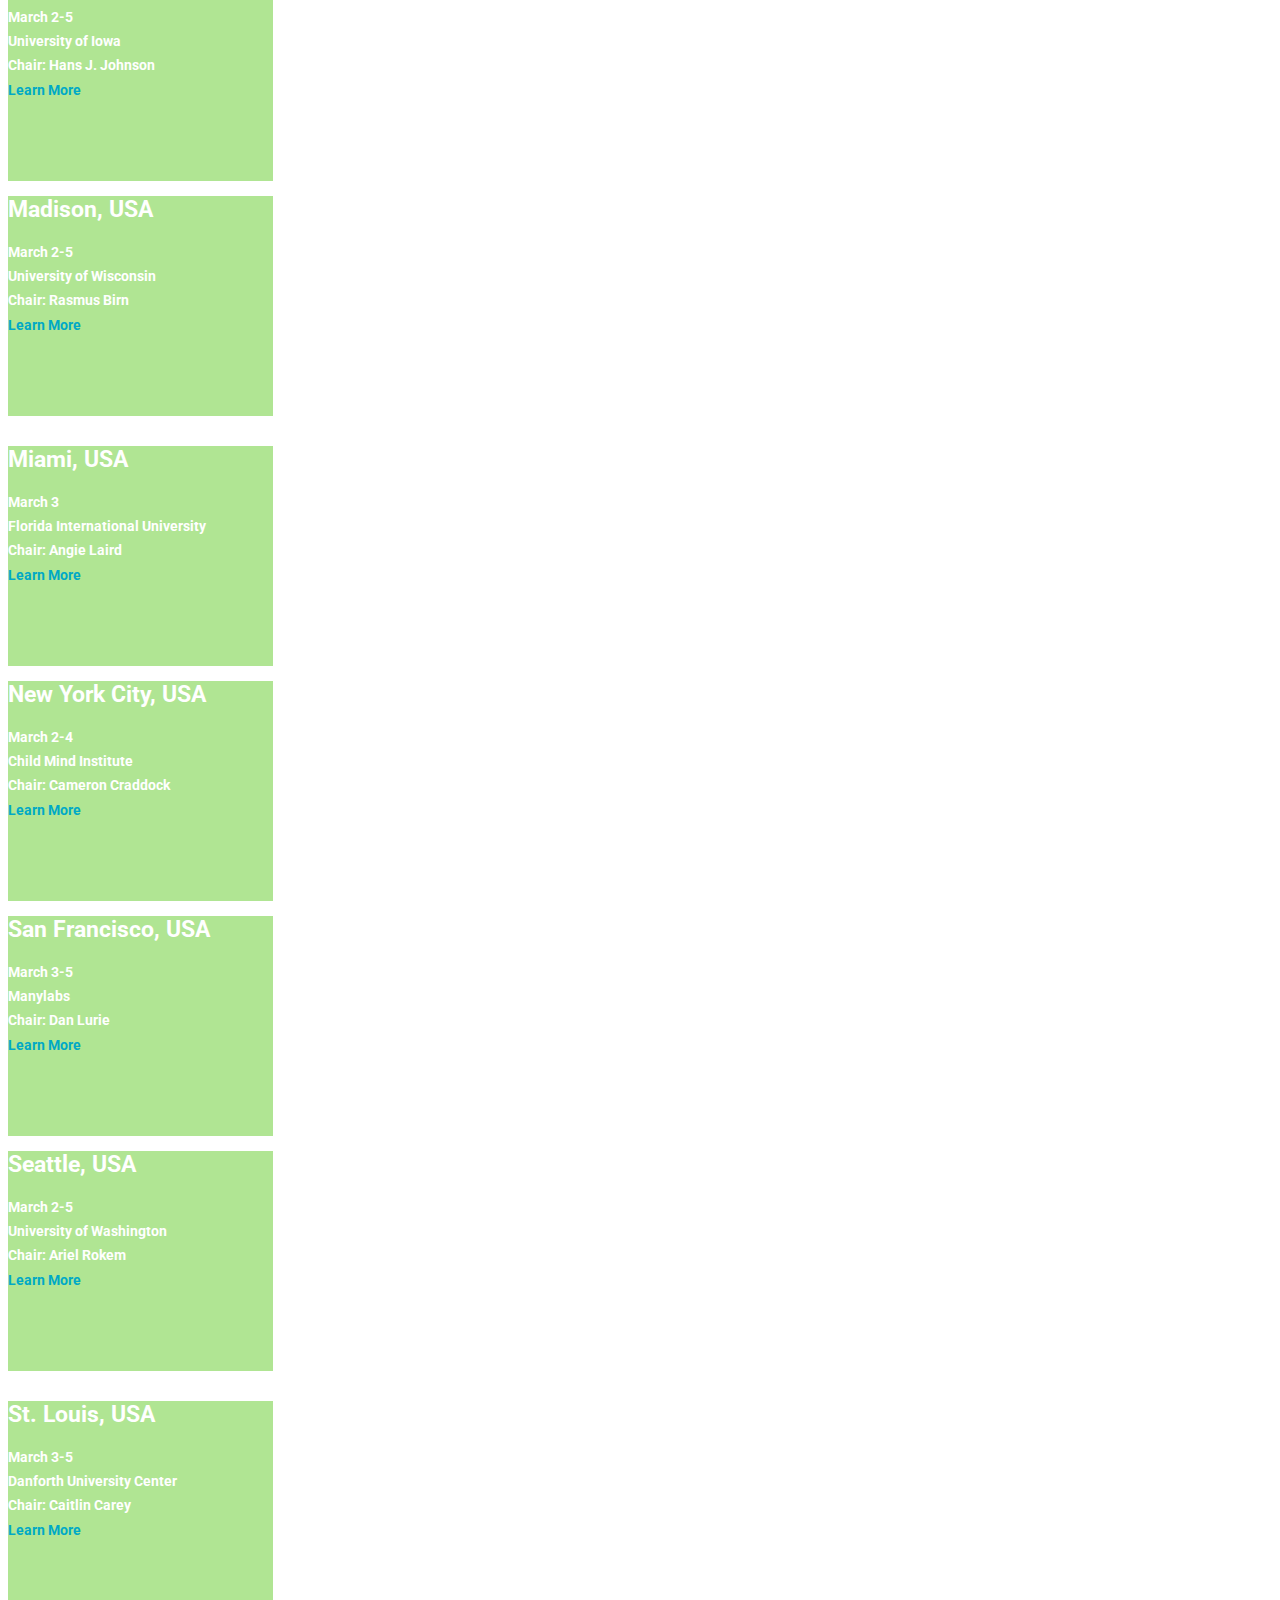
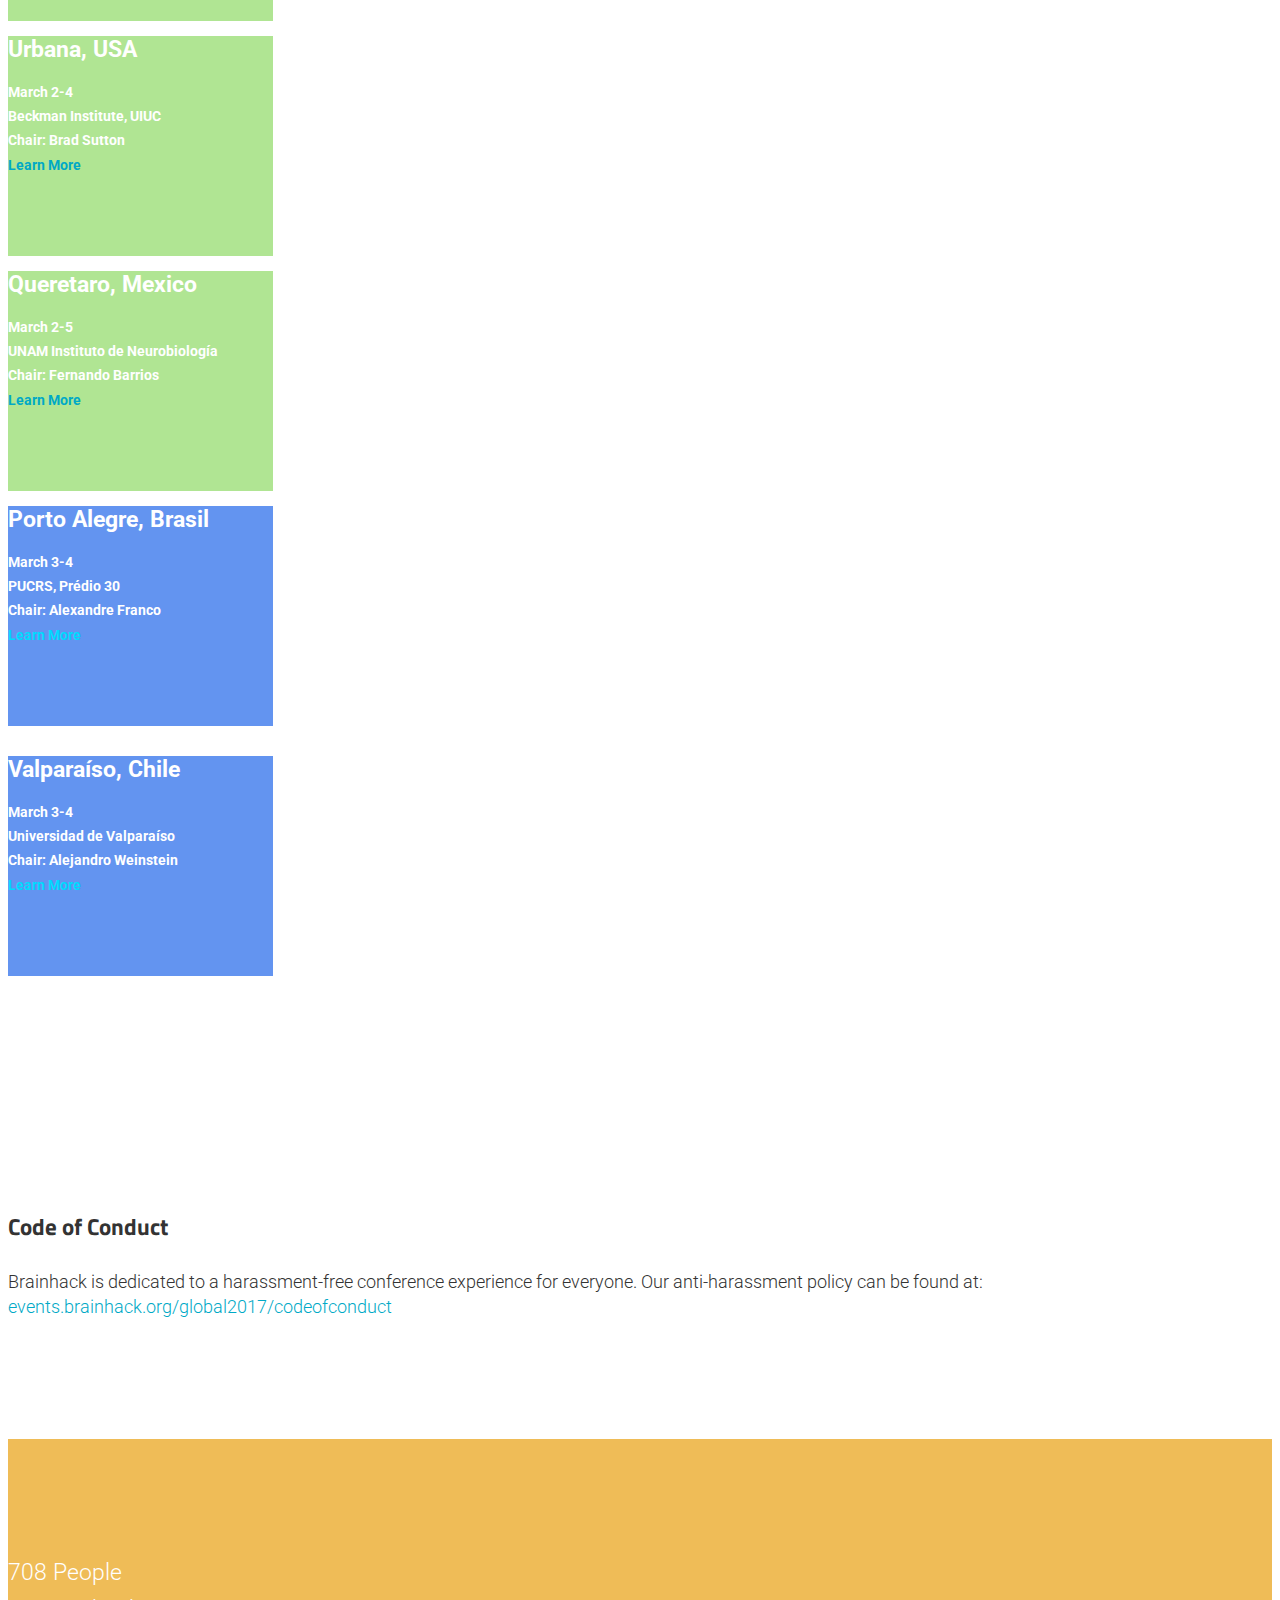
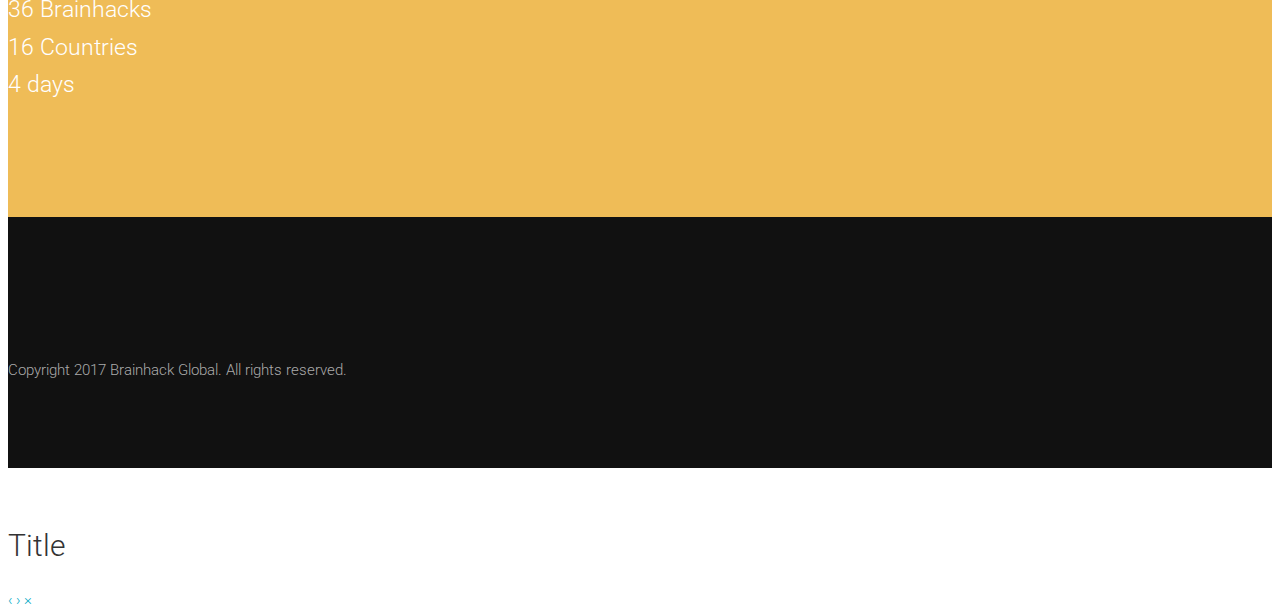
==== commit 3cb84330: "added video link to the nav bar" ====
--- a/index.html
+++ b/index.html
@@ -63,6 +63,7 @@
               <li><a href="index.html#schedule">Schedule</a></li>
               <li><a href="index.html#details">Locations</a></li>
               <li><a href="http://events.brainhack.org">Projects</a></li>
+              <li><a href="https://hackpad.com/Brainhack-Global-2017-Video-Content-ZP53JJlhGyJ">Broadcasts</a></li>
               <li><a href="codeofconduct.html">Code of Conduct</a></li>
             </ul>
           </div>
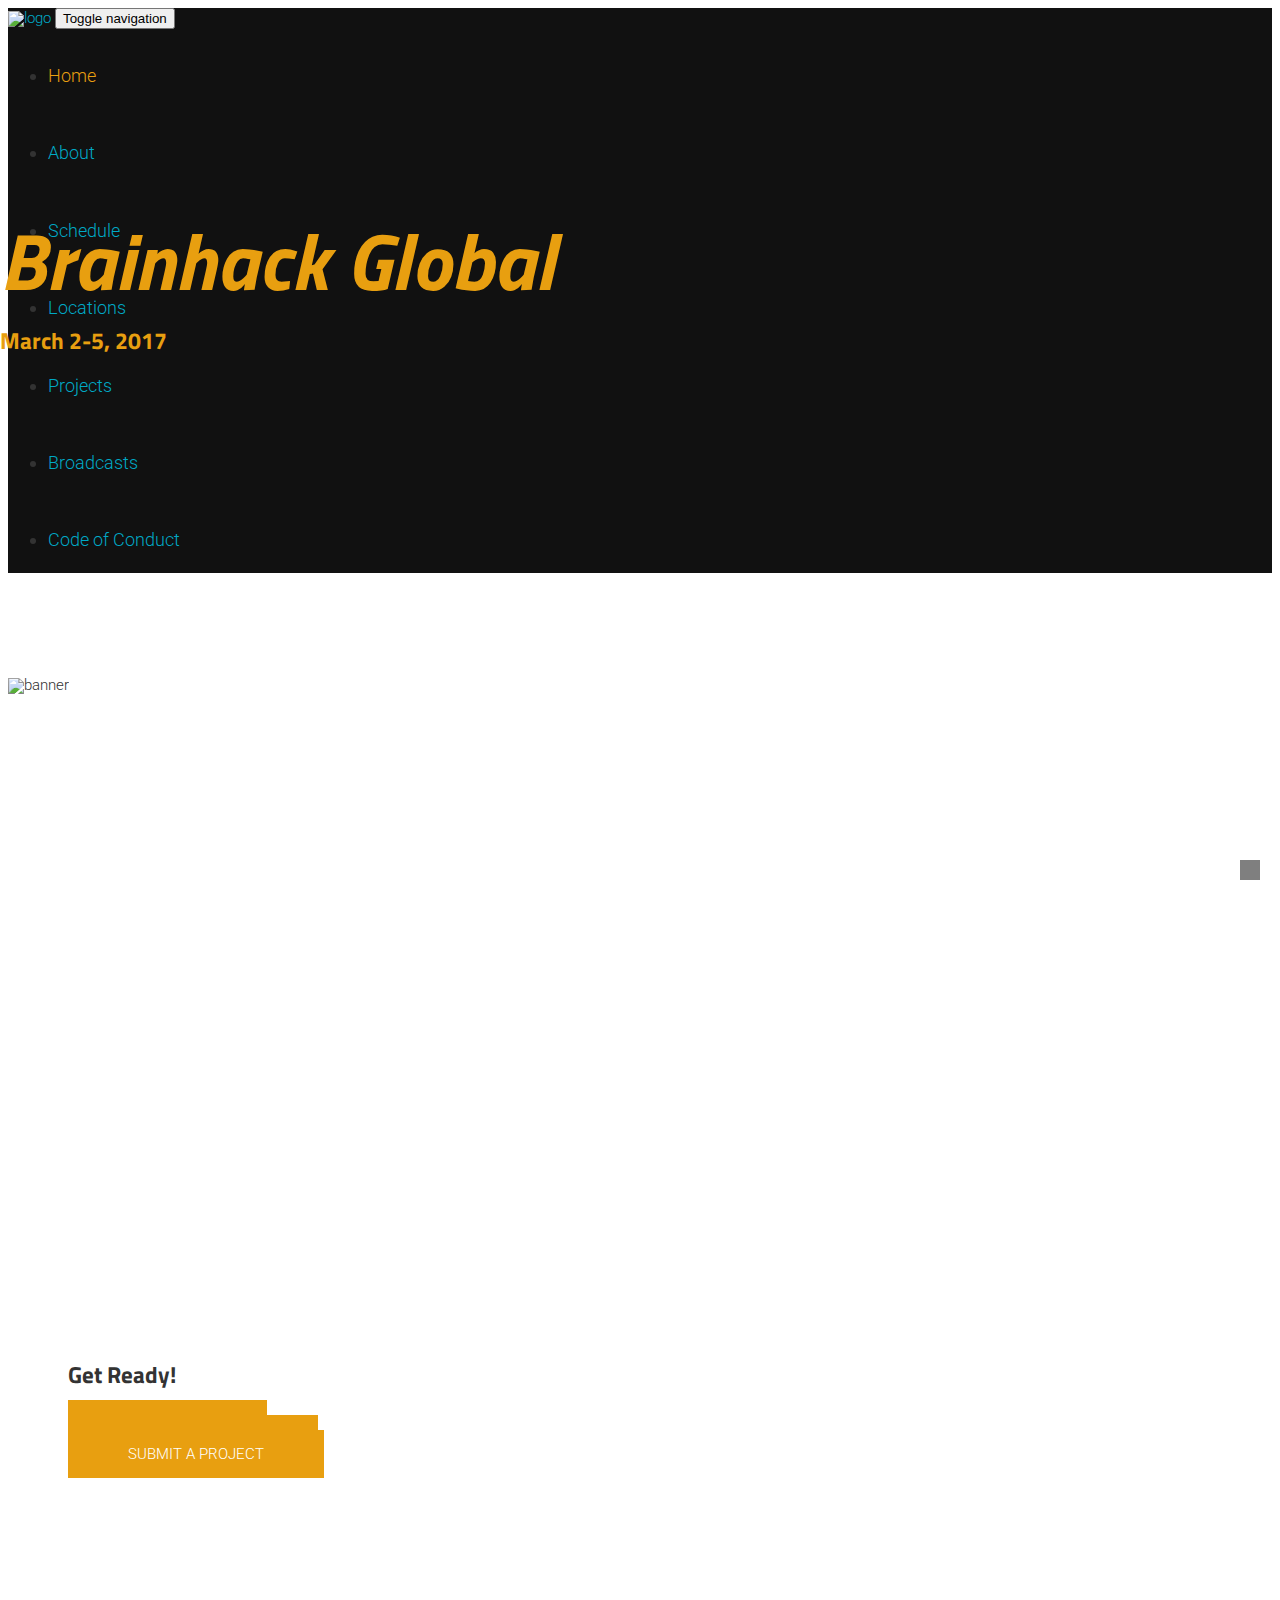
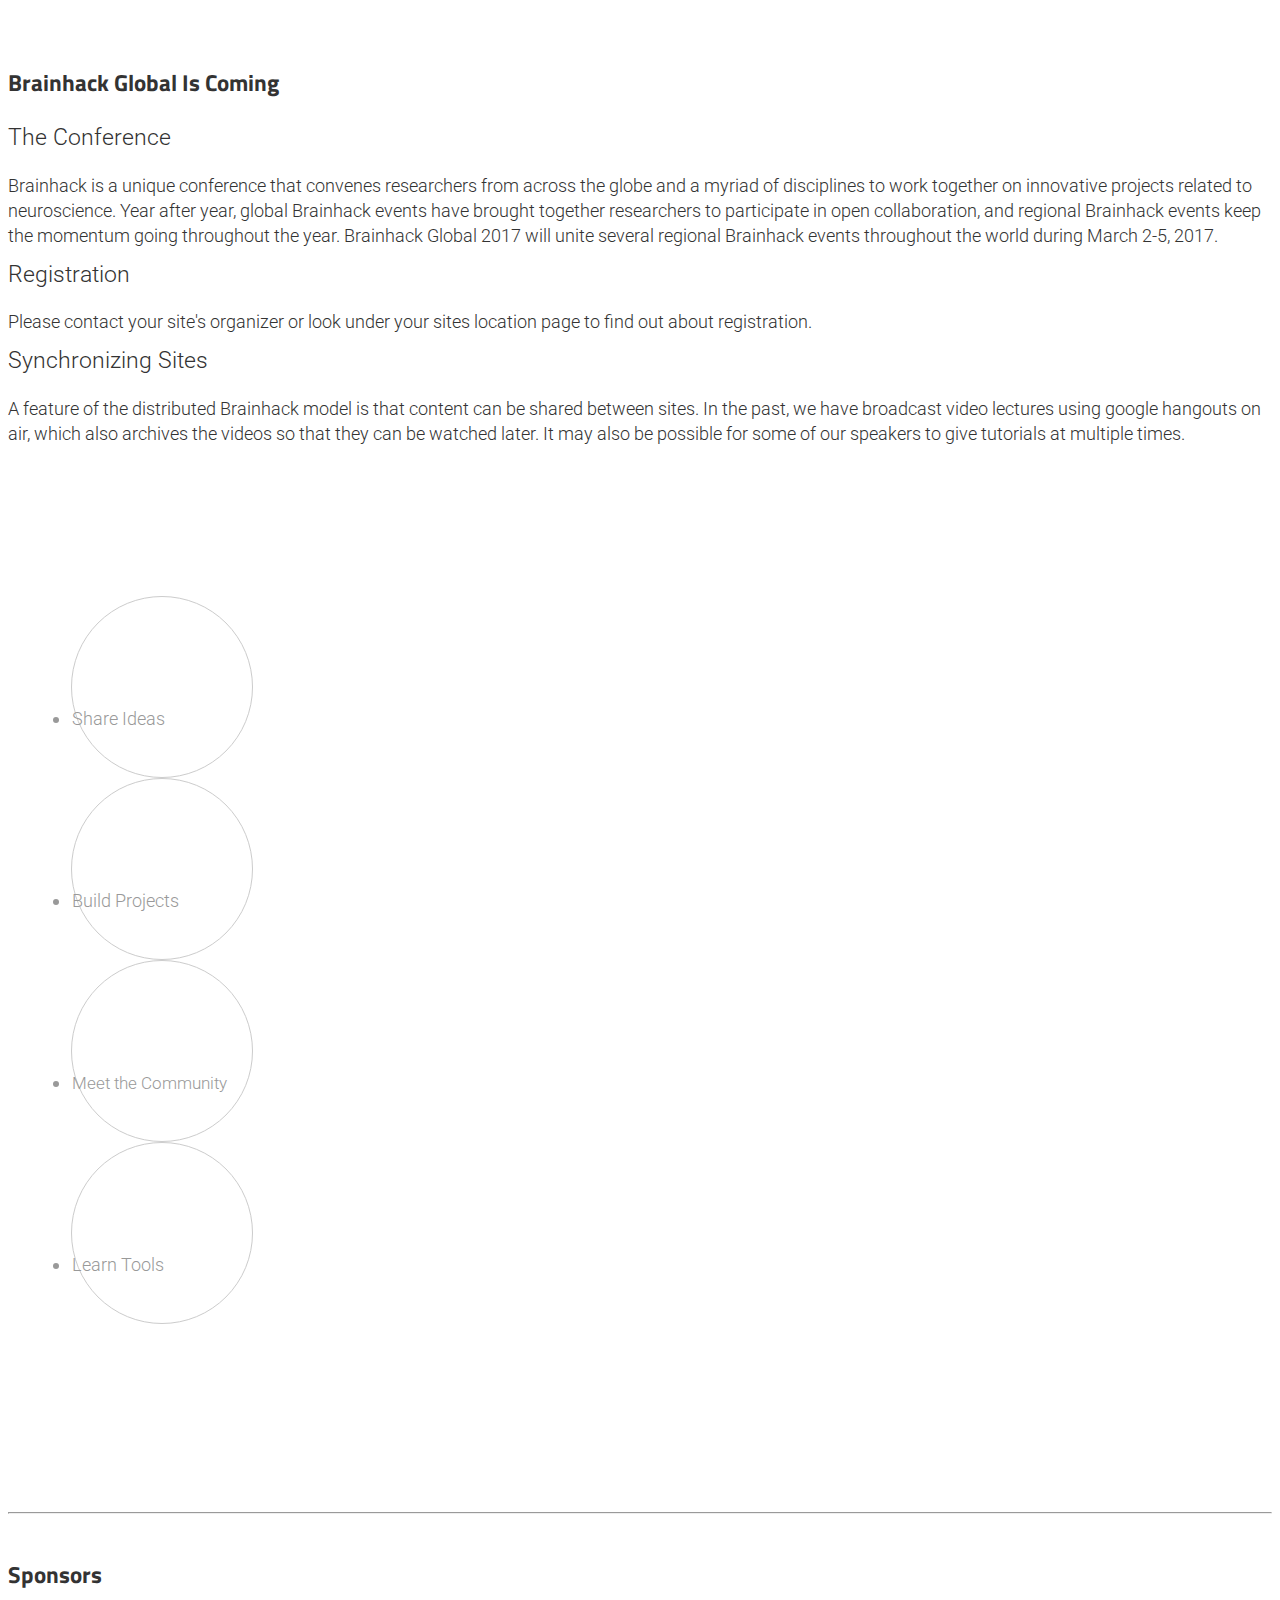
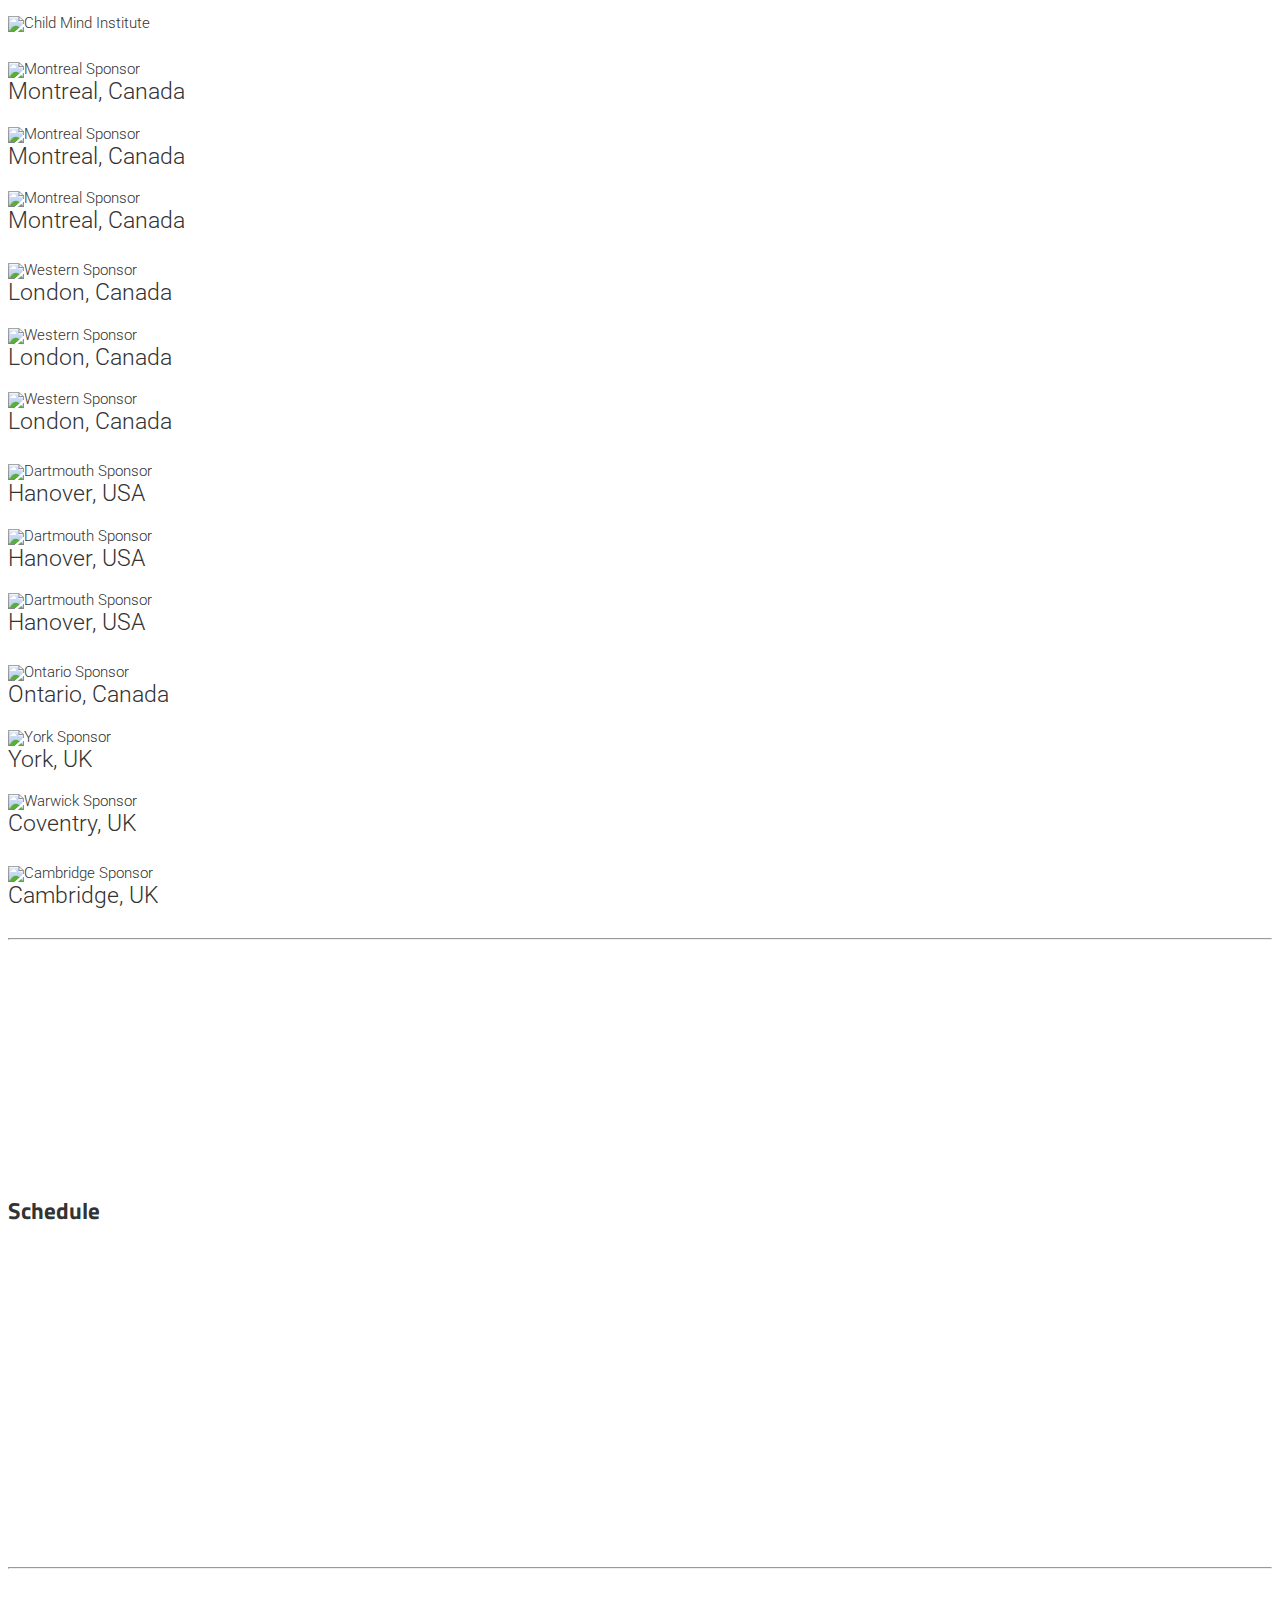
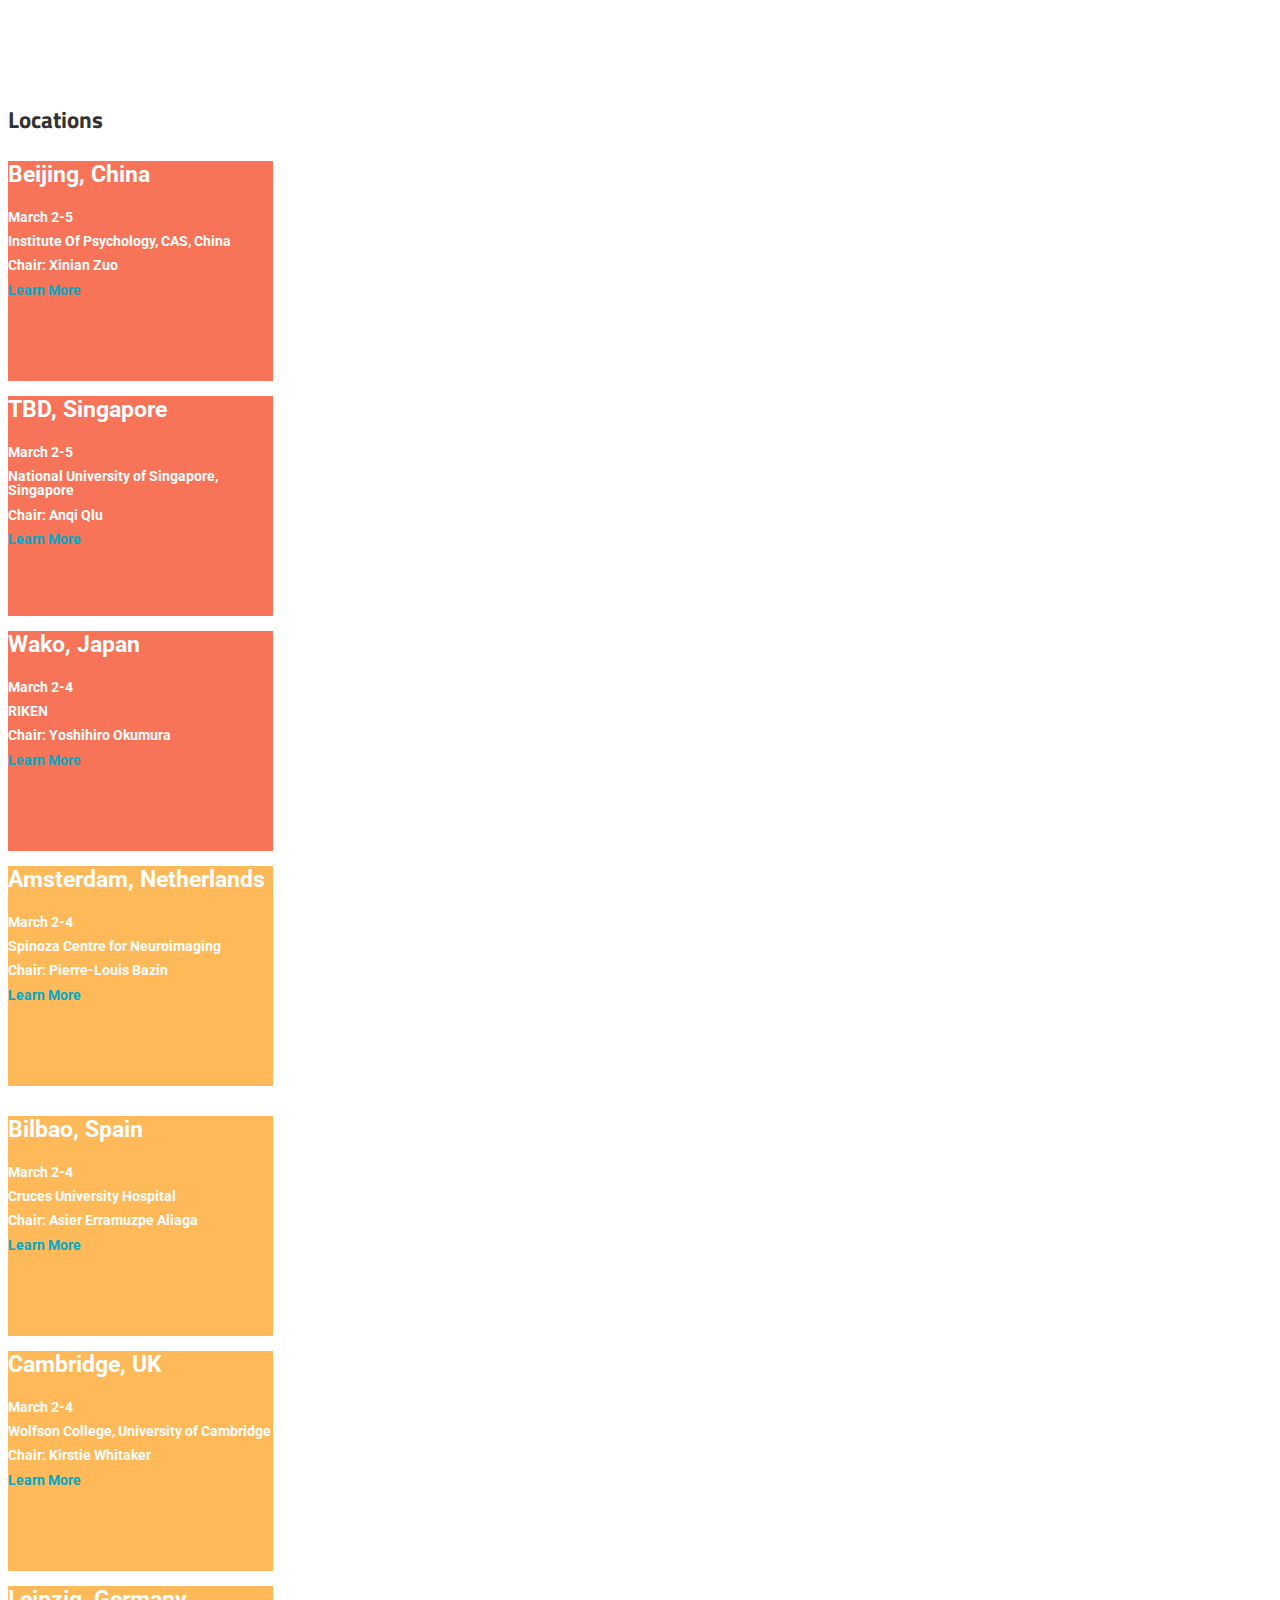
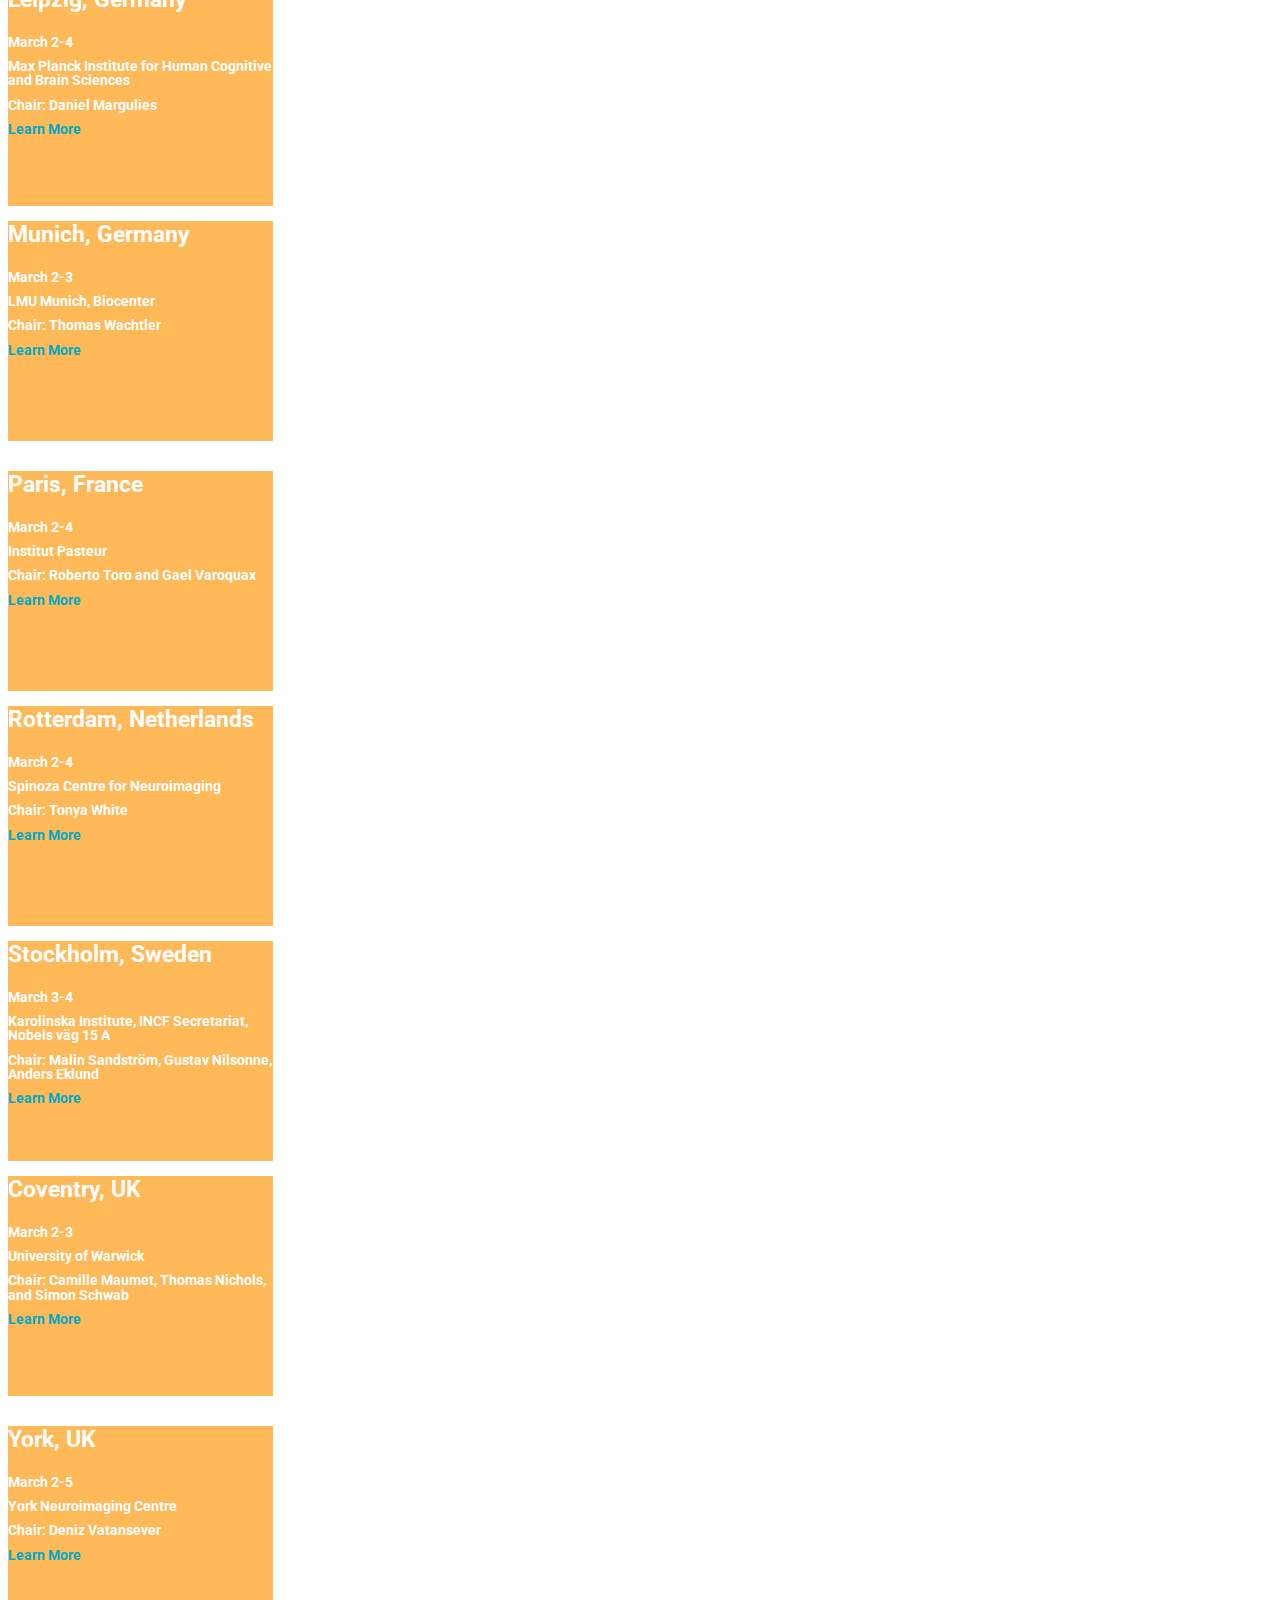
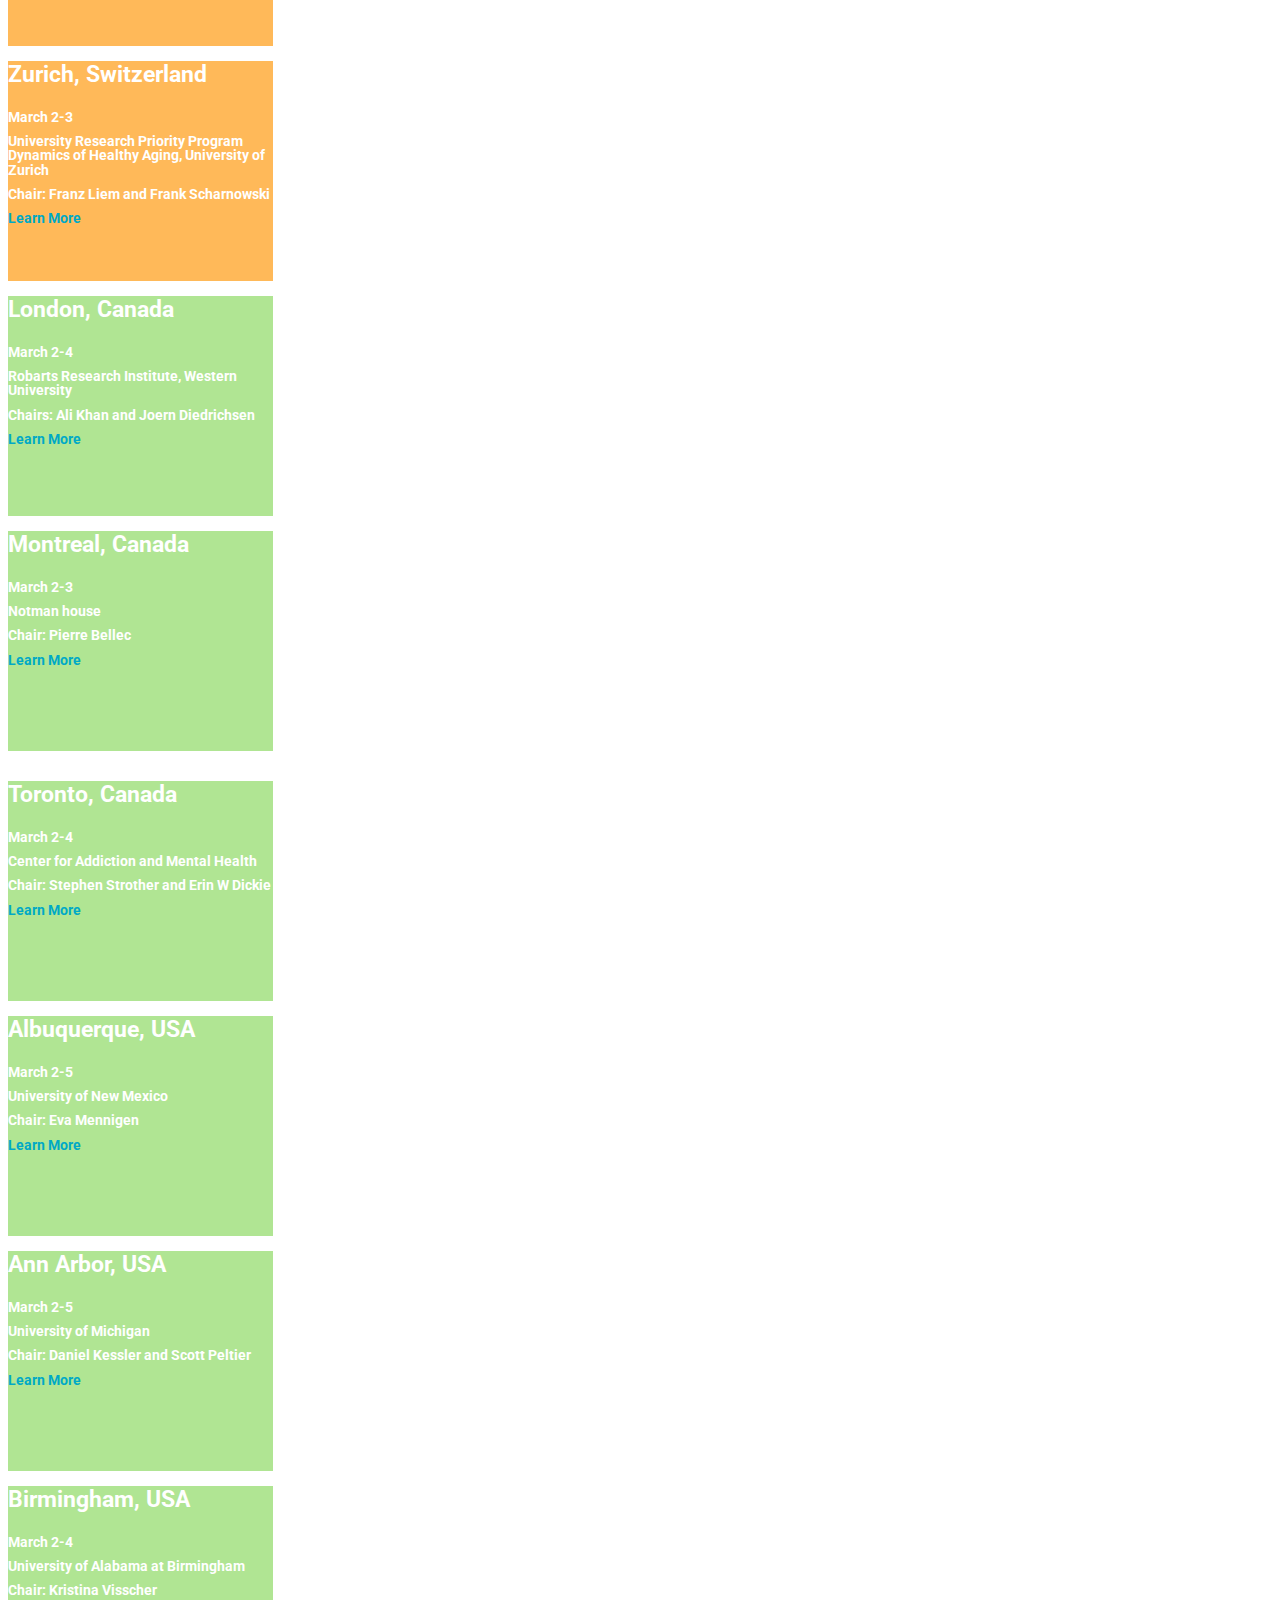
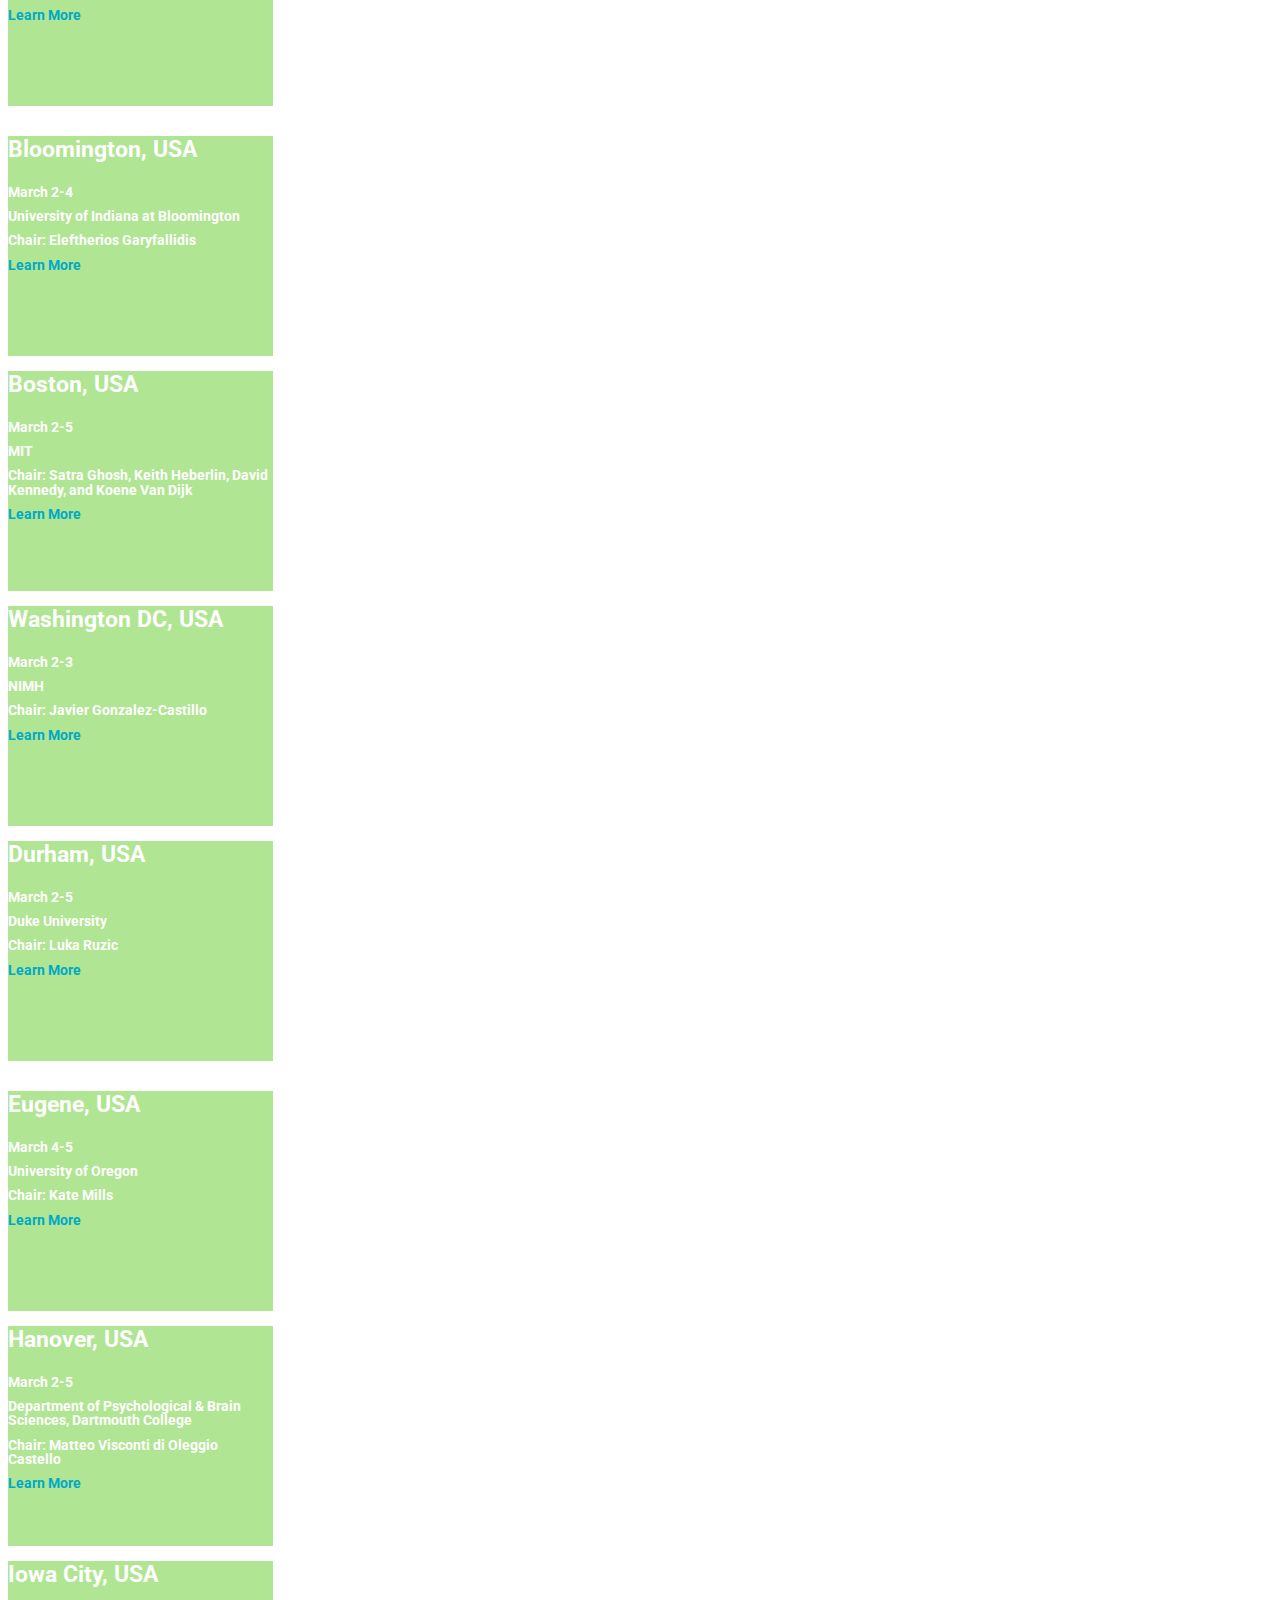
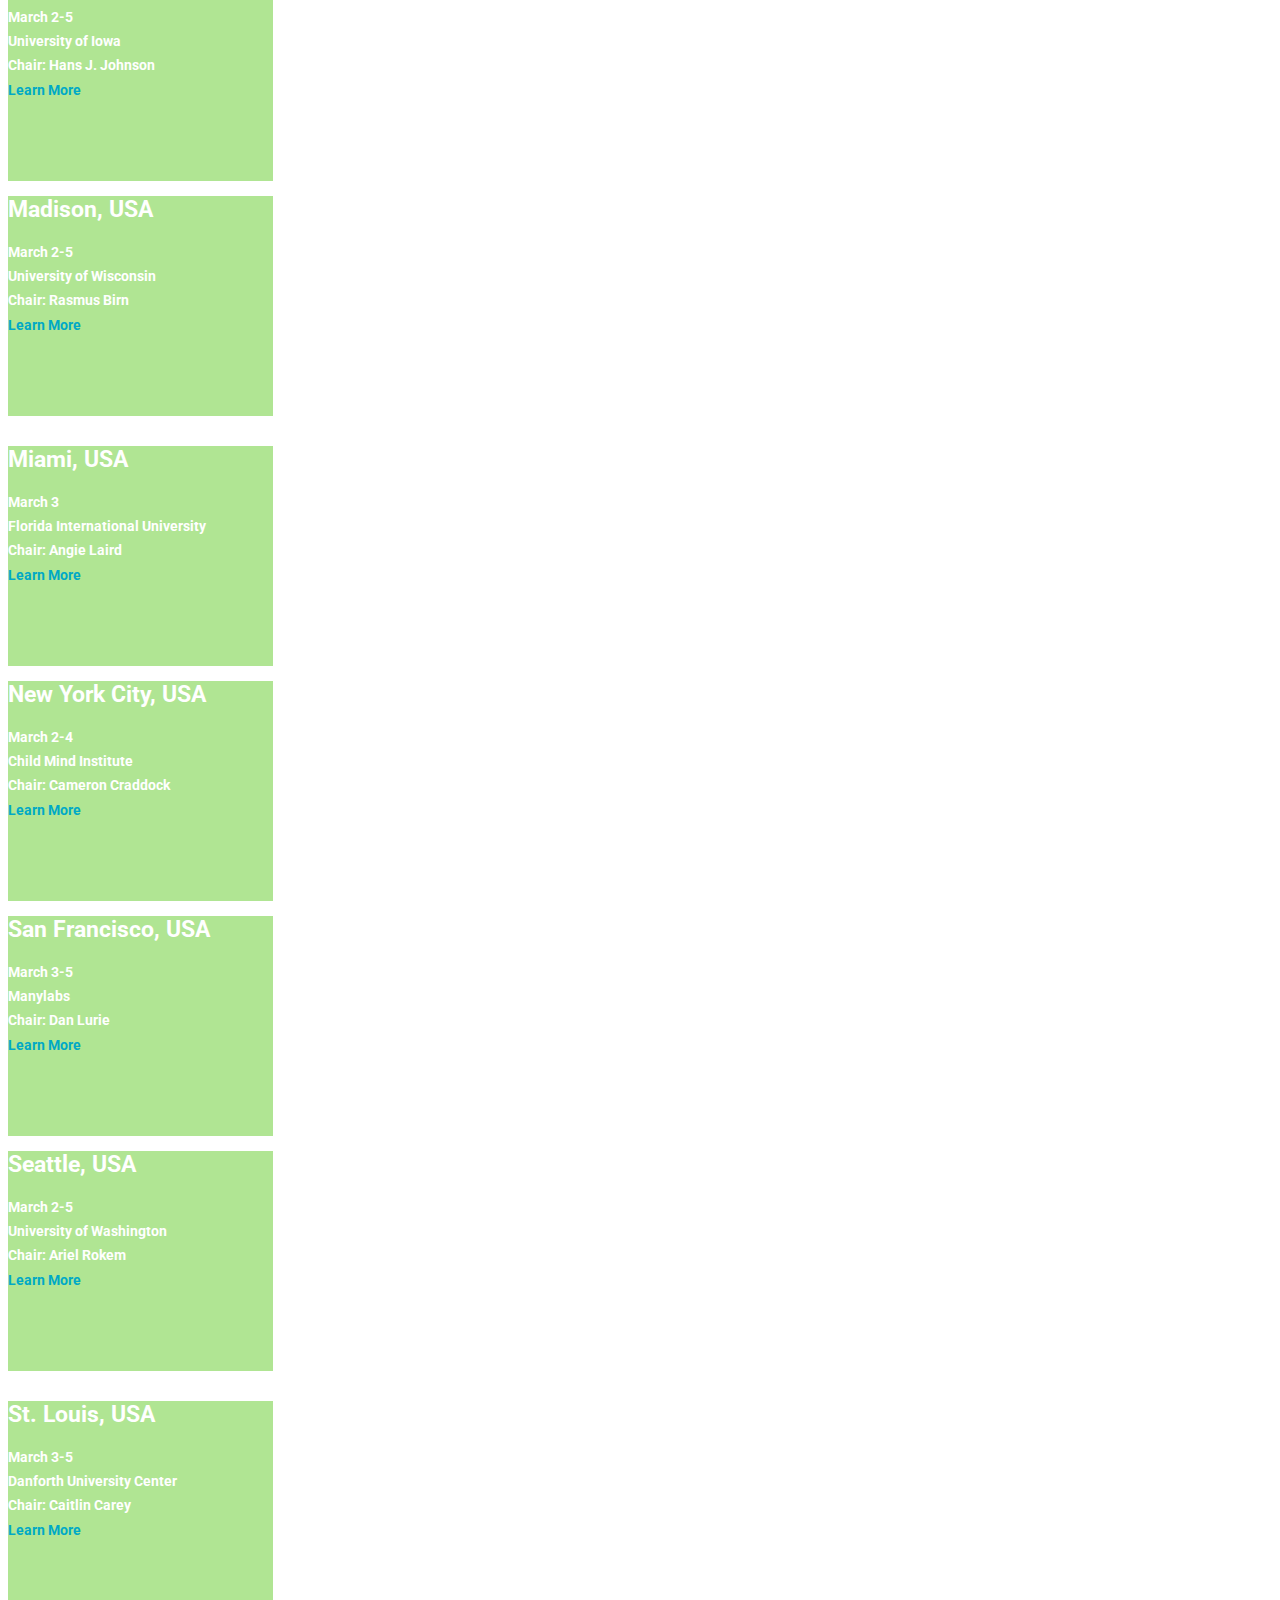
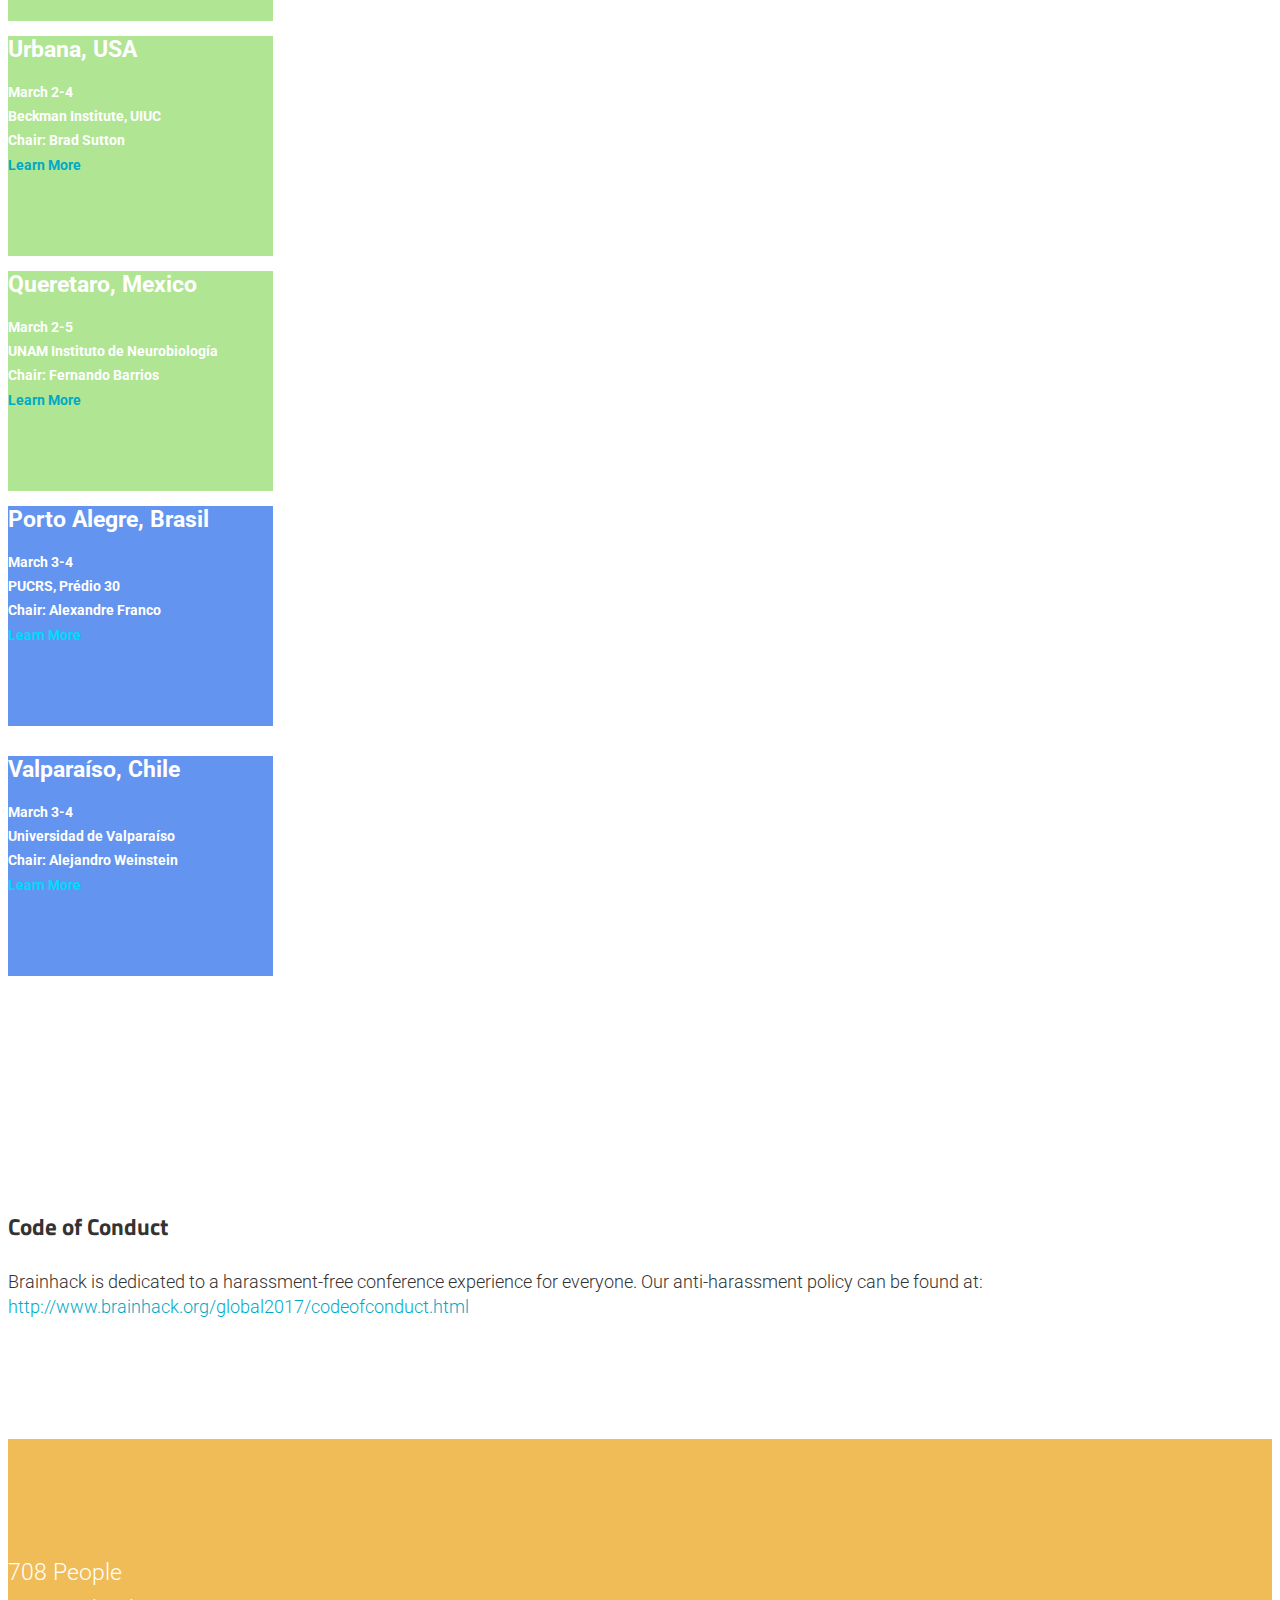
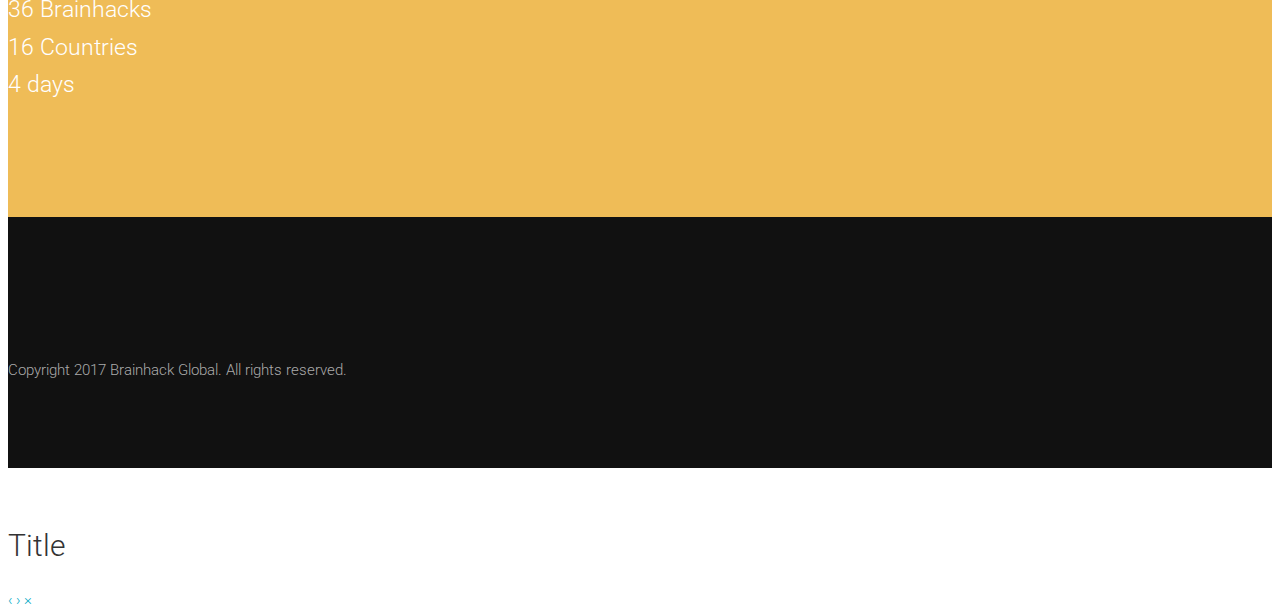
==== commit fe04ebdc: "Changed URL to brainhack.org" ====
--- a/index.html
+++ b/index.html
@@ -62,7 +62,7 @@
               <li><a href="index.html#about">About</a></li>
               <li><a href="index.html#schedule">Schedule</a></li>
               <li><a href="index.html#details">Locations</a></li>
-              <li><a href="http://events.brainhack.org">Projects</a></li>
+              <li><a href="http://www.brainhack.org/submission.html">Projects</a></li>
               <li><a href="https://hackpad.com/Brainhack-Global-2017-Video-Content-ZP53JJlhGyJ">Broadcasts</a></li>
               <li><a href="codeofconduct.html">Code of Conduct</a></li>
             </ul>
@@ -106,7 +106,7 @@
     <h2 class="text-center wowload fadeInDown">Get Ready!</h2>
     <div class="row">
       <div class="col-sm-4 wowload fadeInLeft">
-        <a href="http://events.brainhack.org/global2017/locations.html" class="btn btn-primary">Locations</a>
+        <a href="http://www.brainhack.org/global2017/index.html#details" class="btn btn-primary">Locations</a>
       </div>
       <div class="col-sm-4 wowload fadeInUp">
         <a href="https://brainhack-slack-invite.herokuapp.com/" class="btn btn-primary">Join us on Slack</a>
@@ -624,7 +624,7 @@
       <div class="row">
         <div class="col-md-8 col-md-offset-2 text-justify">
           <p>Brainhack is dedicated to a harassment-free conference experience for everyone. Our anti-harassment policy can be found at:
-          <a href="http://events.brainhack.org/global2017/codeofconduct.html">events.brainhack.org/global2017/codeofconduct</a>
+          <a href="http://www.brainhack.org/global2017/codeofconduct.html">http://www.brainhack.org/global2017/codeofconduct.html</a>
           </p>
         </div>
       </div>
